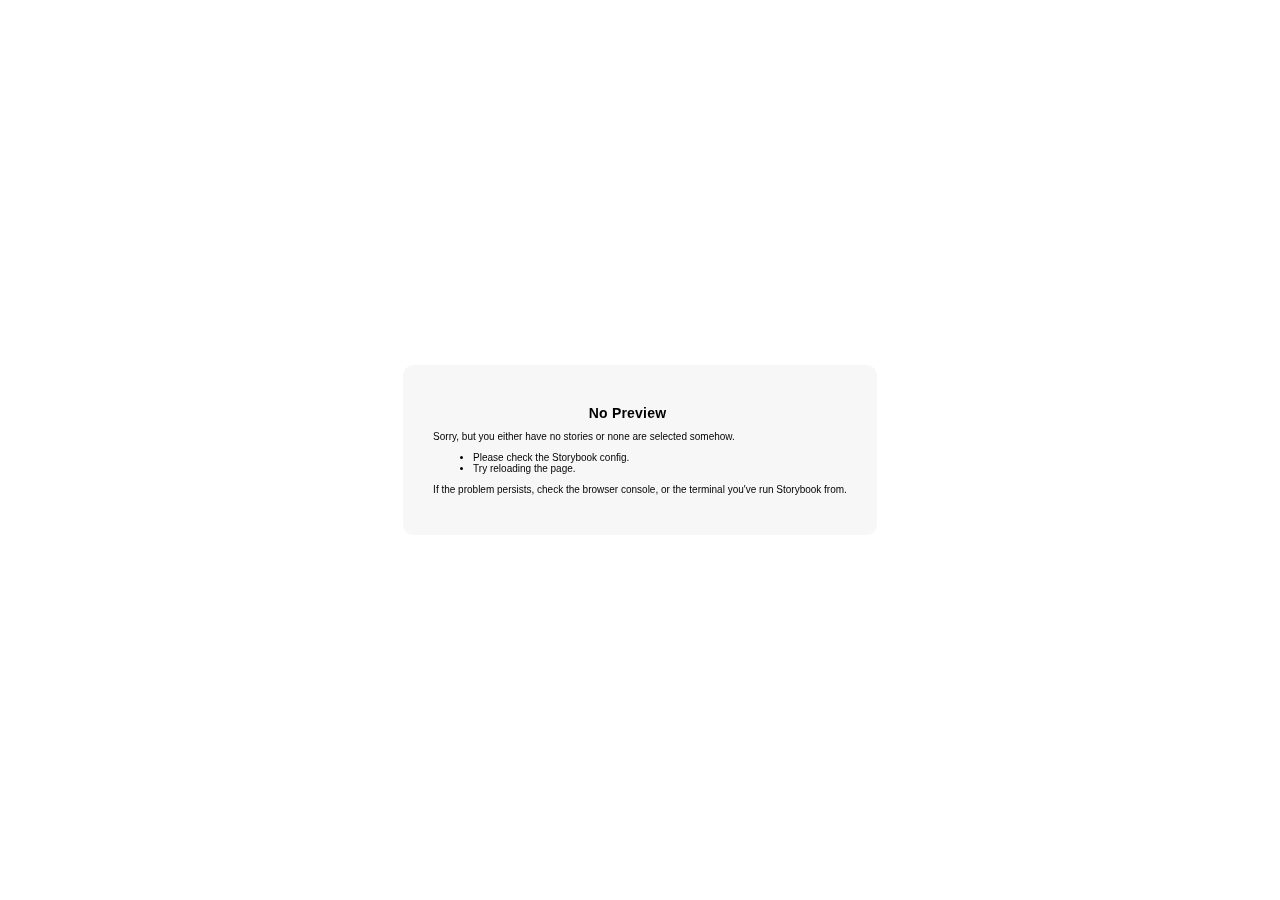
==== iframe.html @ 91baf4d6 "Deploying to gh-pages from @ world-visitors/storybook@1b6831dfc1de803e8acb5fc965755db60bae2a3e 🚀" ====
<!doctype html><html lang="en"><head><meta charset="utf-8"><title>Webpack App</title><meta name="viewport" content="width=device-width,initial-scale=1"><base target="_parent"><style>/* While we aren't showing the main block yet, but still preparing, we want everything the user
     has rendered, which may or may not be in #root, to be display none */
  .sb-show-preparing-story:not(.sb-show-main) > :not(.sb-preparing-story) {
    display: none;
  }

  .sb-show-preparing-docs:not(.sb-show-main) > :not(.sb-preparing-docs) {
    display: none;
  }

  /* Hide our own blocks when we aren't supposed to be showing them */
  :not(.sb-show-preparing-story) > .sb-preparing-story,
  :not(.sb-show-preparing-docs) > .sb-preparing-docs,
  :not(.sb-show-nopreview) > .sb-nopreview,
  :not(.sb-show-errordisplay) > .sb-errordisplay {
    display: none;
  }

  .sb-show-main.sb-main-centered {
    margin: 0;
    display: flex;
    align-items: center;
    min-height: 100vh;
  }

  .sb-show-main.sb-main-centered #root {
    box-sizing: border-box;
    margin: auto;
    padding: 1rem;
    max-height: 100%; /* Hack for centering correctly in IE11 */
  }

  /* Vertical centering fix for IE11 */
  @media screen and (-ms-high-contrast: none), (-ms-high-contrast: active) {
    .sb-show-main.sb-main-centered:after {
      content: '';
      min-height: inherit;
      font-size: 0;
    }
  }

  .sb-show-main.sb-main-fullscreen {
    margin: 0;
    padding: 0;
    display: block;
  }

  .sb-show-main.sb-main-padded {
    margin: 0;
    padding: 1rem;
    display: block;
    box-sizing: border-box;
  }

  .sb-wrapper {
    position: fixed;
    top: 0;
    bottom: 0;
    left: 0;
    right: 0;
    padding: 20px;
    font-family: 'Nunito Sans', -apple-system, '.SFNSText-Regular', 'San Francisco',
      BlinkMacSystemFont, 'Segoe UI', 'Helvetica Neue', Helvetica, Arial, sans-serif;
    -webkit-font-smoothing: antialiased;
    overflow: auto;
  }

  .sb-heading {
    font-size: 14px;
    font-weight: 600;
    letter-spacing: 0.2px;
    margin: 10px 0;
    padding-right: 25px;
  }

  .sb-nopreview {
    display: flex;
    align-content: center;
    justify-content: center;
  }

  .sb-nopreview_main {
    margin: auto;
    padding: 30px;
    border-radius: 10px;
    background: rgba(0, 0, 0, 0.03);
  }

  .sb-nopreview_heading {
    text-align: center;
  }

  .sb-errordisplay {
    border: 20px solid rgb(187, 49, 49);
    background: #222;
    color: #fff;
    z-index: 999999;
  }

  .sb-errordisplay_code {
    padding: 10px;
    background: #000;
    color: #eee;
    font-family: 'Operator Mono', 'Fira Code Retina', 'Fira Code', 'FiraCode-Retina', 'Andale Mono',
      'Lucida Console', Consolas, Monaco, monospace;
  }

  .sb-errordisplay pre {
    white-space: pre-wrap;
  }

  @-webkit-keyframes sb-rotate360 {
    from {
      transform: rotate(0deg);
    }
    to {
      transform: rotate(360deg);
    }
  }
  @keyframes sb-rotate360 {
    from {
      transform: rotate(0deg);
    }
    to {
      transform: rotate(360deg);
    }
  }
  @-webkit-keyframes sb-glow {
    0%,
    100% {
      opacity: 1;
    }
    50% {
      opacity: 0.4;
    }
  }
  @keyframes sb-glow {
    0%,
    100% {
      opacity: 1;
    }
    50% {
      opacity: 0.4;
    }
  }

  /* We display the preparing loaders *over* the rendering story */
  .sb-preparing-story,
  .sb-preparing-docs {
    background-color: white;
    /* Maximum possible z-index. It would be better to use stacking contexts to ensure it's always
    on top, but this isn't possible as it would require making CSS changes that could affect user code */
    z-index: 2147483647;
  }

  .sb-loader {
    -webkit-animation: sb-rotate360 0.7s linear infinite;
    animation: sb-rotate360 0.7s linear infinite;
    border-color: rgba(97, 97, 97, 0.29);
    border-radius: 50%;
    border-style: solid;
    border-top-color: #646464;
    border-width: 2px;
    display: inline-block;
    height: 32px;
    left: 50%;
    margin-left: -16px;
    margin-top: -16px;
    mix-blend-mode: difference;
    overflow: hidden;
    position: absolute;
    top: 50%;
    transition: all 200ms ease-out;
    vertical-align: top;
    width: 32px;
    z-index: 4;
  }

  .sb-previewBlock {
    background: #fff;
    border: 1px solid rgba(0, 0, 0, 0.1);
    border-radius: 4px;
    box-shadow: rgba(0, 0, 0, 0.1) 0 1px 3px 0;
    margin: 25px auto 40px;
    max-width: 600px;
  }

  .sb-previewBlock_header {
    align-items: center;
    box-shadow: rgba(0, 0, 0, 0.1) 0 -1px 0 0 inset;
    display: flex;
    gap: 14px;
    height: 40px;
    padding: 0 12px;
  }

  .sb-previewBlock_icon {
    -webkit-animation: sb-glow 1.5s ease-in-out infinite;
    animation: sb-glow 1.5s ease-in-out infinite;
    background: #e6e6e6;
    height: 14px;
    width: 14px;
  }
  .sb-previewBlock_icon:last-child {
    margin-left: auto;
  }

  .sb-previewBlock_body {
    -webkit-animation: sb-glow 1.5s ease-in-out infinite;
    animation: sb-glow 1.5s ease-in-out infinite;
    height: 182px;
    position: relative;
  }

  .sb-argstableBlock {
    border-collapse: collapse;
    border-spacing: 0;
    font-size: 13px;
    line-height: 20px;
    margin: 25px auto 40px;
    max-width: 600px;
    text-align: left;
    width: 100%;
  }
  .sb-argstableBlock th:first-of-type,
  .sb-argstableBlock td:first-of-type {
    padding-left: 20px;
  }
  .sb-argstableBlock th:nth-of-type(2),
  .sb-argstableBlock td:nth-of-type(2) {
    width: 35%;
  }
  .sb-argstableBlock th:nth-of-type(3),
  .sb-argstableBlock td:nth-of-type(3) {
    width: 15%;
  }
  .sb-argstableBlock th:last-of-type,
  .sb-argstableBlock td:last-of-type {
    width: 25%;
    padding-right: 20px;
  }
  .sb-argstableBlock th span,
  .sb-argstableBlock td span {
    -webkit-animation: sb-glow 1.5s ease-in-out infinite;
    animation: sb-glow 1.5s ease-in-out infinite;
    background-color: rgba(0, 0, 0, 0.1);
    border-radius: 0;
    box-shadow: none;
    color: transparent;
  }
  .sb-argstableBlock th {
    padding: 10px 15px;
  }

  .sb-argstableBlock-body {
    border-radius: 4px;
    box-shadow: rgba(0, 0, 0, 0.1) 0 1px 3px 1px, rgba(0, 0, 0, 0.065) 0 0 0 1px;
  }
  .sb-argstableBlock-body tr {
    background: transparent;
    overflow: hidden;
  }
  .sb-argstableBlock-body tr:not(:first-child) {
    border-top: 1px solid #e6e6e6;
  }
  .sb-argstableBlock-body tr:first-child td:first-child {
    border-top-left-radius: 4px;
  }
  .sb-argstableBlock-body tr:first-child td:last-child {
    border-top-right-radius: 4px;
  }
  .sb-argstableBlock-body tr:last-child td:first-child {
    border-bottom-left-radius: 4px;
  }
  .sb-argstableBlock-body tr:last-child td:last-child {
    border-bottom-right-radius: 4px;
  }
  .sb-argstableBlock-body td {
    background: #fff;
    padding-bottom: 10px;
    padding-top: 10px;
    vertical-align: top;
  }
  .sb-argstableBlock-body td:not(:first-of-type) {
    padding-left: 15px;
    padding-right: 15px;
  }
  .sb-argstableBlock-body button {
    -webkit-animation: sb-glow 1.5s ease-in-out infinite;
    animation: sb-glow 1.5s ease-in-out infinite;
    background-color: rgba(0, 0, 0, 0.1);
    border: 0;
    border-radius: 0;
    box-shadow: none;
    color: transparent;
    display: inline;
    font-size: 12px;
    line-height: 1;
    padding: 10px 16px;
  }

  .sb-argstableBlock-summary {
    margin-top: 4px;
  }

  .sb-argstableBlock-code {
    margin-right: 4px;
    margin-bottom: 4px;
    padding: 2px 5px;
  }</style><script>/* globals window */
  /* eslint-disable no-underscore-dangle */
  try {
    if (window.top !== window) {
      window.__REACT_DEVTOOLS_GLOBAL_HOOK__ = window.top.__REACT_DEVTOOLS_GLOBAL_HOOK__;
      window.__VUE_DEVTOOLS_GLOBAL_HOOK__ = window.top.__VUE_DEVTOOLS_GLOBAL_HOOK__;
      window.top.__VUE_DEVTOOLS_CONTEXT__ = window.document;
    }
  } catch (e) {
    // eslint-disable-next-line no-console
    console.warn('unable to connect to top frame for connecting dev tools');
  }

  window.onerror = function onerror(message, source, line, column, err) {
    if (window.CONFIG_TYPE !== 'DEVELOPMENT') return;
    // eslint-disable-next-line no-var, vars-on-top
    var xhr = new window.XMLHttpRequest();
    xhr.open('POST', '/runtime-error');
    xhr.setRequestHeader('Content-Type', 'application/json;charset=UTF-8');
    xhr.send(
      JSON.stringify({
        /* eslint-disable object-shorthand */
        message: message,
        source: source,
        line: line,
        column: column,
        error: err && { message: err.message, name: err.name, stack: err.stack },
        origin: 'preview',
        /* eslint-enable object-shorthand */
      })
    );
  };</script><link rel="preconnect" href="https://fonts.googleapis.com"><link rel="preconnect" href="https://fonts.gstatic.com" crossorigin><link href="https://fonts.googleapis.com/css2?family=Roboto:ital,wght@0,100;0,300;0,400;0,500;0,700;0,900;1,100;1,300;1,400;1,500;1,700;1,900&display=swap" rel="stylesheet"><link rel="stylesheet" href="https://necolas.github.io/normalize.css/8.0.1/normalize.css"><style>a[title="Open canvas in new tab"] {
        padding: 0px 7px !important;
    }
    .sbdocs-preview {
        box-shadow: none !important;
    }
    .sbdocs-preview:hover {
        box-shadow: rgb(0 0 0 / 10%) 0 1px 3px 0;
    }</style><link href="static/css/main.f0135138.css" rel="stylesheet"><style>#root[hidden],
      #docs-root[hidden] {
        display: none !important;
      }</style></head><body><div id="custom-root"></div><style>html {
        font-size: 10px !important;
    }</style><div class="sb-preparing-story sb-wrapper"><div class="sb-loader"></div></div><div class="sb-preparing-docs sb-wrapper"><div class="sb-previewBlock"><div class="sb-previewBlock_header"><div class="sb-previewBlock_icon"></div><div class="sb-previewBlock_icon"></div><div class="sb-previewBlock_icon"></div><div class="sb-previewBlock_icon"></div></div><div class="sb-previewBlock_body"><div class="sb-loader"></div></div></div><table aria-hidden="true" class="sb-argstableBlock"><thead class="sb-argstableBlock-head"><tr><th><span>Name</span></th><th><span>Description</span></th><th><span>Default</span></th><th><span>Control</span></th></tr></thead><tbody class="sb-argstableBlock-body"><tr><td><span>propertyName</span><span title="Required">*</span></td><td><div><span>This is a short description</span></div><div class="sb-argstableBlock-summary"><div><span class="sb-argstableBlock-code">summary</span></div></div></td><td><div><span class="sb-argstableBlock-code">defaultValue</span></div></td><td><button>Set string</button></td></tr><tr><td><span>propertyName</span><span>*</span></td><td><div><span>This is a short description</span></div><div class="sb-argstableBlock-summary"><div><span class="sb-argstableBlock-code">summary</span></div></div></td><td><div><span class="sb-argstableBlock-code">defaultValue</span></div></td><td><button>Set string</button></td></tr><tr><td><span>propertyName</span><span>*</span></td><td><div><span>This is a short description</span></div><div class="sb-argstableBlock-summary"><div><span class="sb-argstableBlock-code">summary</span></div></div></td><td><div><span class="sb-argstableBlock-code">defaultValue</span></div></td><td><button>Set string</button></td></tr></tbody></table></div><div class="sb-nopreview sb-wrapper"><div class="sb-nopreview_main"><h1 class="sb-nopreview_heading sb-heading">No Preview</h1><p>Sorry, but you either have no stories or none are selected somehow.</p><ul><li>Please check the Storybook config.</li><li>Try reloading the page.</li></ul><p>If the problem persists, check the browser console, or the terminal you've run Storybook from.</p></div></div><div class="sb-errordisplay sb-wrapper"><pre id="error-message" class="sb-heading"></pre><pre class="sb-errordisplay_code"><code id="error-stack"></code></pre></div><div id="root"></div><div id="docs-root"></div><script>window['CONFIG_TYPE'] = "PRODUCTION";
          
      
          
            window['LOGLEVEL'] = "info";
          
      
          
            window['FRAMEWORK_OPTIONS'] = {"strictMode":true};
          
      
          
      
          
            window['FEATURES'] = {"postcss":true,"emotionAlias":false,"warnOnLegacyHierarchySeparator":true,"buildStoriesJson":false,"storyStoreV7":false,"modernInlineRender":false,"breakingChangesV7":false,"interactionsDebugger":false,"babelModeV7":true,"argTypeTargetsV7":false,"previewMdx2":true};
          
      
          
      
          
            window['STORIES'] = [{"titlePrefix":"","directory":"./src","files":"**/*.stories.mdx","importPathMatcher":"^\\.[\\\\/](?:src(?:\\/(?!\\.)(?:(?:(?!(?:^|\\/)\\.).)*?)\\/|\\/|$)(?!\\.)(?=.)[^/]*?\\.stories\\.mdx)$"},{"titlePrefix":"","directory":"./src","files":"**/*.stories.@(js|jsx|ts|tsx)","importPathMatcher":"^\\.[\\\\/](?:src(?:\\/(?!\\.)(?:(?:(?!(?:^|\\/)\\.).)*?)\\/|\\/|$)(?!\\.)(?=.)[^/]*?\\.stories\\.(js|jsx|ts|tsx))$"}];</script><script src="runtime~main.6c4a9b1d.iframe.bundle.js"></script><script src="582.defb3327.iframe.bundle.js"></script><script src="main.d4daf7bc.iframe.bundle.js"></script></body></html>
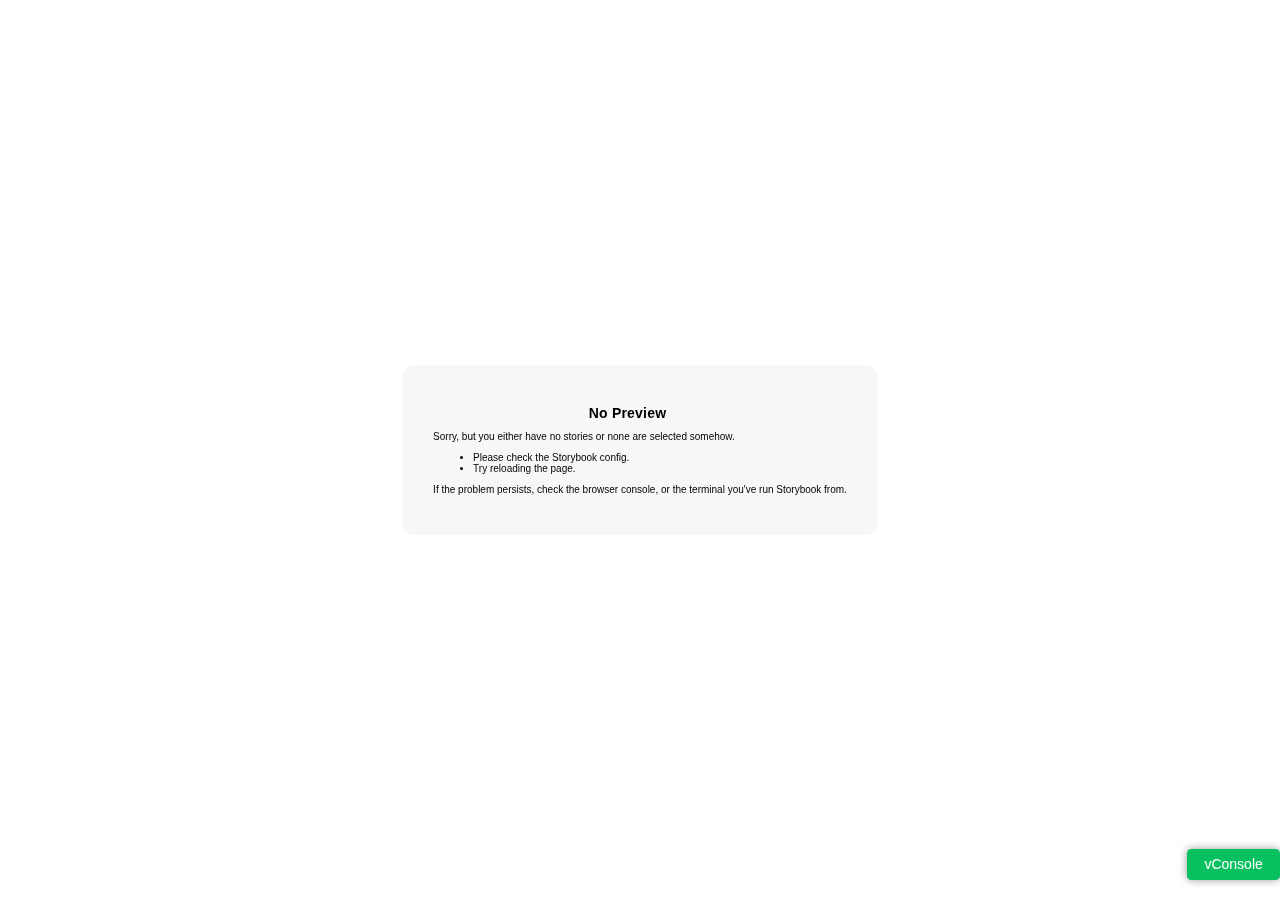
==== commit 27da3438: "Deploying to gh-pages from @ world-visitors/storybook@1b6831dfc1de803e8acb5fc965755db60bae2a3e 🚀" ====
--- a/iframe.html
+++ b/iframe.html
@@ -346,11 +346,15 @@
     }
     .sbdocs-preview:hover {
         box-shadow: rgb(0 0 0 / 10%) 0 1px 3px 0;
-    }</style><link href="static/css/main.f0135138.css" rel="stylesheet"><style>#root[hidden],
+    }</style><link href="static/css/main.0ed9872f.css" rel="stylesheet"><style>#root[hidden],
       #docs-root[hidden] {
         display: none !important;
       }</style></head><body><div id="custom-root"></div><style>html {
         font-size: 10px !important;
+    }
+
+    .abc input[class*="input_main"] {
+        padding-left: 3rem;
     }</style><div class="sb-preparing-story sb-wrapper"><div class="sb-loader"></div></div><div class="sb-preparing-docs sb-wrapper"><div class="sb-previewBlock"><div class="sb-previewBlock_header"><div class="sb-previewBlock_icon"></div><div class="sb-previewBlock_icon"></div><div class="sb-previewBlock_icon"></div><div class="sb-previewBlock_icon"></div></div><div class="sb-previewBlock_body"><div class="sb-loader"></div></div></div><table aria-hidden="true" class="sb-argstableBlock"><thead class="sb-argstableBlock-head"><tr><th><span>Name</span></th><th><span>Description</span></th><th><span>Default</span></th><th><span>Control</span></th></tr></thead><tbody class="sb-argstableBlock-body"><tr><td><span>propertyName</span><span title="Required">*</span></td><td><div><span>This is a short description</span></div><div class="sb-argstableBlock-summary"><div><span class="sb-argstableBlock-code">summary</span></div></div></td><td><div><span class="sb-argstableBlock-code">defaultValue</span></div></td><td><button>Set string</button></td></tr><tr><td><span>propertyName</span><span>*</span></td><td><div><span>This is a short description</span></div><div class="sb-argstableBlock-summary"><div><span class="sb-argstableBlock-code">summary</span></div></div></td><td><div><span class="sb-argstableBlock-code">defaultValue</span></div></td><td><button>Set string</button></td></tr><tr><td><span>propertyName</span><span>*</span></td><td><div><span>This is a short description</span></div><div class="sb-argstableBlock-summary"><div><span class="sb-argstableBlock-code">summary</span></div></div></td><td><div><span class="sb-argstableBlock-code">defaultValue</span></div></td><td><button>Set string</button></td></tr></tbody></table></div><div class="sb-nopreview sb-wrapper"><div class="sb-nopreview_main"><h1 class="sb-nopreview_heading sb-heading">No Preview</h1><p>Sorry, but you either have no stories or none are selected somehow.</p><ul><li>Please check the Storybook config.</li><li>Try reloading the page.</li></ul><p>If the problem persists, check the browser console, or the terminal you've run Storybook from.</p></div></div><div class="sb-errordisplay sb-wrapper"><pre id="error-message" class="sb-heading"></pre><pre class="sb-errordisplay_code"><code id="error-stack"></code></pre></div><div id="root"></div><div id="docs-root"></div><script>window['CONFIG_TYPE'] = "PRODUCTION";
           
       
@@ -371,4 +375,4 @@
           
       
           
-            window['STORIES'] = [{"titlePrefix":"","directory":"./src","files":"**/*.stories.mdx","importPathMatcher":"^\\.[\\\\/](?:src(?:\\/(?!\\.)(?:(?:(?!(?:^|\\/)\\.).)*?)\\/|\\/|$)(?!\\.)(?=.)[^/]*?\\.stories\\.mdx)$"},{"titlePrefix":"","directory":"./src","files":"**/*.stories.@(js|jsx|ts|tsx)","importPathMatcher":"^\\.[\\\\/](?:src(?:\\/(?!\\.)(?:(?:(?!(?:^|\\/)\\.).)*?)\\/|\\/|$)(?!\\.)(?=.)[^/]*?\\.stories\\.(js|jsx|ts|tsx))$"}];</script><script src="runtime~main.6c4a9b1d.iframe.bundle.js"></script><script src="582.defb3327.iframe.bundle.js"></script><script src="main.d4daf7bc.iframe.bundle.js"></script></body></html>+            window['STORIES'] = [{"titlePrefix":"","directory":"./src","files":"**/*.stories.mdx","importPathMatcher":"^\\.[\\\\/](?:src(?:\\/(?!\\.)(?:(?:(?!(?:^|\\/)\\.).)*?)\\/|\\/|$)(?!\\.)(?=.)[^/]*?\\.stories\\.mdx)$"},{"titlePrefix":"","directory":"./src","files":"**/*.stories.@(js|jsx|ts|tsx)","importPathMatcher":"^\\.[\\\\/](?:src(?:\\/(?!\\.)(?:(?:(?!(?:^|\\/)\\.).)*?)\\/|\\/|$)(?!\\.)(?=.)[^/]*?\\.stories\\.(js|jsx|ts|tsx))$"}];</script><script src="runtime~main.6c4a9b1d.iframe.bundle.js"></script><script src="853.b310d303.iframe.bundle.js"></script><script src="main.2c8afef8.iframe.bundle.js"></script></body></html>--- a/static/css/main.0ed9872f.css
+++ b/static/css/main.0ed9872f.css
@@ -0,0 +1,363 @@
+/*
+ * puhui font
+ */
+
+@font-face {
+    font-family: "alipuhui";
+    src: url(../../0c5432031c45b95fe079.ttf);
+    font-weight: 300;
+    font-display: swap;
+    font-stretch: normal;
+}
+
+@font-face {
+    font-family: "alipuhui";
+    src: url(../../5a49861b645cd23ce502.ttf);
+    font-weight: 400;
+    font-display: swap;
+    font-stretch: normal;
+}
+
+@font-face {
+    font-family: "alipuhui";
+    src: url(../../11cbd0471c204d977833.ttf);
+    font-weight: 500;
+    font-display: swap;
+    font-stretch: normal;
+}
+
+@font-face {
+    font-family: "alipuhui";
+    src: url(../../c978fb586877bf9c6f7a.ttf);
+    font-weight: 700;
+    font-display: swap;
+    font-stretch: normal;
+}
+
+@font-face {
+    font-family: "alipuhui";
+    src: url(../../402cadb1fa847cf788d7.ttf);
+    font-weight: 900;
+    font-display: swap;
+    font-stretch: normal;
+}
+
+.font-puhui {
+    font-family: "alipuhui", sans-serif;
+}
+
+/*
+ * Roboto font
+ */
+
+@font-face {
+    font-family: "Roboto";
+    src: url(../../b4406591aab9e645cc8d.woff2) format("woff2"),
+        url(../../998c0f3035b836f0b6a6.woff) format("woff"),
+        url(../../6df492a597b9ca4fe584.opentype) format("opentype");
+    font-display: swap;
+    font-style: normal;
+    font-weight: 900;
+    font-stretch: normal;
+}
+
+@font-face {
+    font-family: "Roboto";
+    src: url(../../953c79bc7cd4f4c436f0.woff2) format("woff2"),
+        url(../../3e4cfc1c0f8f3997b06f.woff) format("woff"),
+        url(../../6c2ec8a3b335afae6677.opentype) format("opentype");
+    font-display: swap;
+    font-style: italic;
+    font-weight: 900;
+    font-stretch: normal;
+}
+
+@font-face {
+    font-family: "Roboto";
+    src: url(../../17d8ecab10509943ce25.woff2) format("woff2"),
+        url(../../9472d22ca273b0b4c432.woff) format("woff"),
+        url(../../4aa6615aa86e8985c122.opentype) format("opentype");
+    font-display: swap;
+    font-style: normal;
+    font-weight: 700;
+    font-stretch: normal;
+}
+
+@font-face {
+    font-family: "Roboto";
+    src: url(../../2f42b5d7cfd4b96e04ea.woff2) format("woff2"),
+        url(../../739819ee3d9ae01c8d63.woff) format("woff"),
+        url(../../079880b12b57c8681720.opentype) format("opentype");
+    font-display: swap;
+    font-style: italic;
+    font-weight: 700;
+    font-stretch: normal;
+}
+
+@font-face {
+    font-family: "Roboto";
+    src: url(../../6652612e84efcca7dc6a.woff2) format("woff2"),
+        url(../../63c66dd9b8618f0389b3.woff) format("woff"),
+        url(../../5c2d5287f0946e90d99d.opentype) format("opentype");
+    font-display: swap;
+    font-style: italic;
+    font-weight: 400;
+    font-stretch: normal;
+}
+
+@font-face {
+    font-family: "Roboto";
+    src: url(../../d24780014f7128293b3c.woff2) format("woff2"),
+        url(../../68bbcdfd8113934d101f.woff) format("woff"),
+        url(../../73b5d34114f7ad4157c0.opentype) format("opentype");
+    font-display: swap;
+    font-style: normal;
+    font-weight: 300;
+    font-stretch: normal;
+}
+
+@font-face {
+    font-family: "Roboto";
+    src: url(../../d223f9caa227e9e284ae.woff2) format("woff2"),
+        url(../../a7bde3d95755a9b7912c.woff) format("woff"),
+        url(../../8a1230ce74842583c3fb.opentype) format("opentype");
+    font-display: swap;
+    font-style: italic;
+    font-weight: 300;
+    font-stretch: normal;
+}
+
+@font-face {
+    font-family: "Roboto";
+    src: url(../../62716ae8a24fce949c52.woff2) format("woff2"),
+        url(../../1bec2a2d34899567d39f.woff) format("woff"),
+        url(../../07fbe53cc058fdc75cf6.opentype) format("opentype");
+    font-display: swap;
+    font-style: normal;
+    font-weight: 500;
+    font-stretch: normal;
+}
+
+@font-face {
+    font-family: "Roboto";
+    src: url(../../abbf289f402941ba3120.woff2) format("woff2"),
+        url(../../b1b18b90aaac07e8b8bd.woff) format("woff"),
+        url(../../dc3f64ac48996dac54f8.opentype) format("opentype");
+    font-display: swap;
+    font-style: italic;
+    font-weight: 500;
+    font-stretch: normal;
+}
+
+@font-face {
+    font-family: "Roboto";
+    src: url(../../93bf55ccc1498c7bb258.woff2) format("woff2"),
+        url(../../7c51adeda2308b035de7.woff) format("woff"),
+        url(../../09bcc5991e1c82f64bb3.opentype) format("opentype");
+    font-display: swap;
+    font-style: normal;
+    font-weight: 400;
+    font-stretch: normal;
+}
+
+@font-face {
+    font-family: "Roboto";
+    src: url(../../f7be8d396ab6a3e4be7e.woff2) format("woff2"),
+        url(../../055f467f64c9f982e6f4.woff) format("woff"),
+        url(../../085f8549bbbb4a5fceea.opentype) format("opentype");
+    font-display: swap;
+    font-style: normal;
+    font-weight: 200;
+    font-stretch: normal;
+}
+
+@font-face {
+    font-family: "Roboto";
+    src: url(../../af0429864e213d4df3ce.woff2) format("woff2"),
+        url(../../c5f1088c9afcc4458cf0.woff) format("woff"),
+        url(../../7534590ced980190aa1a.opentype) format("opentype");
+    font-display: swap;
+    font-style: italic;
+    font-weight: 200;
+    font-stretch: normal;
+}
+
+.font-roboto {
+    font-family: "Roboto", sans-serif;
+}
+
+.style_button_button__normal__aHvzu{font:500 1.4rem "Roboto","alipuhui",-apple-system,BlinkMacSystemFont,"Helvetica","Arial","Calibri","Segoe UI","Ping Fang SC","Microsoft Yahei"}.style_button_button__small__fYCiW{font:400 1.2rem "Roboto","alipuhui",-apple-system,BlinkMacSystemFont,"Helvetica","Arial","Calibri","Segoe UI","Ping Fang SC","Microsoft Yahei"}.style_button_button__big__ZN1rc{font:400 1.2rem "Roboto","alipuhui",-apple-system,BlinkMacSystemFont,"Helvetica","Arial","Calibri","Segoe UI","Ping Fang SC","Microsoft Yahei";color:#22a6b3 !important;background:#fff !important}.style_button_secondaryButton__big__82mVv{font:400 1.2rem "Roboto","alipuhui",-apple-system,BlinkMacSystemFont,"Helvetica","Arial","Calibri","Segoe UI","Ping Fang SC","Microsoft Yahei" !important;color:#fff !important;border:.1rem solid #fff !important;background:none !important}.style_button_secondaryButton__big__82mVv:hover{color:#fff !important;border:.1rem solid #fff !important}.style_button_button__primary__LBeBQ{text-align:center;letter-spacing:.0105rem;line-height:2.2rem;border-radius:.4rem;cursor:pointer;-webkit-user-select:none;-moz-user-select:none;user-select:none;display:table-cell;vertical-align:middle;outline:none;transition:.2s linear;color:#fff;background:#22a6b3;border:.05rem solid rgba(0,0,0,0)}.style_button_button__primary__LBeBQ>span{margin-left:.5rem}.style_button_button__primary__LBeBQ>span:first-child{margin-left:0}.style_button_button__primary__LBeBQ .style_button_loadingDot__zbbrF{border-color:#fff rgba(0,0,0,0) rgba(0,0,0,0) rgba(0,0,0,0)}.style_button_button__secondary__mM4q1{text-align:center;letter-spacing:.0105rem;line-height:2.2rem;border-radius:.4rem;cursor:pointer;-webkit-user-select:none;-moz-user-select:none;user-select:none;display:table-cell;vertical-align:middle;outline:none;transition:.2s linear;color:#22a6b3;border:.05rem solid #22a6b3;background:none}.style_button_button__secondary__mM4q1>span{margin-left:.5rem}.style_button_button__secondary__mM4q1>span:first-child{margin-left:0}.style_button_button__secondary__mM4q1 .style_button_loadingDot__zbbrF{border-color:#22a6b3 rgba(0,0,0,0) rgba(0,0,0,0) rgba(0,0,0,0)}.style_button_button__secondary__disabled__CIo7w{background:none !important;border:.1rem solid #ebebeb !important;color:#bdbdbd !important}.style_button__primaryButton__hover__MXrpG:hover{opacity:.75}.style_button__secondaryButton__hover__K9hLx:hover{background-color:rgba(255,255,255,.5)}.style_button__button__pressed__01VgY{box-shadow:0px 2px 8px rgba(26,26,26,.08),0px 2px 4px rgba(26,26,26,.03)}.style_button_button__danger__JcFVZ{text-align:center;letter-spacing:.0105rem;line-height:2.2rem;border-radius:.4rem;cursor:pointer;-webkit-user-select:none;-moz-user-select:none;user-select:none;display:table-cell;vertical-align:middle;outline:none;transition:.2s linear;color:#fff;background:#b00020;border:.05rem solid #b00020}.style_button_button__danger__JcFVZ>span{margin-left:.5rem}.style_button_button__danger__JcFVZ>span:first-child{margin-left:0}.style_button_button__danger__JcFVZ .style_button_loadingDot__zbbrF{border-color:#fff rgba(0,0,0,0) rgba(0,0,0,0) rgba(0,0,0,0)}.style_button_button__danger__JcFVZ:hover{background-color:#fff;color:#b00020}.style_button_button__danger__JcFVZ:hover .style_button_loadingDot__zbbrF{border-color:#b00020 rgba(0,0,0,0) rgba(0,0,0,0) rgba(0,0,0,0)}@keyframes style_loading__R6KQb{from{transform:rotate(0deg)}to{transform:rotate(360deg)}}.style_button_loadingDot__zbbrF{display:inline-block;height:1rem;width:1rem;border-radius:50%;border:.2rem solid;animation:style_loading__R6KQb 1s infinite linear;margin-right:.5rem}
+.style_accordion_wrap__BjKxA{display:inline-flex}.style_accordion_wrap__BjKxA ul,.style_accordion_wrap__BjKxA li{list-style:none;margin:0;padding:0}.style_accordion_container__DPfb4{width:100%}.style_accordion_item__GxQys{width:100%}.style_accordion_itemContent__tz9jj{width:100%;display:flex;align-items:center;justify-content:space-between;flex-flow:row nowrap;height:3.6rem;-webkit-user-select:none;-moz-user-select:none;user-select:none;cursor:pointer;padding-right:1.5rem;box-sizing:border-box}.style_accordion_itemContent__active__9pdu6{background-color:rgba(34,166,179,.1)}.style_accordion_itemContent__active__9pdu6 .style_accordion_itemIcon__3ibI5{transform:rotate(90deg)}.style_accordion_itemContent__hasChild__Z8XWH .style_accordion_itemContext__TnrIQ{width:calc(100% - 1.5rem)}.style_accordion_itemIcon__3ibI5{font-size:1rem;color:#4f4f4f;transition:all .2s ease}.style_accordion_subContainer__Kt9\+j{list-style:none;margin:0;padding:0}
+.style_alert_wrap__7t4us{position:fixed;top:0;left:0;z-index:99;width:0;height:0}.style_alert_bg__KDkDW{position:absolute;width:100vw;height:100vh;top:0;left:0;z-index:0;background:rgba(0,0,0,.25)}.style_alert_body__MAt\+r{z-index:1;position:absolute;top:50vh;left:50vw;box-sizing:border-box;max-width:90vw;max-height:90vh;transform:translate(-50%, -50%);pointer-events:none}.style_alert_container__0jF-m{border-radius:4px;background:#fff;box-shadow:0px 4px 5px rgba(0,0,0,.14),0px 1px 10px rgba(0,0,0,.12),0px 2px 4px rgba(0,0,0,.2);width:100%;height:100%;pointer-events:auto}.style_alert_closeIcon__j8jW9{position:absolute;top:1.2rem;right:1.2rem;color:#828282;cursor:pointer;transition:all .2s ease;font-size:1.2rem;z-index:1}.style_alert_closeIcon__j8jW9:hover{transform:scale(1.3)}.style_alert_top__CWAMk{display:flex;align-items:center;justify-content:flex-start;margin:2rem 0 0 1.5rem;font:500 1.4rem "Roboto","alipuhui",-apple-system,BlinkMacSystemFont,"Helvetica","Arial","Calibri","Segoe UI","Ping Fang SC","Microsoft Yahei"}.style_alert_titleIcon__d\+FHk{margin-right:1rem;width:2.3rem;height:2.3rem;font-size:2.3rem}.style_alert_content__Jhu2P{padding:1rem 2.5rem 1rem 4.8rem;font:400 1.2rem "Roboto","alipuhui",-apple-system,BlinkMacSystemFont,"Helvetica","Arial","Calibri","Segoe UI","Ping Fang SC","Microsoft Yahei";line-height:2rem}.style_alert_btns__Yq4\+Q{display:flex;align-items:center;justify-content:flex-end;padding:.7rem 2rem}.style_alert_cancel__Tcbea{margin-left:1.2rem}.style_model-enter-active__jzfsI,.style_model-leave-active__QXAKO{transition:all .3s ease}.style_model-enter-to__bd6WA,.style_model-leave-from__UKdRj{opacity:1;transform:scale(1)}.style_model-enter-from__Zum6j,.style_model-leave-to__xuAQa{opacity:0;transform:scale(0)}.style_r_portal__hmrNu{height:0;position:absolute;top:0;left:0}
+.style_cascade_questionContainer__\+L\+8c{border:1px solid rgba(0,0,0,.32);box-sizing:border-box;border-radius:.5rem;background:#fff;-webkit-user-select:none;-moz-user-select:none;user-select:none}.style_cascade_dotContainer__CJ52l{box-shadow:0px 1px 1px rgba(0,0,0,.14),0px 2px 1px rgba(0,0,0,.12),0px 1px 3px rgba(0,0,0,.2);border-radius:.5rem;background:#fff;-webkit-user-select:none;-moz-user-select:none;user-select:none}.style_cascade_divider__tQcPp{height:.1rem;width:100%;background:rgba(0,0,0,.05)}.style_cascade_itemContainer__oca\+1{width:100%;cursor:pointer;padding:1.45rem 1rem 1.45rem 2.4rem;box-sizing:border-box}.style_cascade_content__1lXKK{font:400 1.2rem "Roboto","alipuhui",-apple-system,BlinkMacSystemFont,"Helvetica","Arial","Calibri","Segoe UI","Ping Fang SC","Microsoft Yahei";display:inline-block;color:rgba(0,0,0,.89)}.style_cascade_itemContainer__oca\+1:hover>.style_cascade_content__1lXKK{color:#22a6b3;transition:.1s linear}.style_cascade_contentDelete__2ww6x{font:400 1.2rem "Roboto","alipuhui",-apple-system,BlinkMacSystemFont,"Helvetica","Arial","Calibri","Segoe UI","Ping Fang SC","Microsoft Yahei";display:inline-block;color:rgba(176,0,32,.89)}.style_cascade_contentConvert__kXfio{font:400 1.2rem "Roboto","alipuhui",-apple-system,BlinkMacSystemFont,"Helvetica","Arial","Calibri","Segoe UI","Ping Fang SC","Microsoft Yahei";display:inline-flex;align-items:center;justify-content:space-between;width:100%;color:rgba(0,0,0,.89);position:relative}.style_cascade_itemContainer__oca\+1:hover>.style_cascade_contentConvert__kXfio{color:#22a6b3;transition:.1s linear}.style_cascade_contentIcon__SY037{font-size:1rem;color:#828282;flex:0 0 auto}.style_cascade_contentAddition__peBeI{position:absolute;top:0;left:13rem}
+.style_colorPicker_wrap__gMqPI{width:17.2rem;height:22.3rem;border-radius:.5rem;box-shadow:0px 4px 5px rgba(0,0,0,.14),0px 1px 10px rgba(0,0,0,.12),0px 2px 4px rgba(0,0,0,.2);padding-top:.5rem}.style_colorPicker_colorAttr__DF8MC{width:calc(100% - 1rem);margin:0 auto 1.2rem auto;position:relative;height:2.2rem}.style_colorPicker_colorBlank__wCkCH{position:absolute;width:2.2rem;border-radius:2px;height:2.2rem;top:0;left:0}.style_colorPicker_colorAttrValue__qcFjy{width:100%;border-radius:2px;height:100%;padding-left:3.2rem;display:flex;align-items:center;justify-content:flex-start;font:400 1.2rem "Roboto","alipuhui",-apple-system,BlinkMacSystemFont,"Helvetica","Arial","Calibri","Segoe UI","Ping Fang SC","Microsoft Yahei";color:#4f4f4f;border:1px solid #e8e8e8;box-sizing:border-box}.style_colorPicker_colorCafeteria__haAEb{display:flex;flex-flow:row wrap;justify-content:center;align-items:flex-start}.style_colorPicker_colorCafeteriaItem__D-v6H{width:2.8rem;height:2.8rem;border:1px solid rgba(0,0,0,0);box-sizing:border-box;border-radius:3px;display:inline-flex;align-items:center;justify-content:center;margin-right:1.5rem}.style_colorPicker_colorCafeteriaItem__D-v6H:nth-child(4n){margin-right:0}.style_colorPicker_colorCafeteriaItem__D-v6H:nth-child(n+5){margin-top:.5rem}.style_colorPicker_colorCafeteriaItem__D-v6H.style_colorPicker_colorCafeteriaItem__active__wgINP{border-color:#e0e0e0}.style_colorPicker_colorCafeteriaItem__container__1ZZpt{width:2.2rem;height:2.2rem;border-radius:2px;cursor:pointer}
+.style_colorSlider_colorContainer__ju2oH{width:calc(100% - 1rem);margin:.5rem auto;height:1.1rem;position:relative;display:flex;align-items:center;justify-content:center}.style_colorSlider_colorContent__ljiJ7{background:linear-gradient(to right, hsl(0deg, 100%, 50%), hsl(60deg, 100%, 50%), hsl(120deg, 100%, 50%), hsl(180deg, 100%, 50%), hsl(240deg, 100%, 50%), hsl(300deg, 100%, 50%), hsl(0deg, 100%, 50%));width:100%;height:.5rem;border-radius:2.5px}.style_colorSlider_colorBar__PVADi{border:1px solid #e8e8e8;box-sizing:border-box;border-radius:2px;position:absolute;width:.4rem;height:1.1rem;top:0;transform:translateX(-50%);-webkit-user-select:none;-moz-user-select:none;user-select:none;cursor:pointer}
+.style_subColor_wrap__oIYAR{flex-flow:row nowrap;width:calc(100% - 1rem);height:9rem;margin:0 auto;position:relative;-webkit-user-select:none;-moz-user-select:none;user-select:none}.style_subColor_white__hoVQu{width:100%;height:100%;position:absolute;top:0;left:0;-webkit-user-select:none;-moz-user-select:none;user-select:none;z-index:0;background-image:linear-gradient(to right, rgb(255, 255, 255), rgba(255, 255, 255, 0))}.style_subColor_black__0qRqa{width:100%;height:100%;position:absolute;top:0;left:0;-webkit-user-select:none;-moz-user-select:none;user-select:none;z-index:1;background-image:linear-gradient(to bottom, rgba(0, 0, 0, 0), rgb(0, 0, 0))}.style_subColor_bar__zYMDg{width:.8rem;height:.8rem;border-radius:50%;box-sizing:border-box;border:1px solid #fff;position:absolute;box-shadow:0 0px 1px 1px #000;top:-0.4rem;left:-0.4rem;-webkit-user-select:none;-moz-user-select:none;user-select:none;cursor:pointer;z-index:2}
+.style_drag_wrap__L933V{position:absolute}.style_drag_topBar__hMAoi{cursor:n-resize;position:absolute;z-index:99;outline:none;width:100%;height:3px;left:0;top:0}.style_drag_topBar__hMAoi:hover{background-color:rgba(34,166,179,.25)}.style_drag_rightBar__G9x-D{cursor:e-resize;position:absolute;z-index:99;outline:none;width:3px;height:100%;right:0;top:0}.style_drag_rightBar__G9x-D:hover{background-color:rgba(34,166,179,.25)}.style_drag_bottomBar__dO07G{cursor:s-resize;position:absolute;z-index:99;outline:none;width:100%;height:3px;left:0;bottom:0}.style_drag_bottomBar__dO07G:hover{background-color:rgba(34,166,179,.25)}.style_drag_leftBar__fENjE{cursor:w-resize;position:absolute;z-index:99;outline:none;width:3px;height:100%;left:0;top:0}.style_drag_leftBar__fENjE:hover{background-color:rgba(34,166,179,.25)}.style_drag_tlBar__cdf4B{cursor:nw-resize;position:absolute;z-index:99;outline:none;width:6px;height:6px;top:0;left:0}.style_drag_tlBar__cdf4B:hover{background-color:rgba(34,166,179,.25)}.style_drag_trBar__ZKkBe{cursor:ne-resize;position:absolute;z-index:99;outline:none;width:6px;height:6px;top:0;right:0}.style_drag_trBar__ZKkBe:hover{background-color:rgba(34,166,179,.25)}.style_drag_brBar__S3j-w{cursor:se-resize;position:absolute;z-index:99;outline:none;width:6px;height:6px;bottom:0;right:0}.style_drag_brBar__S3j-w:hover{background-color:rgba(34,166,179,.25)}.style_drag_blBar__iY34G{cursor:sw-resize;position:absolute;z-index:99;outline:none;width:6px;height:6px;bottom:0;left:0}.style_drag_blBar__iY34G:hover{background-color:rgba(34,166,179,.25)}
+.style_fixedSizeText_wrap__B8lXj{overflow:hidden;word-wrap:break-word;overflow-wrap:anywhere}
+.style_foldingCard_container__0Farq{position:relative;box-shadow:0px 4px 5px rgba(0,0,0,.14),0px 1px 10px rgba(0,0,0,.12),0px 2px 4px rgba(0,0,0,.2);border-radius:.4rem;background:#fff;overflow:hidden}.style_foldingCard_titleContainer__8h7M0{position:relative;height:8rem;line-height:8rem;width:100%;background:#fff;z-index:1;display:flex;align-items:center;justify-content:flex-start}.style_foldingCard_titleText__ASw0J{font:400 2rem "Roboto","alipuhui",-apple-system,BlinkMacSystemFont,"Helvetica","Arial","Calibri","Segoe UI","Ping Fang SC","Microsoft Yahei";display:inline-block;-webkit-user-select:none;-moz-user-select:none;user-select:none}.style_foldingCard_titleIcon__gI5cH{font:400 1.6rem "Roboto","alipuhui",-apple-system,BlinkMacSystemFont,"Helvetica","Arial","Calibri","Segoe UI","Ping Fang SC","Microsoft Yahei";display:inline-block;margin-right:1rem;margin-left:5rem;transition:.1s linear}@media screen and (max-width: 575px){.style_foldingCard_titleIcon__gI5cH{margin-left:2.3rem}}.style_foldingCard_contentContainer__Zgjan{transition:.1s linear;position:relative}
+.style_hideList_questionContainer__bH4UU{box-sizing:border-box;border-radius:.4rem;background:#fff;-webkit-user-select:none;-moz-user-select:none;user-select:none;box-shadow:0px 6px 10px rgba(0,0,0,.14),0px 1px 18px rgba(0,0,0,.12),0px 3px 5px rgba(0,0,0,.2);padding-top:.7rem;padding-bottom:.7rem;padding-right:1.9rem;padding-left:1.9rem}.style_hideList_dotContainer__nr0s9{box-shadow:0px 1px 1px rgba(0,0,0,.14),0px 2px 1px rgba(0,0,0,.12),0px 1px 3px rgba(0,0,0,.2);border-radius:.5rem;background:#fff;-webkit-user-select:none;-moz-user-select:none;user-select:none}.style_hideList_content__selected__Df-Gc{height:2rem;line-height:2rem;color:#22a6b3}.style_hideList_check__wLheO{position:absolute;height:3.4rem;line-height:3.4rem;top:0;right:0}.style_hideList_signOut__gsBEk{display:inline-block;margin-left:2rem;color:#bdbdbd}.style_hideList_content__F55GA{height:2rem;line-height:2rem}.style_hideList_delete__eE\+b0{height:2rem;line-height:2rem;color:#22a6b3}.style_hideList_divider__KomP6{height:.1rem;width:100%;background:#e8e8e8}.style_hideList_itemContainer__5-5Av{font:500 1.4rem "Roboto","alipuhui",-apple-system,BlinkMacSystemFont,"Helvetica","Arial","Calibri","Segoe UI","Ping Fang SC","Microsoft Yahei";display:block;color:#000;padding-bottom:.7rem;padding-top:.7rem;position:relative}.style_hideList_itemContainer__5-5Av:hover>.style_hideList_content__F55GA{color:#22a6b3;transition:.1s linear}.style_hideList_contentDelete__FNuqu{font:400 1.2rem "Roboto","alipuhui",-apple-system,BlinkMacSystemFont,"Helvetica","Arial","Calibri","Segoe UI","Ping Fang SC","Microsoft Yahei";display:inline-block;height:4.5rem;line-height:4.5rem;color:rgba(176,0,32,.89);margin-left:2.4rem}.style_hideList_contentConvert__c584e{font:400 1.2rem "Roboto","alipuhui",-apple-system,BlinkMacSystemFont,"Helvetica","Arial","Calibri","Segoe UI","Ping Fang SC","Microsoft Yahei";display:inline-block;height:4.5rem;line-height:4.5rem;color:rgba(0,0,0,.89);margin-left:2.4rem;position:relative}.style_hideList_itemContainer__5-5Av:hover>.style_hideList_contentConvert__c584e{color:#22a6b3;transition:.1s linear}.style_hideList_contentIcon__CTUAh{display:inline-block;position:absolute;right:-5rem;font-size:1.4rem;color:#000}.style_hideList_contentAddition__UuKkX{position:absolute;top:0;left:13rem}
+.style_labels_container__-7umj{display:inline-block;text-align:center;-webkit-user-select:none;-moz-user-select:none;user-select:none;font:400 1rem "Roboto","alipuhui",-apple-system,BlinkMacSystemFont,"Helvetica","Arial","Calibri","Segoe UI","Ping Fang SC","Microsoft Yahei";color:#fff;border-radius:1.4rem;border:.1rem solid rgba(0,0,0,0);overflow:hidden;text-overflow:ellipsis;white-space:nowrap}.style_labels_container__transparent__hDAkH{border:.1rem solid #22a6b3;color:#264c59}.style_labels_container__green__ysUko{background:#30b876}.style_labels_container__orange__3lB55{background:#ff944e}.style_labels_container__blue__umsFS{background:#09f}.style_labels_container__red__WGLTT{background:#eb5757}.style_labels_container__yellow__NMLlr{background:#f2c94c}
+.style_pagination_container__OScP2{-webkit-user-select:none;-moz-user-select:none;user-select:none}.style_pagination_container__OScP2 .style_pagination_content__zduOZ>div{display:inline-block;background:rgba(0,0,0,0);border:.1rem solid #bdbdbd;box-sizing:border-box;border-radius:.2rem;cursor:pointer;margin-right:.8rem;color:#000;width:3.2rem;height:3.2rem;text-align:center;line-height:3.2rem}.style_pagination_container__OScP2 .style_pagination_content__zduOZ>div>button{border:none;background-color:inherit;outline:none}.style_pagination_container__OScP2 .style_pagination_content__zduOZ>span{margin-right:.8rem}.style_electedPageNumber__mnDqo{background-color:#22a6b3;color:#22a6b3}.style_pagination_button__active__DKRJN>button{cursor:pointer}.style_pagination_button__inactive__OAvfR{cursor:default !important}.style_pagination_button__active__DKRJN:hover{border-color:#22a6b3 !important}.style_pagination_button__active__DKRJN:hover button svg{color:#22a6b3}
+.style_paginationV2_container__Z\+GQP{display:flex;align-items:center;justify-content:center;flex-flow:row nowrap}.style_paginationV2_preColumnBtn__ziUQ-{width:2.2rem;height:2.2rem;display:inline-flex;align-items:center;justify-content:center;background-color:rgba(0,0,0,0);cursor:pointer;-webkit-user-select:none;-moz-user-select:none;user-select:none;transition:box-shadow .2s;border-radius:.2rem;margin-right:1rem}.style_paginationV2_preColumnBtn__ziUQ-:not([class*=paginationV2_preColumnBtn__gray]):hover{box-shadow:0 0 3px rgba(0,0,0,.3)}.style_paginationV2_preColumnBtn__ziUQ-.style_paginationV2_preColumnBtn__gray__Uri2F{cursor:context-menu}.style_paginationV2_preColumnBtn__ziUQ-.style_paginationV2_preColumnBtn__gray__Uri2F .style_paginationV2_icon__bXvMg{color:#bdbdbd}.style_paginationV2_preColumnBtn__ziUQ- .style_paginationV2_icon__bXvMg{font-size:1.4rem}.style_paginationV2_preBtn__oSA8P{width:2.2rem;height:2.2rem;display:inline-flex;align-items:center;justify-content:center;background-color:rgba(0,0,0,0);cursor:pointer;-webkit-user-select:none;-moz-user-select:none;user-select:none;transition:box-shadow .2s;border-radius:.2rem;margin-right:1rem}.style_paginationV2_preBtn__oSA8P:not([class*=paginationV2_preBtn__gray]):hover{box-shadow:0 0 3px rgba(0,0,0,.3)}.style_paginationV2_preBtn__oSA8P.style_paginationV2_preBtn__gray__tIB4w{cursor:context-menu}.style_paginationV2_preBtn__oSA8P.style_paginationV2_preBtn__gray__tIB4w .style_paginationV2_icon__bXvMg{color:#bdbdbd}.style_paginationV2_preBtn__oSA8P .style_paginationV2_icon__bXvMg{font-size:1.15rem;transform:rotate(180deg)}.style_paginationV2_nextBtn__OP-c2{width:2.2rem;height:2.2rem;display:inline-flex;align-items:center;justify-content:center;background-color:rgba(0,0,0,0);cursor:pointer;-webkit-user-select:none;-moz-user-select:none;user-select:none;transition:box-shadow .2s;border-radius:.2rem;margin-left:1rem}.style_paginationV2_nextBtn__OP-c2:not([class*=paginationV2_nextBtn__gray]):hover{box-shadow:0 0 3px rgba(0,0,0,.3)}.style_paginationV2_nextBtn__OP-c2.style_paginationV2_nextBtn__gray__w1VrN{cursor:context-menu}.style_paginationV2_nextBtn__OP-c2.style_paginationV2_nextBtn__gray__w1VrN .style_paginationV2_icon__bXvMg{color:#bdbdbd}.style_paginationV2_nextBtn__OP-c2 .style_paginationV2_icon__bXvMg{font-size:1.15rem}.style_paginationV2_nextColumnBtn__EBK4j{width:2.2rem;height:2.2rem;display:inline-flex;align-items:center;justify-content:center;background-color:rgba(0,0,0,0);cursor:pointer;-webkit-user-select:none;-moz-user-select:none;user-select:none;transition:box-shadow .2s;border-radius:.2rem;margin-left:1rem}.style_paginationV2_nextColumnBtn__EBK4j:not([class*=paginationV2_nextColumnBtn__gray]):hover{box-shadow:0 0 3px rgba(0,0,0,.3)}.style_paginationV2_nextColumnBtn__EBK4j.style_paginationV2_nextColumnBtn__gray__jl1LR{cursor:context-menu}.style_paginationV2_nextColumnBtn__EBK4j.style_paginationV2_nextColumnBtn__gray__jl1LR .style_paginationV2_icon__bXvMg{color:#bdbdbd}.style_paginationV2_nextColumnBtn__EBK4j .style_paginationV2_icon__bXvMg{font-size:1.4rem}.style_paginationV2_listContainer__CPMDr{display:inline-flex;align-items:center;justify-content:flex-start;flex-flow:row nowrap;margin:0;padding:0}.style_paginationV2_itemContainer__CfgWp{color:#4f4f4f;font:400 1.4rem "Roboto","alipuhui",-apple-system,BlinkMacSystemFont,"Helvetica","Arial","Calibri","Segoe UI","Ping Fang SC","Microsoft Yahei";height:2.2rem;padding:0 .5rem;min-width:2.2rem;border:1px solid rgba(0,0,0,0);margin:0 .5rem;box-sizing:border-box;border-radius:6px;list-style:none;display:inline-flex;align-items:center;justify-content:center;cursor:pointer;-webkit-user-select:none;-moz-user-select:none;user-select:none;transition:box-shadow .2s}.style_paginationV2_itemContainer__CfgWp:hover{box-shadow:0 0 3px rgba(0,0,0,.3)}.style_paginationV2_itemActive__yNmR8{border-color:#22a6b3;color:#22a6b3}.style_paginationV2_icon__bXvMg{color:#22a6b3}
+.style_popover_vertical__fmClZ{z-index:150 !important}.style_popover_horizontal__xKSpm{z-index:150 !important}.style_popover_body__DQOpN{width:10.8rem;height:7.5rem;border-radius:4px;background-color:rgba(0,0,0,.7);box-shadow:0px 6px 10px rgba(0,0,0,.14),0px 1px 18px rgba(0,0,0,.12),0px 3px 5px rgba(0,0,0,.2);color:#fff;font:400 1.2rem "Roboto","alipuhui",-apple-system,BlinkMacSystemFont,"Helvetica","Arial","Calibri","Segoe UI","Ping Fang SC","Microsoft Yahei";line-height:2rem;padding:.7rem 1rem}
+.style_questionIcon_container__9ew8R{position:relative;display:inline-block}.style_questionIcon_hintContainer__jOEmE{font:400 1.4rem "Roboto","alipuhui",-apple-system,BlinkMacSystemFont,"Helvetica","Arial","Calibri","Segoe UI","Ping Fang SC","Microsoft Yahei";color:#000;border-radius:.6rem;box-shadow:0px 4px 5px rgba(0,0,0,.14),0px 1px 10px rgba(0,0,0,.12),0px 2px 4px rgba(0,0,0,.2);line-height:2rem;padding:1.5rem 0;background:#fff}.style_questionIcon_icon__JxdmY{font-size:2rem;color:#bdbdbd}.style_questionIcon_hintContent__M8WNv{position:relative;background:#fff;padding:0 1.5rem;z-index:3}
+.style_rate_wrapper__btxpj{display:inline-flex;align-items:center;justify-content:flex-start;flex-flow:row nowrap}.style_rate_wrapper__disabled__pX\+9b .style_rate_hoverContainer__allowHalf__j5PuD,.style_rate_wrapper__disabled__pX\+9b .style_rate_hoverContainer__6ZSFn{cursor:auto}.style_rate_star__n9S7r{position:relative;z-index:0;width:2rem;height:2rem;margin-left:1rem}.style_rate_star__n9S7r:first-of-type{margin-left:0}.style_rate_hoverContainer__allowHalf__j5PuD{position:absolute;z-index:1;width:100%;height:100%;display:flex;align-items:center;justify-content:flex-start;flex-flow:row nowrap;cursor:pointer}.style_rate_hoverContainer__6ZSFn{position:absolute;z-index:1;width:100%;height:100%;cursor:pointer}.style_rate_halfHover__z1T5c{width:50%;height:100%}.style_rate_fillStar__active__h9JW\+{color:#f2c94c;font-size:2rem;transition:all .2s linear;flex:0 0 auto}.style_rate_stokeStar__active__I5P5x{font-size:2rem;transition:all .2s linear;flex:0 0 auto;color:#f2c94c}.style_rate_star__gray__Lz5pj{color:#bdbdbd;font-size:2rem;transition:all .2s linear;flex:0 0 auto}.style_rate_halfStar__yuN2A{overflow:hidden;width:50%;height:100%;display:inline-flex}.style_rate_halfStar__yuN2A .style_rate_stokeStar__active__I5P5x{transform:translateX(-50%)}
+.style_scroll_scrollContainer__33AZC{position:relative;box-sizing:border-box;width:100%;height:100%;overflow:hidden}.style_scroll_scrollBar__vertical__-ta9X{background-color:#d5d5d5;border-radius:7px;width:7px;position:absolute;cursor:pointer;right:0;top:0;z-index:50;transition:opacity .5s linear,pointer-events .5s linear,visibility .5s linear;opacity:0;pointer-events:none;visibility:hidden}.style_scroll_scrollBar__vertical__-ta9X.style_scroll_scrollBar__active__dR6EW{opacity:1;pointer-events:initial;visibility:visible}.style_scroll_scrollBar__horizontal__BEAf1{background-color:#d5d5d5;border-radius:7px;position:absolute;cursor:pointer;left:0;bottom:0;z-index:50;height:7px;transition:opacity .5s linear,pointer-events .5s linear,visibility .5s linear;opacity:0;pointer-events:none;visibility:hidden}.style_scroll_scrollBar__horizontal__BEAf1.style_scroll_scrollBar__active__dR6EW{opacity:1;pointer-events:initial;visibility:visible}.style_scroll_scrollBarContainer__fnO1q{position:absolute;z-index:-1;overflow:auto;width:5rem;height:5rem;pointer-events:none}.style_scroll_scrollBody__qtWR0{overflow:auto;width:100%;height:100%;-ms-overflow-style:none;scrollbar-width:none;box-sizing:border-box}.style_scroll_scrollBody__qtWR0::-webkit-scrollbar{display:none}
+.style_tagCard_tagWrapper__MAiv1{display:flex;justify-content:space-between}.style_tagCard_tag__selected__Aje7C{font:500 1.4rem "Roboto","alipuhui",-apple-system,BlinkMacSystemFont,"Helvetica","Arial","Calibri","Segoe UI","Ping Fang SC","Microsoft Yahei";display:inline-block;flex:1 1;height:3.8rem;line-height:3.8rem;text-align:center;-webkit-user-select:none;-moz-user-select:none;user-select:none;cursor:pointer;border-right:.1rem solid #bdbdbd;color:#000}.style_tagCard_tag__notSelected__QblDH{font:500 1.4rem "Roboto","alipuhui",-apple-system,BlinkMacSystemFont,"Helvetica","Arial","Calibri","Segoe UI","Ping Fang SC","Microsoft Yahei";display:inline-block;flex:1 1;height:3.8rem;line-height:3.8rem;text-align:center;-webkit-user-select:none;-moz-user-select:none;user-select:none;cursor:pointer;border-right:.1rem solid #bdbdbd;color:#bdbdbd;border-bottom:.1rem solid #bdbdbd}.style_tagCard_tag2__selected__N-igZ{font:500 1.4rem "Roboto","alipuhui",-apple-system,BlinkMacSystemFont,"Helvetica","Arial","Calibri","Segoe UI","Ping Fang SC","Microsoft Yahei";display:inline-block;width:11.6rem;height:2.7rem;line-height:2.7rem;text-align:center;-webkit-user-select:none;-moz-user-select:none;user-select:none;cursor:pointer;border-radius:11px 11px 0px 0px;transition:.1s;color:#fff;background:#22a6b3}.style_tagCard_tag2__notSelected__G7E7o{font:500 1.4rem "Roboto","alipuhui",-apple-system,BlinkMacSystemFont,"Helvetica","Arial","Calibri","Segoe UI","Ping Fang SC","Microsoft Yahei";display:inline-block;width:11.6rem;height:2.7rem;line-height:2.7rem;text-align:center;-webkit-user-select:none;-moz-user-select:none;user-select:none;cursor:pointer;border-radius:11px 11px 0px 0px;transition:.1s;color:#000;background:#e8e8e8}
+.style_ToolTips_container__hgofl{border-radius:.4rem;font:400 1.2rem "Roboto","alipuhui",-apple-system,BlinkMacSystemFont,"Helvetica","Arial","Calibri","Segoe UI","Ping Fang SC","Microsoft Yahei";position:relative;padding:1rem;box-shadow:0px 6px 10px rgba(0,0,0,.14),0px 1px 18px rgba(0,0,0,.12),0px 3px 5px rgba(0,0,0,.2);z-index:1}.style_ToolTips_container__hgofl>span{line-height:2rem !important}.style_ToolTips_buttonContainer__oBb0P{padding-bottom:5rem}.style_ToolTips_container__black__5ja6X{background:rgba(0,0,0,.7);color:#fff}.style_ToolTips_container__white__Dv4WH{background:#fff;color:#000}.style_ToolTips_arrow__4CjFd{position:absolute;border:.5rem solid;z-index:2}.style_ToolTips_arrow__black__\+MzaT{border-color:rgba(0,0,0,.7)}.style_ToolTips_arrow__white__7AADQ{border-color:#fff}.style_ToolTips_arrow__LT__5wWo7{top:1.2rem;border-top-color:rgba(0,0,0,0);border-bottom-color:rgba(0,0,0,0);border-right-color:rgba(0,0,0,0);right:-1rem}.style_ToolTips_arrow__LM__lJPUL{top:50%;transform:translateY(-50%);border-top-color:rgba(0,0,0,0);border-bottom-color:rgba(0,0,0,0);border-right-color:rgba(0,0,0,0);right:-1rem}.style_ToolTips_arrow__LB__kSX2k{bottom:1.2rem;border-top-color:rgba(0,0,0,0);border-bottom-color:rgba(0,0,0,0);border-right-color:rgba(0,0,0,0);right:-1rem}.style_ToolTips_arrow__TL__m7t99{right:1.2rem;border-bottom-color:rgba(0,0,0,0);border-left-color:rgba(0,0,0,0);border-right-color:rgba(0,0,0,0);bottom:-1rem}.style_ToolTips_arrow__TM__9WShb{left:50%;transform:translateX(-50%);border-bottom-color:rgba(0,0,0,0);border-left-color:rgba(0,0,0,0);border-right-color:rgba(0,0,0,0);bottom:-1rem}.style_ToolTips_arrow__TR__TYRJo{left:1.2rem;border-bottom-color:rgba(0,0,0,0);border-left-color:rgba(0,0,0,0);border-right-color:rgba(0,0,0,0);bottom:-1rem}.style_ToolTips_arrow__RT__ibFxV{top:1.2rem;border-bottom-color:rgba(0,0,0,0);border-top-color:rgba(0,0,0,0);border-left-color:rgba(0,0,0,0);left:-1rem}.style_ToolTips_arrow__RM__v9bB7{top:50%;transform:translateY(-50%);border-bottom-color:rgba(0,0,0,0);border-top-color:rgba(0,0,0,0);border-left-color:rgba(0,0,0,0);left:-1rem}.style_ToolTips_arrow__RB__MmCxf{bottom:1.2rem;border-bottom-color:rgba(0,0,0,0);border-top-color:rgba(0,0,0,0);border-left-color:rgba(0,0,0,0);left:-1rem}.style_ToolTips_arrow__BL__I0Klp{right:1.2rem;border-right-color:rgba(0,0,0,0);border-top-color:rgba(0,0,0,0);border-left-color:rgba(0,0,0,0);top:-1rem}.style_ToolTips_arrow__BM__SdH2U{left:50%;transform:translateX(-50%);border-right-color:rgba(0,0,0,0);border-top-color:rgba(0,0,0,0);border-left-color:rgba(0,0,0,0);top:-1rem}.style_ToolTips_arrow__BR__fCuyl{left:1.2rem;border-right-color:rgba(0,0,0,0);border-top-color:rgba(0,0,0,0);border-left-color:rgba(0,0,0,0);top:-1rem}.style_ToolTips_button__5nHWu{position:absolute;bottom:1rem;right:1rem}
+.style_tableBody_loading__eNXb1{width:100%;height:100%}.style_tableBody_defaultLoading__nvdHY{width:100%;height:100%;display:flex;align-items:center;justify-content:center;min-width:6.4rem;min-height:6.4rem}.style_tableBody_loadingIcon__aH6\+9{flex:0 0 auto}.style_tableBody_null__aOK6E{width:100%;height:100%}.style_tableBody_defaultNull__Zvk5u{font:400 1.4rem "Roboto","alipuhui",-apple-system,BlinkMacSystemFont,"Helvetica","Arial","Calibri","Segoe UI","Ping Fang SC","Microsoft Yahei";color:#828282;padding:2.1rem 0 0 4rem}.style_tableComponent_nullIcon__EuiSJ{color:#ff8b03;font-size:2rem;margin-right:2rem}.style_tableBody_rowItem__tvMcX{-webkit-margin-before:0;margin-block-start:0;-webkit-margin-after:0;margin-block-end:0;list-style-type:none;-webkit-padding-start:0;padding-inline-start:0;display:flex;align-items:stretch;justify-content:flex-start;flex-flow:row nowrap}.style_tableBody_col__dsHFh{list-style:none;box-sizing:border-box;display:inline-flex;align-items:center;justify-content:center;flex-flow:row nowrap;height:100%;flex:0 0 auto;background-color:#fff}.style_tableBody_colContainer__cTJC0{display:flex;align-items:center;justify-content:center;flex-flow:row wrap;width:100%;box-sizing:border-box;height:100%}.style_tableBody_sticky__Dw7yB{position:sticky !important;z-index:2}.style_tableBody_border__01BTo{position:relative}.style_tableBody_border__01BTo::after{content:"";position:absolute;top:0;left:0;width:100%;height:100%;border-width:1px;border-style:solid;border-color:#e8e8e8;z-index:3;box-sizing:border-box;pointer-events:none}.style_tableBody_border__01BTo .style_tableBody_col__dsHFh .style_tableBody_colContainer__cTJC0{border-width:1px;border-style:solid;border-color:#e8e8e8 rgba(0,0,0,0) rgba(0,0,0,0) #e8e8e8}.style_tableBody_border__01BTo .style_tableBody_col__dsHFh:first-child .style_tableBody_colContainer__cTJC0{border-left-color:rgba(0,0,0,0)}.style_tableBody_border__01BTo .style_tableBody_rowItem__tvMcX:first-of-type .style_tableBody_colContainer__cTJC0{border-top-color:rgba(0,0,0,0)}
+.style_tableHeader_list__dmjga{-webkit-margin-before:0;margin-block-start:0;-webkit-margin-after:0;margin-block-end:0;list-style-type:none;-webkit-padding-start:0;padding-inline-start:0;display:flex;align-items:center;justify-content:flex-start;flex-flow:row nowrap;height:100%;position:relative}.style_tableHeader_item__uu8Ys{margin:0;padding:0;list-style:none;height:100%;display:inline-flex;align-items:center;justify-content:center;flex:0 0 auto;box-sizing:border-box;font:400 1.6rem "Roboto","alipuhui",-apple-system,BlinkMacSystemFont,"Helvetica","Arial","Calibri","Segoe UI","Ping Fang SC","Microsoft Yahei";color:#333;background-color:#f8fafa;position:relative}.style_tableHeader_item__uu8Ys:hover .style_tableHeader_moveIcon__R-KUZ{opacity:1}.style_tableHeader_name__17AGl{white-space:nowrap;overflow:hidden;text-overflow:ellipsis;max-width:100%;padding:0 1.5rem;box-sizing:border-box}.style_tableHeader_moveIcon__R-KUZ{position:absolute;left:0;right:0;margin:0 auto;top:0;font-size:2.2rem;color:#bdbdbd;transform:rotate(90deg);z-index:0;-webkit-user-select:none;-moz-user-select:none;user-select:none;opacity:0;transition:all .5s ease}.style_tableHeader_drag__sTauI{cursor:move}.style_tableHeader_itemContainer__p9oWM{width:100%;height:100%;display:flex;align-items:center;justify-content:center;position:relative;box-sizing:border-box}.style_tableHeader_sortContainer__vJmqJ{display:inline-flex;align-items:center;justify-content:center;flex-flow:column nowrap;cursor:pointer;-webkit-user-select:none;-moz-user-select:none;user-select:none;width:0;transform:translateX(-0.5rem)}.style_tableHeader_upIcon__active__DRtwe,.style_tableHeader_downIcon__active__ipUi7{color:#22a6b3 !important}.style_tableHeader_upIcon__m3dWF{font-size:.8rem;transform:rotate(180deg);color:#e0e0e0}.style_tableHeader_downIcon__Krw6j{font-size:.8rem;color:#e0e0e0}.style_tableHeader_sticky__rWbXC{position:sticky;z-index:2}.style_table_toRight__Yzy-W::after{content:"";width:5px;position:absolute;z-index:2;right:-5px;height:100%;background-image:linear-gradient(to right, rgba(0, 0, 0, 0.1), rgba(0, 0, 0, 0))}.style_table_toLeft__cDVAD::after{content:"";z-index:2;width:5px;position:absolute;left:-5px;height:100%;background-image:linear-gradient(to left, rgba(0, 0, 0, 0.1), rgba(0, 0, 0, 0))}.style_tableHeader_border__SNyJd{box-sizing:border-box;position:relative}.style_tableHeader_border__SNyJd::after{content:"";position:absolute;top:0;left:0;width:100%;height:100%;border-width:1px;border-style:solid;border-color:#e8e8e8 #e8e8e8 rgba(0,0,0,0) #e8e8e8;z-index:3;box-sizing:border-box;pointer-events:none}.style_tableHeader_border__SNyJd .style_tableHeader_itemContainer__p9oWM{border-width:1px;border-style:solid;border-color:rgba(0,0,0,0) rgba(0,0,0,0) rgba(0,0,0,0) #e8e8e8}.style_tableHeader_border__SNyJd .style_tableHeader_item__uu8Ys:first-of-type .style_tableHeader_itemContainer__p9oWM{border-left-color:rgba(0,0,0,0)}.style_tableHeader_dragContext__Cn\+y2{position:absolute;z-index:1;background-color:#f8fafa;color:#333;font:400 1.4rem "Roboto","alipuhui",-apple-system,BlinkMacSystemFont,"Helvetica","Arial","Calibri","Segoe UI","Ping Fang SC","Microsoft Yahei";display:flex;align-items:center;justify-content:center;flex-flow:row nowrap;top:0;left:0;box-sizing:border-box;pointer-events:none;box-sizing:border-box;border:1px solid #e8e8e8}.style_tableHeader_dragContext_text__1N6Lh{display:inline-block;max-width:100%;overflow:hidden;text-overflow:ellipsis;white-space:nowrap;padding:0 1.5rem}.style_tableHeader_active__plc3B::after{content:"";display:block;position:absolute;top:0;left:0;width:100%;height:100%;border:1px dotted #22a6b3;z-index:10;box-sizing:border-box;pointer-events:none}
+.style_avatarCrop_container__U4luR{-webkit-user-select:none;-moz-user-select:none;user-select:none;position:relative;width:31.5rem;height:41.5rem;box-shadow:0px 4px 5px rgba(0,0,0,.14),0px 1px 10px rgba(0,0,0,.12),0px 2px 4px rgba(0,0,0,.2);border-radius:.5rem;overflow:hidden}.style_avatarCrop_title__jkV6G{font:400 2.4rem "Roboto","alipuhui",-apple-system,BlinkMacSystemFont,"Helvetica","Arial","Calibri","Segoe UI","Ping Fang SC","Microsoft Yahei";line-height:2.4rem;color:#0a0a0a;text-align:center;margin-top:3.2rem;margin-bottom:2.4rem}.style_avatarCrop_loading__qWBic{position:absolute;top:0;left:0;width:100%;height:100%;background-color:#fff;display:flex;align-items:center;justify-content:center}
+.style_slider_container__26Q-J{height:.4rem;position:relative;display:inline-block;width:22rem}.style_slider_track__ZVNHJ{height:100%;background-color:#e0e0e0;border-radius:1.2rem;overflow:hidden;position:absolute;left:0;right:0;margin:auto;top:0;cursor:pointer}.style_slider_walked__Rqg2V{background-color:#09f;height:100%}.style_slider_bar__g01U6{position:absolute;top:0;bottom:0;margin:auto;border-radius:50%;cursor:pointer;background-color:#4f4f4f;transition:box-shadow .2s ease}.style_slider_bar__g01U6:hover{box-shadow:0px 0px 7px #22a6b3}
+.style_cropper_wrapper__h8aq2{width:100%;height:100%;position:relative;overflow:hidden;display:flex;align-items:center;justify-content:center}.style_cropper_rect__60RK3{position:absolute;top:0;bottom:0;left:0;right:0;margin:auto;z-index:1;box-shadow:0 0 100em #fff,0 0 100em #000;pointer-events:none;border:1px solid rgba(0,0,0,.2)}.style_cropper_round__iUVkd{position:absolute;top:0;bottom:0;left:0;right:0;margin:auto;z-index:1;box-shadow:0 0 100em #fff,0 0 100em #000;pointer-events:none;border:1px solid rgba(0,0,0,.2);border-radius:50%}.style_cropper_img__-52aY{top:0;left:0;max-width:100%;max-height:100%;cursor:move;-webkit-user-select:none;-moz-user-select:none;user-select:none;position:absolute;z-index:0;transform-origin:0 0;touch-action:none}.style_cropper_imgContainer__1KqoD{position:absolute;top:0;bottom:0;left:0;right:0;margin:auto}
+.style_cutImg_sliderContainer__UHtbS{display:flex;align-items:center;justify-content:space-between;width:26rem;margin:2.4rem auto 0 auto;height:2rem}.style_cutImg_zoomIn__J-R0x,.style_cutImg_zoomOut__3HzMt{font:400 1.6rem "Roboto","alipuhui",-apple-system,BlinkMacSystemFont,"Helvetica","Arial","Calibri","Segoe UI","Ping Fang SC","Microsoft Yahei";color:#000;background-color:rgba(0,0,0,0);border:0;padding:0;margin:0;padding:0 .5rem;display:inline-flex;align-items:center;justify-content:center;cursor:pointer;height:2.4rem}.style_cutImg_sliderContent__jdR6W{height:2.4rem;width:21rem;display:inline-flex;align-items:center;justify-content:center}.style_cutImg_btnList__nniTN{display:flex;align-items:center;justify-content:center;margin-top:3.2rem}.style_cutImg_confirmBtn__BcKYx{margin-right:2rem}.style_cutImg_wrapper__Dr97s{box-sizing:border-box;position:relative}.style_cutImg_content__89UVJ{position:relative;width:26rem;height:18rem;margin:0 auto}.style_cutImg_resetBtn__i12rK{font:400 1.4rem "Roboto","alipuhui",-apple-system,BlinkMacSystemFont,"Helvetica","Arial","Calibri","Segoe UI","Ping Fang SC","Microsoft Yahei";color:#22a6b3;height:3.2rem;width:7.6rem;margin-right:.8rem;outline:none;line-height:2rem;display:inline-flex;align-items:center;justify-content:center;cursor:pointer}
+.style_selectImage_uploadWrapper__Wd717{height:25.6rem;display:flex;flex-direction:column;justify-content:center;-webkit-user-select:none;-moz-user-select:none;user-select:none}.style_selectImage_uploadWrapper__Wd717>label{display:inline-block;font:400 1.2rem "Roboto","alipuhui",-apple-system,BlinkMacSystemFont,"Helvetica","Arial","Calibri","Segoe UI","Ping Fang SC","Microsoft Yahei";color:#22a6b3;text-align:center;margin-top:1rem;cursor:pointer}.style_selectImage_tips__u-z47{color:#828282;font:400 1.2rem "Roboto","alipuhui",-apple-system,BlinkMacSystemFont,"Helvetica","Arial","Calibri","Segoe UI","Ping Fang SC","Microsoft Yahei";text-align:center}.style_selectImage_tips__u-z47 span{color:#eb5757}
+.style_contacts_wrap__qlvNn{display:inline-table}.style_contacts_openIcon__EKhSb{font-size:1.5rem;color:#828282;transition:all .5s ease;-webkit-user-select:none;-moz-user-select:none;user-select:none}.style_contacts_toggleBtn__sQZZs{display:inline-flex;align-items:center;justify-content:center;cursor:pointer}.style_contacts_toggleBtn__sQZZs:hover .style_contacts_openIcon__EKhSb{color:rgba(34,166,179,.5)}.style_contacts_toggleBtn__active__gL7EC.style_contacts_toggleBtn__sQZZs .style_contacts_openIcon__EKhSb{color:#22a6b3}.style_contacts_floatingWrap__Br0FQ{width:65rem;height:41.5rem;background-color:#fff;border-radius:5px;box-shadow:0px 4px 5px rgba(0,0,0,.14),0px 1px 10px rgba(0,0,0,.12),0px 2px 4px rgba(0,0,0,.2);display:flex;align-items:flex-start;justify-content:flex-start;flex-flow:row nowrap}.style_contacts_listContainer__e1uDU{width:50%;height:100%}.style_contacts_listTop__MN28r{height:9.6rem;display:flex;align-items:center;justify-content:center}.style_contacts_listTopName__nEuxc{position:relative;font:400 2.4rem "Roboto","alipuhui",-apple-system,BlinkMacSystemFont,"Helvetica","Arial","Calibri","Segoe UI","Ping Fang SC","Microsoft Yahei";color:#000}.style_contacts_listTopHr__pwOe-{width:4rem;height:.4rem;background-color:#22a6b3;position:absolute;left:0;right:0;top:calc(100% + 1rem);margin:0 auto}.style_contacts_listAdd__WVNBw{display:flex;align-items:center;justify-content:center;width:100%;height:5.9rem}.style_contacts_listAddBtn__ZsEfz{cursor:pointer;display:inline-flex;align-items:center;justify-content:center;font:400 1.4rem "Roboto","alipuhui",-apple-system,BlinkMacSystemFont,"Helvetica","Arial","Calibri","Segoe UI","Ping Fang SC","Microsoft Yahei";color:#22a6b3;transition:all .5s ease}.style_contacts_listAddIcon__dtKZ5{font-size:1.4rem;color:#22a6b3;margin-right:.65rem;transform:all .5s ease}.style_contacts_closeIcon__aiBV6{position:absolute;right:2rem;top:2rem;cursor:pointer;color:#bdbdbd;transition:all .3s ease}.style_contacts_closeIcon__aiBV6:hover{transform:scale(1.3)}.style_contacts_listAddBtn__ZsEfz.style_contacts_listAddBtn_gray__aJt-L{cursor:context-menu;color:#e8e8e8}.style_contacts_listAddBtn__ZsEfz.style_contacts_listAddBtn_gray__aJt-L .style_contacts_listAddIcon__dtKZ5{color:#e8e8e8}.style_contacts_listContent__CN-H7{margin:0;padding:0}.style_contacts_contactItem__PsioR{list-style:none;margin:0;width:100%;height:6rem;display:flex;align-items:center;justify-content:center}.style_contacts_contactItem__PsioR:not(.style_contacts_contactItem__disabled__KuiHf):hover .style_contacts_contactPersonal__DyNKp{opacity:0;z-index:-1}.style_contacts_contactItem__PsioR:not(.style_contacts_contactItem__disabled__KuiHf):hover .style_contacts_removeIcon__b\+Uuk{z-index:1;opacity:1}.style_contacts_contactIcon__5aJT2{width:6rem;height:100%;position:relative}.style_contacts_contactPersonal__DyNKp{width:2rem;height:2rem;background-color:#bdbdbd;display:inline-flex;align-items:center;justify-content:center;opacity:1;position:absolute;top:0;bottom:0;left:0;right:0;margin:auto;transition:all .5s ease;z-index:1;border-radius:50%}.style_contacts_contactPersonalIcon__rqPEO{font-size:1.2rem;color:#fff}.style_contacts_removeIcon__b\+Uuk{color:#eb5757;font-size:2rem;z-index:-1;opacity:0;position:absolute;top:0;bottom:0;left:0;right:0;margin:auto;transition:all .5s ease;cursor:pointer}.style_contacts_contactData__XnuRa{display:flex;width:calc(100% - 6rem);height:100%;align-items:flex-start;justify-content:center;flex-flow:column nowrap}.style_contacts_contactName__QbEHA{font:400 1.4rem "Roboto","alipuhui",-apple-system,BlinkMacSystemFont,"Helvetica","Arial","Calibri","Segoe UI","Ping Fang SC","Microsoft Yahei";color:#333;line-height:2.2rem;overflow:hidden;text-overflow:ellipsis;white-space:nowrap}.style_contacts_contactEmail__\+dGxE{font:400 1.2rem "Roboto","alipuhui",-apple-system,BlinkMacSystemFont,"Helvetica","Arial","Calibri","Segoe UI","Ping Fang SC","Microsoft Yahei";color:#828282;line-height:2rem}.style_contacts_contactItem__active__WluWR{background-color:rgba(242,242,242,.5)}
+.style_contactEmail_wrapper__M2r9q{margin-bottom:3rem}.style_contactEmail_name__93AoM{font:400 1.2rem "Roboto","alipuhui",-apple-system,BlinkMacSystemFont,"Helvetica","Arial","Calibri","Segoe UI","Ping Fang SC","Microsoft Yahei";color:#333;line-height:2rem;margin-bottom:.5rem}.style_contactEmail_ipt__RUKl8{box-sizing:border-box}.style_contactEmail_iptContent__u5SZt{box-sizing:border-box}.style_contactEmail_iptContent__u5SZt input[class*=resetInput_input]{font:400 1.4rem "Roboto","alipuhui",-apple-system,BlinkMacSystemFont,"Helvetica","Arial","Calibri","Segoe UI","Ping Fang SC","Microsoft Yahei";color:#4f4f4f;line-height:2.2rem}.style_contactEmail_iptContent__error__-3MZq{border-color:#b00020 !important}
+.style_contactName_wrapper__pdR5e{margin-bottom:3rem}.style_contactName_name__WRwmx{font:400 1.2rem "Roboto","alipuhui",-apple-system,BlinkMacSystemFont,"Helvetica","Arial","Calibri","Segoe UI","Ping Fang SC","Microsoft Yahei";color:#333;line-height:2rem;margin-bottom:.5rem}.style_contactName_ipt__JoBtD{box-sizing:border-box}.style_contactName_iptContent__ObWYu{box-sizing:border-box}.style_contactName_iptContent__ObWYu input[class*=resetInput_input]{font:400 1.4rem "Roboto","alipuhui",-apple-system,BlinkMacSystemFont,"Helvetica","Arial","Calibri","Segoe UI","Ping Fang SC","Microsoft Yahei";color:#4f4f4f;line-height:2.2rem}.style_contactName_iptContent__error__wQ5Uz{border-color:#b00020 !important}
+.style_mobileInputV2_wrapper__9c7Aj{width:100%;height:4rem;border:1px solid #ebebeb;box-sizing:border-box;border-radius:.6rem;display:flex;align-items:center;justify-content:flex-start;flex-flow:row nowrap;overflow:hidden;transition:all .5s ease}.style_mobileInputV2_wrapper__9c7Aj:hover:not(.style_mobileInputV2_wrapper__disabled__eWGmH){border-color:#3cbbc7}.style_mobileInputV2_wrapper__9c7Aj.style_mobileInputV2_wrapper__active__tqMJh:not(.style_mobileInputV2_wrapper__disabled__eWGmH){border-color:#22a6b3}.style_mobileInputV2_wrapper__9c7Aj.style_mobileInputV2_wrapper__error__si\+rB{border-color:#ff525d !important}.style_mobileInputV2_wrapper__9c7Aj.style_mobileInputV2_wrapper__disabled__eWGmH .style_mobileInputV2_areaContainer__fMgl5{cursor:auto}.style_mobileInputV2_areaContainer__fMgl5{width:9.2rem;height:100%;display:inline-flex;align-items:center;justify-content:flex-start;flex-flow:row nowrap;padding-right:.3rem;box-sizing:border-box;outline:none;cursor:pointer}.style_mobileInputV2_areaCodeContent__0wJHh{padding-left:1rem;display:inline-flex;align-items:center;justify-content:flex-start;flex-flow:row nowrap;font:400 1.4rem "Roboto","alipuhui",-apple-system,BlinkMacSystemFont,"Helvetica","Arial","Calibri","Segoe UI","Ping Fang SC","Microsoft Yahei";color:#4f4f4f;width:calc(100% - 2.2rem);box-sizing:border-box;-webkit-user-select:none;-moz-user-select:none;user-select:none}.style_mobileInputV2_areaImg__Cwinr{width:2rem;margin-right:.5rem}.style_mobileInputV2_dropDownIconContainer__jHYaa{width:2.2rem;height:1.8rem;display:inline-flex;align-items:center;justify-content:center}.style_mobileInputV2_dropDownIcon__l0I5T{color:#ebebeb;font-size:.8rem}.style_mobileInputV2_splitLine__V2B3u{width:1px;height:2.2rem;background-color:#ebebeb}.style_mobileInputV2_phoneNumber__JjePE{width:calc(100% - 9.2rem - 1px);position:relative;height:100%}.style_mobileInputV2_ipt__FwtuY{border:0;outline:none;width:100%;height:100%;padding-left:1rem;padding-right:3rem;font:400 1.4rem "Roboto","alipuhui",-apple-system,BlinkMacSystemFont,"Helvetica","Arial","Calibri","Segoe UI","Ping Fang SC","Microsoft Yahei";color:#4f4f4f;box-sizing:border-box;background-color:rgba(0,0,0,0)}.style_mobileInputV2_reset__Wh2fL{cursor:pointer;right:1rem;font-size:1.8rem;color:#ebebeb;position:absolute;top:0;bottom:0;margin:auto 0}.style_mobileInputV2_areaCodeList__Sx1WZ{background-color:#fdfdfd;box-shadow:0px 2px 5px 1px rgba(0,0,0,.2);border-radius:0 0 4px 4px}.style_mobileInputV2_areaCodeList__Sx1WZ div[class*=scroll_scrollBody]{max-height:25rem}.style_mobileInputV2_areaCodeItem__VzC4l{font:400 1.4rem "Roboto","alipuhui",-apple-system,BlinkMacSystemFont,"Helvetica","Arial","Calibri","Segoe UI","Ping Fang SC","Microsoft Yahei";height:2.4rem;color:#4f4f4f;padding:.7rem;cursor:pointer;display:flex;align-items:center;justify-content:flex-start}.style_mobileInputV2_areaCodeItem__VzC4l:last-of-type{margin-bottom:0}.style_mobileInputV2_areaCodeItem__VzC4l:hover{background-color:rgba(212,212,212,.3)}.style_mobileInputV2_areaCodeItemImg__W7iDw{width:2rem;margin-right:.5rem}
+.style_contactPhone_wrapper__N-\+lb{margin-bottom:3rem}.style_contactPhone_name__TB2Il{font:400 1.2rem "Roboto","alipuhui",-apple-system,BlinkMacSystemFont,"Helvetica","Arial","Calibri","Segoe UI","Ping Fang SC","Microsoft Yahei";color:#333;line-height:2rem;margin-bottom:.5rem}
+.style_contactForm_wrap__l28Ob{width:50%;height:100%;background-color:rgba(242,242,242,.5);padding:4rem 3rem 0 3rem;box-sizing:border-box}.style_contactForm_title__99iRD{font:400 1.6rem "Roboto","alipuhui",-apple-system,BlinkMacSystemFont,"Helvetica","Arial","Calibri","Segoe UI","Ping Fang SC","Microsoft Yahei";color:#333;line-height:2.4rem;margin-bottom:1.5rem}.style_contactForm_saveBtn__ArTX6{margin-right:1.2rem}.style_contactForm_saveBtn__ArTX6[disabled]{background-color:#bdbdbd !important}.style_contactForm_btn__RbPLQ{margin-top:3.8rem;display:flex;align-items:center;justify-content:center}.style_contactForm_cancelBtn__FcESr[disabled]{background-color:rgba(0,0,0,0) !important;color:#bdbdbd !important;border:1px solid #bdbdbd !important;font:500 1.4rem "Roboto","alipuhui",-apple-system,BlinkMacSystemFont,"Helvetica","Arial","Calibri","Segoe UI","Ping Fang SC","Microsoft Yahei";line-height:2.2rem}
+.style_counter_outerContainer__XzHSA{position:relative;-webkit-user-select:none;-moz-user-select:none;user-select:none}.style_counter_container__algYQ{font:400 1.4rem "Roboto","alipuhui",-apple-system,BlinkMacSystemFont,"Helvetica","Arial","Calibri","Segoe UI","Ping Fang SC","Microsoft Yahei";display:inline-flex;border:.1rem solid #828282;border-radius:.4rem;box-sizing:border-box;justify-content:space-between}.style_counter_container__disabled__sd-bG{border:1px solid #bdbdbd !important}.style_counter_container__disabled__sd-bG>div{color:#bdbdbd !important}.style_counter_container__noBorder__r70At{font:400 1.4rem "Roboto","alipuhui",-apple-system,BlinkMacSystemFont,"Helvetica","Arial","Calibri","Segoe UI","Ping Fang SC","Microsoft Yahei";display:inline-flex;box-sizing:border-box;justify-content:space-between}.style_counter_selectedItem__j9s10{display:inline-block;margin-left:1.2rem;overflow:hidden;white-space:nowrap;text-overflow:ellipsis;color:#000}.style_counter_openButton__F6vm4{display:inline-block;margin-right:1.2rem;color:#bdbdbd;transition:.1s linear}.style_counter_actionButton__3W1ru{cursor:pointer;height:50%;display:flex;align-items:center}.style_counter_actionButton__disabled__2sWFW{color:#bdbdbd !important;cursor:default}.style_counter_actionButton__3W1ru:hover{color:#22a6b3}
+.style_counterV2_container__XhtcX{border:1px solid #e8e8e8;box-sizing:border-box;border-radius:.5rem;display:flex;align-items:center;justify-content:space-between;padding:.8rem 1.6rem}.style_counterV2_container__XhtcX.style_counterV2_container_vertical__uKIwa .style_counterV2_inputContainer__AJm3z{text-align:left}.style_counterV2_container__XhtcX.style_counterV2_container_vertical__uKIwa .style_counterV2_operation_button__vv\+3X{display:flex;flex-direction:column}.style_counterV2_container__XhtcX.style_counterV2_container_vertical__uKIwa .style_counterV2_operation_button__vv\+3X .style_counterV2_subtractBtnIcon__l6TKr,.style_counterV2_container__XhtcX.style_counterV2_container_vertical__uKIwa .style_counterV2_operation_button__vv\+3X .style_counterV2_addBtnIcon__q-ziF{font-size:1rem}.style_counterV2_container__XhtcX.style_counterV2_container_vertical__uKIwa .style_counterV2_operation_button__vv\+3X .style_counterV2_subtractBtnIcon__l6TKr{transform:rotate(-90deg)}.style_counterV2_container__XhtcX.style_counterV2_container_vertical__uKIwa .style_counterV2_operation_button__vv\+3X .style_counterV2_addBtnIcon__q-ziF{transform:rotate(90deg)}.style_counterV2_inputContainer__AJm3z{font:400 1.6rem/2.4rem "Roboto","alipuhui",-apple-system,BlinkMacSystemFont,"Helvetica","Arial","Calibri","Segoe UI","Ping Fang SC","Microsoft Yahei";letter-spacing:.05rem;outline:none;color:#4f4f4f;border:0;margin:0;padding:0;width:calc(100% - 3rem);text-align:center;display:inline-block}.style_counterV2_inputContainer__disabled__fRiCE{color:#bdbdbd;background:rgba(0,0,0,0);pointer-events:none}.style_counterV2_addBtn__k9Ub9,.style_counterV2_subtractBtn__5sv3h{width:1.3rem;height:1.3rem;display:inline-flex;align-items:center;justify-content:center;cursor:pointer;-webkit-user-select:none;-moz-user-select:none;user-select:none}.style_counterV2_addBtn__disabled__Yr\+Dk,.style_counterV2_subtractBtn__disabled__rrSGD{cursor:not-allowed}.style_counterV2_addBtn__k9Ub9>svg,.style_counterV2_subtractBtn__5sv3h>svg{font-size:1.6rem}.style_counterV2_subtractBtnIcon__l6TKr,.style_counterV2_addBtnIcon__q-ziF{color:#757575}.style_counterV2_subtractBtnIcon__l6TKr:hover,.style_counterV2_addBtnIcon__q-ziF:hover{color:#67cdd6}.style_counterV2_addBtn__disabled__Yr\+Dk .style_counterV2_addBtnIcon__q-ziF,.style_counterV2_subtractBtn__disabled__rrSGD .style_counterV2_subtractBtnIcon__l6TKr{color:#bdbdbd}
+.style_dropDownInput_container__M9LYi{border:.1rem solid #bdbdbd;border-radius:.4rem;height:3rem;display:flex;align-items:center;-webkit-user-select:none;-moz-user-select:none;user-select:none;position:relative;background:#fff}.style_dropDownInput_container__M9LYi>span{display:inline-flex;height:2.2rem;border-right:.1rem solid rgba(189,189,189,.7);padding:0 1rem;font-size:1.5rem;color:#bdbdbd;align-items:center;cursor:pointer}.style_dropDownInput_container__M9LYi>span>span{display:inline-block;font:400 1.4rem "Roboto","alipuhui",-apple-system,BlinkMacSystemFont,"Helvetica","Arial","Calibri","Segoe UI","Ping Fang SC","Microsoft Yahei";max-width:10rem;text-overflow:ellipsis;white-space:nowrap;vertical-align:top;overflow:hidden;line-height:2.2rem;color:#22a6b3;margin-right:1rem}.style_dropDownInput_container__M9LYi>span:focus{outline:none}.style_dropDownInput_container__M9LYi>input{width:100%;border:none}.style_dropDownInput_container__M9LYi>input:focus{outline:none}.style_dropDownInput_dropDownContainer__NAETI{background:#fff;box-shadow:0px 4px 5px rgba(0,0,0,.14),0px 1px 10px rgba(0,0,0,.12),0px 2px 4px rgba(0,0,0,.2);padding:1.5rem 1rem;font:400 1.4rem "Roboto","alipuhui",-apple-system,BlinkMacSystemFont,"Helvetica","Arial","Calibri","Segoe UI","Ping Fang SC","Microsoft Yahei";color:#000;border-radius:.4rem}.style_dropDownInput_dropDownContainer__NAETI>div{margin-top:1rem}.style_dropDownInput_dropDownContainer__NAETI>div>span{color:#bdbdbd;margin-left:.8rem;font-size:1.5rem;position:relative}.style_dropDownInput_dropDownContainer__NAETI>div>span>div{position:absolute;display:none;left:50%;top:2.5rem;z-index:2;transform:translateX(-50%)}.style_dropDownInput_dropDownContainer__NAETI>div>span:hover>div{display:block}.style_dropDownInput_dropDownContainer__NAETI>div:hover{color:#22a6b3;transition:.2s;cursor:pointer}.style_dropDownInput_dropDownContainer__NAETI>div:first-of-type{margin-top:0rem}.style_dropDownInput_dropDownItem__aMJuN{display:flex;align-items:center;justify-content:flex-start}.style_dropDownInput_icon__OdmHL{font-size:1.2rem}
+.style_dropDownListV2_floatingWrap__small__PNwwM{background-color:#fff;border-radius:4px;box-shadow:0px 6px 10px rgba(0,0,0,.14),0px 1px 18px rgba(0,0,0,.12),0px 3px 5px rgba(0,0,0,.2);box-sizing:border-box}.style_dropDownListV2_floatingWrap__small__PNwwM [class*=scroll_scrollBody]{max-height:30rem}.style_dropDownListV2_floatingWrap__small__PNwwM [class*=scroll_scrollBar__vertical]{right:1.5px}.style_dropDownListV2_floatingWrap__small__PNwwM ul{margin:0;padding:0;list-style:none}.style_dropDownListV2_floatingWrap__small__PNwwM li{margin:0;padding:0;list-style:none}.style_dropDownListV2_floatingWrap__small__PNwwM .style_dropDownListV2_labelContainer__goDzc{padding:0 1.2rem}.style_dropDownListV2_floatingWrap__small__PNwwM .style_dropDownListV2_labelContent__gPbzY{font:400 1.2rem "Roboto","alipuhui",-apple-system,BlinkMacSystemFont,"Helvetica","Arial","Calibri","Segoe UI","Ping Fang SC","Microsoft Yahei";color:#333;line-height:3.2rem}.style_dropDownListV2_floatingWrap__small__PNwwM .style_dropDownListV2_floatingLabels__HXdVF .style_dropDownListV2_labelHr__rF\+zh{margin:0}.style_dropDownListV2_floatingWrap__normal__xhSmB{background-color:#fff;border-radius:4px;box-shadow:0px 6px 10px rgba(0,0,0,.14),0px 1px 18px rgba(0,0,0,.12),0px 3px 5px rgba(0,0,0,.2);box-sizing:border-box}.style_dropDownListV2_floatingWrap__normal__xhSmB [class*=scroll_scrollBody]{max-height:30rem}.style_dropDownListV2_floatingWrap__normal__xhSmB [class*=scroll_scrollBar__vertical]{right:1.5px}.style_dropDownListV2_floatingWrap__normal__xhSmB ul{margin:0;padding:0;list-style:none}.style_dropDownListV2_floatingWrap__normal__xhSmB li{margin:0;padding:0;list-style:none}.style_dropDownListV2_floatingWrap__normal__xhSmB .style_dropDownListV2_labelContainer__goDzc{padding:0 1rem}.style_dropDownListV2_floatingWrap__normal__xhSmB .style_dropDownListV2_floatingLabels__HXdVF .style_dropDownListV2_labelHr__rF\+zh{margin:0}.style_dropDownListV2_floatingWrap__normal__xhSmB .style_dropDownListV2_labelContent__gPbzY{font:400 1.4rem "Roboto","alipuhui",-apple-system,BlinkMacSystemFont,"Helvetica","Arial","Calibri","Segoe UI","Ping Fang SC","Microsoft Yahei";color:#333;line-height:3.2rem}.style_dropDownListV2_floatingWrap__large__GiXcZ{background-color:#fff;border-radius:4px;box-shadow:0px 6px 10px rgba(0,0,0,.14),0px 1px 18px rgba(0,0,0,.12),0px 3px 5px rgba(0,0,0,.2);box-sizing:border-box}.style_dropDownListV2_floatingWrap__large__GiXcZ [class*=scroll_scrollBody]{max-height:30rem}.style_dropDownListV2_floatingWrap__large__GiXcZ [class*=scroll_scrollBar__vertical]{right:1.5px}.style_dropDownListV2_floatingWrap__large__GiXcZ ul{margin:0;padding:0;list-style:none}.style_dropDownListV2_floatingWrap__large__GiXcZ li{margin:0;padding:0;list-style:none}.style_dropDownListV2_floatingWrap__large__GiXcZ [class*=scroll_scrollBody]{padding:.5rem 0}.style_dropDownListV2_floatingWrap__large__GiXcZ .style_dropDownListV2_labelContainer__goDzc{padding:0 1rem}.style_dropDownListV2_floatingWrap__large__GiXcZ .style_dropDownListV2_labelContent__gPbzY{font:400 1.4rem "Roboto","alipuhui",-apple-system,BlinkMacSystemFont,"Helvetica","Arial","Calibri","Segoe UI","Ping Fang SC","Microsoft Yahei";color:#333;line-height:3.2rem}.style_dropDownListV2_floatingWrap__extraLarge__k1rHY{background-color:#fff;border-radius:4px;box-shadow:0px 6px 10px rgba(0,0,0,.14),0px 1px 18px rgba(0,0,0,.12),0px 3px 5px rgba(0,0,0,.2);box-sizing:border-box}.style_dropDownListV2_floatingWrap__extraLarge__k1rHY [class*=scroll_scrollBody]{padding:1rem 0}.style_dropDownListV2_floatingWrap__extraLarge__k1rHY [class*=scroll_scrollBody]{max-height:30rem}.style_dropDownListV2_floatingWrap__extraLarge__k1rHY [class*=scroll_scrollBar__vertical]{right:1.5px}.style_dropDownListV2_floatingWrap__extraLarge__k1rHY ul{margin:0;padding:0;list-style:none}.style_dropDownListV2_floatingWrap__extraLarge__k1rHY li{margin:0;padding:0;list-style:none}.style_dropDownListV2_floatingWrap__extraLarge__k1rHY .style_dropDownListV2_floatingLabel__vd854{margin-bottom:.6rem}.style_dropDownListV2_floatingWrap__extraLarge__k1rHY .style_dropDownListV2_labelContainer__goDzc{padding:0 2rem}.style_dropDownListV2_floatingWrap__extraLarge__k1rHY .style_dropDownListV2_labelContent__gPbzY{font:300 1.8rem "Roboto","alipuhui",-apple-system,BlinkMacSystemFont,"Helvetica","Arial","Calibri","Segoe UI","Ping Fang SC","Microsoft Yahei";color:#4f4f4f;line-height:3.2rem}.style_dropDownListV2_floatingWrap__extraLarge__k1rHY .style_dropDownListV2_floatingLabelLast__W6LPf{margin-bottom:0}.style_dropDownListV2_labelContent__gPbzY{width:100%;height:3.2rem;white-space:nowrap;overflow:hidden;text-overflow:ellipsis}.style_dropDownListV2_labelContent__gPbzY.style_dropDownListV2_labelSibling__0hCQv{width:calc(100% - 1.1rem)}.style_dropDownListV2_floatingLabel__error__jbQYL .style_dropDownListV2_labelContent__gPbzY{color:#b00020}.style_dropDownListV2_floatingLabels__HXdVF .style_dropDownListV2_labelHr__rF\+zh{width:100%;height:1px;margin:.5rem 0;background-color:#e8e8e8}.style_dropDownListV2_labelContainer__goDzc{display:flex;align-items:center;justify-content:space-between;flex-flow:row nowrap;cursor:pointer}.style_dropDownListV2_labelIcon__dku\+o{font-size:1rem;color:#4f4f4f}.style_dropDownListV2_container__Qtj1p{display:flex;align-items:center;justify-content:space-between;flex-flow:row nowrap;width:100%;height:100%;box-sizing:border-box;border:1px solid #bdbdbd;border-radius:4px;transition:all .2s linear;padding:0 1rem;outline:none}.style_dropDownListV2_container__Qtj1p:hover{border-color:rgba(34,166,179,.5)}.style_dropDownListV2_container__Qtj1p:focus{border-color:#264c59}.style_dropDownListV2_wrap__Nae57{display:inline-flex}.style_dropDownListV2_wrap__disabled__afgfC{border:1px solid #bdbdbd !important}.style_dropDownListV2_placeholder__6JpUd{color:#bdbdbd}.style_dropDownListV2_content__-N1vU{white-space:nowrap;overflow:hidden;text-overflow:ellipsis;box-sizing:border-box;color:#333;width:calc(100% - 1.5rem);display:flex;align-items:center;justify-content:flex-start}.style_dropDownListV2_placeholder__6JpUd,.style_dropDownListV2_content__-N1vU{font:400 1.4rem "Roboto","alipuhui",-apple-system,BlinkMacSystemFont,"Helvetica","Arial","Calibri","Segoe UI","Ping Fang SC","Microsoft Yahei"}.style_dropDownListV2_subFloatingWrap__AYnQr{background-color:#fff;border-radius:4px;box-shadow:0px 6px 10px rgba(0,0,0,.14),0px 1px 18px rgba(0,0,0,.12),0px 3px 5px rgba(0,0,0,.2);box-sizing:border-box}.style_dropDownListV2_subFloatingWrap__AYnQr [class*=scroll_scrollBody]{max-height:30rem}.style_dropDownListV2_subFloatingWrap__AYnQr [class*=scroll_scrollBar__vertical]{right:1.5px}.style_dropDownListV2_subFloatingWrap__AYnQr ul{margin:0;padding:0;list-style:none}.style_dropDownListV2_subFloatingWrap__AYnQr li{margin:0;padding:0;list-style:none}.style_dropDownListV2_subFloatingWrap__AYnQr .style_dropDownListV2_subFloatingLabel__Oxuwp{padding:0 1rem}.style_dropDownListV2_subFloatingLabel__Oxuwp{width:100%;height:3.2rem;line-height:3.2rem;box-sizing:border-box;cursor:pointer;display:flex;align-items:center;justify-content:flex-start}.style_dropDownListV2_subFloatingLabel__Oxuwp:hover{background-color:rgba(34,166,179,.15)}.style_dropDownListV2_subFloatingIcon__IBbw8{color:#22a6b3;font-size:.8rem;margin-right:.85rem;opacity:0;transition:all .2s ease}.style_dropDownListV2_subFloatingLabel__active__cnKQd .style_dropDownListV2_subFloatingIcon__IBbw8{opacity:1}.style_dropDownListV2_subFloatingContent__Wm-g5{width:calc(100% - 2rem);white-space:nowrap;overflow:hidden;text-overflow:ellipsis;font:400 1.4rem "Roboto","alipuhui",-apple-system,BlinkMacSystemFont,"Helvetica","Arial","Calibri","Segoe UI","Ping Fang SC","Microsoft Yahei";color:#333}.style_dropDownListV2_floatingLabel__vd854:hover,.style_dropDownListV2_floatingLabelLast__W6LPf:hover{background-color:rgba(34,166,179,.15)}.style_dropDownListV2_floatingLabelActive__e5dKs .style_dropDownListV2_labelContent__gPbzY{color:#22a6b3}.style_dropDownListV2_floatingLabel__hoverActive__VmxQO{background-color:rgba(34,166,179,.15)}.style_dropDownListV2_dropdownIcon__9PV\+B{font-size:.67rem;color:rgba(0,0,0,.85);transition:all .2s ease}.style_dropDownListV2_cutLine__UedZf{margin:0 .5rem}
+.style_multiDropDown_container__WhoBT{border:1px solid #bdbdbd;border-radius:4px;position:relative;display:inline-block}.style_multiDropDown_container__WhoBT:hover{border-color:rgba(34,166,179,.5)}.style_multiDropDown_drop__YhL0d{flex:0 0 auto;position:absolute;right:1.1rem;top:0;bottom:0;margin:auto 0;transition:all .2s ease;color:#bdbdbd;font-size:.8rem}.style_multiDropDown_input__xi7qz{padding:1rem 3rem 1rem 1.5rem}.style_multiDropDown_placeholder__CaFrw{color:#e8e8e8;font:400 1.4rem "Roboto","alipuhui",-apple-system,BlinkMacSystemFont,"Helvetica","Arial","Calibri","Segoe UI","Ping Fang SC","Microsoft Yahei"}.style_multiDropDown_selectList__AWGWM{display:flex;list-style:none;margin:0;padding:0;align-items:center;justify-content:flex-start;flex:0 0 auto}.style_multiDropDown_selectListItem__JLLui{color:#4f4f4f;list-style:none;font:400 1.4rem "Roboto","alipuhui",-apple-system,BlinkMacSystemFont,"Helvetica","Arial","Calibri","Segoe UI","Ping Fang SC","Microsoft Yahei"}.style_multiDropDown_list__lqwXr{list-style:none;margin:0;padding:0;background-color:#fff;box-shadow:0px 6px 10px rgba(0,0,0,.14),0px 1px 18px rgba(0,0,0,.12),0px 3px 5px rgba(0,0,0,.2);border-radius:4px;max-height:25.6rem}.style_multiDropDown_Item__VePQP{list-style:none;padding:1.5rem 1rem;color:#828282;font:400 1.4rem "Roboto","alipuhui",-apple-system,BlinkMacSystemFont,"Helvetica","Arial","Calibri","Segoe UI","Ping Fang SC","Microsoft Yahei";cursor:pointer}.style_multiDropDown_Item__VePQP:hover{background-color:#d4d4d4}.style_multiDropDown_check__wl-Ma{margin-right:1rem;font-size:1.6rem;-webkit-user-select:none;-moz-user-select:none;user-select:none;color:#bdbdbd}.style_multiDropDown_ItemActive__6ptxD{color:#22a6b3}.style_multiDropDown_nowrap__2\+1ca .style_multiDropDown_selectListItem__JLLui,.style_multiDropDown_nowrap__2\+1ca .style_multiDropDown_Item__VePQP{white-space:nowrap}.style_multiDropDown_placeholder__CaFrw{overflow:hidden;text-overflow:ellipsis;white-space:nowrap;color:rgba(255,255,255,.7)}.style_buttonDropDown_container__Wxs2r{background-color:#22a6b3;border:0}.style_buttonDropDown_container__Wxs2r .style_multiDropDown_selectListItem__JLLui{color:#fff}
+.style_generalInput_inputContainer__x0fK0{font:400 1.4rem "Roboto","alipuhui",-apple-system,BlinkMacSystemFont,"Helvetica","Arial","Calibri","Segoe UI","Ping Fang SC","Microsoft Yahei";display:inline-block;border-radius:.4rem;border:.1rem solid #bdbdbd;box-sizing:border-box;text-indent:1rem;padding-right:1rem;transition:border .5s ease}.style_generalInput_inputContainer__x0fK0::-moz-placeholder{font:400 1.4rem "Roboto","alipuhui",-apple-system,BlinkMacSystemFont,"Helvetica","Arial","Calibri","Segoe UI","Ping Fang SC","Microsoft Yahei";color:#e8e8e8}.style_generalInput_inputContainer__x0fK0::placeholder{font:400 1.4rem "Roboto","alipuhui",-apple-system,BlinkMacSystemFont,"Helvetica","Arial","Calibri","Segoe UI","Ping Fang SC","Microsoft Yahei";color:#e8e8e8}.style_generalInput_inputContainer__x0fK0:hover{border-color:rgba(34,166,179,.5)}.style_generalInput_inputContainer__x0fK0[disabled]:hover{border-color:#bdbdbd}.style_generalInput_inputContainer__x0fK0:focus{outline:none;border-color:#22a6b3}
+.styles_keywords_wrapper__O1yQW{display:flex;align-items:flex-start;justify-content:space-between;flex-flow:row nowrap;box-sizing:border-box;margin-left:-1rem;margin-top:-0.6rem}.styles_keywords_btnList__-JuEr{display:inline-flex;align-items:center;justify-content:flex-start;height:2.1rem;padding-top:.6rem}.styles_keywords_addBtnIcon__j06XU{font-size:1.4rem;margin-right:1.5rem;cursor:pointer;-webkit-user-select:none;-moz-user-select:none;user-select:none;transition:all .3s ease;color:#e8e8e8}.styles_keywords_addBtnIcon__j06XU.styles_keywords_addBtnIcon__active__XJsk2{color:#22a6b3}.styles_keywords_removeBtnIcon__HDVML{font-size:1.38rem;cursor:pointer;-webkit-user-select:none;-moz-user-select:none;user-select:none;color:#e8e8e8;transition:all .3s ease}.styles_keywords_removeBtnIcon__HDVML.styles_keywords_removeBtnIcon__active__YuGLf{color:#eb5757}.styles_keywords_item__KU4YT{position:relative;display:inline-flex;align-items:center;font:400 1.2rem "Roboto","alipuhui",-apple-system,BlinkMacSystemFont,"Helvetica","Arial","Calibri","Segoe UI","Ping Fang SC","Microsoft Yahei";color:#828282;padding:0 1rem;border-radius:10.5px;border:1px solid #828282;height:2.1rem;box-sizing:border-box;line-height:2rem;margin-left:1rem;margin-top:.6rem}.styles_keywords_iptContainer__xKVRv{display:inline-flex;align-items:center;justify-content:flex-start;position:relative;opacity:0;pointer-events:none;transition:all .3s ease;margin-left:1rem;margin-top:.6rem}.styles_keywords_iptContainer__xKVRv.styles_keywords_iptContainer__active__yDPCd{opacity:1;pointer-events:auto}.styles_keywords_iptContainer__xKVRv:hover .styles_keywords_rightIcon__bc5D9.styles_keywords_rightIcon__active__Iu4Ki{color:#22a6b3}.styles_keywords_iptContainer__xKVRv:hover .styles_keywords_closeIcon__PiERy.styles_keywords_closeIcon__active__beL2W{color:#22a6b3}.styles_keywords_iptElement__Q60Pp{width:12.8rem;height:2.1rem;border-radius:10.5px;border:1px solid #828282;transition:all .3s ease;box-sizing:border-box;padding-left:1rem;outline:none;padding-right:4rem;font:400 1.2rem "Roboto","alipuhui",-apple-system,BlinkMacSystemFont,"Helvetica","Arial","Calibri","Segoe UI","Ping Fang SC","Microsoft Yahei";color:#828282;line-height:2rem}.styles_keywords_iptElement__Q60Pp:focus{border-color:#22a6b3}.styles_keywords_iptElement__Q60Pp:hover{border-color:rgba(34,166,179,.5)}.styles_keywords_iptBtnList__SBw3x{position:absolute;display:inline-flex;align-items:center;justify-content:flex-start;top:50%;right:1rem;transform:translate(0, -50%);pointer-events:none}.styles_keywords_rightIcon__bc5D9{cursor:pointer;-webkit-user-select:none;-moz-user-select:none;user-select:none;margin-right:1.2rem;font-size:.76rem;color:#bdbdbd;opacity:0;pointer-events:none;transition:all .3s ease}.styles_keywords_rightIcon__bc5D9.styles_keywords_rightIcon__active__Iu4Ki{opacity:1;pointer-events:auto}.styles_keywords_closeIcon__PiERy{cursor:pointer;-webkit-user-select:none;-moz-user-select:none;user-select:none;font-size:.7rem;color:#bdbdbd;opacity:0;pointer-events:none;transition:all .3s ease}.styles_keywords_closeIcon__PiERy.styles_keywords_closeIcon__active__beL2W{opacity:1;pointer-events:auto}.styles_keywords_removeIcon__VpSYO{position:absolute;top:0;right:0;transform-origin:0% 0%;transform:translate(45%, -45%);font-size:1.24rem;cursor:pointer;pointer-events:none;opacity:0}.styles_keywords_removeIcon__VpSYO.styles_keywords_removeIcon__active__KPBMG{color:#22a6b3;pointer-events:auto;opacity:1}.styles_keywords_main__nouJr{pointer-events:none;outline:none}
+.style_listRetrieval_wrap__3M\+\+d{width:18.5rem;height:3.5rem;display:inline-block}.style_listRetrieval_inputWrap__w2jMi{display:inline-block;border:1px solid #bdbdbd;width:100%;box-sizing:border-box;height:100%;border-radius:.4rem;transition:border-color .3s ease;position:relative}.style_listRetrieval_inputWrap__w2jMi:hover{border-color:rgba(34,166,179,.5)}.style_listRetrieval_container__CHdaL{border:0;background-color:rgba(0,0,0,0);outline:none;height:100%;padding:0 3rem 0 1rem;width:100%;box-sizing:border-box}.style_listRetrieval_clearIcon__PY\+C1{color:#bdbdbd;font-size:1.6rem;cursor:pointer;transition:all .2s ease;opacity:0;position:absolute;top:0;bottom:0;margin:auto;right:1rem;z-index:-1}.style_listRetrieval_clearIcon__active__NduNc{opacity:1;z-index:auto}.style_listRetrieval_listWrap__eFzfh{background-color:#fff;border-radius:4px;box-shadow:0px 6px 10px rgba(0,0,0,.14),0px 1px 18px rgba(0,0,0,.12),0px 3px 5px rgba(0,0,0,.2);overflow:hidden}.style_listRetrieval_listBody__7YbDy{width:18.5rem;padding:1.2rem 0;box-sizing:border-box;box-shadow:0px 6px 10px rgba(0,0,0,.14),0px 1px 18px rgba(0,0,0,.12),0px 3px 5px rgba(0,0,0,.2);max-height:25rem}.style_listRetrieval_item__5vwLS{cursor:pointer;height:2.6rem;display:flex;align-items:center;justify-content:flex-start}.style_listRetrieval_item__5vwLS:hover{background-color:rgba(34,166,179,.15)}.style_listRetrieval_item__5vwLS:last-child{margin-bottom:0}.style_listRetrieval_itemContent__WZdNA{padding-left:2rem;font:400 1.4rem "Roboto","alipuhui",-apple-system,BlinkMacSystemFont,"Helvetica","Arial","Calibri","Segoe UI","Ping Fang SC","Microsoft Yahei";color:#333}.style_listRetrieval_itemContent__WZdNA em{color:#22a6b3;font-style:normal}.style_listRetrieval_listNull__i06QE{width:18.5rem;background-color:#fff;border-radius:4px;padding:1.2rem 0;box-sizing:border-box;box-shadow:0px 6px 10px rgba(0,0,0,.14),0px 1px 18px rgba(0,0,0,.12),0px 3px 5px rgba(0,0,0,.2);font:400 1.4rem "Roboto","alipuhui",-apple-system,BlinkMacSystemFont,"Helvetica","Arial","Calibri","Segoe UI","Ping Fang SC","Microsoft Yahei";padding-left:2rem}
+.style_MergeInput_container__Ggzah{border-radius:.4rem;border:1px solid #bdbdbd;display:flex;align-items:center;justify-content:flex-start;box-sizing:border-box}.style_MergeInput_container__Ggzah:hover{border-color:rgba(34,166,179,.5)}.style_MergeInput_container__disabled__y9512:hover{border-color:#bdbdbd}.style_MergeInput_selectContainer__23vUv{flex:0 0 auto;position:relative;width:7.2rem;padding-right:1.5rem;height:100%}.style_MergeInput_select__0PQ1H{color:#22a6b3;font:300 1.2rem "Roboto","alipuhui",-apple-system,BlinkMacSystemFont,"Helvetica","Arial","Calibri","Segoe UI","Ping Fang SC","Microsoft Yahei";width:calc(100% - 1.5rem);height:100%;padding:0 0 0 1.5rem;display:flex;align-items:center;justify-content:flex-start}.style_MergeInput_text__uRI5Q{width:100%;text-align:left;overflow:hidden;text-overflow:ellipsis;white-space:nowrap}.style_MergeInput_dataList__ynedW{background-color:#fff;box-shadow:0 2px 5px rgba(0,0,0,.2)}.style_MergeInput_dataItem__0G6PD{text-align:left;padding:.5rem 1.5rem;cursor:pointer}.style_MergeInput_dataItem__0G6PD:hover{background-color:#d4d4d4}.style_MergeInput_dragIcon__n5wwH{position:absolute;right:0;top:0;bottom:0;margin:auto 0;font-size:1.45rem;pointer-events:none;transform:rotate(0);transition:transform .5s ease;color:#828282;font-size:.8rem}.style_MergeInput_line__Testg{display:block;width:1px;height:1.8rem;background-color:#e8e8e8;margin:0 1.5rem;flex:0 0 auto}.style_MergeInput_input__WNpl4{flex:0 0 auto;width:calc(100% - 1px - 8.7rem + 1.5rem - 3rem - 3rem);border:0;outline:none;background-color:rgba(0,0,0,0);font:300 1.2rem "Roboto","alipuhui",-apple-system,BlinkMacSystemFont,"Helvetica","Arial","Calibri","Segoe UI","Ping Fang SC","Microsoft Yahei";padding-right:1.5rem}.style_MergeInput_dataItem__active__u-i-9{color:#22a6b3}
+.style_mobileInput_container__Bs5Vc{border:.1rem solid #bdbdbd;border-radius:.4rem;-webkit-user-select:none;-moz-user-select:none;user-select:none;font:400 1.4rem "Roboto","alipuhui",-apple-system,BlinkMacSystemFont,"Helvetica","Arial","Calibri","Segoe UI","Ping Fang SC","Microsoft Yahei"}.style_mobileInput_container__Bs5Vc:hover{border-color:rgba(34,166,179,.5)}.style_mobileInput_container__disabled__dQjBx:hover{border-color:#bdbdbd}.style_mobileInput_country__\+n4Iq{display:inline-block;overflow:hidden;text-overflow:ellipsis;white-space:nowrap;padding-left:1rem;box-sizing:border-box;position:relative;padding-right:3rem;vertical-align:top;cursor:pointer}.style_mobileInput_country__\+n4Iq:focus{outline:none}.style_mobileInput_down__-ERj\+{position:absolute;top:50%;transform:translateY(-50%);right:0rem;width:2rem;border-right:.1rem solid #bdbdbd;font-size:1.8rem;color:#bdbdbd}.style_mobileInput_countryValue__G7GM9{overflow:hidden;text-overflow:ellipsis;white-space:nowrap}.style_mobileInput_downContainer__okHpP{position:absolute;color:#000;left:0rem;border-radius:.4rem;border:.1rem solid #bdbdbd;overflow-x:hidden;overflow-y:scroll;box-sizing:border-box;background:#fff}.style_mobileInput_downItem__3pWqH{overflow:hidden;text-overflow:ellipsis;white-space:nowrap;margin-left:1rem;transition:.1s}.style_mobileInput_downItem__3pWqH:hover{color:#22a6b3;transition:.1s}.style_mobileInput_input__QtkTv{display:inline-block;border:none;padding:0 1rem;box-sizing:border-box;font:400 1.4rem "Roboto","alipuhui",-apple-system,BlinkMacSystemFont,"Helvetica","Arial","Calibri","Segoe UI","Ping Fang SC","Microsoft Yahei";color:#000;-webkit-appearance:none;-moz-appearance:none;appearance:none}.style_mobileInput_input__QtkTv::-webkit-outer-spin-button,.style_mobileInput_input__QtkTv::-webkit-inner-spin-button{-webkit-appearance:none !important;appearance:none !important;margin:0}.style_mobileInput_input__QtkTv:focus{outline:none}.style_mobileInput_input__QtkTv::-moz-placeholder{color:#e8e8e8}.style_mobileInput_input__QtkTv::placeholder{color:#e8e8e8}.style_mobileInput_downIcon__TRxvq{color:#bdbdbd;font-size:.8rem;position:absolute;top:0;bottom:0;margin:auto;transition:all .2s ease;right:.5rem}
+.style_passwordInput_inputContainer__Ib1oq{border:1px solid #bdbdbd;border-radius:.4rem;display:inline-flex;align-items:center;justify-content:space-between;overflow:hidden;box-sizing:border-box;padding:0 1.1rem;transition:all .2s linear}.style_passwordInput_inputContainer__Ib1oq:hover{border-color:rgba(34,166,179,.5)}.style_passwordInput_input__mn3BQ{font:400 1.4rem "Roboto","alipuhui",-apple-system,BlinkMacSystemFont,"Helvetica","Arial","Calibri","Segoe UI","Ping Fang SC","Microsoft Yahei";border:0;border-radius:.4rem;box-sizing:border-box;width:calc(100% - 2.4rem - 1rem);height:100%;outline:none}.style_passwordInput_input__mn3BQ::-moz-placeholder{color:#e8e8e8}.style_passwordInput_input__mn3BQ::placeholder{color:#e8e8e8}.style_passwordInput_input__mn3BQ[disabled]:hover{border-color:#bdbdbd}.style_passwordInput_inputShowPwdIcon__c9qKP{font-size:1.6rem;cursor:pointer;color:#bdbdbd}
+.style_resetInput_container__RBJji{border:.1rem solid #ebebeb;border-radius:.6rem;-webkit-user-select:none;-moz-user-select:none;user-select:none;display:flex;align-items:center;justify-content:space-between;padding:0 1.1rem;transition:all .5s ease}.style_resetInput_container__RBJji:hover{border-color:#3cbbc7}.style_resetInput_container__disabled__moHra{border-color:#ebebeb !important;background-color:#f9fbfb !important}.style_resetInput_container__disabled__moHra>input{pointer-events:none;color:#ebebeb}.style_resetInput_input__-03E2{width:calc(100% - 2.8rem);outline:none;font:400 1.4rem "Roboto","alipuhui",-apple-system,BlinkMacSystemFont,"Helvetica","Arial","Calibri","Segoe UI","Ping Fang SC","Microsoft Yahei";display:inline-block;text-overflow:ellipsis;border:0;background-color:rgba(0,0,0,0);transition:border .5s ease}.style_resetInput_input__-03E2:focus{outline:none}.style_resetInput_input__-03E2::-moz-placeholder{font:400 1.4rem "Roboto","alipuhui",-apple-system,BlinkMacSystemFont,"Helvetica","Arial","Calibri","Segoe UI","Ping Fang SC","Microsoft Yahei";color:#e8e8e8}.style_resetInput_input__-03E2::placeholder{font:400 1.4rem "Roboto","alipuhui",-apple-system,BlinkMacSystemFont,"Helvetica","Arial","Calibri","Segoe UI","Ping Fang SC","Microsoft Yahei";color:#e8e8e8}.style_resetInput_reset__3AS4A{cursor:pointer;margin-left:1rem;font-size:1.8rem;color:#ebebeb}
+.style_searchInput_container__g-Wf7{position:relative;display:flex;align-items:center;justify-content:flex-start;box-sizing:border-box;transition:width .5s ease}.style_searchInput_container__g-Wf7:not(.style_searchInput_containerOpen__qh-GO){width:1.6rem !important}.style_searchInput_input__zPXgz{font:500 1.4rem "Roboto","alipuhui",-apple-system,BlinkMacSystemFont,"Helvetica","Arial","Calibri","Segoe UI","Ping Fang SC","Microsoft Yahei";border-radius:.4rem;display:inline-block;box-sizing:border-box;background-color:rgba(0,0,0,0);border-width:1px;border-style:solid;border-color:rgba(0,0,0,0);outline:none;width:100%;height:100%;color:rgba(0,0,0,0);transition:all .2s ease}.style_searchInput_input__zPXgz::-moz-placeholder{color:#e8e8e8}.style_searchInput_input__zPXgz::placeholder{color:#e8e8e8}.style_searchInput_icon__bIqhh{font-size:1.6rem;color:#bdbdbd;transition:color .5s ease;position:absolute;left:0;top:0;bottom:0;margin:auto 0;pointer-events:none;transition:all .2s ease;fill-rule:evenodd;clip-rule:evenodd}.style_searchInput_containerOpen__qh-GO .style_searchInput_icon__bIqhh{left:.5rem}.style_searchInput_containerOpen__qh-GO .style_searchInput_input__zPXgz{padding:0 .5rem 0 2.6rem;border-color:#bdbdbd;color:#333}.style_searchInput_containerOpen__qh-GO .style_searchInput_input__zPXgz:hover{border-color:rgba(34,166,179,.5)}.style_searchInput_containerOpen__qh-GO .style_searchInput_input__zPXgz:focus{border-color:#22a6b3}
+.style_selectInput_container__Zkh4c{padding:0;margin:0}.style_selectInput_item__5N1-V{display:flex;align-items:center;justify-content:flex-start;margin:1rem 0;cursor:pointer}.style_selectInput_icon__Wl\+Ve{margin-right:1rem;flex:0 0 auto;font-size:1.8rem;transition:color .2s ease;color:#bdbdbd;-webkit-user-select:none;-moz-user-select:none;user-select:none}.style_selectInput_itemActive__UOsL\+{color:#22a6b3}.style_selectInput_itemActive__UOsL\+ .style_selectInput_icon__Wl\+Ve{color:#22a6b3}
+.styles_switch_container__yEkgg{display:inline-block;background-color:#bdbdbd;border-radius:.8rem;position:relative;overflow:hidden;cursor:pointer;box-shadow:0px 3px 4px rgba(0,0,0,.14),0px 3px 3px rgba(0,0,0,.12),0px 1px 8px rgba(0,0,0,.2)}.styles_switch_bar__fbuDV{height:100%;border-radius:50%;background-color:#fff;position:absolute;top:0;left:0;transform:translateX(0%);bottom:0;margin:auto 0;z-index:2;transition:left .2s ease,transform .2s linear}.styles_switch_box__pRITt{width:0;height:100%;position:absolute;z-index:0;transition:width .2s ease,background-color .2s ease}.styles_switch_container__active__EfPCf .styles_switch_box__pRITt{width:100%;background-color:#22a6b3}.styles_switch_container__active__EfPCf .styles_switch_bar__fbuDV{left:100%;transform:translateX(-100%)}.styles_switch_container__active__EfPCf .styles_switch_subContent__2aEdr{left:0;right:auto}.styles_switch_subContent__2aEdr{position:absolute;top:0;right:0;height:100%;display:flex;align-items:center;justify-content:flex-start;z-index:1}
+.style_textArea_textarea__xmxJW{font:400 1.4rem "Roboto","alipuhui",-apple-system,BlinkMacSystemFont,"Helvetica","Arial","Calibri","Segoe UI","Ping Fang SC","Microsoft Yahei";padding:1rem;border:0;box-sizing:border-box;color:#000;width:100%;height:100%;background-color:rgba(0,0,0,0)}.style_textArea_textarea__xmxJW::-moz-placeholder{color:#e8e8e8}.style_textArea_textarea__xmxJW::placeholder{color:#e8e8e8}.style_textArea_textarea__xmxJW:focus{outline:none}.style_textArea_container__bCnIn{position:relative;display:inline-block;transition:border .2s;border-radius:.4rem;border-width:1px;border-style:solid;border-color:#828282}.style_textArea_container__bCnIn:hover{border-color:rgba(34,166,179,.5)}.style_textArea_container__bCnIn[disabled]:hover{border-color:#828282}.style_textArea_puppet__DaDq-{position:absolute;top:0;left:0;width:100%;z-index:1;pointer-events:none;padding:1rem 1rem 0 1rem;box-sizing:border-box;word-wrap:break-word;word-break:break-all;height:calc(100% - 1rem);font:400 1.4rem "Roboto","alipuhui",-apple-system,BlinkMacSystemFont,"Helvetica","Arial","Calibri","Segoe UI","Ping Fang SC","Microsoft Yahei";text-align:left}
+.style_textAreaV2_wrap__qiC5o{border:1px solid #e8e8e8;transition:all .2s ease;padding:.5rem 1rem;border-radius:.3rem;box-sizing:border-box;display:inline-flex;align-items:flex-start;justify-content:flex-start;flex-flow:column nowrap;position:relative}.style_textAreaV2_wrap__qiC5o:hover{border-color:rgba(34,166,179,.5)}.style_textAreaV2_wrap__disabled__bdg0g{border:1px solid #bdbdbd !important}.style_textAreaV2_wrap__disabled__bdg0g>textarea{pointer-events:none;color:#bdbdbd}.style_textAreaV2_textarea__jyWjM{width:100%;height:100%;resize:none;border:0;padding:0;outline:none;font:400 1.4rem "Roboto","alipuhui",-apple-system,BlinkMacSystemFont,"Helvetica","Arial","Calibri","Segoe UI","Ping Fang SC","Microsoft Yahei";color:#4f4f4f;background-color:rgba(0,0,0,0);flex:1 1 auto}.style_textAreaV2_tips__yRQJC{color:#bdbdbd;display:inline-flex;align-items:center;justify-content:flex-end;width:100%;flex:0 0 auto}.style_textAreaV2_text__SI2ss{z-index:-1;position:absolute;pointer-events:none;opacity:0;visibility:hidden;font:400 1.4rem "Roboto","alipuhui",-apple-system,BlinkMacSystemFont,"Helvetica","Arial","Calibri","Segoe UI","Ping Fang SC","Microsoft Yahei";color:#4f4f4f;overflow:hidden;padding:0;border:0}.style_textAreaV2_overflow__0iTxY{overflow:hidden !important}
+.style_upload_container__H8zlj{display:inline-block;position:relative;border:1px dashed #bdbdbd;border-radius:.4rem;box-sizing:border-box;color:#828282}.style_upload_input__lpSE1{display:inline-block;position:absolute;top:0;left:0;opacity:0;cursor:pointer;font-size:0rem;width:100%;height:100%}.style_upload_cover__g\+1xu{font:400 1.2rem "Roboto","alipuhui",-apple-system,BlinkMacSystemFont,"Helvetica","Arial","Calibri","Segoe UI","Ping Fang SC","Microsoft Yahei";display:flex;align-items:center;text-align:center}.style_upload_icon__u6UE\+{text-align:center;font-size:2rem;width:100%}.style_upload_text__rUqan{display:flex;flex-direction:column;margin-top:.5rem;line-height:2rem;text-align:center}.style_upload_coverContainer__Rqzui{width:100%}.style_upload_linkMsg__jkb6C{border:0;padding:0;color:#22a6b3;background-color:rgba(0,0,0,0);text-decoration:underline;line-height:2rem;display:inline-flex;align-items:center;justify-content:center;cursor:pointer}.style_upload_input_hidden__kc96B{display:none}.style_upload_defaultIcon__sLv4c{color:#bdbdbd}
+.style_input_wrapper__kKZ5x{border:1px solid #ebebeb;border-radius:6px;transition:all .15s linear;position:relative}.style_input_wrapper__kKZ5x:not(.style_input_disabled__eue\+O):not(.style_input_active__6Iq5r):not(.style_input_error__O9YcU):hover{border-color:#67cdd6}.style_input_wrapper__kKZ5x.style_input_active__6Iq5r{border-color:#22a6b3;box-shadow:0 0 0 2px rgba(60,187,199,.3)}.style_input_wrapper__kKZ5x.style_input_error__O9YcU{border-color:red}.style_input_wrapper__kKZ5x.style_input_noClear__AwT-2 .style_input_main__NQGwC{padding-right:1.2rem}.style_input_main__NQGwC{outline:none;-webkit-appearance:none;-moz-appearance:none;appearance:none;padding:0 3.3rem 0 1.2rem;font:400 1.4rem/2rem "Roboto","alipuhui",-apple-system,BlinkMacSystemFont,"Helvetica","Arial","Calibri","Segoe UI","Ping Fang SC","Microsoft Yahei";letter-spacing:.025rem;color:#4d4d4d;border:0;width:100%;box-sizing:border-box;height:100%;background-color:rgba(0,0,0,0)}.style_input_main__NQGwC::-moz-placeholder{color:#bdbdbd}.style_input_main__NQGwC::placeholder{color:#bdbdbd}.style_input_clearIcon__GQCgm{cursor:pointer;font-size:0;color:#bdbdbd;opacity:0;transition:opacity .15s linear;position:absolute;top:0;bottom:0;margin:auto 0;right:1.2rem}.style_input_clearIcon__GQCgm.style_input_active__6Iq5r{font-size:1.6rem;opacity:1}.style_input_disabled__eue\+O{border-color:#ebebeb;background-color:#fafafa;cursor:not-allowed}
+.style_loadingWrapper__Zmz8E{height:100vh;display:flex;align-items:center}.style_loadingFormCol__vgdnj{width:100%}.style_loadingPageWrapper__JWMiD{margin:auto;width:90%;text-align:center}.style_loadingPageTitle__-ZmcY{font:normal normal normal 50px poppins-semibold,poppins,sans-serif;letter-spacing:1rem;margin-top:.5rem;color:#fd6b0b;font-size:42px}@media screen and (max-width: 767px){.style_loadingPageTitle__-ZmcY{font-size:19px}}.style_loadingAnimation__PQghH{font-family:Helvatica,lato,sans-serif;font-size:14px;margin:auto;font-weight:bold;margin-top:3rem}.style_cubeGrid__TqOcd{width:40px;height:40px;margin:10px auto}.style_loadingCube1__VHRAs{width:33%;height:33%;background-color:#fd6b0b;float:left;animation:style_loadingCubeGridScaleDelay__smGdU 1.3s infinite ease-in-out;animation-delay:.2s}.style_loadingCube2__M5XCF{width:33%;height:33%;background-color:#fd6b0b;float:left;animation:style_loadingCubeGridScaleDelay__smGdU 1.3s infinite ease-in-out;animation-delay:.3s}.style_loadingCube3__yqbRE{width:33%;height:33%;background-color:#fd6b0b;float:left;animation:style_loadingCubeGridScaleDelay__smGdU 1.3s infinite ease-in-out;animation-delay:.4s}.style_loadingCube4__15HGo{width:33%;height:33%;background-color:#fd6b0b;float:left;animation:style_loadingCubeGridScaleDelay__smGdU 1.3s infinite ease-in-out;animation-delay:.1s}.style_loadingCube5__9V81n{width:33%;height:33%;background-color:#fd6b0b;float:left;animation:style_loadingCubeGridScaleDelay__smGdU 1.3s infinite ease-in-out;animation-delay:.2s}.style_loadingCube6__Y-Yb\+{width:33%;height:33%;background-color:#fd6b0b;float:left;animation:style_loadingCubeGridScaleDelay__smGdU 1.3s infinite ease-in-out;animation-delay:.3s}.style_loadingCube7__i9Qqh{width:33%;height:33%;background-color:#fd6b0b;float:left;animation:style_loadingCubeGridScaleDelay__smGdU 1.3s infinite ease-in-out;animation-delay:0s}.style_loadingCube8__DAblD{width:33%;height:33%;background-color:#fd6b0b;float:left;animation:style_loadingCubeGridScaleDelay__smGdU 1.3s infinite ease-in-out;animation-delay:.1s}.style_loadingCube9__p81bA{width:33%;height:33%;background-color:#fd6b0b;float:left;animation:style_loadingCubeGridScaleDelay__smGdU 1.3s infinite ease-in-out;animation-delay:.2s}@keyframes style_loadingCubeGridScaleDelay__smGdU{0%,70%,100%{transform:scale3D(1, 1, 1)}35%{transform:scale3D(0, 0, 1)}}
+.style_loading_bars__Tbs0F{display:inline-flex;align-items:center;justify-content:center;flex-flow:row nowrap;box-sizing:border-box}.style_loading_barItem__OZmMI{width:12.5%;margin-right:6%;height:25%;animation-name:style_bars__xdBrj;animation-duration:1.2s;animation-timing-function:cubic-bezier(0.2, 0.2, 0.4, 0.8),cubic-bezier(0.2, 0.6, 0.4, 0.8),cubic-bezier(0.2, 0.8, 0.4, 0.8);animation-iteration-count:infinite;transform-origin:center}.style_loading_barItem__OZmMI:nth-child(1){animation-delay:0s}.style_loading_barItem__OZmMI:nth-child(2){animation-delay:.2s}.style_loading_barItem__OZmMI:nth-child(3){animation-delay:.4s}.style_loading_barItem__OZmMI:nth-child(4){animation-delay:.6s}.style_loading_barItem__OZmMI:nth-child(5){animation-delay:.8s;margin-right:0}@keyframes style_bars__xdBrj{0%{transform:scaleY(1)}20%{transform:scaleY(2.5)}50%{transform:scaleY(1)}100%{transform:scaleY(1)}}.style_loading_bubbles__ixWEr{display:inline-flex;align-items:center;justify-content:center;flex-flow:row nowrap;box-sizing:border-box}.style_loading_bubblesItem__DmcFG{width:15%;padding-bottom:15%;border-radius:50%;animation-name:style_bubbles__poQmV;animation-duration:1s;animation-timing-function:cubic-bezier(0.3, 0, 0.7, 1),cubic-bezier(0.3, 0, 0.7, 1);animation-iteration-count:infinite;transform-origin:center;margin-right:5%}.style_loading_bubblesItem__DmcFG:nth-child(1){animation-delay:-0.375s}.style_loading_bubblesItem__DmcFG:nth-child(2){animation-delay:-0.25s}.style_loading_bubblesItem__DmcFG:nth-child(3){animation-delay:-0.125s}.style_loading_bubblesItem__DmcFG:nth-child(4){animation-delay:0s;margin-right:0}@keyframes style_bubbles__poQmV{0%{transform:scale(0.2)}50%{transform:scale(1)}100%{transform:scale(0.2)}}.style_loading_cubes__xmnMF{box-sizing:border-box;position:relative;z-index:0;overflow:hidden}.style_loading_cubesItem__wLRwe{position:absolute;z-index:1;width:25.02%;height:25.02%;animation-duration:.8s;animation-timing-function:cubic-bezier(0.2, 0.2, 0.4, 0.8),cubic-bezier(0.2, 0.6, 0.4, 0.8);animation-iteration-count:infinite;transform-origin:center;margin-right:5%;top:0;bottom:0;margin:auto;left:0}.style_loading_cubesItem__wLRwe:nth-child(1){transform:translateX(-100%);animation-name:style_cubes1__l9W7X}.style_loading_cubesItem__wLRwe:nth-child(2){transform:translateX(25%);animation-name:style_cubes2__FINGa}.style_loading_cubesItem__wLRwe:nth-child(3){transform:translateX(150%);animation-name:style_cubes3__WPSiJ}.style_loading_cubesItem__wLRwe:nth-child(4){transform:translateX(275%);animation-name:style_cubes4__LsTDi}@keyframes style_cubes1__l9W7X{0%{transform:translateX(-100%)}25%{transform:translateX(25%)}100%{transform:translateX(25%)}}@keyframes style_cubes2__FINGa{0%{transform:translateX(25%)}35%{transform:translateX(150%)}100%{transform:translateX(150%)}}@keyframes style_cubes3__WPSiJ{0%{transform:translateX(150%)}45%{transform:translateX(275%)}100%{transform:translateX(275%)}}@keyframes style_cubes4__LsTDi{0%{transform:translateX(275%)}55%{transform:translateX(400%)}100%{transform:translateX(400%)}}.style_loading_cylon__WLyH3{box-sizing:border-box;position:relative;z-index:0;overflow:hidden}.style_loading_cylonItem__QpFvq{position:absolute;top:0;left:0;bottom:0;margin:auto 0;width:12.5%;height:25%;animation-duration:1.5s;animation-timing-function:cubic-bezier(0.2, 0.2, 0.4, 0.8);animation-iteration-count:infinite;transform-origin:center;animation-name:style_cylon__Vl2n1}.style_loading_cylonItem__QpFvq:nth-child(1){opacity:1;animation-delay:0s}.style_loading_cylonItem__QpFvq:nth-child(2){opacity:.5;animation-delay:.1s}.style_loading_cylonItem__QpFvq:nth-child(3){opacity:.25;animation-delay:.2s}@keyframes style_cylon__Vl2n1{0%{transform:translateX(0)}30%{transform:translateX(700%)}60%{transform:translateX(0)}100%{transform:translateX(0)}}.style_loading_spin__Q8mZt{border-radius:50%;border-style:solid;box-sizing:border-box;position:relative;z-index:0}.style_loading_spinCircle__V0pTZ{position:absolute;box-sizing:border-box;overflow:hidden;transform-origin:right bottom;transform:rotate(90deg);animation-duration:.8s;animation-timing-function:linear;animation-iteration-count:infinite;animation-name:style_spin__sbP2I}.style_loading_spinCircleBar__tROPY{position:absolute;z-index:1;border-radius:50%;border-style:solid;box-sizing:border-box}@keyframes style_spin__sbP2I{0%{transform:rotate(90deg)}100%{transform:rotate(450deg)}}.style_loading_spinningBubbles__wrpU0{position:relative;z-index:0;overflow:hidden}.style_loading_spinningBubblesItem__zj4Ps{width:15%;padding-bottom:15%;border-radius:50%;position:absolute;box-sizing:border-box;z-index:1;transform:translate(-50%, -50%);transform-origin:center;animation-duration:1s;animation-timing-function:linear;animation-iteration-count:infinite;animation-name:style_spinningBubbles__ynzTk}.style_loading_spinningBubblesItem__zj4Ps:nth-child(1){top:50%;left:85%;animation-delay:-0.875s}.style_loading_spinningBubblesItem__zj4Ps:nth-child(2){top:74.7487373415%;left:74.7487373415%;animation-delay:-0.75s}.style_loading_spinningBubblesItem__zj4Ps:nth-child(3){top:85%;left:50%;animation-delay:-0.625s}.style_loading_spinningBubblesItem__zj4Ps:nth-child(4){top:74.7487373415%;left:25.2512626585%;animation-delay:-0.5s}.style_loading_spinningBubblesItem__zj4Ps:nth-child(5){top:50%;left:15%;animation-delay:-0.375s}.style_loading_spinningBubblesItem__zj4Ps:nth-child(6){top:25.2512626585%;left:25.2512626585%;animation-delay:-0.25s}.style_loading_spinningBubblesItem__zj4Ps:nth-child(7){top:15%;left:50%;animation-delay:-0.125s}.style_loading_spinningBubblesItem__zj4Ps:nth-child(8){top:25.2512626585%;left:74.7487373415%}@keyframes style_spinningBubbles__ynzTk{from{transform:translate(-50%, -50%) scale(1.3);opacity:1}to{transform:translate(-50%, -50%) scale(0.5);opacity:0}}.style_loading_rice__oGSg8{position:relative;z-index:0}.style_loading_riceItem__p475B{position:absolute;width:100%;height:100%;top:0;left:0;z-index:1;transform-origin:center;animation-duration:1s;animation-timing-function:linear;animation-iteration-count:infinite;animation-name:style_rice__ZhhZk}.style_loading_riceItem__p475B:nth-child(1){transform:rotate(0deg);animation-delay:-.9166666667s}.style_loading_riceItem__p475B:nth-child(2){transform:rotate(30deg);animation-delay:-.8333333333s}.style_loading_riceItem__p475B:nth-child(3){transform:rotate(60deg);animation-delay:-0.75s}.style_loading_riceItem__p475B:nth-child(4){transform:rotate(90deg);animation-delay:-.6666666667s}.style_loading_riceItem__p475B:nth-child(5){transform:rotate(120deg);animation-delay:-.5833333333s}.style_loading_riceItem__p475B:nth-child(6){transform:rotate(150deg);animation-delay:-0.5s}.style_loading_riceItem__p475B:nth-child(7){transform:rotate(180deg);animation-delay:-.4166666667s}.style_loading_riceItem__p475B:nth-child(8){transform:rotate(210deg);animation-delay:-.3333333333s}.style_loading_riceItem__p475B:nth-child(9){transform:rotate(240deg);animation-delay:-0.25s}.style_loading_riceItem__p475B:nth-child(10){transform:rotate(270deg);animation-delay:-.1666666667s}.style_loading_riceItem__p475B:nth-child(11){transform:rotate(300deg);animation-delay:-.0833333333s}.style_loading_riceItem__p475B:nth-child(12){transform:rotate(330deg)}.style_loading_riceItemContent__PJrEc{position:absolute;width:9%;height:15%;border-radius:100%;top:10%;left:50%;z-index:0;transform:translate(-50%, -50%)}@keyframes style_rice__ZhhZk{from{opacity:1}to{opacity:0}}.style_loading_roller__EjyPr{position:relative;z-index:0}.style_loading_rollerItem__igvQJ{position:absolute;z-index:1;top:0;left:0;width:100%;height:100%;transform-origin:center;animation-duration:1.2s;animation-timing-function:cubic-bezier(0, 0, 0.7, 1);animation-iteration-count:infinite;animation-name:style_roller__PpyS9}.style_loading_rollerItem__igvQJ:nth-child(1){animation-delay:-0.288s}.style_loading_rollerItem__igvQJ:nth-child(1) .style_loading_rollerItemContent__7AKoW{top:calc(11.6468570296% + 50%);left:calc(-43.466662183% + 50%)}.style_loading_rollerItem__igvQJ:nth-child(2){animation-delay:-0.252s}.style_loading_rollerItem__igvQJ:nth-child(2) .style_loading_rollerItemContent__7AKoW{top:calc(22.5% + 50%);left:calc(-38.9711431703% + 50%)}.style_loading_rollerItem__igvQJ:nth-child(3){animation-delay:-0.216s}.style_loading_rollerItem__igvQJ:nth-child(3) .style_loading_rollerItemContent__7AKoW{top:calc(31.8198051534% + 50%);left:calc(-31.8198051534% + 50%)}.style_loading_rollerItem__igvQJ:nth-child(4){animation-delay:-0.18s}.style_loading_rollerItem__igvQJ:nth-child(4) .style_loading_rollerItemContent__7AKoW{top:calc(38.9711431703% + 50%);left:calc(-22.5% + 50%)}.style_loading_rollerItem__igvQJ:nth-child(5){animation-delay:-0.144s}.style_loading_rollerItem__igvQJ:nth-child(5) .style_loading_rollerItemContent__7AKoW{top:calc(43.466662183% + 50%);left:calc(-11.6468570296% + 50%)}.style_loading_rollerItem__igvQJ:nth-child(6){animation-delay:-0.108s}.style_loading_rollerItem__igvQJ:nth-child(6) .style_loading_rollerItemContent__7AKoW{top:calc(45% + 50%);left:calc(0% + 50%)}.style_loading_rollerItem__igvQJ:nth-child(7){animation-delay:-0.072s}.style_loading_rollerItem__igvQJ:nth-child(7) .style_loading_rollerItemContent__7AKoW{top:calc(43.466662183% + 50%);left:calc(11.6468570296% + 50%)}.style_loading_rollerItem__igvQJ:nth-child(8){animation-delay:-0.036s}.style_loading_rollerItem__igvQJ:nth-child(8) .style_loading_rollerItemContent__7AKoW{top:calc(38.9711431703% + 50%);left:calc(22.5% + 50%)}.style_loading_rollerItemContent__7AKoW{width:10%;padding-bottom:10%;border-radius:50%;box-sizing:content-box;position:absolute;z-index:0;transform:translate(-50%, -50%)}@keyframes style_roller__PpyS9{from{transform:rotate(0deg)}to{transform:rotate(360deg)}}.style_loading_spokes__2Dnk6{position:relative;z-index:0}.style_loading_spokesItem__bFSba{width:100%;height:100%;top:0;left:0;opacity:.1;position:absolute;transform-origin:center;animation-duration:1s;animation-timing-function:linear;animation-iteration-count:infinite;animation-name:style_spokes__s5PWZ}.style_loading_spokesItem__bFSba:nth-child(1){transform:rotate(0deg)}.style_loading_spokesItem__bFSba:nth-child(2){transform:rotate(45deg);animation-delay:.125s}.style_loading_spokesItem__bFSba:nth-child(3){transform:rotate(90deg);animation-delay:.25s}.style_loading_spokesItem__bFSba:nth-child(4){transform:rotate(135deg);animation-delay:.375s}.style_loading_spokesItem__bFSba:nth-child(5){transform:rotate(180deg);animation-delay:.5s}.style_loading_spokesItem__bFSba:nth-child(6){transform:rotate(225deg);animation-delay:.675s}.style_loading_spokesItem__bFSba:nth-child(7){transform:rotate(270deg);animation-delay:.75s}.style_loading_spokesItem__bFSba:nth-child(8){transform:rotate(315deg);animation-delay:.875s}.style_loading_spokesItemContent__fzFkY{width:12.5%;height:25%;position:absolute;left:50%;top:0;transform:translateX(-50%)}@keyframes style_spokes__s5PWZ{from{opacity:1}to{opacity:.1}}
+.style_skeleton_imgWrapper__loading__C5wop{display:flex;align-items:center;justify-content:center;position:relative;z-index:0;background-color:#f2f2f2;overflow:hidden}.style_skeleton_imgWrapper__loading__C5wop::after{content:"";position:absolute;width:400%;height:100%;background:linear-gradient(90deg, rgba(242, 242, 242, 0) 0%, rgba(242, 242, 242, 0.5) 25%, rgba(230, 230, 230, 0.8) 37%, rgba(242, 242, 242, 0.5) 63%, rgba(242, 242, 242, 0) 100%);animation:style_skeleton_loading__q2QIl 2.4s linear infinite;top:0;left:0;pointer-events:none;z-index:0}.style_skeleton_imgIcon__7iL4M{font-size:2.2rem;color:#dcdde0}.style_skeleton_circleWrapper__loading__8BkPZ{position:relative;z-index:0;background-color:#f2f2f2;overflow:hidden;border-radius:50%}.style_skeleton_circleWrapper__loading__8BkPZ::after{content:"";position:absolute;width:400%;height:100%;background:linear-gradient(90deg, rgba(242, 242, 242, 0) 0%, rgba(242, 242, 242, 0.5) 25%, rgba(230, 230, 230, 0.8) 37%, rgba(242, 242, 242, 0.5) 63%, rgba(242, 242, 242, 0) 100%);animation:style_skeleton_loading__q2QIl 2.4s linear infinite;top:0;left:0;pointer-events:none;z-index:0}.style_skeleton_rectWrapper__loading__D-LyK{position:relative;z-index:0;background-color:#f2f2f2;overflow:hidden}.style_skeleton_rectWrapper__loading__D-LyK::after{content:"";position:absolute;width:400%;height:100%;background:linear-gradient(90deg, rgba(242, 242, 242, 0) 0%, rgba(242, 242, 242, 0.5) 25%, rgba(230, 230, 230, 0.8) 37%, rgba(242, 242, 242, 0.5) 63%, rgba(242, 242, 242, 0) 100%);animation:style_skeleton_loading__q2QIl 2.4s linear infinite;top:0;left:0;pointer-events:none;z-index:0}@keyframes style_skeleton_loading__q2QIl{0%{transform:translateX(-100%)}100%{transform:translateX(100%)}}
+.style_navigationBar_menuBtn__cyhUp{width:1.6rem;height:1.6rem;display:inline-flex;align-items:center;justify-content:space-around;flex-flow:column nowrap}.style_navigationBar_menuBtn__cyhUp i{width:calc(100% - .4rem);margin:0;height:2px;border-radius:2px;background-color:#000}.style_navigationBar_container__G1uGp{display:flex;justify-content:space-between}.style_navigationBar_leftContainer__vR9Ic{display:none}@media screen and (min-width: 1024px){.style_navigationBar_leftContainer__vR9Ic{display:block}}.style_navigationBar_headerItem__zDCFJ{display:inline-block;font:500 1.4rem "Roboto","alipuhui",-apple-system,BlinkMacSystemFont,"Helvetica","Arial","Calibri","Segoe UI","Ping Fang SC","Microsoft Yahei";color:#fff;height:4rem;line-height:4rem;padding-left:2.5rem;padding-right:2.5rem;-webkit-user-select:none;-moz-user-select:none;user-select:none;cursor:pointer}.style_navigationBar_headerItem__zDCFJ:hover{color:#fd6b0b;transition:.2s}.style_navigationBar_headerRight__P688f{height:4rem;padding-right:3.8rem;text-align:right}.style_navigationBar_headerAvatar__lUzc7{display:inline-block;font:400 1.6rem "Roboto","alipuhui",-apple-system,BlinkMacSystemFont,"Helvetica","Arial","Calibri","Segoe UI","Ping Fang SC","Microsoft Yahei";color:#fff;text-align:center;background:#22a6b3;-webkit-user-select:none;-moz-user-select:none;user-select:none;cursor:pointer;vertical-align:top;height:2.2rem;width:2.2rem;border-radius:2.2rem;line-height:2.2rem;margin-top:.9rem;font-size:1.4rem}.style_navigationBar_headerShare__03XqG{display:inline-block;background:#fd6b0b;color:#fff;font:500 1.4rem "Roboto","alipuhui",-apple-system,BlinkMacSystemFont,"Helvetica","Arial","Calibri","Segoe UI","Ping Fang SC","Microsoft Yahei";border-radius:.4rem;text-align:center;margin-left:1.7rem;-webkit-user-select:none;-moz-user-select:none;user-select:none;cursor:pointer;vertical-align:top;width:7.5rem;height:2.6rem;line-height:2.6rem;margin-top:.7rem}.style_navigationBar_headerShare__03XqG:hover{background:#ff944e}.style_navigationBar_headerBars__yHyt5{font:400 1.6rem "Roboto","alipuhui",-apple-system,BlinkMacSystemFont,"Helvetica","Arial","Calibri","Segoe UI","Ping Fang SC","Microsoft Yahei";height:4rem;width:4rem;text-align:center;line-height:4rem;margin-left:6rem;color:#fff;cursor:pointer;transition:.2s;position:relative;display:block}@media screen and (min-width: 1024px){.style_navigationBar_headerBars__yHyt5{display:none}}.style_navigationBar_headerMenuContainer__bdl4E{position:absolute;background:#264c59;top:4rem;left:-4rem;opacity:0;visibility:hidden;z-index:25}.style_navigationBar_headerMenuItem__szXzL{font:500 1.4rem "Roboto","alipuhui",-apple-system,BlinkMacSystemFont,"Helvetica","Arial","Calibri","Segoe UI","Ping Fang SC","Microsoft Yahei";height:5rem;width:12rem;line-height:5rem;text-align:center;-webkit-user-select:none;-moz-user-select:none;user-select:none}.style_navigationBar_headerBars__yHyt5:hover{transition:.2s}.style_navigationBar_headerBars__yHyt5:hover .style_navigationBar_headerMenuContainer__bdl4E{opacity:1;visibility:visible;transition:.2s}.style_navigationBar_headerMenuItem__szXzL:hover{background:#264c59;color:#fd6b0b;transition:.2s}
+.style_steps_container__uKe4z{background:#fff;display:inline-flex;align-items:flex-start;justify-content:center}.style_steps_itemContainer__PUDpa{display:inline-block;height:9rem;position:relative}.style_steps_circle__gAoiG{height:.8rem;width:.8rem;border-radius:50%;margin:0 auto;margin-top:2.8rem;background:#bdbdbd;cursor:pointer}.style_steps_itemContainer__line__V-5cL{position:absolute;content:"";height:.2rem;width:16.5rem;top:3.1rem;background:#d4d4d4}.style_steps_label__reached__6dovy{height:2.4rem;padding-top:1rem;width:8rem;-webkit-user-select:none;-moz-user-select:none;user-select:none;cursor:pointer;position:relative}.style_steps_label__reached__6dovy .style_steps_text__Ze7op{color:#000}.style_steps_label__unreached__Dw2mJ{height:2.4rem;padding-top:1rem;width:8rem;-webkit-user-select:none;-moz-user-select:none;user-select:none;cursor:pointer;position:relative}.style_steps_label__unreached__Dw2mJ .style_steps_text__Ze7op{color:#828282}.style_steps_text__Ze7op{position:absolute;font:400 1.4rem "Roboto","alipuhui",-apple-system,BlinkMacSystemFont,"Helvetica","Arial","Calibri","Segoe UI","Ping Fang SC","Microsoft Yahei";white-space:nowrap;top:1rem;left:50%;transform:translateX(-50%)}
+.style_introduction_wrap__BMoJ7{background:#f9fbfb;display:flex;align-items:flex-start;flex-flow:row nowrap;height:100%;box-sizing:border-box;width:100%}.style_introduction_split__iAreU{flex:0 0 auto;width:1px;height:calc(100% - 4rem - 2rem);margin-top:4rem;background-color:#ebebeb;box-sizing:border-box}.style_introduction_main__f-GNM{width:56.6rem;padding:4rem 6rem;box-sizing:border-box}.style_introduction_des__I7yxr{width:43.4rem;width:calc(100% - 56.6rem - 1px);padding:4rem 3.2rem;box-sizing:border-box}.style_introduction_banner__HVygp{width:22rem;height:10rem;box-sizing:border-box;flex:0 0 auto}.style_introduction_header__6gK4k{font-family:"Roboto","alipuhui",-apple-system,BlinkMacSystemFont,"alipuhui","Helvetica","Arial","Calibri","Segoe UI","Ping Fang SC","Microsoft Yahei";line-height:3.6rem;letter-spacing:.18px;font-size:2.8rem;font-weight:400;color:#0a0a0a;margin:2.4rem 0;box-sizing:border-box}.style_introduction_subHeader__CjsMw{font:400 1.4rem "Roboto","alipuhui",-apple-system,BlinkMacSystemFont,"Helvetica","Arial","Calibri","Segoe UI","Ping Fang SC","Microsoft Yahei";color:#757575;line-height:2rem;letter-spacing:.25px;margin-bottom:6rem;box-sizing:border-box}.style_introduction_btnMemo__iEYUC{letter-spacing:.25px;font:400 1.4rem "Roboto","alipuhui",-apple-system,BlinkMacSystemFont,"Helvetica","Arial","Calibri","Segoe UI","Ping Fang SC","Microsoft Yahei";color:#bdbdbd;line-height:2rem;box-sizing:border-box}.style_introduction_btn__3PyDH{cursor:pointer;width:8.5rem;height:3.2rem;border-radius:12px 1px;border:1px solid #3cbbc7;box-sizing:border-box;margin-top:.8rem;display:inline-flex;align-items:center;justify-content:center;font:400 1.6rem "Roboto","alipuhui",-apple-system,BlinkMacSystemFont,"Helvetica","Arial","Calibri","Segoe UI","Ping Fang SC","Microsoft Yahei";line-height:2.4rem;letter-spacing:.5px;color:#22a6b3}.style_introduction_text__3WA9W{display:inline-flex;font:400 1.4rem "Roboto","alipuhui",-apple-system,BlinkMacSystemFont,"Helvetica","Arial","Calibri","Segoe UI","Ping Fang SC","Microsoft Yahei";line-height:2rem;letter-spacing:.25px;color:#757575;margin:0 0 2.5rem 0;box-sizing:border-box}.style_introduction_tip__3mJcE{margin-right:.8rem}.style_introduction_indent__x5U1X{opacity:0;pointer-events:none;visibility:hidden}@media screen and (max-width: 1441px)and (min-width: 1024px){.style_introduction_main__f-GNM{width:44.1rem}.style_introduction_des__I7yxr{width:calc(36.9rem - 1px);padding:4rem 3.2rem}}@media screen and (max-width: 1024px){.style_introduction_split__iAreU{display:none}.style_introduction_des__I7yxr{display:none}.style_introduction_main__f-GNM{display:flex;align-items:center;justify-content:space-between;flex-flow:row nowrap;padding:0;width:100%}.style_introduction_mainContext__xXcYJ{margin-left:11.2rem;flex:0 0 auto;overflow:hidden;width:calc(100% - 11.2rem - 22rem)}.style_introduction_wrap__BMoJ7{background-color:rgba(0,0,0,0)}.style_introduction_header__6gK4k{display:none}.style_introduction_subHeader__CjsMw{margin-bottom:3rem}}@media screen and (max-width: 768px){.style_introduction_main__f-GNM{display:block}.style_introduction_banner__HVygp{display:inline-block;margin:0 0 2rem 0}.style_introduction_mainContext__xXcYJ{margin:0;width:100%}.style_introduction_subHeader__CjsMw{margin-bottom:2.4rem}}
+.style_navigationDashboard_wrap__cyart{display:inline-flex;align-items:center;margin-left:5rem;margin-right:1.2rem;justify-content:center;font:500 1.6rem "Roboto","alipuhui",-apple-system,BlinkMacSystemFont,"Helvetica","Arial","Calibri","Segoe UI","Ping Fang SC","Microsoft Yahei";letter-spacing:.15px;color:#1394a1;cursor:pointer}
+.style_navigationMobile_wrap__XdDc8{position:absolute;width:100%;height:100%;left:0;top:0;background-color:#fff;z-index:2;box-sizing:border-box;padding:2.4rem 0}.style_navigationMobile_back__EQsBi{cursor:pointer;display:flex;align-items:center;justify-content:flex-start;flex-flow:row nowrap;color:#212121;font:400 1.6rem "Roboto","alipuhui",-apple-system,BlinkMacSystemFont,"Helvetica","Arial","Calibri","Segoe UI","Ping Fang SC","Microsoft Yahei";letter-spacing:.5px;line-height:2.4rem;margin-bottom:2.4rem;padding:0 4.8rem;box-sizing:border-box}@media screen and (max-width: 1024px){.style_navigationMobile_back__EQsBi{padding:0 2rem}}.style_navigationMobile_backIcon__ewvke{color:#212121;margin-right:1.1rem;transform:rotate(180deg)}.style_navigationMobile_header__6brvr{font:500 2rem "Roboto","alipuhui",-apple-system,BlinkMacSystemFont,"Helvetica","Arial","Calibri","Segoe UI","Ping Fang SC","Microsoft Yahei";line-height:2.8rem;letter-spacing:.15px;margin-bottom:2rem;padding:0 4.8rem;box-sizing:border-box}@media screen and (max-width: 1024px){.style_navigationMobile_header__6brvr{padding:0 2rem}}.style_navigationMobile_container__v3o-i{padding:0 4.8rem;box-sizing:border-box}@media screen and (max-width: 1024px){.style_navigationMobile_container__v3o-i{padding:0 2rem}}
+.style_navigationLanguageMobile_wrap__wrObf{display:flex;align-items:center;justify-content:space-between;flex-flow:row nowrap;font:400 1.6rem "Roboto","alipuhui",-apple-system,BlinkMacSystemFont,"Helvetica","Arial","Calibri","Segoe UI","Ping Fang SC","Microsoft Yahei";line-height:2.4rem;letter-spacing:.5px;color:#212121;cursor:pointer;box-sizing:border-box}.style_navigationLanguageMobile_content__ihimF{display:inline-flex;align-items:center;justify-content:flex-start;flex-flow:row nowrap;color:#212121;font:400 1.4rem "Roboto","alipuhui",-apple-system,BlinkMacSystemFont,"Helvetica","Arial","Calibri","Segoe UI","Ping Fang SC","Microsoft Yahei";letter-spacing:.25px}.style_navigationLanguageMobile_icon__-hPXD{width:2rem;margin-right:.8rem;flex:0 0 auto}.style_navigationLanguageMobile_dropdownIcon__7iBZz{font-size:1.2rem;color:#212121;margin-left:1.5rem;flex:0 0 auto}.style_navigationLanguageMobile_subItem__MP0dM{margin-bottom:1.6rem;display:flex;align-items:center;justify-content:space-between;flex-flow:row nowrap;width:100%;list-style:none;cursor:pointer}.style_navigationLanguageMobile_subItem__MP0dM:last-child{margin-bottom:0}.style_navigationLanguageMobile_subItemName__eiQzz{display:inline-flex;align-items:center;justify-content:flex-start;flex-flow:row nowrap;font:400 1.6rem "Roboto","alipuhui",-apple-system,BlinkMacSystemFont,"Helvetica","Arial","Calibri","Segoe UI","Ping Fang SC","Microsoft Yahei";letter-spacing:.5px;line-height:2.4rem}.style_navigationLanguageMobile_type__qPgEY{margin-left:.8rem}.style_navigationLanguageMobile_rightIcon__pe64D{font-size:1.43rem;color:#22a6b3;display:none}.style_navigationLanguageMobile_subItemActive__EBwxD .style_navigationLanguageMobile_rightIcon__pe64D{display:inline-block}.style_navigationLanguageMobile_subItemActive__EBwxD .style_navigationLanguageMobile_subItemName__eiQzz{color:#22a6b3}.style_navigationLanguageMobile_list__is1kJ{-webkit-margin-before:0;margin-block-start:0;-webkit-margin-after:0;margin-block-end:0;list-style-type:none;-webkit-padding-start:0;padding-inline-start:0}
+.style_navigationLanguage_wrapper__nOoyS{display:inline-flex;align-items:center;justify-content:flex-start;flex:0 0 auto;flex-flow:row nowrap;position:relative;z-index:0;outline:none;margin-left:-1.2rem}.style_navigationLanguage_content__9-992{display:inline-flex;align-items:center;justify-content:flex-start;flex:0 0 auto;flex-flow:row nowrap;cursor:pointer;padding:.6rem 1.2rem;border-radius:6px;transition:all .1s linear}.style_navigationLanguage_name__-mBQD{flex:0 0 auto;color:#212121;font:400 1.4rem/2rem "Roboto","alipuhui",-apple-system,BlinkMacSystemFont,"Helvetica","Arial","Calibri","Segoe UI","Ping Fang SC","Microsoft Yahei";letter-spacing:.025rem}.style_navigationLanguage_icon__DZ6eg{width:2rem;flex:0 0 auto;margin-right:.8rem}.style_navigationLanguage_dropdownIcon__rivr\+{font-size:.9rem;color:#212121;margin-left:.9rem;transition:all .1s linear}.style_navigationLanguage_list__U5VCo{-webkit-margin-before:0;margin-block-start:0;-webkit-margin-after:0;margin-block-end:0;list-style-type:none;-webkit-padding-start:0;padding-inline-start:0;position:absolute;top:calc(100% + 1px);right:0;box-shadow:0px 2px 8px rgba(26,26,26,.08),0px 2px 4px rgba(26,26,26,.03);border-radius:6px;width:12rem;padding:.8rem .4rem;box-sizing:border-box;background-color:#fff;opacity:0;z-index:-999;pointer-events:none;visibility:hidden;transition:all .1s linear}.style_navigationLanguage_item__4b2qf{height:2.4rem;width:100%;border-radius:6px;display:flex;align-items:center;justify-content:flex-start;flex-flow:row nowrap;margin-bottom:1.2rem;padding-left:.8rem;box-sizing:border-box;cursor:pointer;color:#757575;list-style:none;font:400 1.2rem/1.6rem "Roboto","alipuhui",-apple-system,BlinkMacSystemFont,"Helvetica","Arial","Calibri","Segoe UI","Ping Fang SC","Microsoft Yahei";letter-spacing:.04rem}.style_navigationLanguage_item__4b2qf:last-child{margin-bottom:0}.style_navigationLanguage_itemIcon__GnpfB{width:2rem;margin-right:.8rem}.style_navigationLanguage_itemActive__wBQVy{background:#f7feff;color:#22a6b3}.style_navigationLanguage_contentActive__0FXgE{background-color:#fafafa;-webkit-user-select:none;-moz-user-select:none;user-select:none}.style_navigationLanguage_contentActive__0FXgE .style_navigationLanguage_dropdownIcon__rivr\+{transform:rotate(180deg)}.style_navigationLanguage_listActive__jy6M3{opacity:1;z-index:1;pointer-events:auto;visibility:visible}
+.style_navigationLogin_wrapper__Uh549{width:7.2rem;height:2.8rem;border-radius:6px;background-color:#1394a1;display:inline-flex;align-items:center;justify-content:center;cursor:pointer;color:#fff;font:400 1.4rem/2rem "Roboto","alipuhui",-apple-system,BlinkMacSystemFont,"Helvetica","Arial","Calibri","Segoe UI","Ping Fang SC","Microsoft Yahei";letter-spacing:.025rem}@media screen and (max-width: 1024px){.style_navigationLogin_wrapper__Uh549{width:100%;height:auto;margin-top:2.4rem;font:400 1.6rem "Roboto","alipuhui",-apple-system,BlinkMacSystemFont,"Helvetica","Arial","Calibri","Segoe UI","Ping Fang SC","Microsoft Yahei";letter-spacing:.5px;line-height:2.4rem;text-align:left;color:#22a6b3;background-color:rgba(0,0,0,0);display:block}}
+.style_navigationLogo_wrap__yCfg2{font:900 2.5rem "Roboto","alipuhui",-apple-system,BlinkMacSystemFont,"alipuhui","Helvetica","Arial","Calibri","Segoe UI","Ping Fang SC","Microsoft Yahei";color:#1394a1;cursor:pointer;line-height:2.2rem;display:inline-flex;align-items:center;justify-content:center;flex:0 0 auto;box-sizing:border-box}
+.style_navigationLinkMobile_item__zBG9T{margin-bottom:2.4rem;display:flex;align-items:center;justify-content:space-between;flex-flow:row nowrap;font:400 1.6rem "Roboto","alipuhui",-apple-system,BlinkMacSystemFont,"Helvetica","Arial","Calibri","Segoe UI","Ping Fang SC","Microsoft Yahei";letter-spacing:.5px;color:#212121;line-height:2.4rem;cursor:pointer;box-sizing:border-box}.style_navigationLinkMobile_item__zBG9T:last-child{margin-bottom:0}.style_navigationLinkMobile_dropdownIcon__BX1zA{font-size:1.2rem;color:#212121}.style_navigationLinkMobile_list__nfO7c{height:calc(100% - 2.4rem - 2.4rem - 2.8rem - 2rem);overflow:auto;width:100%;-webkit-margin-before:0;margin-block-start:0;-webkit-margin-after:0;margin-block-end:0;list-style-type:none;-webkit-padding-start:0;padding-inline-start:0}.style_navigationLinkMobile_subItem__kpCtd{list-style:none;border-bottom:1px solid #ebebeb;padding-bottom:1.6rem;margin-bottom:1.6rem;width:100%}.style_navigationLinkMobile_subItemName__43YSr{display:flex;align-items:center;justify-content:space-between;flex-flow:row nowrap;width:100%;font:400 1.6rem "Roboto","alipuhui",-apple-system,BlinkMacSystemFont,"Helvetica","Arial","Calibri","Segoe UI","Ping Fang SC","Microsoft Yahei";line-height:2.4rem;letter-spacing:.5px;color:#212121;cursor:pointer;transition:all .2s linear;box-sizing:border-box}.style_navigationLinkMobile_subItemIcon__NcklK{font-size:1.2rem;color:#212121;transition:all .2s linear;box-sizing:border-box}.style_navigationLinkMobile_subItemContent__qFrNC{margin-top:1.6rem}.style_navigationLinkMobile_subItemNameActive__K9j8E{letter-spacing:.15px;font-weight:500}.style_navigationLinkMobile_subItemNameActive__K9j8E .style_navigationLinkMobile_subItemIcon__NcklK{transform:rotate(90deg)}
+.style_navigationLink_subNavBody__wBeca{position:relative;width:100%;height:100%;display:flex;align-items:flex-start;justify-content:flex-start;flex-flow:row nowrap}.style_navigationLink_subNavBg__1eNdq{position:absolute;width:calc(100% + 16px);height:calc(100% + 18px);top:0;left:50%;transform:translate(-50%);pointer-events:none;z-index:0;overflow:hidden;box-sizing:border-box}.style_navigationLink_subNavBg__1eNdq::after{content:"";top:0;left:8px;pointer-events:none;position:absolute;width:calc(100% - 16px);height:calc(100% - 18px);z-index:1;box-shadow:0px 2px 6px rgba(26,26,26,.06),0px 3px 15px rgba(26,26,26,.1)}.style_navigationLink_subNavList__-nYMr{width:26rem;height:100%;background-color:#fff;display:flex;align-items:flex-end;flex-flow:column nowrap;justify-items:flex-start;padding-top:2.4rem;box-sizing:border-box;flex:0 0 auto}.style_navigationLink_subNavContainer__ZDr\+j{height:100%;width:calc(100% - 26rem);box-sizing:border-box;overflow:hidden}.style_navigationLink_subNav__item__DyRw\+{width:21.3rem;height:4rem;text-align:left;display:inline-flex;align-items:center;justify-content:flex-start;flex-flow:row nowrap;margin-bottom:.8rem;cursor:pointer;color:#4d4d4d;border-radius:10px 0px 0px 10px;padding-left:2.3rem;box-sizing:border-box;font:500 1.6rem/2.4rem "Roboto","alipuhui",-apple-system,BlinkMacSystemFont,"Helvetica","Arial","Calibri","Segoe UI","Ping Fang SC","Microsoft Yahei";letter-spacing:.015rem;transition:all .1s linear}.style_navigationLink_subNav__item__DyRw\+:last-child{margin-bottom:0}.style_navigationLink_subNav__item__DyRw\+:hover{background:#f9fbfb}.style_navigationLink_subNav__itemActive__0M4MM{background:#f9fbfb;color:#22a6b3;box-sizing:border-box}@media screen and (max-width: 1441px)and (min-width: 1024px){.style_navigationLink_subNavWrap__KvEj4{width:100%}.style_navigationLink_subNavList__-nYMr{width:21.4rem}.style_navigationLink_subNavContainer__ZDr\+j{width:calc(100% - 21.4rem)}.style_navigationLink_subNavBg__1eNdq{width:100%}.style_navigationLink_subNavBg__1eNdq::after{width:100%;left:0}.style_navigationLink_subNav__item__DyRw\+{width:19.8rem}}
+.style_navigationLink_subNavWrapper__O8lhk{top:6.4rem;position:absolute;width:126rem;height:46rem;background:#f9fbfb;border-radius:0px 0px 10px 10px;box-sizing:border-box;display:flex;align-items:flex-start;justify-content:flex-start;flex-flow:row nowrap;overflow:hidden;left:0;right:0;margin:0 auto;filter:drop-shadow(0px 2px 6px rgba(26, 26, 26, 0.06)) drop-shadow(0px 3px 15px rgba(26, 26, 26, 0.1))}.style_navigationLink_item__TiE4e{flex:0 0 auto;display:inline-flex;align-items:center;justify-content:center;flex-flow:row nowrap;position:relative;margin-left:4.8rem;height:100%;box-sizing:border-box;width:7rem}.style_navigationLink_item__TiE4e:first-of-type{margin-left:0}.style_navigationLink_dropdownIcon__zs1Vp{font-size:.9rem;color:#212121;margin-left:.9rem;flex:0 0 auto;box-sizing:border-box;transition:all .1s linear}.style_navigationLink_itemContent__\+ldD6{display:flex;align-items:center;justify-content:center;flex-flow:row nowrap;flex:0 0 auto;box-sizing:border-box;cursor:pointer;color:#212121;font:400 1.4rem/2rem "Roboto","alipuhui",-apple-system,BlinkMacSystemFont,"Helvetica","Arial","Calibri","Segoe UI","Ping Fang SC","Microsoft Yahei";letter-spacing:.025rem;transform:translate3d(0, 0, 0);backface-visibility:hidden;transition:color .1s linear,font-size .1s ease}.style_navigationLink_itemActive__Cj3X8{position:relative}.style_navigationLink_itemActive__Cj3X8 .style_navigationLink_itemContent__\+ldD6{font:500 1.6rem/2.4rem "Roboto","alipuhui",-apple-system,BlinkMacSystemFont,"Helvetica","Arial","Calibri","Segoe UI","Ping Fang SC","Microsoft Yahei";letter-spacing:.015rem;color:#1394a1}.style_navigationLink_itemActive__Cj3X8::after{content:"";width:1.4rem;height:.3rem;border-radius:5px;background-color:#1394a1;position:absolute;left:0;right:0;margin:0 auto;bottom:1.4rem}.style_navigationLink_itemHover__5KaOv .style_navigationLink_itemContent__\+ldD6{font:500 1.6rem/2.4rem "Roboto","alipuhui",-apple-system,BlinkMacSystemFont,"Helvetica","Arial","Calibri","Segoe UI","Ping Fang SC","Microsoft Yahei";letter-spacing:.015rem;color:#1394a1}.style_navigationLink_itemHover__5KaOv .style_navigationLink_itemContent__\+ldD6 .style_navigationLink_dropdownIcon__zs1Vp{transform:rotate(180deg)}.style_navigationLink_split__oVG9A{width:1px;height:1.6rem;background-color:#ebebeb;margin-left:3.2rem;margin-right:.2rem}@media screen and (max-width: 1440px){.style_navigationLink_subNavWrapper__O8lhk{width:102.4rem}}
+.style_navigationUserMob_wrap__b9ACC{width:100%}.style_navigationUserMob_userContainer__ktQgQ{width:100%;border-bottom:1px solid #ebebeb;padding-bottom:2.4rem;margin-bottom:2.4rem;display:flex;align-items:center;justify-content:flex-start;flex-flow:row nowrap;box-sizing:border-box}.style_navigationUserMob_userAvatar__D0JAI{margin-right:1.2rem}.style_navigationUserMob_userName__xFnnv{font:400 1.6rem "Roboto","alipuhui",-apple-system,BlinkMacSystemFont,"Helvetica","Arial","Calibri","Segoe UI","Ping Fang SC","Microsoft Yahei";line-height:2.4rem;letter-spacing:.5px;color:#212121}.style_navigationUserMob_userEmail__ZL4uh{font:400 1.4rem "Roboto","alipuhui",-apple-system,BlinkMacSystemFont,"Helvetica","Arial","Calibri","Segoe UI","Ping Fang SC","Microsoft Yahei";line-height:2rem;letter-spacing:.25px;color:#757575}.style_navigationUserMob_menuItem__qxFeb{cursor:pointer;display:flex;align-items:center;justify-content:space-between;flex-flow:row nowrap;font:400 1.6rem "Roboto","alipuhui",-apple-system,BlinkMacSystemFont,"Helvetica","Arial","Calibri","Segoe UI","Ping Fang SC","Microsoft Yahei";line-height:2.4rem;letter-spacing:.5px;color:#212121}.style_navigationUserMob_profileContainer__aM9vy{padding-bottom:2.4rem;border-bottom:1px solid #ebebeb;box-sizing:border-box;margin-bottom:2.4rem}.style_navigationUserMob_openIcon__odYWv{font-size:1.2rem;color:#212121}.style_navigationUserMob_subItem__qDE9V{display:flex;list-style:none;align-items:center;justify-content:flex-start;font:400 1.6rem "Roboto","alipuhui",-apple-system,BlinkMacSystemFont,"Helvetica","Arial","Calibri","Segoe UI","Ping Fang SC","Microsoft Yahei";line-height:2.4rem;letter-spacing:.5px;color:#212121;padding-bottom:1.6rem;margin-bottom:1.6rem;border-bottom:1px solid #ebebeb;box-sizing:border-box}.style_navigationUserMob_subItem__qDE9V:last-child{margin-bottom:0}.style_navigationUserMob_orgItem__G6Dn2{display:flex;align-items:center;justify-content:space-between;flex-flow:row nowrap;padding-bottom:1.6rem;margin-bottom:1.6rem;border-bottom:1px solid #ebebeb;box-sizing:border-box;cursor:pointer}.style_navigationUserMob_orgItem__G6Dn2:last-child{margin-bottom:0}.style_navigationUserMob_orgItemInfo__AD2Ek{display:inline-flex;align-items:center;flex-flow:row nowrap;justify-content:flex-start;width:calc(100% - 2.4rem);overflow:hidden}.style_navigationUserMob_orgAvatar__Wp7LU{margin-right:.8rem;flex:0 0 auto}.style_navigationUserMob_orgAvatar__Wp7LU [class*=avatar_msgContent]{font-size:1.2rem;border-radius:4px}.style_navigationUserMob_orgName__ulx6q{overflow:hidden;white-space:nowrap;text-overflow:ellipsis;font:400 1.6rem "Roboto","alipuhui",-apple-system,BlinkMacSystemFont,"Helvetica","Arial","Calibri","Segoe UI","Ping Fang SC","Microsoft Yahei";letter-spacing:.5px;line-height:2.4rem;margin-right:.8rem}.style_navigationUserMob_orgRole__zKLDe{flex:0 0 auto;padding:0 .4rem;display:inline-flex;border-radius:15px;letter-spacing:1px;font:400 1.2rem "Roboto","alipuhui",-apple-system,BlinkMacSystemFont,"Helvetica","Arial","Calibri","Segoe UI","Ping Fang SC","Microsoft Yahei";transform:scale(0.83);line-height:1.8rem}.style_navigationUserMob_icon__jCy27{font-size:1.4rem;color:#22a6b3}.style_navigationUserMob_row__9M-T4{display:flex;align-items:center;justify-content:space-between;flex-flow:row nowrap;margin-bottom:1.2rem}.style_navigationUserMob_des__6Y4A8{font:400 1.6rem "Roboto","alipuhui",-apple-system,BlinkMacSystemFont,"Helvetica","Arial","Calibri","Segoe UI","Ping Fang SC","Microsoft Yahei";line-height:2.4rem;letter-spacing:.5px;color:#212121}.style_navigationUserMob_selectedOrg__jnViu{display:flex;align-items:center;justify-content:flex-start;flex-flow:row nowrap;margin-bottom:4rem}.style_navigationUserMob_switch__OKgit{cursor:pointer;display:inline-flex;align-items:center;justify-content:flex-start;flex-flow:row nowrap;font:500 1.4rem "Roboto","alipuhui",-apple-system,BlinkMacSystemFont,"Helvetica","Arial","Calibri","Segoe UI","Ping Fang SC","Microsoft Yahei";letter-spacing:.1px;line-height:2.4rem;color:#212121}.style_navigationUserMob_switch__OKgit .style_navigationUserMob_openIcon__odYWv{margin-left:1.5rem}.style_navigationUserMob_list__AuoRB{-webkit-margin-before:0;margin-block-start:0;-webkit-margin-after:0;margin-block-end:0;list-style-type:none;-webkit-padding-start:0;padding-inline-start:0}
+.style_navigationUser_wrapper__rHsOk{width:3rem;height:3rem;border-radius:50%;position:relative}.style_navigationUser_kite__sFoIu{position:absolute;top:100%;right:-3rem;visibility:hidden;opacity:0;z-index:99;pointer-events:none;transition:all .2s linear;width:31.7rem}.style_navigationUser_kiteActive__bjYyV{opacity:1;pointer-events:inherit;visibility:visible}.style_navigationUser_triangle__dBcky{border-left:.8rem solid rgba(0,0,0,0);border-right:.8rem solid rgba(0,0,0,0);border-bottom:.8rem solid #fff;width:0;height:0;display:block;margin-left:calc(100% - 3rem - 1.6rem - .8rem);filter:drop-shadow(0px -2px 1px rgba(26, 26, 26, 0.06))}.style_navigationUser_main__qGV3n{background-color:#fff;border-radius:10px;box-shadow:0px 2px 6px rgba(26,26,26,.06),0px 3px 15px rgba(26,26,26,.1);padding-bottom:2.4rem;box-sizing:border-box}.style_navigationUser_userContainer__zwCla{display:flex;align-items:center;justify-content:flex-start;padding-left:2.4rem;padding-right:2.4rem;box-sizing:border-box;padding-top:2.4rem;padding-bottom:2rem;border-bottom:1px solid #ebebeb;margin-bottom:3.2rem}.style_navigationUser_userData__5167U{margin-left:1.2rem;width:calc(100% - 3.6rem - 1.2rem);overflow:hidden}.style_navigationUser_userName__VjuOz{font:400 1.6rem "Roboto","alipuhui",-apple-system,BlinkMacSystemFont,"Helvetica","Arial","Calibri","Segoe UI","Ping Fang SC","Microsoft Yahei";letter-spacing:.5px;line-height:2.4rem;color:#212121}.style_navigationUser_userEmail__ANR6H{font:400 1.4rem "Roboto","alipuhui",-apple-system,BlinkMacSystemFont,"Helvetica","Arial","Calibri","Segoe UI","Ping Fang SC","Microsoft Yahei";line-height:2rem;letter-spacing:.25px;color:#757575}.style_navigationUser_menuItem__F4hSC{padding-left:2.4rem;padding-right:2.4rem;box-sizing:border-box}.style_navigationUser_menuItemName__aRCDf{display:flex;align-items:center;justify-content:space-between;flex-flow:row nowrap;font:500 1.6rem "Roboto","alipuhui",-apple-system,BlinkMacSystemFont,"Helvetica","Arial","Calibri","Segoe UI","Ping Fang SC","Microsoft Yahei";line-height:2.4rem;letter-spacing:.15px;color:#212121;width:100%;cursor:pointer}.style_navigationUser_subList__aRA7b{margin-top:1.6rem}.style_navigationUser_subItemContent__\+bF2Y{position:relative;z-index:1}.style_navigationUser_subItem__AGosC{height:3.4rem;width:100%;margin-bottom:1rem;font:400 1.6rem "Roboto","alipuhui",-apple-system,BlinkMacSystemFont,"Helvetica","Arial","Calibri","Segoe UI","Ping Fang SC","Microsoft Yahei";letter-spacing:.5px;line-height:2.4rem;color:#4d4d4d;position:relative;cursor:pointer;display:flex;align-items:center;justify-content:flex-start;flex-flow:row nowrap}.style_navigationUser_subItem__AGosC:hover::after{content:"";height:100%;position:absolute;width:calc(100% + 2rem + 2rem);left:-2rem;background-color:#e9f7f8;top:0;z-index:0}.style_navigationUser_openIcon__5\+3ky{font-size:1.2rem;color:#212121;transition:all .2s linear}.style_navigationUser_menuItemNameActive__kfjTT .style_navigationUser_openIcon__5\+3ky{transform:rotate(90deg)}
+.style_navigationBar_wrapper__G2Czy{width:100%;height:6.4rem;background-color:#fff;border-radius:1px 1px 0px 0px;border-bottom:1px solid #ebebeb;box-sizing:border-box;display:flex;align-items:center;justify-content:space-between;flex-flow:row nowrap;padding:0 3rem;position:relative;z-index:99}.style_navigationBar_main__y5t-r,.style_navigationBar_managementMain__lL\+4K{display:inline-flex;align-items:center;justify-content:flex-start;flex-flow:row nowrap;height:100%;box-sizing:border-box}.style_navigationBar_managementMain__lL\+4K [class*=navigationDashboard_wrap]{margin-left:4rem}.style_navigationBar_toggleBtn__L7ukj{display:none;width:2rem;height:2rem;cursor:pointer;position:relative}.style_navigationBar_openIcon__jMmyV{font-size:1.6rem;color:#1394a1;position:absolute;top:50%;left:50%;transform:translate(-50%, -50%)}.style_navigationBar_cloneIcon__V-8D9{font-size:1.4rem;color:#1394a1;top:50%;position:absolute;left:50%;transform:translate(-50%, -50%)}.style_navigationBar_menu__WO6Ze{z-index:2;position:absolute;top:calc(6.4rem - 1px);left:0;width:100%;height:calc(100vh - 6.4rem);background-color:rgba(0,0,0,.3);overflow:hidden;display:none}.style_navigationBar_menuMain__LcVyM{background-color:#fff;box-shadow:0px 2px 6px rgba(26,26,26,.06),0px 3px 15px rgba(26,26,26,.1);border-radius:0 0 1px 1px;height:54rem;position:relative;box-sizing:border-box;max-height:calc(100vh - 6.4rem);overflow-x:hidden;overflow-y:auto}.style_navigationBar_menuContainer__n-8t0{padding:2.4rem 4.8rem;box-sizing:border-box;display:flex;align-items:flex-start;justify-content:space-between;flex-flow:column nowrap;height:100%;width:100%}.style_navigationBar_menuTop__f7sIX{width:100%}.style_navigationBar_hr__wDTTR{width:100%;height:1px;background-color:#ebebeb;margin:4.8rem 0 2.4rem 0}.style_navigationBar_logout__loYNl{padding-left:2.4rem;padding-right:2.4rem;box-sizing:border-box;font:400 1.6rem "Roboto","alipuhui",-apple-system,BlinkMacSystemFont,"Helvetica","Arial","Calibri","Segoe UI","Ping Fang SC","Microsoft Yahei";line-height:2.4rem;letter-spacing:.5px;color:#ff7745;cursor:pointer;margin-top:2.4rem}.style_navigationBar_menuTop__f7sIX .style_navigationBar_logout__loYNl{padding:0}.style_navigationBar_on__LPGtt .style_navigationBar_menuMain__LcVyM{height:60rem}.style_navigationBar_on__LPGtt .style_navigationBar_hr__wDTTR{margin-top:2.4rem}@media screen and (max-width: 1024px){.style_navigationBar_main__y5t-r{display:none}.style_navigationBar_toggleBtn__L7ukj{display:block}.style_navigationBar_menu__WO6Ze{display:block;visibility:hidden;opacity:0;pointer-events:none;transition:all .2s linear}.style_navigationBar_menuActive__VEzbh{opacity:1;pointer-events:inherit;visibility:visible}.style_navigationBar_menuContainer__n-8t0{padding:2rem}.style_navigationBar_wrapper__G2Czy{padding:0 1rem}}
+.style_navigationSignUp_wrapper__zkquX{display:inline-flex;align-items:center;justify-content:center;cursor:pointer;color:#1394a1;box-sizing:border-box;margin-right:2.4rem;margin-left:1.7rem;font:400 1.4rem/2rem "Roboto","alipuhui",-apple-system,BlinkMacSystemFont,"Helvetica","Arial","Calibri","Segoe UI","Ping Fang SC","Microsoft Yahei";letter-spacing:.025rem}@media screen and (max-width: 1441px)and (min-width: 1024px){.style_navigationSignUp_wrapper__zkquX{margin-left:3rem}}@media screen and (max-width: 1024px){.style_navigationSignUp_wrapper__zkquX{width:15.8rem;height:3.6rem;border-radius:6px;background-color:#22a6b3;font:400 1.6rem "Roboto","alipuhui",-apple-system,BlinkMacSystemFont,"Helvetica","Arial","Calibri","Segoe UI","Ping Fang SC","Microsoft Yahei";line-height:2.4rem;letter-spacing:.5px;color:#fff;margin:0 auto;display:flex}}
+.style_fullImage_wrap__60PwE{position:fixed;top:0;left:0;width:100%;height:100%;z-index:100;background-color:rgba(10,10,10,.5)}.style_fullImage_image__qb\+UR{max-width:100%;max-height:100%;position:absolute;left:0;right:0;top:0;bottom:0;margin:auto;transition:transform .2s linear}.style_fullImage_loading__J2Ol5{position:absolute;top:50%;left:50%;transform:translate(-50%, -50%)}.style_fullImage_downloadContainer__3X4QT{background-color:#22a6b3;width:100%;position:absolute;top:0;left:0;height:6.4rem;padding:0 4rem;display:flex;align-items:center;justify-content:space-between;flex-flow:row nowrap;box-sizing:border-box}.style_fullImage_fileName__RFZmu{font:500 1.6rem "Roboto","alipuhui",-apple-system,BlinkMacSystemFont,"Helvetica","Arial","Calibri","Segoe UI","Ping Fang SC","Microsoft Yahei";color:#fff}.style_fullImage_downloadBtn__8ohon{cursor:pointer;color:#fff;font:400 1.4rem "Roboto","alipuhui",-apple-system,BlinkMacSystemFont,"Helvetica","Arial","Calibri","Segoe UI","Ping Fang SC","Microsoft Yahei";display:inline-flex;align-items:center;justify-content:flex-start;flex-flow:row nowrap;text-decoration:none}.style_fullImage_downloadIcon__Ya9Nw{font-size:1.6rem;color:#fff;margin-right:1rem}.style_fullImage_closeBtn__Js0to{position:absolute;top:8.8rem;right:2.4rem;cursor:pointer;display:inline-flex;align-items:center;justify-content:center;z-index:1}.style_fullImage_closeBtn__Js0to:hover .style_fullImage_closeIcon__VCzFS{transform:scale(1.2)}.style_fullImage_closeIcon__VCzFS{color:#fff;font-size:1.8rem;transition:all .2s linear}
+.style_previewDisplay_iconContainer__DqxKc{width:100%;text-align:center;font-size:2rem}.style_previewDisplay_iconButton__-tsJj{display:inline-block;height:5rem;width:5rem;margin-right:1rem;margin-left:1rem;line-height:5rem;cursor:pointer;background:#fff;color:#bdbdbd}.style_previewDisplay_iconButton__selected__LiJn9{display:inline-block;height:5rem;width:5rem;margin-right:1rem;margin-left:1rem;line-height:5rem;cursor:pointer;background:#bdbdbd;color:#828282}.style_previewDisplay_iconButton__-tsJj:hover{color:#22a6b3}.style_previewDisplay_frameContainer__phone__PVZlq{position:relative;text-align:center;border:.1rem solid #bdbdbd;background:#fff;padding-top:6rem;padding-bottom:6rem;border-radius:5rem;margin:0 auto;margin-top:2rem;box-shadow:0px 1px 1px rgba(0,0,0,.14),0px 2px 1px rgba(0,0,0,.12),0px 1px 3px rgba(0,0,0,.2);transition:.8s}.style_previewDisplay_frameContainer__pad__2JMep{position:relative;text-align:center;border:.1rem solid #bdbdbd;background:#fff;padding-top:6rem;padding-bottom:6rem;border-radius:5rem;margin:0 auto;margin-top:2rem;box-shadow:0px 1px 1px rgba(0,0,0,.14),0px 2px 1px rgba(0,0,0,.12),0px 1px 3px rgba(0,0,0,.2);transition:.8s;padding-right:3rem;padding-left:3rem}.style_previewDisplay_frameContainer__desktop__gApeZ{position:relative;text-align:center;border:.1rem solid #bdbdbd;background:#fff;padding-top:6rem;padding-bottom:6rem;border-radius:5rem;margin:0 auto;margin-top:2rem;box-shadow:0px 1px 1px rgba(0,0,0,.14),0px 2px 1px rgba(0,0,0,.12),0px 1px 3px rgba(0,0,0,.2);transition:.8s;padding-right:3rem;padding-left:3rem;padding-top:4rem;padding-bottom:4rem}.style_previewDisplay_frameContainer__phone__PVZlq::before{content:"";position:absolute;background:#bdbdbd;border:.1rem solid #bdbdbd;left:50%;border-radius:4rem;transform:translateX(-50%);top:2.5rem;width:5rem;height:.5rem}.style_previewDisplay_frameContainer__phone__PVZlq::after{content:"";position:absolute;background:#bdbdbd;border:.1rem solid #bdbdbd;left:50%;border-radius:4rem;transform:translateX(-50%);width:4rem;height:4rem;bottom:1rem;background:#fff}.style_previewDisplay_frameContainer__pad__2JMep::before{content:"";position:absolute;background:#bdbdbd;border:.1rem solid #bdbdbd;left:50%;border-radius:4rem;transform:translateX(-50%);top:2.5rem;width:5rem;height:.5rem}.style_previewDisplay_frameContainer__pad__2JMep::after{content:"";position:absolute;background:#bdbdbd;border:.1rem solid #bdbdbd;left:50%;border-radius:4rem;transform:translateX(-50%);width:4rem;height:4rem;bottom:1rem;background:#fff}.style_previewDisplay_errMsg__FYDGO{font:400 2.4rem "Roboto","alipuhui",-apple-system,BlinkMacSystemFont,"Helvetica","Arial","Calibri","Segoe UI","Ping Fang SC","Microsoft Yahei"}
+.style_previewImage_wrap__5hHEf{border-radius:4px;overflow:hidden;position:relative;border:1px solid #e8e8e8;display:inline-block;box-sizing:border-box}.style_previewImage_wrap__5hHEf:not(.style_previewImage_wrap__loading__tqS13):hover .style_previewImage_previewBtn__4-OdB{opacity:1;pointer-events:initial}.style_previewImage_wrap__5hHEf:not(.style_previewImage_wrap__loading__tqS13):hover .style_previewImage_removeBtn__9j2Rx{opacity:1;pointer-events:initial}.style_previewImage_img__i9Prt{width:6rem;height:5rem;-o-object-fit:contain;object-fit:contain;-o-object-position:50% 50%;object-position:50% 50%}.style_previewImage_previewBtn__4-OdB{top:0;left:0;width:100%;opacity:0;position:absolute;background-color:rgba(0,0,0,.5);height:100%;cursor:pointer;display:flex;align-items:center;justify-content:center;transition:all .2s linear;pointer-events:none}.style_previewImage_previewIcon__Hwfl8{font-size:1.2rem;color:#fff}.style_previewImage_removeBtn__9j2Rx{position:absolute;width:0;height:0;border-width:1rem;border-color:#ff525d #ff525d rgba(0,0,0,0) rgba(0,0,0,0);border-style:solid;top:0;right:0;opacity:0;transition:all .2s linear;pointer-events:none;cursor:pointer}.style_previewImage_removeBtn__9j2Rx:hover .style_previewImage_removeIcon__BatZp{transform:scale(1.5)}.style_previewImage_removeIcon__BatZp{color:#fff;transition:all .2s linear;font-size:.6rem;position:absolute;top:-0.7rem;right:-0.7rem}.style_previewImage_loading__RYuOD{position:absolute;top:0;left:0;width:100%;height:100%;display:flex;align-items:center;justify-content:center;background-color:rgba(0,0,0,.5)}
+.style_pop_wrap__top__P\+QMa{position:fixed;z-index:101;width:100%;box-sizing:border-box;margin:0;padding:0;list-style:none;pointer-events:none;left:0;display:flex;flex-flow:column nowrap;top:6.5rem;align-items:flex-start;justify-content:flex-start}.style_pop_wrap__top__P\+QMa .style_pop_container__v7t0k{display:block;width:100%;margin-bottom:2rem}.style_pop_wrap__right__j4GH9{position:fixed;z-index:101;width:100%;box-sizing:border-box;margin:0;padding:0;list-style:none;pointer-events:none;left:0;display:flex;flex-flow:column nowrap;top:6.5rem;align-items:flex-end;justify-content:flex-start}.style_pop_wrap__right__j4GH9 .style_pop_container__v7t0k{display:inline-block;margin-bottom:2rem}.style_pop_wrap__bottom__xPQcm{position:fixed;z-index:101;width:100%;box-sizing:border-box;margin:0;padding:0;list-style:none;pointer-events:none;left:0;display:flex;flex-flow:column nowrap;bottom:3rem;align-items:center;justify-content:flex-end}.style_pop_wrap__bottom__xPQcm .style_pop_container__v7t0k{display:inline-block;margin-top:2rem}
+.style_topMessage_wrap__gWJG2{width:100%;height:auto;padding:.8rem 1.2rem;display:flex;align-items:flex-start;justify-content:flex-start;flex-flow:row nowrap;pointer-events:auto;box-sizing:border-box;box-shadow:0px 2px 8px rgba(26,26,26,.08),0px 2px 4px rgba(26,26,26,.03)}.style_topMessage_icon__Kg2Na{min-height:2.4rem;display:inline-flex;align-items:center;justify-content:center;flex-flow:row nowrap;margin-right:.8rem;flex:0 0 auto}.style_topMessage_content__Mu\+yn{font:400 1.6rem "Roboto","alipuhui",-apple-system,BlinkMacSystemFont,"Helvetica","Arial","Calibri","Segoe UI","Ping Fang SC","Microsoft Yahei";color:#757575;line-height:2.4rem;text-align:left;word-wrap:break-word;word-break:break-all;flex:1 1 auto;overflow:hidden;letter-spacing:.05rem}.style_topMessage_countContainer__82A8T{height:2.4rem;display:flex;align-items:center;justify-content:center;flex-flow:row nowrap;flex:0 0 auto;margin-left:.8rem}.style_topMessage_count__TA0Lw{border-radius:40%;padding:0 .5rem;border:1px solid rgba(0,0,0,.1);font:500 1.4rem "Roboto","alipuhui",-apple-system,BlinkMacSystemFont,"Helvetica","Arial","Calibri","Segoe UI","Ping Fang SC","Microsoft Yahei";color:#333;box-sizing:border-box}.style_topMessage_errorWrap__sHvpe{background-color:#fef4f5}.style_topMessage_errorWrap__sHvpe .style_topMessage_count__TA0Lw{background-color:#ff525d;color:#fff}.style_topMessage_errorIcon__EEJPB{color:#ff525d;font-size:1.6rem}.style_topMessage_infoWrap__5axx5{background-color:#f2faff}.style_topMessage_infoWrap__5axx5 .style_topMessage_count__TA0Lw{background-color:#09f;color:#fff}.style_topMessage_infoIcon__dBzrn{font-size:1.6rem;color:#09f}.style_topMessage_successWrap__ZcZ-n{background-color:#ebfaf3}.style_topMessage_successWrap__ZcZ-n .style_topMessage_count__TA0Lw{background-color:#30b876;color:#fff}.style_topMessage_successIcon__pYpWZ{font-size:1.6rem;color:#30b876}.style_topMessage_warnWrap__SS0-P{background-color:#fff4f0}.style_topMessage_warnWrap__SS0-P .style_topMessage_count__TA0Lw{background-color:#ff7745;color:#fff}.style_topMessage_warnIcon__xTQym{color:#ff7745;font-size:1.6rem}.style_topMessage_closeIcon__ReVsS{display:inline-flex;align-self:center;margin-left:1rem;cursor:pointer}
+.style_rightMessage_wrap__BcFGE{position:relative;width:40rem;border-radius:6px;background-color:#fff;height:auto;padding:.8rem 1.2rem;display:flex;align-items:flex-start;justify-content:flex-start;flex-flow:row nowrap;pointer-events:auto;box-sizing:border-box;text-align:left;right:1rem;filter:drop-shadow(0px 2px 8px rgba(26, 26, 26, 0.08)) drop-shadow(0px 2px 4px rgba(26, 26, 26, 0.03))}.style_rightMessage_icon__-DXBD{min-height:2.4rem;display:inline-flex;align-items:center;justify-content:center;flex-flow:row nowrap;margin-right:.8rem;flex:0 0 auto}.style_rightMessage_errorIcon__\+b6Hg{font-size:1.6rem;color:#ff525d}.style_rightMessage_infoIcon__oRbmH{font-size:1.6rem;color:#ff525d}.style_rightMessage_successIcon__FSR95{font-size:1.6rem;color:#30b876}.style_rightMessage_warnIcon__0JqCM{color:#ff7745;font-size:1.6rem}.style_rightMessage_container__NXxtS{flex:1 1 auto;overflow:hidden}.style_rightMessage_top__WfttT{width:100%;overflow:hidden;display:flex;align-items:center;justify-content:space-between;flex-flow:row nowrap}.style_rightMessage_name__7YdV0{flex:1 1 auto;color:#757575;font:400 1.6rem "Roboto","alipuhui",-apple-system,BlinkMacSystemFont,"Helvetica","Arial","Calibri","Segoe UI","Ping Fang SC","Microsoft Yahei";line-height:2.4rem;overflow:hidden;text-overflow:ellipsis;white-space:nowrap}.style_rightMessage_closeBtn__GFuM8{flex:0 0 auto;cursor:pointer}.style_rightMessage_closeBtn__GFuM8:hover .style_rightMessage_closeIcon__BFVLY{color:#828282}.style_rightMessage_closeIcon__BFVLY{font-size:1rem;color:#bdbdbd;transition:color .2s ease}.style_rightMessage_content__soiU0{width:100%;color:#757575;font:400 1.6rem "Roboto","alipuhui",-apple-system,BlinkMacSystemFont,"Helvetica","Arial","Calibri","Segoe UI","Ping Fang SC","Microsoft Yahei";line-height:2.4rem;word-wrap:break-word;letter-spacing:.05rem;overflow-wrap:anywhere;margin-top:.4rem}.style_rightMessage_count__45tqT{position:absolute;top:0;right:0;border-radius:40%;transform:translate(30%, -50%);padding:0 .5rem;border:1px solid rgba(0,0,0,.1);font:500 1.4rem "Roboto","alipuhui",-apple-system,BlinkMacSystemFont,"Helvetica","Arial","Calibri","Segoe UI","Ping Fang SC","Microsoft Yahei";color:#333;box-sizing:border-box}.style_rightMessage_errorWrap__dQpTn .style_rightMessage_count__45tqT{color:#fff;background-color:#ff525d}.style_rightMessage_infoWrap__9w09q .style_rightMessage_count__45tqT{color:#fff;background-color:#09f}.style_rightMessage_successWrap__AVOST .style_rightMessage_count__45tqT{color:#fff;background-color:#30b876}.style_rightMessage_warnWrap__CZapa .style_rightMessage_count__45tqT{color:#fff;background-color:#ff7745}.style_rightMessage_noneWrap__z3lNM{width:100%;display:flex;justify-content:space-between;align-items:center}
+.style_bottomMessage_wrap__OrJgq{height:auto;padding:.8rem 1.6rem;display:inline-flex;align-items:center;justify-content:flex-start;flex-flow:row nowrap;pointer-events:auto;box-sizing:content-box;max-width:90%;width:auto;background-color:rgba(0,0,0,.7);filter:drop-shadow(0px 2px 6px rgba(26, 26, 26, 0.06)) drop-shadow(0px 3px 15px rgba(26, 26, 26, 0.1));font:400 1.4rem "Roboto","alipuhui",-apple-system,BlinkMacSystemFont,"Helvetica","Arial","Calibri","Segoe UI","Ping Fang SC","Microsoft Yahei";color:#fff;line-height:2rem;word-wrap:break-word;overflow-wrap:anywhere;border-radius:4px;position:relative;letter-spacing:.025rem}.style_bottomMessage_count__WrCYB{border-radius:40%;padding:0 .5rem;font:500 1.4rem "Roboto","alipuhui",-apple-system,BlinkMacSystemFont,"Helvetica","Arial","Calibri","Segoe UI","Ping Fang SC","Microsoft Yahei";color:#4f4f4f;box-sizing:border-box;position:absolute;border:1px solid rgba(0,0,0,.1);top:0;right:0;transform:translate(50%, -50%);background-color:#fefaee}
+.style_notice_container__successLeft__QCHb7{padding:1.5rem;background-color:#fff;border-radius:4px;box-shadow:0px 4px 5px rgba(0,0,0,.14),0px 1px 10px rgba(0,0,0,.12),0px 2px 4px rgba(0,0,0,.2);position:relative;min-height:9.2rem;width:33.1rem;display:inline-block;pointer-events:auto;margin-bottom:1.5rem;box-sizing:border-box}.style_notice_container__successRight__P3Yaa{padding:1.5rem;background-color:#fff;border-radius:4px;box-shadow:0px 4px 5px rgba(0,0,0,.14),0px 1px 10px rgba(0,0,0,.12),0px 2px 4px rgba(0,0,0,.2);position:relative;min-height:9.2rem;width:33.1rem;display:inline-block;pointer-events:auto;margin-bottom:1.5rem;box-sizing:border-box}.style_notice_container__infoLeft__qWdxQ{padding:1.5rem;background-color:#fff;border-radius:4px;box-shadow:0px 4px 5px rgba(0,0,0,.14),0px 1px 10px rgba(0,0,0,.12),0px 2px 4px rgba(0,0,0,.2);position:relative;min-height:9.2rem;width:33.1rem;display:inline-block;pointer-events:auto;margin-bottom:1.5rem;box-sizing:border-box}.style_notice_container__infoRight__FA1E5{padding:1.5rem;background-color:#fff;border-radius:4px;box-shadow:0px 4px 5px rgba(0,0,0,.14),0px 1px 10px rgba(0,0,0,.12),0px 2px 4px rgba(0,0,0,.2);position:relative;min-height:9.2rem;width:33.1rem;display:inline-block;pointer-events:auto;margin-bottom:1.5rem;box-sizing:border-box}.style_notice_container__warningLeft__A4XfF{padding:1.5rem;background-color:#fff;border-radius:4px;box-shadow:0px 4px 5px rgba(0,0,0,.14),0px 1px 10px rgba(0,0,0,.12),0px 2px 4px rgba(0,0,0,.2);position:relative;min-height:9.2rem;width:33.1rem;display:inline-block;pointer-events:auto;margin-bottom:1.5rem;box-sizing:border-box}.style_notice_container__warningRight__cjv9J{padding:1.5rem;background-color:#fff;border-radius:4px;box-shadow:0px 4px 5px rgba(0,0,0,.14),0px 1px 10px rgba(0,0,0,.12),0px 2px 4px rgba(0,0,0,.2);position:relative;min-height:9.2rem;width:33.1rem;display:inline-block;pointer-events:auto;margin-bottom:1.5rem;box-sizing:border-box}.style_notice_container__errorLeft__\+s3g5{padding:1.5rem;background-color:#fff;border-radius:4px;box-shadow:0px 4px 5px rgba(0,0,0,.14),0px 1px 10px rgba(0,0,0,.12),0px 2px 4px rgba(0,0,0,.2);position:relative;min-height:9.2rem;width:33.1rem;display:inline-block;pointer-events:auto;margin-bottom:1.5rem;box-sizing:border-box}.style_notice_container__errorRight__SOugC{padding:1.5rem;background-color:#fff;border-radius:4px;box-shadow:0px 4px 5px rgba(0,0,0,.14),0px 1px 10px rgba(0,0,0,.12),0px 2px 4px rgba(0,0,0,.2);position:relative;min-height:9.2rem;width:33.1rem;display:inline-block;pointer-events:auto;margin-bottom:1.5rem;box-sizing:border-box}.style_notice_closeIcon__PnAp7{font-size:1.2rem;color:#828282;position:absolute;top:1.1rem;right:1.2rem;transition:transform .2s ease;cursor:pointer}.style_notice_closeIcon__PnAp7:hover{transform:scale(1.2)}.style_notice_title__eLWag{display:flex;align-items:center;justify-content:flex-start}.style_notice_titleIcon__ujPWZ{margin-right:.8rem;flex:0 0 auto;font-size:2.3rem}.style_notice_titleContent__ll6UV{color:#333;font:400 1.4rem "Roboto","alipuhui",-apple-system,BlinkMacSystemFont,"Helvetica","Arial","Calibri","Segoe UI","Ping Fang SC","Microsoft Yahei";flex:1 1 auto;display:inline-flex;align-items:center;justify-content:flex-start;text-align:left;word-wrap:break-word;overflow-wrap:anywhere}.style_notice_context__2aiHP{display:flex;align-items:center;justify-content:flex-start;margin-top:.5rem}.style_notice_contextIcon__xviIm{margin-right:.8rem;flex:0 0 auto;font-size:2.3rem;visibility:hidden;opacity:0}.style_notice_contextContent__Jvzup{flex:1 1 auto;color:#4f4f4f;font:400 1.2rem "Roboto","alipuhui",-apple-system,BlinkMacSystemFont,"Helvetica","Arial","Calibri","Segoe UI","Ping Fang SC","Microsoft Yahei";display:inline-flex;align-items:flex-start;justify-content:flex-start;text-align:left;word-wrap:break-word;overflow-wrap:anywhere}.style_notice_btnList__w7nR1{margin-top:.5rem}.style_pop_container__left__pW2fs{text-align:left;position:fixed;top:1rem;right:0;z-index:101;width:100%;height:0;pointer-events:none}.style_pop_container__right__N\+zz3{text-align:right;position:fixed;top:1rem;right:0;z-index:101;width:100%;height:0;pointer-events:none}.style_notice_container__errorLeft__\+s3g5 .style_notice_titleIcon__ujPWZ{color:#dc0000}.style_notice_container__errorRight__SOugC .style_notice_titleIcon__ujPWZ{color:#dc0000}.style_notice_container__successLeft__QCHb7 .style_notice_titleIcon__ujPWZ{color:#52c41a}.style_notice_container__successRight__P3Yaa .style_notice_titleIcon__ujPWZ{color:#52c41a}.style_notice_container__infoLeft__qWdxQ .style_notice_titleIcon__ujPWZ{color:#1890ff}.style_notice_container__infoRight__FA1E5 .style_notice_titleIcon__ujPWZ{color:#1890ff}.style_notice_container__warningLeft__A4XfF .style_notice_titleIcon__ujPWZ{color:#ff8b03}.style_notice_container__warningRight__cjv9J .style_notice_titleIcon__ujPWZ{color:#ff8b03}
+.style_divider_container__ZNN34{font:400 1.4rem "Roboto","alipuhui",-apple-system,BlinkMacSystemFont,"Helvetica","Arial","Calibri","Segoe UI","Ping Fang SC","Microsoft Yahei";color:#bdbdbd;display:flex;align-items:center}.style_divider_container__ZNN34>span{margin:0;padding:0 1.6rem}.style_divider_container__ZNN34>div{flex:1 1;height:.1rem;background:#bdbdbd}.style_divider_textPosition__M5h2Z{flex:none !important;flex-basis:2rem !important}
+h2,body{margin:0;padding:0 !important}.style_error_container__spN0L .style_error_serverError__PxvCY{display:flex;flex-direction:column;justify-content:flex-start;align-items:center;width:100%;padding-top:10.8rem;min-height:calc(100vh - 8.5rem);box-sizing:border-box}@media screen and (min-width: 768px){.style_error_container__spN0L .style_error_serverError__PxvCY{padding-top:23rem}}@media screen and (min-width: 1024px){.style_error_container__spN0L .style_error_serverError__PxvCY{padding-top:2.5rem}}.style_error_container__spN0L .style_error_notFond__bkIvr{display:flex;flex-direction:column;justify-content:center;align-items:center;width:100%;min-height:calc(100vh - 2rem);box-sizing:border-box}.style_error_container__spN0L>div:last-child>img{width:32.5rem;height:24rem;margin-bottom:2.995rem}@media screen and (min-width: 768px){.style_error_container__spN0L>div:last-child>img{width:46rem;height:34rem}}@media screen and (min-width: 1024px){.style_error_container__spN0L>div:last-child>img{width:31.8rem;height:23.5rem}}.style_error_container__spN0L>div:last-child>h2{margin-bottom:1rem;font:400 3rem "Roboto","alipuhui",-apple-system,BlinkMacSystemFont,"Helvetica","Arial","Calibri","Segoe UI","Ping Fang SC","Microsoft Yahei";color:#333}@media screen and (min-width: 768px){.style_error_container__spN0L>div:last-child>h2{font:400 4.8rem "Roboto","alipuhui",-apple-system,BlinkMacSystemFont,"Helvetica","Arial","Calibri","Segoe UI","Ping Fang SC","Microsoft Yahei"}}@media screen and (min-width: 1024px){.style_error_container__spN0L>div:last-child>h2{margin-bottom:.691rem;font-size:3.31826rem}}.style_error_container__spN0L>div:last-child>span{width:27.8rem;margin-bottom:3rem;text-align:center;font:400 1.4rem "Roboto","alipuhui",-apple-system,BlinkMacSystemFont,"Helvetica","Arial","Calibri","Segoe UI","Ping Fang SC","Microsoft Yahei";line-height:2.2rem;color:#828282}@media screen and (min-width: 768px){.style_error_container__spN0L>div:last-child>span{width:30.5rem;font:400 1.6rem "Roboto","alipuhui",-apple-system,BlinkMacSystemFont,"Helvetica","Arial","Calibri","Segoe UI","Ping Fang SC","Microsoft Yahei";line-height:2.4rem}}@media screen and (min-width: 1024px){.style_error_container__spN0L>div:last-child>span{width:21.085rem;font-size:1.10609rem;line-height:1.7rem}}.style_error_container__spN0L>div:last-child>button{margin-bottom:2.1rem}
+.style_underConstruction_wrapper__q52gF{width:100%;height:100%;display:flex;align-items:center;justify-content:center;flex-flow:column nowrap}.style_underConstruction_img__VGhxJ{margin-bottom:2rem;width:34.9rem;height:28.9rem}.style_underConstruction_title__-04Fx{font:400 3.4rem "Roboto","alipuhui",-apple-system,BlinkMacSystemFont,"Helvetica","Arial","Calibri","Segoe UI","Ping Fang SC","Microsoft Yahei";color:#333;line-height:4.2rem;margin-bottom:.5rem}.style_underConstruction_des__Qcmg6{font:400 1.6rem "Roboto","alipuhui",-apple-system,BlinkMacSystemFont,"Helvetica","Arial","Calibri","Segoe UI","Ping Fang SC","Microsoft Yahei";color:#828282;line-height:2.4rem;margin-bottom:2rem}@media(max-width: 1023px)and (min-width: 376px){.style_underConstruction_img__VGhxJ{width:51.5rem;height:41.9rem;margin-bottom:5.5rem}.style_underConstruction_title__-04Fx{font:400 4rem "Roboto","alipuhui",-apple-system,BlinkMacSystemFont,"Helvetica","Arial","Calibri","Segoe UI","Ping Fang SC","Microsoft Yahei";line-height:4.8rem;margin-bottom:2rem}.style_underConstruction_des__Qcmg6{font:400 1.8rem "Roboto","alipuhui",-apple-system,BlinkMacSystemFont,"Helvetica","Arial","Calibri","Segoe UI","Ping Fang SC","Microsoft Yahei";line-height:2.6rem}}@media(max-width: 375px){.style_underConstruction_img__VGhxJ{width:31.8rem;height:26.3rem;margin-bottom:4rem}.style_underConstruction_title__-04Fx{font:400 2rem "Roboto","alipuhui",-apple-system,BlinkMacSystemFont,"Helvetica","Arial","Calibri","Segoe UI","Ping Fang SC","Microsoft Yahei";line-height:2.8rem}.style_underConstruction_des__Qcmg6{font:400 1.4rem "Roboto","alipuhui",-apple-system,BlinkMacSystemFont,"Helvetica","Arial","Calibri","Segoe UI","Ping Fang SC","Microsoft Yahei";line-height:2.6rem}}.style_underConstruction_bigBtn__89ZYi{font:500 1.6rem "Roboto","alipuhui",-apple-system,BlinkMacSystemFont,"Helvetica","Arial","Calibri","Segoe UI","Ping Fang SC","Microsoft Yahei";flex:0 0 auto}
+.style_transition_hidden__Hm8QX{display:none !important}.style_transition_fadeEnterActive__Jtr0I,.style_transition_fadeLeaveActive__am\+Ws{transition:opacity .2s ease;backface-visibility:hidden;transform:translateZ(0)}.style_transition_fadeToEnter__YLU2i,.style_transition_fadeFromLeave__7I141{opacity:1}.style_transition_fadeFromEnter__q\+\+FY,.style_transition_fadeToLeave__XYteA{opacity:0}.style_transition_zoomEnterActive__aev1g,.style_transition_zoomLeaveActive__fS1zQ{transition:transform .15s ease,opacity .2s ease;backface-visibility:hidden;transform:translateZ(0)}.style_transition_zoomToEnter__Ru18S,.style_transition_zoomFromLeave__-rxr\+{transform:scale3d(1, 1, 1);opacity:1}.style_transition_zoomFromEnter__6ISyY,.style_transition_zoomToLeave__a9Rzu{transform:scale3d(0, 0, 0);opacity:0}.style_transition_tallerEnterActive__s2nYd,.style_transition_tallerLeaveActive__ZYMhV{box-sizing:border-box;transition:opacity .2s ease,height .2s ease,padding-top .2s ease,padding-bottom .2s ease,margin-top .2s ease,margin-bottom .2s ease;backface-visibility:hidden;transform:translateZ(0)}.style_transition_tallerToEnter__H\+7rl,.style_transition_tallerFromLeave__HQBrE{opacity:1;overflow:hidden}.style_transition_tallerFromEnter__TO4sx,.style_transition_tallerToLeave__zDYUx{opacity:0 !important;height:0 !important;overflow:hidden;margin-top:0 !important;margin-bottom:0 !important;padding-top:0 !important;padding-bottom:0 !important}.style_transition_widerEnterActive__G7Fd\+,.style_transition_widerLeaveActive__sqhbi{box-sizing:border-box;transition:opacity .2s ease,width .2s ease,padding-left .2s ease,padding-right .2s ease,margin-left .2s ease,margin-right .2s ease;backface-visibility:hidden;transform:translateZ(0)}.style_transition_widerToEnter__jIklX,.style_transition_widerFromLeave__6QH9n{opacity:1;overflow:hidden}.style_transition_widerFromEnter__wNnYT,.style_transition_widerToLeave__RNiow{opacity:0 !important;width:0 !important;overflow:hidden;margin-left:0 !important;margin-right:0 !important;padding-left:0 !important;padding-right:0 !important}.style_transition_inLeftEnterActive__sOnpz,.style_transition_inLeftLeaveActive__JW-hq{transition:transform .15s ease,opacity .2s ease;backface-visibility:hidden;transform:translateZ(0)}.style_transition_inLeftToEnter__\+XVjU,.style_transition_inLeftFromLeave__\+4UGk{transform:translate3d(0%, 0, 0);opacity:1}.style_transition_inLeftFromEnter__yLtY7,.style_transition_inLeftToLeave__iB-O\+{transform:translate3d(-100%, 0, 0);opacity:0}.style_transition_inRightEnterActive__3egRR,.style_transition_inRightLeaveActive__nm\+xd{transition:transform .15s ease,opacity .2s ease;backface-visibility:hidden;transform:translateZ(0)}.style_transition_inRightToEnter__\+YNrI,.style_transition_inRightFromLeave__cV50o{transform:translate3d(0%, 0, 0) rotate3d(0);opacity:1}.style_transition_inRightFromEnter__NkcGX,.style_transition_inRightToLeave__E373I{transform:translate3d(100%, 0, 0);opacity:0}.style_transition_inTopEnterActive__54qxu,.style_transition_inTopLeaveActive__aslOE{transition:transform .15s ease,opacity .2s ease;backface-visibility:hidden;transform:translateZ(0)}.style_transition_inTopToEnter__vZeap,.style_transition_inTopFromLeave__ju3\+b{transform:translate3d(0, 0%, 0);opacity:1}.style_transition_inTopFromEnter__6uDKa,.style_transition_inTopToLeave__\+NKvq{transform:translate3d(0, -100%, 0);opacity:0}.style_transition_inBottomEnterActive__DUykx,.style_transition_inBottomLeaveActive__VK1Cw{transition:transform .15s ease,opacity .2s ease;backface-visibility:hidden;transform:translateZ(0)}.style_transition_inBottomToEnter__XAAKU,.style_transition_inBottomFromLeave__kBEin{transform:translate3d(0, 0%, 0);opacity:1}.style_transition_inBottomFromEnter__Sv9WB,.style_transition_inBottomToLeave__L-qDI{transform:translate3d(0, 100%, 0);opacity:0}.style_transition_slideDownEnterActive__BpbzT,.style_transition_slideDownLeaveActive__WJ1D5{transition:transform .15s ease,opacity .2s ease;transform-origin:center top;backface-visibility:hidden;transform:translateZ(0)}.style_transition_slideDownToEnter__Q1Vjg,.style_transition_slideDownFromLeave__VEeqM{transform:scale3d(1, 1, 1);opacity:1}.style_transition_slideDownFromEnter__OhoP1,.style_transition_slideDownToLeave__Kweh3{transform:scale3d(1, 0, 1);opacity:0}.style_transition_slideUpEnterActive__8wuIF,.style_transition_slideUpLeaveActive__708ug{transition:transform .15s ease,opacity .2s ease;transform-origin:center bottom;backface-visibility:hidden;transform:translateZ(0)}.style_transition_slideUpToEnter__6WHwj,.style_transition_slideUpFromLeave__7jYTr{transform:scale3d(1, 1, 1);opacity:1}.style_transition_slideUpFromEnter__hG5yf,.style_transition_slideUpToLeave__xpyO6{transform:scale3d(1, 0, 1);opacity:0}.style_transition_slideLeftEnterActive__mntpV,.style_transition_slideLeftLeaveActive__PelJr{transition:transform .15s ease,opacity .2s ease;transform-origin:left center;backface-visibility:hidden;transform:translateZ(0)}.style_transition_slideLeftToEnter__6Q01G,.style_transition_slideLeftFromLeave__ctZaS{transform:scale3d(1, 1, 1);opacity:1}.style_transition_slideLeftFromEnter__sP-FV,.style_transition_slideLeftToLeave__Yexpt{transform:scale3d(0, 1, 1);opacity:0}.style_transition_slideRightEnterActive__E\+bxk,.style_transition_slideRightLeaveActive__IdmBr{transition:transform .15s ease,opacity .2s ease;transform-origin:right center;backface-visibility:hidden;transform:translateZ(0)}.style_transition_slideRightToEnter__CWleO,.style_transition_slideRightFromLeave__sOJfy{transform:scale3d(1, 1, 1);opacity:1}.style_transition_slideRightFromEnter__vgj25,.style_transition_slideRightToLeave__MqTyF{transform:scale3d(0, 1, 1);opacity:0}.style_transition_r__hidden__OiwFL{visibility:hidden !important;pointer-events:none !important;position:absolute !important;opacity:0 !important;z-index:-9999 !important}
+.style_icon_wrap__w9Xn3{height:1em;line-height:1em;vertical-align:text-top}
+.style_kite_verticalLb__zb5al{position:absolute;display:flex;align-items:flex-start;justify-content:flex-start;-webkit-font-smoothing:antialiased;-moz-osx-font-smoothing:grayscale;font-synthesis:none;text-rendering:optimizeLegibility;z-index:99;flex-flow:column nowrap}.style_kite_verticalLb__zb5al .style_kite_body__U4nkV{box-sizing:border-box;transform:translate3d(0, 0, 0) scale(1, 1)}.style_kite_verticalLb__zb5al .style_kite_triangle__v-Kfd{box-sizing:border-box}.style_kite_verticalLb__zb5al .style_kite_body__U4nkV{order:1}.style_kite_verticalLb__zb5al .style_kite_triangle__v-Kfd{order:0}.style_kite_verticalRb__OepLC{position:absolute;display:flex;align-items:flex-start;justify-content:flex-start;-webkit-font-smoothing:antialiased;-moz-osx-font-smoothing:grayscale;font-synthesis:none;text-rendering:optimizeLegibility;z-index:99;flex-flow:column nowrap}.style_kite_verticalRb__OepLC .style_kite_body__U4nkV{box-sizing:border-box;transform:translate3d(0, 0, 0) scale(1, 1)}.style_kite_verticalRb__OepLC .style_kite_triangle__v-Kfd{box-sizing:border-box}.style_kite_verticalRb__OepLC .style_kite_body__U4nkV{order:1}.style_kite_verticalRb__OepLC .style_kite_triangle__v-Kfd{order:0}.style_kite_verticalCb__uaeNr{position:absolute;display:flex;align-items:flex-start;justify-content:flex-start;-webkit-font-smoothing:antialiased;-moz-osx-font-smoothing:grayscale;font-synthesis:none;text-rendering:optimizeLegibility;z-index:99;flex-flow:column nowrap}.style_kite_verticalCb__uaeNr .style_kite_body__U4nkV{box-sizing:border-box;transform:translate3d(0, 0, 0) scale(1, 1)}.style_kite_verticalCb__uaeNr .style_kite_triangle__v-Kfd{box-sizing:border-box}.style_kite_verticalCb__uaeNr .style_kite_body__U4nkV{order:1}.style_kite_verticalCb__uaeNr .style_kite_triangle__v-Kfd{order:0}.style_kite_verticalLt__Q1q4n{position:absolute;display:flex;align-items:flex-start;justify-content:flex-start;-webkit-font-smoothing:antialiased;-moz-osx-font-smoothing:grayscale;font-synthesis:none;text-rendering:optimizeLegibility;z-index:99;flex-flow:column nowrap}.style_kite_verticalLt__Q1q4n .style_kite_body__U4nkV{box-sizing:border-box;transform:translate3d(0, 0, 0) scale(1, 1)}.style_kite_verticalLt__Q1q4n .style_kite_triangle__v-Kfd{box-sizing:border-box}.style_kite_verticalLt__Q1q4n .style_kite_body__U4nkV{order:0}.style_kite_verticalLt__Q1q4n .style_kite_triangle__v-Kfd{order:1}.style_kite_verticalRt__Kw13C{position:absolute;display:flex;align-items:flex-start;justify-content:flex-start;-webkit-font-smoothing:antialiased;-moz-osx-font-smoothing:grayscale;font-synthesis:none;text-rendering:optimizeLegibility;z-index:99;flex-flow:column nowrap}.style_kite_verticalRt__Kw13C .style_kite_body__U4nkV{box-sizing:border-box;transform:translate3d(0, 0, 0) scale(1, 1)}.style_kite_verticalRt__Kw13C .style_kite_triangle__v-Kfd{box-sizing:border-box}.style_kite_verticalRt__Kw13C .style_kite_body__U4nkV{order:0}.style_kite_verticalRt__Kw13C .style_kite_triangle__v-Kfd{order:1}.style_kite_verticalCt__waqK4{position:absolute;display:flex;align-items:flex-start;justify-content:flex-start;-webkit-font-smoothing:antialiased;-moz-osx-font-smoothing:grayscale;font-synthesis:none;text-rendering:optimizeLegibility;z-index:99;flex-flow:column nowrap}.style_kite_verticalCt__waqK4 .style_kite_body__U4nkV{box-sizing:border-box;transform:translate3d(0, 0, 0) scale(1, 1)}.style_kite_verticalCt__waqK4 .style_kite_triangle__v-Kfd{box-sizing:border-box}.style_kite_verticalCt__waqK4 .style_kite_body__U4nkV{order:0}.style_kite_verticalCt__waqK4 .style_kite_triangle__v-Kfd{order:1}.style_kite_horizontalLb__5npRO{position:absolute;display:flex;align-items:flex-start;justify-content:flex-start;-webkit-font-smoothing:antialiased;-moz-osx-font-smoothing:grayscale;font-synthesis:none;text-rendering:optimizeLegibility;z-index:99;flex-flow:row nowrap}.style_kite_horizontalLb__5npRO .style_kite_body__U4nkV{box-sizing:border-box;transform:translate3d(0, 0, 0) scale(1, 1)}.style_kite_horizontalLb__5npRO .style_kite_triangle__v-Kfd{box-sizing:border-box}.style_kite_horizontalLb__5npRO .style_kite_body__U4nkV{order:0}.style_kite_horizontalLb__5npRO .style_kite_triangle__v-Kfd{order:1}.style_kite_horizontalRb__iPqwm{position:absolute;display:flex;align-items:flex-start;justify-content:flex-start;-webkit-font-smoothing:antialiased;-moz-osx-font-smoothing:grayscale;font-synthesis:none;text-rendering:optimizeLegibility;z-index:99;flex-flow:row nowrap}.style_kite_horizontalRb__iPqwm .style_kite_body__U4nkV{box-sizing:border-box;transform:translate3d(0, 0, 0) scale(1, 1)}.style_kite_horizontalRb__iPqwm .style_kite_triangle__v-Kfd{box-sizing:border-box}.style_kite_horizontalRb__iPqwm .style_kite_body__U4nkV{order:1}.style_kite_horizontalRb__iPqwm .style_kite_triangle__v-Kfd{order:0}.style_kite_horizontalLt__GUz5p{position:absolute;display:flex;align-items:flex-start;justify-content:flex-start;-webkit-font-smoothing:antialiased;-moz-osx-font-smoothing:grayscale;font-synthesis:none;text-rendering:optimizeLegibility;z-index:99;flex-flow:row nowrap}.style_kite_horizontalLt__GUz5p .style_kite_body__U4nkV{box-sizing:border-box;transform:translate3d(0, 0, 0) scale(1, 1)}.style_kite_horizontalLt__GUz5p .style_kite_triangle__v-Kfd{box-sizing:border-box}.style_kite_horizontalLt__GUz5p .style_kite_body__U4nkV{order:0}.style_kite_horizontalLt__GUz5p .style_kite_triangle__v-Kfd{order:1}.style_kite_horizontalRt__vE2dg{position:absolute;display:flex;align-items:flex-start;justify-content:flex-start;-webkit-font-smoothing:antialiased;-moz-osx-font-smoothing:grayscale;font-synthesis:none;text-rendering:optimizeLegibility;z-index:99;flex-flow:row nowrap}.style_kite_horizontalRt__vE2dg .style_kite_body__U4nkV{box-sizing:border-box;transform:translate3d(0, 0, 0) scale(1, 1)}.style_kite_horizontalRt__vE2dg .style_kite_triangle__v-Kfd{box-sizing:border-box}.style_kite_horizontalRt__vE2dg .style_kite_body__U4nkV{order:1}.style_kite_horizontalRt__vE2dg .style_kite_triangle__v-Kfd{order:0}.style_kite_horizontalRc__AQ-IR{position:absolute;display:flex;align-items:flex-start;justify-content:flex-start;-webkit-font-smoothing:antialiased;-moz-osx-font-smoothing:grayscale;font-synthesis:none;text-rendering:optimizeLegibility;z-index:99;flex-flow:row nowrap}.style_kite_horizontalRc__AQ-IR .style_kite_body__U4nkV{box-sizing:border-box;transform:translate3d(0, 0, 0) scale(1, 1)}.style_kite_horizontalRc__AQ-IR .style_kite_triangle__v-Kfd{box-sizing:border-box}.style_kite_horizontalRc__AQ-IR .style_kite_body__U4nkV{order:1}.style_kite_horizontalRc__AQ-IR .style_kite_triangle__v-Kfd{order:0}.style_kite_horizontalLc__dTR6a{position:absolute;display:flex;align-items:flex-start;justify-content:flex-start;-webkit-font-smoothing:antialiased;-moz-osx-font-smoothing:grayscale;font-synthesis:none;text-rendering:optimizeLegibility;z-index:99;flex-flow:row nowrap}.style_kite_horizontalLc__dTR6a .style_kite_body__U4nkV{box-sizing:border-box;transform:translate3d(0, 0, 0) scale(1, 1)}.style_kite_horizontalLc__dTR6a .style_kite_triangle__v-Kfd{box-sizing:border-box}.style_kite_horizontalLc__dTR6a .style_kite_body__U4nkV{order:0}.style_kite_horizontalLc__dTR6a .style_kite_triangle__v-Kfd{order:1}.style_kite_reverse__ZJevC.style_kite_verticalLb__zb5al{position:absolute;display:flex;align-items:flex-start;justify-content:flex-start;-webkit-font-smoothing:antialiased;-moz-osx-font-smoothing:grayscale;font-synthesis:none;text-rendering:optimizeLegibility;z-index:99;flex-flow:column nowrap}.style_kite_reverse__ZJevC.style_kite_verticalLb__zb5al .style_kite_body__U4nkV{box-sizing:border-box;transform:translate3d(0, 0, 0) scale(1, 1)}.style_kite_reverse__ZJevC.style_kite_verticalLb__zb5al .style_kite_triangle__v-Kfd{box-sizing:border-box}.style_kite_reverse__ZJevC.style_kite_verticalLb__zb5al .style_kite_body__U4nkV{order:0}.style_kite_reverse__ZJevC.style_kite_verticalLb__zb5al .style_kite_triangle__v-Kfd{order:1}.style_kite_reverse__ZJevC.style_kite_verticalRb__OepLC{position:absolute;display:flex;align-items:flex-start;justify-content:flex-start;-webkit-font-smoothing:antialiased;-moz-osx-font-smoothing:grayscale;font-synthesis:none;text-rendering:optimizeLegibility;z-index:99;flex-flow:column nowrap}.style_kite_reverse__ZJevC.style_kite_verticalRb__OepLC .style_kite_body__U4nkV{box-sizing:border-box;transform:translate3d(0, 0, 0) scale(1, 1)}.style_kite_reverse__ZJevC.style_kite_verticalRb__OepLC .style_kite_triangle__v-Kfd{box-sizing:border-box}.style_kite_reverse__ZJevC.style_kite_verticalRb__OepLC .style_kite_body__U4nkV{order:0}.style_kite_reverse__ZJevC.style_kite_verticalRb__OepLC .style_kite_triangle__v-Kfd{order:1}.style_kite_reverse__ZJevC.style_kite_verticalCb__uaeNr{position:absolute;display:flex;align-items:flex-start;justify-content:flex-start;-webkit-font-smoothing:antialiased;-moz-osx-font-smoothing:grayscale;font-synthesis:none;text-rendering:optimizeLegibility;z-index:99;flex-flow:column nowrap}.style_kite_reverse__ZJevC.style_kite_verticalCb__uaeNr .style_kite_body__U4nkV{box-sizing:border-box;transform:translate3d(0, 0, 0) scale(1, 1)}.style_kite_reverse__ZJevC.style_kite_verticalCb__uaeNr .style_kite_triangle__v-Kfd{box-sizing:border-box}.style_kite_reverse__ZJevC.style_kite_verticalCb__uaeNr .style_kite_body__U4nkV{order:0}.style_kite_reverse__ZJevC.style_kite_verticalCb__uaeNr .style_kite_triangle__v-Kfd{order:1}.style_kite_reverse__ZJevC.style_kite_verticalLt__Q1q4n{position:absolute;display:flex;align-items:flex-start;justify-content:flex-start;-webkit-font-smoothing:antialiased;-moz-osx-font-smoothing:grayscale;font-synthesis:none;text-rendering:optimizeLegibility;z-index:99;flex-flow:column nowrap}.style_kite_reverse__ZJevC.style_kite_verticalLt__Q1q4n .style_kite_body__U4nkV{box-sizing:border-box;transform:translate3d(0, 0, 0) scale(1, 1)}.style_kite_reverse__ZJevC.style_kite_verticalLt__Q1q4n .style_kite_triangle__v-Kfd{box-sizing:border-box}.style_kite_reverse__ZJevC.style_kite_verticalLt__Q1q4n .style_kite_body__U4nkV{order:1}.style_kite_reverse__ZJevC.style_kite_verticalLt__Q1q4n .style_kite_triangle__v-Kfd{order:0}.style_kite_reverse__ZJevC.style_kite_verticalRt__Kw13C{position:absolute;display:flex;align-items:flex-start;justify-content:flex-start;-webkit-font-smoothing:antialiased;-moz-osx-font-smoothing:grayscale;font-synthesis:none;text-rendering:optimizeLegibility;z-index:99;flex-flow:column nowrap}.style_kite_reverse__ZJevC.style_kite_verticalRt__Kw13C .style_kite_body__U4nkV{box-sizing:border-box;transform:translate3d(0, 0, 0) scale(1, 1)}.style_kite_reverse__ZJevC.style_kite_verticalRt__Kw13C .style_kite_triangle__v-Kfd{box-sizing:border-box}.style_kite_reverse__ZJevC.style_kite_verticalRt__Kw13C .style_kite_body__U4nkV{order:1}.style_kite_reverse__ZJevC.style_kite_verticalRt__Kw13C .style_kite_triangle__v-Kfd{order:0}.style_kite_reverse__ZJevC.style_kite_verticalCt__waqK4{position:absolute;display:flex;align-items:flex-start;justify-content:flex-start;-webkit-font-smoothing:antialiased;-moz-osx-font-smoothing:grayscale;font-synthesis:none;text-rendering:optimizeLegibility;z-index:99;flex-flow:column nowrap}.style_kite_reverse__ZJevC.style_kite_verticalCt__waqK4 .style_kite_body__U4nkV{box-sizing:border-box;transform:translate3d(0, 0, 0) scale(1, 1)}.style_kite_reverse__ZJevC.style_kite_verticalCt__waqK4 .style_kite_triangle__v-Kfd{box-sizing:border-box}.style_kite_reverse__ZJevC.style_kite_verticalCt__waqK4 .style_kite_body__U4nkV{order:1}.style_kite_reverse__ZJevC.style_kite_verticalCt__waqK4 .style_kite_triangle__v-Kfd{order:0}.style_kite_reverse__ZJevC.style_kite_horizontalLb__5npRO{position:absolute;display:flex;align-items:flex-start;justify-content:flex-start;-webkit-font-smoothing:antialiased;-moz-osx-font-smoothing:grayscale;font-synthesis:none;text-rendering:optimizeLegibility;z-index:99;flex-flow:row nowrap}.style_kite_reverse__ZJevC.style_kite_horizontalLb__5npRO .style_kite_body__U4nkV{box-sizing:border-box;transform:translate3d(0, 0, 0) scale(1, 1)}.style_kite_reverse__ZJevC.style_kite_horizontalLb__5npRO .style_kite_triangle__v-Kfd{box-sizing:border-box}.style_kite_reverse__ZJevC.style_kite_horizontalLb__5npRO .style_kite_body__U4nkV{order:1}.style_kite_reverse__ZJevC.style_kite_horizontalLb__5npRO .style_kite_triangle__v-Kfd{order:0}.style_kite_reverse__ZJevC.style_kite_horizontalRb__iPqwm{position:absolute;display:flex;align-items:flex-start;justify-content:flex-start;-webkit-font-smoothing:antialiased;-moz-osx-font-smoothing:grayscale;font-synthesis:none;text-rendering:optimizeLegibility;z-index:99;flex-flow:row nowrap}.style_kite_reverse__ZJevC.style_kite_horizontalRb__iPqwm .style_kite_body__U4nkV{box-sizing:border-box;transform:translate3d(0, 0, 0) scale(1, 1)}.style_kite_reverse__ZJevC.style_kite_horizontalRb__iPqwm .style_kite_triangle__v-Kfd{box-sizing:border-box}.style_kite_reverse__ZJevC.style_kite_horizontalRb__iPqwm .style_kite_body__U4nkV{order:0}.style_kite_reverse__ZJevC.style_kite_horizontalRb__iPqwm .style_kite_triangle__v-Kfd{order:1}.style_kite_reverse__ZJevC.style_kite_horizontalLt__GUz5p{position:absolute;display:flex;align-items:flex-start;justify-content:flex-start;-webkit-font-smoothing:antialiased;-moz-osx-font-smoothing:grayscale;font-synthesis:none;text-rendering:optimizeLegibility;z-index:99;flex-flow:row nowrap}.style_kite_reverse__ZJevC.style_kite_horizontalLt__GUz5p .style_kite_body__U4nkV{box-sizing:border-box;transform:translate3d(0, 0, 0) scale(1, 1)}.style_kite_reverse__ZJevC.style_kite_horizontalLt__GUz5p .style_kite_triangle__v-Kfd{box-sizing:border-box}.style_kite_reverse__ZJevC.style_kite_horizontalLt__GUz5p .style_kite_body__U4nkV{order:1}.style_kite_reverse__ZJevC.style_kite_horizontalLt__GUz5p .style_kite_triangle__v-Kfd{order:0}.style_kite_reverse__ZJevC.style_kite_horizontalRt__vE2dg{position:absolute;display:flex;align-items:flex-start;justify-content:flex-start;-webkit-font-smoothing:antialiased;-moz-osx-font-smoothing:grayscale;font-synthesis:none;text-rendering:optimizeLegibility;z-index:99;flex-flow:row nowrap}.style_kite_reverse__ZJevC.style_kite_horizontalRt__vE2dg .style_kite_body__U4nkV{box-sizing:border-box;transform:translate3d(0, 0, 0) scale(1, 1)}.style_kite_reverse__ZJevC.style_kite_horizontalRt__vE2dg .style_kite_triangle__v-Kfd{box-sizing:border-box}.style_kite_reverse__ZJevC.style_kite_horizontalRt__vE2dg .style_kite_body__U4nkV{order:0}.style_kite_reverse__ZJevC.style_kite_horizontalRt__vE2dg .style_kite_triangle__v-Kfd{order:1}.style_kite_reverse__ZJevC.style_kite_horizontalRc__AQ-IR{position:absolute;display:flex;align-items:flex-start;justify-content:flex-start;-webkit-font-smoothing:antialiased;-moz-osx-font-smoothing:grayscale;font-synthesis:none;text-rendering:optimizeLegibility;z-index:99;flex-flow:row nowrap}.style_kite_reverse__ZJevC.style_kite_horizontalRc__AQ-IR .style_kite_body__U4nkV{box-sizing:border-box;transform:translate3d(0, 0, 0) scale(1, 1)}.style_kite_reverse__ZJevC.style_kite_horizontalRc__AQ-IR .style_kite_triangle__v-Kfd{box-sizing:border-box}.style_kite_reverse__ZJevC.style_kite_horizontalRc__AQ-IR .style_kite_body__U4nkV{order:0}.style_kite_reverse__ZJevC.style_kite_horizontalRc__AQ-IR .style_kite_triangle__v-Kfd{order:1}.style_kite_reverse__ZJevC.style_kite_horizontalLc__dTR6a{position:absolute;display:flex;align-items:flex-start;justify-content:flex-start;-webkit-font-smoothing:antialiased;-moz-osx-font-smoothing:grayscale;font-synthesis:none;text-rendering:optimizeLegibility;z-index:99;flex-flow:row nowrap}.style_kite_reverse__ZJevC.style_kite_horizontalLc__dTR6a .style_kite_body__U4nkV{box-sizing:border-box;transform:translate3d(0, 0, 0) scale(1, 1)}.style_kite_reverse__ZJevC.style_kite_horizontalLc__dTR6a .style_kite_triangle__v-Kfd{box-sizing:border-box}.style_kite_reverse__ZJevC.style_kite_horizontalLc__dTR6a .style_kite_body__U4nkV{order:1}.style_kite_reverse__ZJevC.style_kite_horizontalLc__dTR6a .style_kite_triangle__v-Kfd{order:0}.style_kite_triangle__v-Kfd{width:0;height:0;flex:0 0 auto;position:relative}.style_kite_hltEnterActive__EcOoo,.style_kite_hltLeaveActive__15UG0{transition:transform 300ms cubic-bezier(0.23, 1, 0.32, 1),opacity 300ms cubic-bezier(0.23, 1, 0.32, 1);transform-origin:right center}.style_kite_hltEnterTo__KHoCB,.style_kite_hltLeaveFrom__exv3o{opacity:1}.style_kite_hltEnterFrom__HwPX6,.style_kite_hltLeaveTo__9vZhQ{opacity:0}.style_kite_hltEnterTo__KHoCB,.style_kite_hltLeaveFrom__exv3o{transform:scaleX(1)}.style_kite_hltEnterFrom__HwPX6,.style_kite_hltLeaveTo__9vZhQ{transform:scaleX(0)}.style_kite_hlbEnterActive__zz9e4,.style_kite_hlbLeaveActive__LOLO\+{transition:transform 300ms cubic-bezier(0.23, 1, 0.32, 1),opacity 300ms cubic-bezier(0.23, 1, 0.32, 1);transform-origin:right center}.style_kite_hlbEnterTo__mxZ8e,.style_kite_hlbLeaveFrom__7eRwq{opacity:1}.style_kite_hlbEnterFrom__fmGj-,.style_kite_hlbLeaveTo__S4Myk{opacity:0}.style_kite_hlbEnterTo__mxZ8e,.style_kite_hlbLeaveFrom__7eRwq{transform:scaleX(1)}.style_kite_hlbEnterFrom__fmGj-,.style_kite_hlbLeaveTo__S4Myk{transform:scaleX(0)}.style_kite_hlcEnterActive__NHrTg,.style_kite_hlcLeaveActive__Pt0uW{transition:transform 300ms cubic-bezier(0.23, 1, 0.32, 1),opacity 300ms cubic-bezier(0.23, 1, 0.32, 1);transform-origin:right center}.style_kite_hlcEnterTo__F3zsp,.style_kite_hlcLeaveFrom__xWXLg{opacity:1}.style_kite_hlcEnterFrom__NZxi3,.style_kite_hlcLeaveTo__AB5Hu{opacity:0}.style_kite_hlcEnterTo__F3zsp,.style_kite_hlcLeaveFrom__xWXLg{transform:scaleX(1)}.style_kite_hlcEnterFrom__NZxi3,.style_kite_hlcLeaveTo__AB5Hu{transform:scaleX(0)}.style_kite_hrtEnterActive__O-aZU,.style_kite_hrtLeaveActive__imulF{transition:transform 300ms cubic-bezier(0.23, 1, 0.32, 1),opacity 300ms cubic-bezier(0.23, 1, 0.32, 1);transform-origin:left center}.style_kite_hrtEnterTo__MqEXP,.style_kite_hrtLeaveFrom__UVYjb{opacity:1}.style_kite_hrtEnterFrom__OpPZA,.style_kite_hrtLeaveTo__ULybP{opacity:0}.style_kite_hrtEnterTo__MqEXP,.style_kite_hrtLeaveFrom__UVYjb{transform:scaleX(1)}.style_kite_hrtEnterFrom__OpPZA,.style_kite_hrtLeaveTo__ULybP{transform:scaleX(0)}.style_kite_hrbEnterActive__53zTO,.style_kite_hrbLeaveActive__Y7ym\+{transition:transform 300ms cubic-bezier(0.23, 1, 0.32, 1),opacity 300ms cubic-bezier(0.23, 1, 0.32, 1);transform-origin:left center}.style_kite_hrbEnterTo__a9zAr,.style_kite_hrbLeaveFrom__bEpTE{opacity:1}.style_kite_hrbEnterFrom__9Mc2q,.style_kite_hrbLeaveTo__Ur78D{opacity:0}.style_kite_hrbEnterTo__a9zAr,.style_kite_hrbLeaveFrom__bEpTE{transform:scaleX(1)}.style_kite_hrbEnterFrom__9Mc2q,.style_kite_hrbLeaveTo__Ur78D{transform:scaleX(0)}.style_kite_hrcEnterActive__mOKQL,.style_kite_hrcLeaveActive__M5pW9{transition:transform 300ms cubic-bezier(0.23, 1, 0.32, 1),opacity 300ms cubic-bezier(0.23, 1, 0.32, 1);transform-origin:left center}.style_kite_hrcEnterTo__Xk9x7,.style_kite_hrcLeaveFrom__y7\+Bj{opacity:1}.style_kite_hrcEnterFrom__eaipg,.style_kite_hrcLeaveTo__gkVtx{opacity:0}.style_kite_hrcEnterTo__Xk9x7,.style_kite_hrcLeaveFrom__y7\+Bj{transform:scaleX(1)}.style_kite_hrcEnterFrom__eaipg,.style_kite_hrcLeaveTo__gkVtx{transform:scaleX(0)}.style_kite_vltEnterActive__H7QJL,.style_kite_vltLeaveActive__WKGQ6{transition:transform 300ms cubic-bezier(0.23, 1, 0.32, 1),opacity 300ms cubic-bezier(0.23, 1, 0.32, 1);transform-origin:center bottom}.style_kite_vltEnterTo__hy5L-,.style_kite_vltLeaveFrom__MhtdE{opacity:1}.style_kite_vltEnterFrom__mNILx,.style_kite_vltLeaveTo__af5Px{opacity:0}.style_kite_vltEnterTo__hy5L-,.style_kite_vltLeaveFrom__MhtdE{transform:scaleY(1)}.style_kite_vltEnterFrom__mNILx,.style_kite_vltLeaveTo__af5Px{transform:scaleY(0)}.style_kite_vlbEnterActive__kg0x-,.style_kite_vlbLeaveActive__l-D77{transition:transform 300ms cubic-bezier(0.23, 1, 0.32, 1),opacity 300ms cubic-bezier(0.23, 1, 0.32, 1);transform-origin:center top}.style_kite_vlbEnterTo__sayXz,.style_kite_vlbLeaveFrom__dZYr5{opacity:1}.style_kite_vlbEnterFrom__murMm,.style_kite_vlbLeaveTo__nfB4X{opacity:0}.style_kite_vlbEnterTo__sayXz,.style_kite_vlbLeaveFrom__dZYr5{transform:scaleY(1)}.style_kite_vlbEnterFrom__murMm,.style_kite_vlbLeaveTo__nfB4X{transform:scaleY(0)}.style_kite_vrtEnterActive__FJCGi,.style_kite_vrtLeaveActive__kwcdh{transition:transform 300ms cubic-bezier(0.23, 1, 0.32, 1),opacity 300ms cubic-bezier(0.23, 1, 0.32, 1);transform-origin:center bottom}.style_kite_vrtEnterTo__0fMCu,.style_kite_vrtLeaveFrom__-B\+J6{opacity:1}.style_kite_vrtEnterFrom__Rtu8i,.style_kite_vrtLeaveTo__GW1UH{opacity:0}.style_kite_vrtEnterTo__0fMCu,.style_kite_vrtLeaveFrom__-B\+J6{transform:scaleY(1)}.style_kite_vrtEnterFrom__Rtu8i,.style_kite_vrtLeaveTo__GW1UH{transform:scaleY(0)}.style_kite_vrbEnterActive__SJ6vY,.style_kite_vrbLeaveActive__GVTLv{transition:transform 300ms cubic-bezier(0.23, 1, 0.32, 1),opacity 300ms cubic-bezier(0.23, 1, 0.32, 1);transform-origin:center top}.style_kite_vrbEnterTo__cq4FC,.style_kite_vrbLeaveFrom__AP0-z{opacity:1}.style_kite_vrbEnterFrom__hjgIt,.style_kite_vrbLeaveTo__-fBpi{opacity:0}.style_kite_vrbEnterTo__cq4FC,.style_kite_vrbLeaveFrom__AP0-z{transform:scaleY(1)}.style_kite_vrbEnterFrom__hjgIt,.style_kite_vrbLeaveTo__-fBpi{transform:scaleY(0)}.style_kite_vctEnterActive__-UFoa,.style_kite_vctLeaveActive__h6skv{transition:transform 300ms cubic-bezier(0.23, 1, 0.32, 1),opacity 300ms cubic-bezier(0.23, 1, 0.32, 1);transform-origin:center bottom}.style_kite_vctEnterTo__AWRDV,.style_kite_vctLeaveFrom__y9YrL{opacity:1}.style_kite_vctEnterFrom__i-45z,.style_kite_vctLeaveTo__cz6E5{opacity:0}.style_kite_vctEnterTo__AWRDV,.style_kite_vctLeaveFrom__y9YrL{transform:scaleY(1)}.style_kite_vctEnterFrom__i-45z,.style_kite_vctLeaveTo__cz6E5{transform:scaleY(0)}.style_kite_vcbEnterActive__bLtP8,.style_kite_vcbLeaveActive__a09R2{transition:transform 300ms cubic-bezier(0.23, 1, 0.32, 1),opacity 300ms cubic-bezier(0.23, 1, 0.32, 1);transform-origin:center top}.style_kite_vcbEnterTo__x7dHh,.style_kite_vcbLeaveFrom__vWlO\+{opacity:1}.style_kite_vcbEnterFrom__TzPmt,.style_kite_vcbLeaveTo__kv5WJ{opacity:0}.style_kite_vcbEnterTo__x7dHh,.style_kite_vcbLeaveFrom__vWlO\+{transform:scaleY(1)}.style_kite_vcbEnterFrom__TzPmt,.style_kite_vcbLeaveTo__kv5WJ{transform:scaleY(0)}.style_kiteRoot_i__eQULG{position:absolute;z-index:-1;opacity:0;top:-100%;left:-100%;display:inline;width:0;height:0;visibility:hidden}
+.style_dropdownBtn_disable__yzK1\+{cursor:not-allowed}
+:root{--grid-mg-val: 2.4rem}@media screen and (max-width: 375px){:root{--grid-mg-val: 1.2rem}}.style_gridCol_wrap0__XIlWj{display:none}.style_gridCol_wrap1__ZQkVP{width:calc((100% - 2.4rem*11)/12*1 + 2.4rem*0);width:calc((100% - var(--grid-mg-val)*11)/12*1 + var(--grid-mg-val)*0);margin-left:2.4rem;margin-left:var(--grid-mg-val);flex:0 0 auto;box-sizing:border-box}.style_gridCol_wrap1__ZQkVP:first-of-type{margin-left:0}.style_gridCol_wrap1__ZQkVP.style_gridCol_left1__xxZhm{margin-left:calc((100% - 2.4rem*11)/12*1 + 2.4rem*0 + 2.4rem);margin-left:calc((100% - var(--grid-mg-val)*11)/12*1 + var(--grid-mg-val)*0 + var(--grid-mg-val))}.style_gridCol_wrap1__ZQkVP.style_gridCol_right1__azxrw{margin-right:calc((100% - 2.4rem*11)/12*1 + 2.4rem*0 + 2.4rem);margin-right:calc((100% - var(--grid-mg-val)*11)/12*1 + var(--grid-mg-val)*0 + var(--grid-mg-val))}.style_gridCol_wrap1__ZQkVP.style_gridCol_left2__Ri3rT{margin-left:calc((100% - 2.4rem*11)/12*2 + 2.4rem*1 + 2.4rem);margin-left:calc((100% - var(--grid-mg-val)*11)/12*2 + var(--grid-mg-val)*1 + var(--grid-mg-val))}.style_gridCol_wrap1__ZQkVP.style_gridCol_right2__10mZx{margin-right:calc((100% - 2.4rem*11)/12*2 + 2.4rem*1 + 2.4rem);margin-right:calc((100% - var(--grid-mg-val)*11)/12*2 + var(--grid-mg-val)*1 + var(--grid-mg-val))}.style_gridCol_wrap1__ZQkVP.style_gridCol_left3__oVJB7{margin-left:calc((100% - 2.4rem*11)/12*3 + 2.4rem*2 + 2.4rem);margin-left:calc((100% - var(--grid-mg-val)*11)/12*3 + var(--grid-mg-val)*2 + var(--grid-mg-val))}.style_gridCol_wrap1__ZQkVP.style_gridCol_right3__GXJUj{margin-right:calc((100% - 2.4rem*11)/12*3 + 2.4rem*2 + 2.4rem);margin-right:calc((100% - var(--grid-mg-val)*11)/12*3 + var(--grid-mg-val)*2 + var(--grid-mg-val))}.style_gridCol_wrap1__ZQkVP.style_gridCol_left4__4Dnhg{margin-left:calc((100% - 2.4rem*11)/12*4 + 2.4rem*3 + 2.4rem);margin-left:calc((100% - var(--grid-mg-val)*11)/12*4 + var(--grid-mg-val)*3 + var(--grid-mg-val))}.style_gridCol_wrap1__ZQkVP.style_gridCol_right4__MmzXc{margin-right:calc((100% - 2.4rem*11)/12*4 + 2.4rem*3 + 2.4rem);margin-right:calc((100% - var(--grid-mg-val)*11)/12*4 + var(--grid-mg-val)*3 + var(--grid-mg-val))}.style_gridCol_wrap1__ZQkVP.style_gridCol_left5__QEbbi{margin-left:calc((100% - 2.4rem*11)/12*5 + 2.4rem*4 + 2.4rem);margin-left:calc((100% - var(--grid-mg-val)*11)/12*5 + var(--grid-mg-val)*4 + var(--grid-mg-val))}.style_gridCol_wrap1__ZQkVP.style_gridCol_right5__V6-0h{margin-right:calc((100% - 2.4rem*11)/12*5 + 2.4rem*4 + 2.4rem);margin-right:calc((100% - var(--grid-mg-val)*11)/12*5 + var(--grid-mg-val)*4 + var(--grid-mg-val))}.style_gridCol_wrap1__ZQkVP.style_gridCol_left6__fN5XV{margin-left:calc((100% - 2.4rem*11)/12*6 + 2.4rem*5 + 2.4rem);margin-left:calc((100% - var(--grid-mg-val)*11)/12*6 + var(--grid-mg-val)*5 + var(--grid-mg-val))}.style_gridCol_wrap1__ZQkVP.style_gridCol_right6__Kse7r{margin-right:calc((100% - 2.4rem*11)/12*6 + 2.4rem*5 + 2.4rem);margin-right:calc((100% - var(--grid-mg-val)*11)/12*6 + var(--grid-mg-val)*5 + var(--grid-mg-val))}.style_gridCol_wrap1__ZQkVP.style_gridCol_left7__CL7rZ{margin-left:calc((100% - 2.4rem*11)/12*7 + 2.4rem*6 + 2.4rem);margin-left:calc((100% - var(--grid-mg-val)*11)/12*7 + var(--grid-mg-val)*6 + var(--grid-mg-val))}.style_gridCol_wrap1__ZQkVP.style_gridCol_right7__Mlt14{margin-right:calc((100% - 2.4rem*11)/12*7 + 2.4rem*6 + 2.4rem);margin-right:calc((100% - var(--grid-mg-val)*11)/12*7 + var(--grid-mg-val)*6 + var(--grid-mg-val))}.style_gridCol_wrap1__ZQkVP.style_gridCol_left8__a5Te3{margin-left:calc((100% - 2.4rem*11)/12*8 + 2.4rem*7 + 2.4rem);margin-left:calc((100% - var(--grid-mg-val)*11)/12*8 + var(--grid-mg-val)*7 + var(--grid-mg-val))}.style_gridCol_wrap1__ZQkVP.style_gridCol_right8__vHo3F{margin-right:calc((100% - 2.4rem*11)/12*8 + 2.4rem*7 + 2.4rem);margin-right:calc((100% - var(--grid-mg-val)*11)/12*8 + var(--grid-mg-val)*7 + var(--grid-mg-val))}.style_gridCol_wrap1__ZQkVP.style_gridCol_left9__GLJAJ{margin-left:calc((100% - 2.4rem*11)/12*9 + 2.4rem*8 + 2.4rem);margin-left:calc((100% - var(--grid-mg-val)*11)/12*9 + var(--grid-mg-val)*8 + var(--grid-mg-val))}.style_gridCol_wrap1__ZQkVP.style_gridCol_right9__Vn\+S7{margin-right:calc((100% - 2.4rem*11)/12*9 + 2.4rem*8 + 2.4rem);margin-right:calc((100% - var(--grid-mg-val)*11)/12*9 + var(--grid-mg-val)*8 + var(--grid-mg-val))}.style_gridCol_wrap1__ZQkVP.style_gridCol_left10__yn1qh{margin-left:calc((100% - 2.4rem*11)/12*10 + 2.4rem*9 + 2.4rem);margin-left:calc((100% - var(--grid-mg-val)*11)/12*10 + var(--grid-mg-val)*9 + var(--grid-mg-val))}.style_gridCol_wrap1__ZQkVP.style_gridCol_right10__v40Jh{margin-right:calc((100% - 2.4rem*11)/12*10 + 2.4rem*9 + 2.4rem);margin-right:calc((100% - var(--grid-mg-val)*11)/12*10 + var(--grid-mg-val)*9 + var(--grid-mg-val))}.style_gridCol_wrap1__ZQkVP.style_gridCol_left11__86ueu{margin-left:calc((100% - 2.4rem*11)/12*11 + 2.4rem*10 + 2.4rem);margin-left:calc((100% - var(--grid-mg-val)*11)/12*11 + var(--grid-mg-val)*10 + var(--grid-mg-val))}.style_gridCol_wrap1__ZQkVP.style_gridCol_right11__iOjI5{margin-right:calc((100% - 2.4rem*11)/12*11 + 2.4rem*10 + 2.4rem);margin-right:calc((100% - var(--grid-mg-val)*11)/12*11 + var(--grid-mg-val)*10 + var(--grid-mg-val))}.style_gridCol_wrap2__hkPgf{width:calc((100% - 2.4rem*11)/12*2 + 2.4rem*1);width:calc((100% - var(--grid-mg-val)*11)/12*2 + var(--grid-mg-val)*1);margin-left:2.4rem;margin-left:var(--grid-mg-val);flex:0 0 auto;box-sizing:border-box}.style_gridCol_wrap2__hkPgf:first-of-type{margin-left:0}.style_gridCol_wrap2__hkPgf.style_gridCol_left1__xxZhm{margin-left:calc((100% - 2.4rem*11)/12*1 + 2.4rem*0 + 2.4rem);margin-left:calc((100% - var(--grid-mg-val)*11)/12*1 + var(--grid-mg-val)*0 + var(--grid-mg-val))}.style_gridCol_wrap2__hkPgf.style_gridCol_right1__azxrw{margin-right:calc((100% - 2.4rem*11)/12*1 + 2.4rem*0 + 2.4rem);margin-right:calc((100% - var(--grid-mg-val)*11)/12*1 + var(--grid-mg-val)*0 + var(--grid-mg-val))}.style_gridCol_wrap2__hkPgf.style_gridCol_left2__Ri3rT{margin-left:calc((100% - 2.4rem*11)/12*2 + 2.4rem*1 + 2.4rem);margin-left:calc((100% - var(--grid-mg-val)*11)/12*2 + var(--grid-mg-val)*1 + var(--grid-mg-val))}.style_gridCol_wrap2__hkPgf.style_gridCol_right2__10mZx{margin-right:calc((100% - 2.4rem*11)/12*2 + 2.4rem*1 + 2.4rem);margin-right:calc((100% - var(--grid-mg-val)*11)/12*2 + var(--grid-mg-val)*1 + var(--grid-mg-val))}.style_gridCol_wrap2__hkPgf.style_gridCol_left3__oVJB7{margin-left:calc((100% - 2.4rem*11)/12*3 + 2.4rem*2 + 2.4rem);margin-left:calc((100% - var(--grid-mg-val)*11)/12*3 + var(--grid-mg-val)*2 + var(--grid-mg-val))}.style_gridCol_wrap2__hkPgf.style_gridCol_right3__GXJUj{margin-right:calc((100% - 2.4rem*11)/12*3 + 2.4rem*2 + 2.4rem);margin-right:calc((100% - var(--grid-mg-val)*11)/12*3 + var(--grid-mg-val)*2 + var(--grid-mg-val))}.style_gridCol_wrap2__hkPgf.style_gridCol_left4__4Dnhg{margin-left:calc((100% - 2.4rem*11)/12*4 + 2.4rem*3 + 2.4rem);margin-left:calc((100% - var(--grid-mg-val)*11)/12*4 + var(--grid-mg-val)*3 + var(--grid-mg-val))}.style_gridCol_wrap2__hkPgf.style_gridCol_right4__MmzXc{margin-right:calc((100% - 2.4rem*11)/12*4 + 2.4rem*3 + 2.4rem);margin-right:calc((100% - var(--grid-mg-val)*11)/12*4 + var(--grid-mg-val)*3 + var(--grid-mg-val))}.style_gridCol_wrap2__hkPgf.style_gridCol_left5__QEbbi{margin-left:calc((100% - 2.4rem*11)/12*5 + 2.4rem*4 + 2.4rem);margin-left:calc((100% - var(--grid-mg-val)*11)/12*5 + var(--grid-mg-val)*4 + var(--grid-mg-val))}.style_gridCol_wrap2__hkPgf.style_gridCol_right5__V6-0h{margin-right:calc((100% - 2.4rem*11)/12*5 + 2.4rem*4 + 2.4rem);margin-right:calc((100% - var(--grid-mg-val)*11)/12*5 + var(--grid-mg-val)*4 + var(--grid-mg-val))}.style_gridCol_wrap2__hkPgf.style_gridCol_left6__fN5XV{margin-left:calc((100% - 2.4rem*11)/12*6 + 2.4rem*5 + 2.4rem);margin-left:calc((100% - var(--grid-mg-val)*11)/12*6 + var(--grid-mg-val)*5 + var(--grid-mg-val))}.style_gridCol_wrap2__hkPgf.style_gridCol_right6__Kse7r{margin-right:calc((100% - 2.4rem*11)/12*6 + 2.4rem*5 + 2.4rem);margin-right:calc((100% - var(--grid-mg-val)*11)/12*6 + var(--grid-mg-val)*5 + var(--grid-mg-val))}.style_gridCol_wrap2__hkPgf.style_gridCol_left7__CL7rZ{margin-left:calc((100% - 2.4rem*11)/12*7 + 2.4rem*6 + 2.4rem);margin-left:calc((100% - var(--grid-mg-val)*11)/12*7 + var(--grid-mg-val)*6 + var(--grid-mg-val))}.style_gridCol_wrap2__hkPgf.style_gridCol_right7__Mlt14{margin-right:calc((100% - 2.4rem*11)/12*7 + 2.4rem*6 + 2.4rem);margin-right:calc((100% - var(--grid-mg-val)*11)/12*7 + var(--grid-mg-val)*6 + var(--grid-mg-val))}.style_gridCol_wrap2__hkPgf.style_gridCol_left8__a5Te3{margin-left:calc((100% - 2.4rem*11)/12*8 + 2.4rem*7 + 2.4rem);margin-left:calc((100% - var(--grid-mg-val)*11)/12*8 + var(--grid-mg-val)*7 + var(--grid-mg-val))}.style_gridCol_wrap2__hkPgf.style_gridCol_right8__vHo3F{margin-right:calc((100% - 2.4rem*11)/12*8 + 2.4rem*7 + 2.4rem);margin-right:calc((100% - var(--grid-mg-val)*11)/12*8 + var(--grid-mg-val)*7 + var(--grid-mg-val))}.style_gridCol_wrap2__hkPgf.style_gridCol_left9__GLJAJ{margin-left:calc((100% - 2.4rem*11)/12*9 + 2.4rem*8 + 2.4rem);margin-left:calc((100% - var(--grid-mg-val)*11)/12*9 + var(--grid-mg-val)*8 + var(--grid-mg-val))}.style_gridCol_wrap2__hkPgf.style_gridCol_right9__Vn\+S7{margin-right:calc((100% - 2.4rem*11)/12*9 + 2.4rem*8 + 2.4rem);margin-right:calc((100% - var(--grid-mg-val)*11)/12*9 + var(--grid-mg-val)*8 + var(--grid-mg-val))}.style_gridCol_wrap2__hkPgf.style_gridCol_left10__yn1qh{margin-left:calc((100% - 2.4rem*11)/12*10 + 2.4rem*9 + 2.4rem);margin-left:calc((100% - var(--grid-mg-val)*11)/12*10 + var(--grid-mg-val)*9 + var(--grid-mg-val))}.style_gridCol_wrap2__hkPgf.style_gridCol_right10__v40Jh{margin-right:calc((100% - 2.4rem*11)/12*10 + 2.4rem*9 + 2.4rem);margin-right:calc((100% - var(--grid-mg-val)*11)/12*10 + var(--grid-mg-val)*9 + var(--grid-mg-val))}.style_gridCol_wrap2__hkPgf.style_gridCol_left11__86ueu{margin-left:calc((100% - 2.4rem*11)/12*11 + 2.4rem*10 + 2.4rem);margin-left:calc((100% - var(--grid-mg-val)*11)/12*11 + var(--grid-mg-val)*10 + var(--grid-mg-val))}.style_gridCol_wrap2__hkPgf.style_gridCol_right11__iOjI5{margin-right:calc((100% - 2.4rem*11)/12*11 + 2.4rem*10 + 2.4rem);margin-right:calc((100% - var(--grid-mg-val)*11)/12*11 + var(--grid-mg-val)*10 + var(--grid-mg-val))}.style_gridCol_wrap3__-k1bJ{width:calc((100% - 2.4rem*11)/12*3 + 2.4rem*2);width:calc((100% - var(--grid-mg-val)*11)/12*3 + var(--grid-mg-val)*2);margin-left:2.4rem;margin-left:var(--grid-mg-val);flex:0 0 auto;box-sizing:border-box}.style_gridCol_wrap3__-k1bJ:first-of-type{margin-left:0}.style_gridCol_wrap3__-k1bJ.style_gridCol_left1__xxZhm{margin-left:calc((100% - 2.4rem*11)/12*1 + 2.4rem*0 + 2.4rem);margin-left:calc((100% - var(--grid-mg-val)*11)/12*1 + var(--grid-mg-val)*0 + var(--grid-mg-val))}.style_gridCol_wrap3__-k1bJ.style_gridCol_right1__azxrw{margin-right:calc((100% - 2.4rem*11)/12*1 + 2.4rem*0 + 2.4rem);margin-right:calc((100% - var(--grid-mg-val)*11)/12*1 + var(--grid-mg-val)*0 + var(--grid-mg-val))}.style_gridCol_wrap3__-k1bJ.style_gridCol_left2__Ri3rT{margin-left:calc((100% - 2.4rem*11)/12*2 + 2.4rem*1 + 2.4rem);margin-left:calc((100% - var(--grid-mg-val)*11)/12*2 + var(--grid-mg-val)*1 + var(--grid-mg-val))}.style_gridCol_wrap3__-k1bJ.style_gridCol_right2__10mZx{margin-right:calc((100% - 2.4rem*11)/12*2 + 2.4rem*1 + 2.4rem);margin-right:calc((100% - var(--grid-mg-val)*11)/12*2 + var(--grid-mg-val)*1 + var(--grid-mg-val))}.style_gridCol_wrap3__-k1bJ.style_gridCol_left3__oVJB7{margin-left:calc((100% - 2.4rem*11)/12*3 + 2.4rem*2 + 2.4rem);margin-left:calc((100% - var(--grid-mg-val)*11)/12*3 + var(--grid-mg-val)*2 + var(--grid-mg-val))}.style_gridCol_wrap3__-k1bJ.style_gridCol_right3__GXJUj{margin-right:calc((100% - 2.4rem*11)/12*3 + 2.4rem*2 + 2.4rem);margin-right:calc((100% - var(--grid-mg-val)*11)/12*3 + var(--grid-mg-val)*2 + var(--grid-mg-val))}.style_gridCol_wrap3__-k1bJ.style_gridCol_left4__4Dnhg{margin-left:calc((100% - 2.4rem*11)/12*4 + 2.4rem*3 + 2.4rem);margin-left:calc((100% - var(--grid-mg-val)*11)/12*4 + var(--grid-mg-val)*3 + var(--grid-mg-val))}.style_gridCol_wrap3__-k1bJ.style_gridCol_right4__MmzXc{margin-right:calc((100% - 2.4rem*11)/12*4 + 2.4rem*3 + 2.4rem);margin-right:calc((100% - var(--grid-mg-val)*11)/12*4 + var(--grid-mg-val)*3 + var(--grid-mg-val))}.style_gridCol_wrap3__-k1bJ.style_gridCol_left5__QEbbi{margin-left:calc((100% - 2.4rem*11)/12*5 + 2.4rem*4 + 2.4rem);margin-left:calc((100% - var(--grid-mg-val)*11)/12*5 + var(--grid-mg-val)*4 + var(--grid-mg-val))}.style_gridCol_wrap3__-k1bJ.style_gridCol_right5__V6-0h{margin-right:calc((100% - 2.4rem*11)/12*5 + 2.4rem*4 + 2.4rem);margin-right:calc((100% - var(--grid-mg-val)*11)/12*5 + var(--grid-mg-val)*4 + var(--grid-mg-val))}.style_gridCol_wrap3__-k1bJ.style_gridCol_left6__fN5XV{margin-left:calc((100% - 2.4rem*11)/12*6 + 2.4rem*5 + 2.4rem);margin-left:calc((100% - var(--grid-mg-val)*11)/12*6 + var(--grid-mg-val)*5 + var(--grid-mg-val))}.style_gridCol_wrap3__-k1bJ.style_gridCol_right6__Kse7r{margin-right:calc((100% - 2.4rem*11)/12*6 + 2.4rem*5 + 2.4rem);margin-right:calc((100% - var(--grid-mg-val)*11)/12*6 + var(--grid-mg-val)*5 + var(--grid-mg-val))}.style_gridCol_wrap3__-k1bJ.style_gridCol_left7__CL7rZ{margin-left:calc((100% - 2.4rem*11)/12*7 + 2.4rem*6 + 2.4rem);margin-left:calc((100% - var(--grid-mg-val)*11)/12*7 + var(--grid-mg-val)*6 + var(--grid-mg-val))}.style_gridCol_wrap3__-k1bJ.style_gridCol_right7__Mlt14{margin-right:calc((100% - 2.4rem*11)/12*7 + 2.4rem*6 + 2.4rem);margin-right:calc((100% - var(--grid-mg-val)*11)/12*7 + var(--grid-mg-val)*6 + var(--grid-mg-val))}.style_gridCol_wrap3__-k1bJ.style_gridCol_left8__a5Te3{margin-left:calc((100% - 2.4rem*11)/12*8 + 2.4rem*7 + 2.4rem);margin-left:calc((100% - var(--grid-mg-val)*11)/12*8 + var(--grid-mg-val)*7 + var(--grid-mg-val))}.style_gridCol_wrap3__-k1bJ.style_gridCol_right8__vHo3F{margin-right:calc((100% - 2.4rem*11)/12*8 + 2.4rem*7 + 2.4rem);margin-right:calc((100% - var(--grid-mg-val)*11)/12*8 + var(--grid-mg-val)*7 + var(--grid-mg-val))}.style_gridCol_wrap3__-k1bJ.style_gridCol_left9__GLJAJ{margin-left:calc((100% - 2.4rem*11)/12*9 + 2.4rem*8 + 2.4rem);margin-left:calc((100% - var(--grid-mg-val)*11)/12*9 + var(--grid-mg-val)*8 + var(--grid-mg-val))}.style_gridCol_wrap3__-k1bJ.style_gridCol_right9__Vn\+S7{margin-right:calc((100% - 2.4rem*11)/12*9 + 2.4rem*8 + 2.4rem);margin-right:calc((100% - var(--grid-mg-val)*11)/12*9 + var(--grid-mg-val)*8 + var(--grid-mg-val))}.style_gridCol_wrap3__-k1bJ.style_gridCol_left10__yn1qh{margin-left:calc((100% - 2.4rem*11)/12*10 + 2.4rem*9 + 2.4rem);margin-left:calc((100% - var(--grid-mg-val)*11)/12*10 + var(--grid-mg-val)*9 + var(--grid-mg-val))}.style_gridCol_wrap3__-k1bJ.style_gridCol_right10__v40Jh{margin-right:calc((100% - 2.4rem*11)/12*10 + 2.4rem*9 + 2.4rem);margin-right:calc((100% - var(--grid-mg-val)*11)/12*10 + var(--grid-mg-val)*9 + var(--grid-mg-val))}.style_gridCol_wrap3__-k1bJ.style_gridCol_left11__86ueu{margin-left:calc((100% - 2.4rem*11)/12*11 + 2.4rem*10 + 2.4rem);margin-left:calc((100% - var(--grid-mg-val)*11)/12*11 + var(--grid-mg-val)*10 + var(--grid-mg-val))}.style_gridCol_wrap3__-k1bJ.style_gridCol_right11__iOjI5{margin-right:calc((100% - 2.4rem*11)/12*11 + 2.4rem*10 + 2.4rem);margin-right:calc((100% - var(--grid-mg-val)*11)/12*11 + var(--grid-mg-val)*10 + var(--grid-mg-val))}.style_gridCol_wrap4__0g1vv{width:calc((100% - 2.4rem*11)/12*4 + 2.4rem*3);width:calc((100% - var(--grid-mg-val)*11)/12*4 + var(--grid-mg-val)*3);margin-left:2.4rem;margin-left:var(--grid-mg-val);flex:0 0 auto;box-sizing:border-box}.style_gridCol_wrap4__0g1vv:first-of-type{margin-left:0}.style_gridCol_wrap4__0g1vv.style_gridCol_left1__xxZhm{margin-left:calc((100% - 2.4rem*11)/12*1 + 2.4rem*0 + 2.4rem);margin-left:calc((100% - var(--grid-mg-val)*11)/12*1 + var(--grid-mg-val)*0 + var(--grid-mg-val))}.style_gridCol_wrap4__0g1vv.style_gridCol_right1__azxrw{margin-right:calc((100% - 2.4rem*11)/12*1 + 2.4rem*0 + 2.4rem);margin-right:calc((100% - var(--grid-mg-val)*11)/12*1 + var(--grid-mg-val)*0 + var(--grid-mg-val))}.style_gridCol_wrap4__0g1vv.style_gridCol_left2__Ri3rT{margin-left:calc((100% - 2.4rem*11)/12*2 + 2.4rem*1 + 2.4rem);margin-left:calc((100% - var(--grid-mg-val)*11)/12*2 + var(--grid-mg-val)*1 + var(--grid-mg-val))}.style_gridCol_wrap4__0g1vv.style_gridCol_right2__10mZx{margin-right:calc((100% - 2.4rem*11)/12*2 + 2.4rem*1 + 2.4rem);margin-right:calc((100% - var(--grid-mg-val)*11)/12*2 + var(--grid-mg-val)*1 + var(--grid-mg-val))}.style_gridCol_wrap4__0g1vv.style_gridCol_left3__oVJB7{margin-left:calc((100% - 2.4rem*11)/12*3 + 2.4rem*2 + 2.4rem);margin-left:calc((100% - var(--grid-mg-val)*11)/12*3 + var(--grid-mg-val)*2 + var(--grid-mg-val))}.style_gridCol_wrap4__0g1vv.style_gridCol_right3__GXJUj{margin-right:calc((100% - 2.4rem*11)/12*3 + 2.4rem*2 + 2.4rem);margin-right:calc((100% - var(--grid-mg-val)*11)/12*3 + var(--grid-mg-val)*2 + var(--grid-mg-val))}.style_gridCol_wrap4__0g1vv.style_gridCol_left4__4Dnhg{margin-left:calc((100% - 2.4rem*11)/12*4 + 2.4rem*3 + 2.4rem);margin-left:calc((100% - var(--grid-mg-val)*11)/12*4 + var(--grid-mg-val)*3 + var(--grid-mg-val))}.style_gridCol_wrap4__0g1vv.style_gridCol_right4__MmzXc{margin-right:calc((100% - 2.4rem*11)/12*4 + 2.4rem*3 + 2.4rem);margin-right:calc((100% - var(--grid-mg-val)*11)/12*4 + var(--grid-mg-val)*3 + var(--grid-mg-val))}.style_gridCol_wrap4__0g1vv.style_gridCol_left5__QEbbi{margin-left:calc((100% - 2.4rem*11)/12*5 + 2.4rem*4 + 2.4rem);margin-left:calc((100% - var(--grid-mg-val)*11)/12*5 + var(--grid-mg-val)*4 + var(--grid-mg-val))}.style_gridCol_wrap4__0g1vv.style_gridCol_right5__V6-0h{margin-right:calc((100% - 2.4rem*11)/12*5 + 2.4rem*4 + 2.4rem);margin-right:calc((100% - var(--grid-mg-val)*11)/12*5 + var(--grid-mg-val)*4 + var(--grid-mg-val))}.style_gridCol_wrap4__0g1vv.style_gridCol_left6__fN5XV{margin-left:calc((100% - 2.4rem*11)/12*6 + 2.4rem*5 + 2.4rem);margin-left:calc((100% - var(--grid-mg-val)*11)/12*6 + var(--grid-mg-val)*5 + var(--grid-mg-val))}.style_gridCol_wrap4__0g1vv.style_gridCol_right6__Kse7r{margin-right:calc((100% - 2.4rem*11)/12*6 + 2.4rem*5 + 2.4rem);margin-right:calc((100% - var(--grid-mg-val)*11)/12*6 + var(--grid-mg-val)*5 + var(--grid-mg-val))}.style_gridCol_wrap4__0g1vv.style_gridCol_left7__CL7rZ{margin-left:calc((100% - 2.4rem*11)/12*7 + 2.4rem*6 + 2.4rem);margin-left:calc((100% - var(--grid-mg-val)*11)/12*7 + var(--grid-mg-val)*6 + var(--grid-mg-val))}.style_gridCol_wrap4__0g1vv.style_gridCol_right7__Mlt14{margin-right:calc((100% - 2.4rem*11)/12*7 + 2.4rem*6 + 2.4rem);margin-right:calc((100% - var(--grid-mg-val)*11)/12*7 + var(--grid-mg-val)*6 + var(--grid-mg-val))}.style_gridCol_wrap4__0g1vv.style_gridCol_left8__a5Te3{margin-left:calc((100% - 2.4rem*11)/12*8 + 2.4rem*7 + 2.4rem);margin-left:calc((100% - var(--grid-mg-val)*11)/12*8 + var(--grid-mg-val)*7 + var(--grid-mg-val))}.style_gridCol_wrap4__0g1vv.style_gridCol_right8__vHo3F{margin-right:calc((100% - 2.4rem*11)/12*8 + 2.4rem*7 + 2.4rem);margin-right:calc((100% - var(--grid-mg-val)*11)/12*8 + var(--grid-mg-val)*7 + var(--grid-mg-val))}.style_gridCol_wrap4__0g1vv.style_gridCol_left9__GLJAJ{margin-left:calc((100% - 2.4rem*11)/12*9 + 2.4rem*8 + 2.4rem);margin-left:calc((100% - var(--grid-mg-val)*11)/12*9 + var(--grid-mg-val)*8 + var(--grid-mg-val))}.style_gridCol_wrap4__0g1vv.style_gridCol_right9__Vn\+S7{margin-right:calc((100% - 2.4rem*11)/12*9 + 2.4rem*8 + 2.4rem);margin-right:calc((100% - var(--grid-mg-val)*11)/12*9 + var(--grid-mg-val)*8 + var(--grid-mg-val))}.style_gridCol_wrap4__0g1vv.style_gridCol_left10__yn1qh{margin-left:calc((100% - 2.4rem*11)/12*10 + 2.4rem*9 + 2.4rem);margin-left:calc((100% - var(--grid-mg-val)*11)/12*10 + var(--grid-mg-val)*9 + var(--grid-mg-val))}.style_gridCol_wrap4__0g1vv.style_gridCol_right10__v40Jh{margin-right:calc((100% - 2.4rem*11)/12*10 + 2.4rem*9 + 2.4rem);margin-right:calc((100% - var(--grid-mg-val)*11)/12*10 + var(--grid-mg-val)*9 + var(--grid-mg-val))}.style_gridCol_wrap4__0g1vv.style_gridCol_left11__86ueu{margin-left:calc((100% - 2.4rem*11)/12*11 + 2.4rem*10 + 2.4rem);margin-left:calc((100% - var(--grid-mg-val)*11)/12*11 + var(--grid-mg-val)*10 + var(--grid-mg-val))}.style_gridCol_wrap4__0g1vv.style_gridCol_right11__iOjI5{margin-right:calc((100% - 2.4rem*11)/12*11 + 2.4rem*10 + 2.4rem);margin-right:calc((100% - var(--grid-mg-val)*11)/12*11 + var(--grid-mg-val)*10 + var(--grid-mg-val))}.style_gridCol_wrap5__r5Zg3{width:calc((100% - 2.4rem*11)/12*5 + 2.4rem*4);width:calc((100% - var(--grid-mg-val)*11)/12*5 + var(--grid-mg-val)*4);margin-left:2.4rem;margin-left:var(--grid-mg-val);flex:0 0 auto;box-sizing:border-box}.style_gridCol_wrap5__r5Zg3:first-of-type{margin-left:0}.style_gridCol_wrap5__r5Zg3.style_gridCol_left1__xxZhm{margin-left:calc((100% - 2.4rem*11)/12*1 + 2.4rem*0 + 2.4rem);margin-left:calc((100% - var(--grid-mg-val)*11)/12*1 + var(--grid-mg-val)*0 + var(--grid-mg-val))}.style_gridCol_wrap5__r5Zg3.style_gridCol_right1__azxrw{margin-right:calc((100% - 2.4rem*11)/12*1 + 2.4rem*0 + 2.4rem);margin-right:calc((100% - var(--grid-mg-val)*11)/12*1 + var(--grid-mg-val)*0 + var(--grid-mg-val))}.style_gridCol_wrap5__r5Zg3.style_gridCol_left2__Ri3rT{margin-left:calc((100% - 2.4rem*11)/12*2 + 2.4rem*1 + 2.4rem);margin-left:calc((100% - var(--grid-mg-val)*11)/12*2 + var(--grid-mg-val)*1 + var(--grid-mg-val))}.style_gridCol_wrap5__r5Zg3.style_gridCol_right2__10mZx{margin-right:calc((100% - 2.4rem*11)/12*2 + 2.4rem*1 + 2.4rem);margin-right:calc((100% - var(--grid-mg-val)*11)/12*2 + var(--grid-mg-val)*1 + var(--grid-mg-val))}.style_gridCol_wrap5__r5Zg3.style_gridCol_left3__oVJB7{margin-left:calc((100% - 2.4rem*11)/12*3 + 2.4rem*2 + 2.4rem);margin-left:calc((100% - var(--grid-mg-val)*11)/12*3 + var(--grid-mg-val)*2 + var(--grid-mg-val))}.style_gridCol_wrap5__r5Zg3.style_gridCol_right3__GXJUj{margin-right:calc((100% - 2.4rem*11)/12*3 + 2.4rem*2 + 2.4rem);margin-right:calc((100% - var(--grid-mg-val)*11)/12*3 + var(--grid-mg-val)*2 + var(--grid-mg-val))}.style_gridCol_wrap5__r5Zg3.style_gridCol_left4__4Dnhg{margin-left:calc((100% - 2.4rem*11)/12*4 + 2.4rem*3 + 2.4rem);margin-left:calc((100% - var(--grid-mg-val)*11)/12*4 + var(--grid-mg-val)*3 + var(--grid-mg-val))}.style_gridCol_wrap5__r5Zg3.style_gridCol_right4__MmzXc{margin-right:calc((100% - 2.4rem*11)/12*4 + 2.4rem*3 + 2.4rem);margin-right:calc((100% - var(--grid-mg-val)*11)/12*4 + var(--grid-mg-val)*3 + var(--grid-mg-val))}.style_gridCol_wrap5__r5Zg3.style_gridCol_left5__QEbbi{margin-left:calc((100% - 2.4rem*11)/12*5 + 2.4rem*4 + 2.4rem);margin-left:calc((100% - var(--grid-mg-val)*11)/12*5 + var(--grid-mg-val)*4 + var(--grid-mg-val))}.style_gridCol_wrap5__r5Zg3.style_gridCol_right5__V6-0h{margin-right:calc((100% - 2.4rem*11)/12*5 + 2.4rem*4 + 2.4rem);margin-right:calc((100% - var(--grid-mg-val)*11)/12*5 + var(--grid-mg-val)*4 + var(--grid-mg-val))}.style_gridCol_wrap5__r5Zg3.style_gridCol_left6__fN5XV{margin-left:calc((100% - 2.4rem*11)/12*6 + 2.4rem*5 + 2.4rem);margin-left:calc((100% - var(--grid-mg-val)*11)/12*6 + var(--grid-mg-val)*5 + var(--grid-mg-val))}.style_gridCol_wrap5__r5Zg3.style_gridCol_right6__Kse7r{margin-right:calc((100% - 2.4rem*11)/12*6 + 2.4rem*5 + 2.4rem);margin-right:calc((100% - var(--grid-mg-val)*11)/12*6 + var(--grid-mg-val)*5 + var(--grid-mg-val))}.style_gridCol_wrap5__r5Zg3.style_gridCol_left7__CL7rZ{margin-left:calc((100% - 2.4rem*11)/12*7 + 2.4rem*6 + 2.4rem);margin-left:calc((100% - var(--grid-mg-val)*11)/12*7 + var(--grid-mg-val)*6 + var(--grid-mg-val))}.style_gridCol_wrap5__r5Zg3.style_gridCol_right7__Mlt14{margin-right:calc((100% - 2.4rem*11)/12*7 + 2.4rem*6 + 2.4rem);margin-right:calc((100% - var(--grid-mg-val)*11)/12*7 + var(--grid-mg-val)*6 + var(--grid-mg-val))}.style_gridCol_wrap5__r5Zg3.style_gridCol_left8__a5Te3{margin-left:calc((100% - 2.4rem*11)/12*8 + 2.4rem*7 + 2.4rem);margin-left:calc((100% - var(--grid-mg-val)*11)/12*8 + var(--grid-mg-val)*7 + var(--grid-mg-val))}.style_gridCol_wrap5__r5Zg3.style_gridCol_right8__vHo3F{margin-right:calc((100% - 2.4rem*11)/12*8 + 2.4rem*7 + 2.4rem);margin-right:calc((100% - var(--grid-mg-val)*11)/12*8 + var(--grid-mg-val)*7 + var(--grid-mg-val))}.style_gridCol_wrap5__r5Zg3.style_gridCol_left9__GLJAJ{margin-left:calc((100% - 2.4rem*11)/12*9 + 2.4rem*8 + 2.4rem);margin-left:calc((100% - var(--grid-mg-val)*11)/12*9 + var(--grid-mg-val)*8 + var(--grid-mg-val))}.style_gridCol_wrap5__r5Zg3.style_gridCol_right9__Vn\+S7{margin-right:calc((100% - 2.4rem*11)/12*9 + 2.4rem*8 + 2.4rem);margin-right:calc((100% - var(--grid-mg-val)*11)/12*9 + var(--grid-mg-val)*8 + var(--grid-mg-val))}.style_gridCol_wrap5__r5Zg3.style_gridCol_left10__yn1qh{margin-left:calc((100% - 2.4rem*11)/12*10 + 2.4rem*9 + 2.4rem);margin-left:calc((100% - var(--grid-mg-val)*11)/12*10 + var(--grid-mg-val)*9 + var(--grid-mg-val))}.style_gridCol_wrap5__r5Zg3.style_gridCol_right10__v40Jh{margin-right:calc((100% - 2.4rem*11)/12*10 + 2.4rem*9 + 2.4rem);margin-right:calc((100% - var(--grid-mg-val)*11)/12*10 + var(--grid-mg-val)*9 + var(--grid-mg-val))}.style_gridCol_wrap5__r5Zg3.style_gridCol_left11__86ueu{margin-left:calc((100% - 2.4rem*11)/12*11 + 2.4rem*10 + 2.4rem);margin-left:calc((100% - var(--grid-mg-val)*11)/12*11 + var(--grid-mg-val)*10 + var(--grid-mg-val))}.style_gridCol_wrap5__r5Zg3.style_gridCol_right11__iOjI5{margin-right:calc((100% - 2.4rem*11)/12*11 + 2.4rem*10 + 2.4rem);margin-right:calc((100% - var(--grid-mg-val)*11)/12*11 + var(--grid-mg-val)*10 + var(--grid-mg-val))}.style_gridCol_wrap6__e2ZPJ{width:calc((100% - 2.4rem*11)/12*6 + 2.4rem*5);width:calc((100% - var(--grid-mg-val)*11)/12*6 + var(--grid-mg-val)*5);margin-left:2.4rem;margin-left:var(--grid-mg-val);flex:0 0 auto;box-sizing:border-box}.style_gridCol_wrap6__e2ZPJ:first-of-type{margin-left:0}.style_gridCol_wrap6__e2ZPJ.style_gridCol_left1__xxZhm{margin-left:calc((100% - 2.4rem*11)/12*1 + 2.4rem*0 + 2.4rem);margin-left:calc((100% - var(--grid-mg-val)*11)/12*1 + var(--grid-mg-val)*0 + var(--grid-mg-val))}.style_gridCol_wrap6__e2ZPJ.style_gridCol_right1__azxrw{margin-right:calc((100% - 2.4rem*11)/12*1 + 2.4rem*0 + 2.4rem);margin-right:calc((100% - var(--grid-mg-val)*11)/12*1 + var(--grid-mg-val)*0 + var(--grid-mg-val))}.style_gridCol_wrap6__e2ZPJ.style_gridCol_left2__Ri3rT{margin-left:calc((100% - 2.4rem*11)/12*2 + 2.4rem*1 + 2.4rem);margin-left:calc((100% - var(--grid-mg-val)*11)/12*2 + var(--grid-mg-val)*1 + var(--grid-mg-val))}.style_gridCol_wrap6__e2ZPJ.style_gridCol_right2__10mZx{margin-right:calc((100% - 2.4rem*11)/12*2 + 2.4rem*1 + 2.4rem);margin-right:calc((100% - var(--grid-mg-val)*11)/12*2 + var(--grid-mg-val)*1 + var(--grid-mg-val))}.style_gridCol_wrap6__e2ZPJ.style_gridCol_left3__oVJB7{margin-left:calc((100% - 2.4rem*11)/12*3 + 2.4rem*2 + 2.4rem);margin-left:calc((100% - var(--grid-mg-val)*11)/12*3 + var(--grid-mg-val)*2 + var(--grid-mg-val))}.style_gridCol_wrap6__e2ZPJ.style_gridCol_right3__GXJUj{margin-right:calc((100% - 2.4rem*11)/12*3 + 2.4rem*2 + 2.4rem);margin-right:calc((100% - var(--grid-mg-val)*11)/12*3 + var(--grid-mg-val)*2 + var(--grid-mg-val))}.style_gridCol_wrap6__e2ZPJ.style_gridCol_left4__4Dnhg{margin-left:calc((100% - 2.4rem*11)/12*4 + 2.4rem*3 + 2.4rem);margin-left:calc((100% - var(--grid-mg-val)*11)/12*4 + var(--grid-mg-val)*3 + var(--grid-mg-val))}.style_gridCol_wrap6__e2ZPJ.style_gridCol_right4__MmzXc{margin-right:calc((100% - 2.4rem*11)/12*4 + 2.4rem*3 + 2.4rem);margin-right:calc((100% - var(--grid-mg-val)*11)/12*4 + var(--grid-mg-val)*3 + var(--grid-mg-val))}.style_gridCol_wrap6__e2ZPJ.style_gridCol_left5__QEbbi{margin-left:calc((100% - 2.4rem*11)/12*5 + 2.4rem*4 + 2.4rem);margin-left:calc((100% - var(--grid-mg-val)*11)/12*5 + var(--grid-mg-val)*4 + var(--grid-mg-val))}.style_gridCol_wrap6__e2ZPJ.style_gridCol_right5__V6-0h{margin-right:calc((100% - 2.4rem*11)/12*5 + 2.4rem*4 + 2.4rem);margin-right:calc((100% - var(--grid-mg-val)*11)/12*5 + var(--grid-mg-val)*4 + var(--grid-mg-val))}.style_gridCol_wrap6__e2ZPJ.style_gridCol_left6__fN5XV{margin-left:calc((100% - 2.4rem*11)/12*6 + 2.4rem*5 + 2.4rem);margin-left:calc((100% - var(--grid-mg-val)*11)/12*6 + var(--grid-mg-val)*5 + var(--grid-mg-val))}.style_gridCol_wrap6__e2ZPJ.style_gridCol_right6__Kse7r{margin-right:calc((100% - 2.4rem*11)/12*6 + 2.4rem*5 + 2.4rem);margin-right:calc((100% - var(--grid-mg-val)*11)/12*6 + var(--grid-mg-val)*5 + var(--grid-mg-val))}.style_gridCol_wrap6__e2ZPJ.style_gridCol_left7__CL7rZ{margin-left:calc((100% - 2.4rem*11)/12*7 + 2.4rem*6 + 2.4rem);margin-left:calc((100% - var(--grid-mg-val)*11)/12*7 + var(--grid-mg-val)*6 + var(--grid-mg-val))}.style_gridCol_wrap6__e2ZPJ.style_gridCol_right7__Mlt14{margin-right:calc((100% - 2.4rem*11)/12*7 + 2.4rem*6 + 2.4rem);margin-right:calc((100% - var(--grid-mg-val)*11)/12*7 + var(--grid-mg-val)*6 + var(--grid-mg-val))}.style_gridCol_wrap6__e2ZPJ.style_gridCol_left8__a5Te3{margin-left:calc((100% - 2.4rem*11)/12*8 + 2.4rem*7 + 2.4rem);margin-left:calc((100% - var(--grid-mg-val)*11)/12*8 + var(--grid-mg-val)*7 + var(--grid-mg-val))}.style_gridCol_wrap6__e2ZPJ.style_gridCol_right8__vHo3F{margin-right:calc((100% - 2.4rem*11)/12*8 + 2.4rem*7 + 2.4rem);margin-right:calc((100% - var(--grid-mg-val)*11)/12*8 + var(--grid-mg-val)*7 + var(--grid-mg-val))}.style_gridCol_wrap6__e2ZPJ.style_gridCol_left9__GLJAJ{margin-left:calc((100% - 2.4rem*11)/12*9 + 2.4rem*8 + 2.4rem);margin-left:calc((100% - var(--grid-mg-val)*11)/12*9 + var(--grid-mg-val)*8 + var(--grid-mg-val))}.style_gridCol_wrap6__e2ZPJ.style_gridCol_right9__Vn\+S7{margin-right:calc((100% - 2.4rem*11)/12*9 + 2.4rem*8 + 2.4rem);margin-right:calc((100% - var(--grid-mg-val)*11)/12*9 + var(--grid-mg-val)*8 + var(--grid-mg-val))}.style_gridCol_wrap6__e2ZPJ.style_gridCol_left10__yn1qh{margin-left:calc((100% - 2.4rem*11)/12*10 + 2.4rem*9 + 2.4rem);margin-left:calc((100% - var(--grid-mg-val)*11)/12*10 + var(--grid-mg-val)*9 + var(--grid-mg-val))}.style_gridCol_wrap6__e2ZPJ.style_gridCol_right10__v40Jh{margin-right:calc((100% - 2.4rem*11)/12*10 + 2.4rem*9 + 2.4rem);margin-right:calc((100% - var(--grid-mg-val)*11)/12*10 + var(--grid-mg-val)*9 + var(--grid-mg-val))}.style_gridCol_wrap6__e2ZPJ.style_gridCol_left11__86ueu{margin-left:calc((100% - 2.4rem*11)/12*11 + 2.4rem*10 + 2.4rem);margin-left:calc((100% - var(--grid-mg-val)*11)/12*11 + var(--grid-mg-val)*10 + var(--grid-mg-val))}.style_gridCol_wrap6__e2ZPJ.style_gridCol_right11__iOjI5{margin-right:calc((100% - 2.4rem*11)/12*11 + 2.4rem*10 + 2.4rem);margin-right:calc((100% - var(--grid-mg-val)*11)/12*11 + var(--grid-mg-val)*10 + var(--grid-mg-val))}.style_gridCol_wrap7__MQC3c{width:calc((100% - 2.4rem*11)/12*7 + 2.4rem*6);width:calc((100% - var(--grid-mg-val)*11)/12*7 + var(--grid-mg-val)*6);margin-left:2.4rem;margin-left:var(--grid-mg-val);flex:0 0 auto;box-sizing:border-box}.style_gridCol_wrap7__MQC3c:first-of-type{margin-left:0}.style_gridCol_wrap7__MQC3c.style_gridCol_left1__xxZhm{margin-left:calc((100% - 2.4rem*11)/12*1 + 2.4rem*0 + 2.4rem);margin-left:calc((100% - var(--grid-mg-val)*11)/12*1 + var(--grid-mg-val)*0 + var(--grid-mg-val))}.style_gridCol_wrap7__MQC3c.style_gridCol_right1__azxrw{margin-right:calc((100% - 2.4rem*11)/12*1 + 2.4rem*0 + 2.4rem);margin-right:calc((100% - var(--grid-mg-val)*11)/12*1 + var(--grid-mg-val)*0 + var(--grid-mg-val))}.style_gridCol_wrap7__MQC3c.style_gridCol_left2__Ri3rT{margin-left:calc((100% - 2.4rem*11)/12*2 + 2.4rem*1 + 2.4rem);margin-left:calc((100% - var(--grid-mg-val)*11)/12*2 + var(--grid-mg-val)*1 + var(--grid-mg-val))}.style_gridCol_wrap7__MQC3c.style_gridCol_right2__10mZx{margin-right:calc((100% - 2.4rem*11)/12*2 + 2.4rem*1 + 2.4rem);margin-right:calc((100% - var(--grid-mg-val)*11)/12*2 + var(--grid-mg-val)*1 + var(--grid-mg-val))}.style_gridCol_wrap7__MQC3c.style_gridCol_left3__oVJB7{margin-left:calc((100% - 2.4rem*11)/12*3 + 2.4rem*2 + 2.4rem);margin-left:calc((100% - var(--grid-mg-val)*11)/12*3 + var(--grid-mg-val)*2 + var(--grid-mg-val))}.style_gridCol_wrap7__MQC3c.style_gridCol_right3__GXJUj{margin-right:calc((100% - 2.4rem*11)/12*3 + 2.4rem*2 + 2.4rem);margin-right:calc((100% - var(--grid-mg-val)*11)/12*3 + var(--grid-mg-val)*2 + var(--grid-mg-val))}.style_gridCol_wrap7__MQC3c.style_gridCol_left4__4Dnhg{margin-left:calc((100% - 2.4rem*11)/12*4 + 2.4rem*3 + 2.4rem);margin-left:calc((100% - var(--grid-mg-val)*11)/12*4 + var(--grid-mg-val)*3 + var(--grid-mg-val))}.style_gridCol_wrap7__MQC3c.style_gridCol_right4__MmzXc{margin-right:calc((100% - 2.4rem*11)/12*4 + 2.4rem*3 + 2.4rem);margin-right:calc((100% - var(--grid-mg-val)*11)/12*4 + var(--grid-mg-val)*3 + var(--grid-mg-val))}.style_gridCol_wrap7__MQC3c.style_gridCol_left5__QEbbi{margin-left:calc((100% - 2.4rem*11)/12*5 + 2.4rem*4 + 2.4rem);margin-left:calc((100% - var(--grid-mg-val)*11)/12*5 + var(--grid-mg-val)*4 + var(--grid-mg-val))}.style_gridCol_wrap7__MQC3c.style_gridCol_right5__V6-0h{margin-right:calc((100% - 2.4rem*11)/12*5 + 2.4rem*4 + 2.4rem);margin-right:calc((100% - var(--grid-mg-val)*11)/12*5 + var(--grid-mg-val)*4 + var(--grid-mg-val))}.style_gridCol_wrap7__MQC3c.style_gridCol_left6__fN5XV{margin-left:calc((100% - 2.4rem*11)/12*6 + 2.4rem*5 + 2.4rem);margin-left:calc((100% - var(--grid-mg-val)*11)/12*6 + var(--grid-mg-val)*5 + var(--grid-mg-val))}.style_gridCol_wrap7__MQC3c.style_gridCol_right6__Kse7r{margin-right:calc((100% - 2.4rem*11)/12*6 + 2.4rem*5 + 2.4rem);margin-right:calc((100% - var(--grid-mg-val)*11)/12*6 + var(--grid-mg-val)*5 + var(--grid-mg-val))}.style_gridCol_wrap7__MQC3c.style_gridCol_left7__CL7rZ{margin-left:calc((100% - 2.4rem*11)/12*7 + 2.4rem*6 + 2.4rem);margin-left:calc((100% - var(--grid-mg-val)*11)/12*7 + var(--grid-mg-val)*6 + var(--grid-mg-val))}.style_gridCol_wrap7__MQC3c.style_gridCol_right7__Mlt14{margin-right:calc((100% - 2.4rem*11)/12*7 + 2.4rem*6 + 2.4rem);margin-right:calc((100% - var(--grid-mg-val)*11)/12*7 + var(--grid-mg-val)*6 + var(--grid-mg-val))}.style_gridCol_wrap7__MQC3c.style_gridCol_left8__a5Te3{margin-left:calc((100% - 2.4rem*11)/12*8 + 2.4rem*7 + 2.4rem);margin-left:calc((100% - var(--grid-mg-val)*11)/12*8 + var(--grid-mg-val)*7 + var(--grid-mg-val))}.style_gridCol_wrap7__MQC3c.style_gridCol_right8__vHo3F{margin-right:calc((100% - 2.4rem*11)/12*8 + 2.4rem*7 + 2.4rem);margin-right:calc((100% - var(--grid-mg-val)*11)/12*8 + var(--grid-mg-val)*7 + var(--grid-mg-val))}.style_gridCol_wrap7__MQC3c.style_gridCol_left9__GLJAJ{margin-left:calc((100% - 2.4rem*11)/12*9 + 2.4rem*8 + 2.4rem);margin-left:calc((100% - var(--grid-mg-val)*11)/12*9 + var(--grid-mg-val)*8 + var(--grid-mg-val))}.style_gridCol_wrap7__MQC3c.style_gridCol_right9__Vn\+S7{margin-right:calc((100% - 2.4rem*11)/12*9 + 2.4rem*8 + 2.4rem);margin-right:calc((100% - var(--grid-mg-val)*11)/12*9 + var(--grid-mg-val)*8 + var(--grid-mg-val))}.style_gridCol_wrap7__MQC3c.style_gridCol_left10__yn1qh{margin-left:calc((100% - 2.4rem*11)/12*10 + 2.4rem*9 + 2.4rem);margin-left:calc((100% - var(--grid-mg-val)*11)/12*10 + var(--grid-mg-val)*9 + var(--grid-mg-val))}.style_gridCol_wrap7__MQC3c.style_gridCol_right10__v40Jh{margin-right:calc((100% - 2.4rem*11)/12*10 + 2.4rem*9 + 2.4rem);margin-right:calc((100% - var(--grid-mg-val)*11)/12*10 + var(--grid-mg-val)*9 + var(--grid-mg-val))}.style_gridCol_wrap7__MQC3c.style_gridCol_left11__86ueu{margin-left:calc((100% - 2.4rem*11)/12*11 + 2.4rem*10 + 2.4rem);margin-left:calc((100% - var(--grid-mg-val)*11)/12*11 + var(--grid-mg-val)*10 + var(--grid-mg-val))}.style_gridCol_wrap7__MQC3c.style_gridCol_right11__iOjI5{margin-right:calc((100% - 2.4rem*11)/12*11 + 2.4rem*10 + 2.4rem);margin-right:calc((100% - var(--grid-mg-val)*11)/12*11 + var(--grid-mg-val)*10 + var(--grid-mg-val))}.style_gridCol_wrap8__asAPK{width:calc((100% - 2.4rem*11)/12*8 + 2.4rem*7);width:calc((100% - var(--grid-mg-val)*11)/12*8 + var(--grid-mg-val)*7);margin-left:2.4rem;margin-left:var(--grid-mg-val);flex:0 0 auto;box-sizing:border-box}.style_gridCol_wrap8__asAPK:first-of-type{margin-left:0}.style_gridCol_wrap8__asAPK.style_gridCol_left1__xxZhm{margin-left:calc((100% - 2.4rem*11)/12*1 + 2.4rem*0 + 2.4rem);margin-left:calc((100% - var(--grid-mg-val)*11)/12*1 + var(--grid-mg-val)*0 + var(--grid-mg-val))}.style_gridCol_wrap8__asAPK.style_gridCol_right1__azxrw{margin-right:calc((100% - 2.4rem*11)/12*1 + 2.4rem*0 + 2.4rem);margin-right:calc((100% - var(--grid-mg-val)*11)/12*1 + var(--grid-mg-val)*0 + var(--grid-mg-val))}.style_gridCol_wrap8__asAPK.style_gridCol_left2__Ri3rT{margin-left:calc((100% - 2.4rem*11)/12*2 + 2.4rem*1 + 2.4rem);margin-left:calc((100% - var(--grid-mg-val)*11)/12*2 + var(--grid-mg-val)*1 + var(--grid-mg-val))}.style_gridCol_wrap8__asAPK.style_gridCol_right2__10mZx{margin-right:calc((100% - 2.4rem*11)/12*2 + 2.4rem*1 + 2.4rem);margin-right:calc((100% - var(--grid-mg-val)*11)/12*2 + var(--grid-mg-val)*1 + var(--grid-mg-val))}.style_gridCol_wrap8__asAPK.style_gridCol_left3__oVJB7{margin-left:calc((100% - 2.4rem*11)/12*3 + 2.4rem*2 + 2.4rem);margin-left:calc((100% - var(--grid-mg-val)*11)/12*3 + var(--grid-mg-val)*2 + var(--grid-mg-val))}.style_gridCol_wrap8__asAPK.style_gridCol_right3__GXJUj{margin-right:calc((100% - 2.4rem*11)/12*3 + 2.4rem*2 + 2.4rem);margin-right:calc((100% - var(--grid-mg-val)*11)/12*3 + var(--grid-mg-val)*2 + var(--grid-mg-val))}.style_gridCol_wrap8__asAPK.style_gridCol_left4__4Dnhg{margin-left:calc((100% - 2.4rem*11)/12*4 + 2.4rem*3 + 2.4rem);margin-left:calc((100% - var(--grid-mg-val)*11)/12*4 + var(--grid-mg-val)*3 + var(--grid-mg-val))}.style_gridCol_wrap8__asAPK.style_gridCol_right4__MmzXc{margin-right:calc((100% - 2.4rem*11)/12*4 + 2.4rem*3 + 2.4rem);margin-right:calc((100% - var(--grid-mg-val)*11)/12*4 + var(--grid-mg-val)*3 + var(--grid-mg-val))}.style_gridCol_wrap8__asAPK.style_gridCol_left5__QEbbi{margin-left:calc((100% - 2.4rem*11)/12*5 + 2.4rem*4 + 2.4rem);margin-left:calc((100% - var(--grid-mg-val)*11)/12*5 + var(--grid-mg-val)*4 + var(--grid-mg-val))}.style_gridCol_wrap8__asAPK.style_gridCol_right5__V6-0h{margin-right:calc((100% - 2.4rem*11)/12*5 + 2.4rem*4 + 2.4rem);margin-right:calc((100% - var(--grid-mg-val)*11)/12*5 + var(--grid-mg-val)*4 + var(--grid-mg-val))}.style_gridCol_wrap8__asAPK.style_gridCol_left6__fN5XV{margin-left:calc((100% - 2.4rem*11)/12*6 + 2.4rem*5 + 2.4rem);margin-left:calc((100% - var(--grid-mg-val)*11)/12*6 + var(--grid-mg-val)*5 + var(--grid-mg-val))}.style_gridCol_wrap8__asAPK.style_gridCol_right6__Kse7r{margin-right:calc((100% - 2.4rem*11)/12*6 + 2.4rem*5 + 2.4rem);margin-right:calc((100% - var(--grid-mg-val)*11)/12*6 + var(--grid-mg-val)*5 + var(--grid-mg-val))}.style_gridCol_wrap8__asAPK.style_gridCol_left7__CL7rZ{margin-left:calc((100% - 2.4rem*11)/12*7 + 2.4rem*6 + 2.4rem);margin-left:calc((100% - var(--grid-mg-val)*11)/12*7 + var(--grid-mg-val)*6 + var(--grid-mg-val))}.style_gridCol_wrap8__asAPK.style_gridCol_right7__Mlt14{margin-right:calc((100% - 2.4rem*11)/12*7 + 2.4rem*6 + 2.4rem);margin-right:calc((100% - var(--grid-mg-val)*11)/12*7 + var(--grid-mg-val)*6 + var(--grid-mg-val))}.style_gridCol_wrap8__asAPK.style_gridCol_left8__a5Te3{margin-left:calc((100% - 2.4rem*11)/12*8 + 2.4rem*7 + 2.4rem);margin-left:calc((100% - var(--grid-mg-val)*11)/12*8 + var(--grid-mg-val)*7 + var(--grid-mg-val))}.style_gridCol_wrap8__asAPK.style_gridCol_right8__vHo3F{margin-right:calc((100% - 2.4rem*11)/12*8 + 2.4rem*7 + 2.4rem);margin-right:calc((100% - var(--grid-mg-val)*11)/12*8 + var(--grid-mg-val)*7 + var(--grid-mg-val))}.style_gridCol_wrap8__asAPK.style_gridCol_left9__GLJAJ{margin-left:calc((100% - 2.4rem*11)/12*9 + 2.4rem*8 + 2.4rem);margin-left:calc((100% - var(--grid-mg-val)*11)/12*9 + var(--grid-mg-val)*8 + var(--grid-mg-val))}.style_gridCol_wrap8__asAPK.style_gridCol_right9__Vn\+S7{margin-right:calc((100% - 2.4rem*11)/12*9 + 2.4rem*8 + 2.4rem);margin-right:calc((100% - var(--grid-mg-val)*11)/12*9 + var(--grid-mg-val)*8 + var(--grid-mg-val))}.style_gridCol_wrap8__asAPK.style_gridCol_left10__yn1qh{margin-left:calc((100% - 2.4rem*11)/12*10 + 2.4rem*9 + 2.4rem);margin-left:calc((100% - var(--grid-mg-val)*11)/12*10 + var(--grid-mg-val)*9 + var(--grid-mg-val))}.style_gridCol_wrap8__asAPK.style_gridCol_right10__v40Jh{margin-right:calc((100% - 2.4rem*11)/12*10 + 2.4rem*9 + 2.4rem);margin-right:calc((100% - var(--grid-mg-val)*11)/12*10 + var(--grid-mg-val)*9 + var(--grid-mg-val))}.style_gridCol_wrap8__asAPK.style_gridCol_left11__86ueu{margin-left:calc((100% - 2.4rem*11)/12*11 + 2.4rem*10 + 2.4rem);margin-left:calc((100% - var(--grid-mg-val)*11)/12*11 + var(--grid-mg-val)*10 + var(--grid-mg-val))}.style_gridCol_wrap8__asAPK.style_gridCol_right11__iOjI5{margin-right:calc((100% - 2.4rem*11)/12*11 + 2.4rem*10 + 2.4rem);margin-right:calc((100% - var(--grid-mg-val)*11)/12*11 + var(--grid-mg-val)*10 + var(--grid-mg-val))}.style_gridCol_wrap9__NhH7j{width:calc((100% - 2.4rem*11)/12*9 + 2.4rem*8);width:calc((100% - var(--grid-mg-val)*11)/12*9 + var(--grid-mg-val)*8);margin-left:2.4rem;margin-left:var(--grid-mg-val);flex:0 0 auto;box-sizing:border-box}.style_gridCol_wrap9__NhH7j:first-of-type{margin-left:0}.style_gridCol_wrap9__NhH7j.style_gridCol_left1__xxZhm{margin-left:calc((100% - 2.4rem*11)/12*1 + 2.4rem*0 + 2.4rem);margin-left:calc((100% - var(--grid-mg-val)*11)/12*1 + var(--grid-mg-val)*0 + var(--grid-mg-val))}.style_gridCol_wrap9__NhH7j.style_gridCol_right1__azxrw{margin-right:calc((100% - 2.4rem*11)/12*1 + 2.4rem*0 + 2.4rem);margin-right:calc((100% - var(--grid-mg-val)*11)/12*1 + var(--grid-mg-val)*0 + var(--grid-mg-val))}.style_gridCol_wrap9__NhH7j.style_gridCol_left2__Ri3rT{margin-left:calc((100% - 2.4rem*11)/12*2 + 2.4rem*1 + 2.4rem);margin-left:calc((100% - var(--grid-mg-val)*11)/12*2 + var(--grid-mg-val)*1 + var(--grid-mg-val))}.style_gridCol_wrap9__NhH7j.style_gridCol_right2__10mZx{margin-right:calc((100% - 2.4rem*11)/12*2 + 2.4rem*1 + 2.4rem);margin-right:calc((100% - var(--grid-mg-val)*11)/12*2 + var(--grid-mg-val)*1 + var(--grid-mg-val))}.style_gridCol_wrap9__NhH7j.style_gridCol_left3__oVJB7{margin-left:calc((100% - 2.4rem*11)/12*3 + 2.4rem*2 + 2.4rem);margin-left:calc((100% - var(--grid-mg-val)*11)/12*3 + var(--grid-mg-val)*2 + var(--grid-mg-val))}.style_gridCol_wrap9__NhH7j.style_gridCol_right3__GXJUj{margin-right:calc((100% - 2.4rem*11)/12*3 + 2.4rem*2 + 2.4rem);margin-right:calc((100% - var(--grid-mg-val)*11)/12*3 + var(--grid-mg-val)*2 + var(--grid-mg-val))}.style_gridCol_wrap9__NhH7j.style_gridCol_left4__4Dnhg{margin-left:calc((100% - 2.4rem*11)/12*4 + 2.4rem*3 + 2.4rem);margin-left:calc((100% - var(--grid-mg-val)*11)/12*4 + var(--grid-mg-val)*3 + var(--grid-mg-val))}.style_gridCol_wrap9__NhH7j.style_gridCol_right4__MmzXc{margin-right:calc((100% - 2.4rem*11)/12*4 + 2.4rem*3 + 2.4rem);margin-right:calc((100% - var(--grid-mg-val)*11)/12*4 + var(--grid-mg-val)*3 + var(--grid-mg-val))}.style_gridCol_wrap9__NhH7j.style_gridCol_left5__QEbbi{margin-left:calc((100% - 2.4rem*11)/12*5 + 2.4rem*4 + 2.4rem);margin-left:calc((100% - var(--grid-mg-val)*11)/12*5 + var(--grid-mg-val)*4 + var(--grid-mg-val))}.style_gridCol_wrap9__NhH7j.style_gridCol_right5__V6-0h{margin-right:calc((100% - 2.4rem*11)/12*5 + 2.4rem*4 + 2.4rem);margin-right:calc((100% - var(--grid-mg-val)*11)/12*5 + var(--grid-mg-val)*4 + var(--grid-mg-val))}.style_gridCol_wrap9__NhH7j.style_gridCol_left6__fN5XV{margin-left:calc((100% - 2.4rem*11)/12*6 + 2.4rem*5 + 2.4rem);margin-left:calc((100% - var(--grid-mg-val)*11)/12*6 + var(--grid-mg-val)*5 + var(--grid-mg-val))}.style_gridCol_wrap9__NhH7j.style_gridCol_right6__Kse7r{margin-right:calc((100% - 2.4rem*11)/12*6 + 2.4rem*5 + 2.4rem);margin-right:calc((100% - var(--grid-mg-val)*11)/12*6 + var(--grid-mg-val)*5 + var(--grid-mg-val))}.style_gridCol_wrap9__NhH7j.style_gridCol_left7__CL7rZ{margin-left:calc((100% - 2.4rem*11)/12*7 + 2.4rem*6 + 2.4rem);margin-left:calc((100% - var(--grid-mg-val)*11)/12*7 + var(--grid-mg-val)*6 + var(--grid-mg-val))}.style_gridCol_wrap9__NhH7j.style_gridCol_right7__Mlt14{margin-right:calc((100% - 2.4rem*11)/12*7 + 2.4rem*6 + 2.4rem);margin-right:calc((100% - var(--grid-mg-val)*11)/12*7 + var(--grid-mg-val)*6 + var(--grid-mg-val))}.style_gridCol_wrap9__NhH7j.style_gridCol_left8__a5Te3{margin-left:calc((100% - 2.4rem*11)/12*8 + 2.4rem*7 + 2.4rem);margin-left:calc((100% - var(--grid-mg-val)*11)/12*8 + var(--grid-mg-val)*7 + var(--grid-mg-val))}.style_gridCol_wrap9__NhH7j.style_gridCol_right8__vHo3F{margin-right:calc((100% - 2.4rem*11)/12*8 + 2.4rem*7 + 2.4rem);margin-right:calc((100% - var(--grid-mg-val)*11)/12*8 + var(--grid-mg-val)*7 + var(--grid-mg-val))}.style_gridCol_wrap9__NhH7j.style_gridCol_left9__GLJAJ{margin-left:calc((100% - 2.4rem*11)/12*9 + 2.4rem*8 + 2.4rem);margin-left:calc((100% - var(--grid-mg-val)*11)/12*9 + var(--grid-mg-val)*8 + var(--grid-mg-val))}.style_gridCol_wrap9__NhH7j.style_gridCol_right9__Vn\+S7{margin-right:calc((100% - 2.4rem*11)/12*9 + 2.4rem*8 + 2.4rem);margin-right:calc((100% - var(--grid-mg-val)*11)/12*9 + var(--grid-mg-val)*8 + var(--grid-mg-val))}.style_gridCol_wrap9__NhH7j.style_gridCol_left10__yn1qh{margin-left:calc((100% - 2.4rem*11)/12*10 + 2.4rem*9 + 2.4rem);margin-left:calc((100% - var(--grid-mg-val)*11)/12*10 + var(--grid-mg-val)*9 + var(--grid-mg-val))}.style_gridCol_wrap9__NhH7j.style_gridCol_right10__v40Jh{margin-right:calc((100% - 2.4rem*11)/12*10 + 2.4rem*9 + 2.4rem);margin-right:calc((100% - var(--grid-mg-val)*11)/12*10 + var(--grid-mg-val)*9 + var(--grid-mg-val))}.style_gridCol_wrap9__NhH7j.style_gridCol_left11__86ueu{margin-left:calc((100% - 2.4rem*11)/12*11 + 2.4rem*10 + 2.4rem);margin-left:calc((100% - var(--grid-mg-val)*11)/12*11 + var(--grid-mg-val)*10 + var(--grid-mg-val))}.style_gridCol_wrap9__NhH7j.style_gridCol_right11__iOjI5{margin-right:calc((100% - 2.4rem*11)/12*11 + 2.4rem*10 + 2.4rem);margin-right:calc((100% - var(--grid-mg-val)*11)/12*11 + var(--grid-mg-val)*10 + var(--grid-mg-val))}.style_gridCol_wrap10__8yoS\+{width:calc((100% - 2.4rem*11)/12*10 + 2.4rem*9);width:calc((100% - var(--grid-mg-val)*11)/12*10 + var(--grid-mg-val)*9);margin-left:2.4rem;margin-left:var(--grid-mg-val);flex:0 0 auto;box-sizing:border-box}.style_gridCol_wrap10__8yoS\+:first-of-type{margin-left:0}.style_gridCol_wrap10__8yoS\+.style_gridCol_left1__xxZhm{margin-left:calc((100% - 2.4rem*11)/12*1 + 2.4rem*0 + 2.4rem);margin-left:calc((100% - var(--grid-mg-val)*11)/12*1 + var(--grid-mg-val)*0 + var(--grid-mg-val))}.style_gridCol_wrap10__8yoS\+.style_gridCol_right1__azxrw{margin-right:calc((100% - 2.4rem*11)/12*1 + 2.4rem*0 + 2.4rem);margin-right:calc((100% - var(--grid-mg-val)*11)/12*1 + var(--grid-mg-val)*0 + var(--grid-mg-val))}.style_gridCol_wrap10__8yoS\+.style_gridCol_left2__Ri3rT{margin-left:calc((100% - 2.4rem*11)/12*2 + 2.4rem*1 + 2.4rem);margin-left:calc((100% - var(--grid-mg-val)*11)/12*2 + var(--grid-mg-val)*1 + var(--grid-mg-val))}.style_gridCol_wrap10__8yoS\+.style_gridCol_right2__10mZx{margin-right:calc((100% - 2.4rem*11)/12*2 + 2.4rem*1 + 2.4rem);margin-right:calc((100% - var(--grid-mg-val)*11)/12*2 + var(--grid-mg-val)*1 + var(--grid-mg-val))}.style_gridCol_wrap10__8yoS\+.style_gridCol_left3__oVJB7{margin-left:calc((100% - 2.4rem*11)/12*3 + 2.4rem*2 + 2.4rem);margin-left:calc((100% - var(--grid-mg-val)*11)/12*3 + var(--grid-mg-val)*2 + var(--grid-mg-val))}.style_gridCol_wrap10__8yoS\+.style_gridCol_right3__GXJUj{margin-right:calc((100% - 2.4rem*11)/12*3 + 2.4rem*2 + 2.4rem);margin-right:calc((100% - var(--grid-mg-val)*11)/12*3 + var(--grid-mg-val)*2 + var(--grid-mg-val))}.style_gridCol_wrap10__8yoS\+.style_gridCol_left4__4Dnhg{margin-left:calc((100% - 2.4rem*11)/12*4 + 2.4rem*3 + 2.4rem);margin-left:calc((100% - var(--grid-mg-val)*11)/12*4 + var(--grid-mg-val)*3 + var(--grid-mg-val))}.style_gridCol_wrap10__8yoS\+.style_gridCol_right4__MmzXc{margin-right:calc((100% - 2.4rem*11)/12*4 + 2.4rem*3 + 2.4rem);margin-right:calc((100% - var(--grid-mg-val)*11)/12*4 + var(--grid-mg-val)*3 + var(--grid-mg-val))}.style_gridCol_wrap10__8yoS\+.style_gridCol_left5__QEbbi{margin-left:calc((100% - 2.4rem*11)/12*5 + 2.4rem*4 + 2.4rem);margin-left:calc((100% - var(--grid-mg-val)*11)/12*5 + var(--grid-mg-val)*4 + var(--grid-mg-val))}.style_gridCol_wrap10__8yoS\+.style_gridCol_right5__V6-0h{margin-right:calc((100% - 2.4rem*11)/12*5 + 2.4rem*4 + 2.4rem);margin-right:calc((100% - var(--grid-mg-val)*11)/12*5 + var(--grid-mg-val)*4 + var(--grid-mg-val))}.style_gridCol_wrap10__8yoS\+.style_gridCol_left6__fN5XV{margin-left:calc((100% - 2.4rem*11)/12*6 + 2.4rem*5 + 2.4rem);margin-left:calc((100% - var(--grid-mg-val)*11)/12*6 + var(--grid-mg-val)*5 + var(--grid-mg-val))}.style_gridCol_wrap10__8yoS\+.style_gridCol_right6__Kse7r{margin-right:calc((100% - 2.4rem*11)/12*6 + 2.4rem*5 + 2.4rem);margin-right:calc((100% - var(--grid-mg-val)*11)/12*6 + var(--grid-mg-val)*5 + var(--grid-mg-val))}.style_gridCol_wrap10__8yoS\+.style_gridCol_left7__CL7rZ{margin-left:calc((100% - 2.4rem*11)/12*7 + 2.4rem*6 + 2.4rem);margin-left:calc((100% - var(--grid-mg-val)*11)/12*7 + var(--grid-mg-val)*6 + var(--grid-mg-val))}.style_gridCol_wrap10__8yoS\+.style_gridCol_right7__Mlt14{margin-right:calc((100% - 2.4rem*11)/12*7 + 2.4rem*6 + 2.4rem);margin-right:calc((100% - var(--grid-mg-val)*11)/12*7 + var(--grid-mg-val)*6 + var(--grid-mg-val))}.style_gridCol_wrap10__8yoS\+.style_gridCol_left8__a5Te3{margin-left:calc((100% - 2.4rem*11)/12*8 + 2.4rem*7 + 2.4rem);margin-left:calc((100% - var(--grid-mg-val)*11)/12*8 + var(--grid-mg-val)*7 + var(--grid-mg-val))}.style_gridCol_wrap10__8yoS\+.style_gridCol_right8__vHo3F{margin-right:calc((100% - 2.4rem*11)/12*8 + 2.4rem*7 + 2.4rem);margin-right:calc((100% - var(--grid-mg-val)*11)/12*8 + var(--grid-mg-val)*7 + var(--grid-mg-val))}.style_gridCol_wrap10__8yoS\+.style_gridCol_left9__GLJAJ{margin-left:calc((100% - 2.4rem*11)/12*9 + 2.4rem*8 + 2.4rem);margin-left:calc((100% - var(--grid-mg-val)*11)/12*9 + var(--grid-mg-val)*8 + var(--grid-mg-val))}.style_gridCol_wrap10__8yoS\+.style_gridCol_right9__Vn\+S7{margin-right:calc((100% - 2.4rem*11)/12*9 + 2.4rem*8 + 2.4rem);margin-right:calc((100% - var(--grid-mg-val)*11)/12*9 + var(--grid-mg-val)*8 + var(--grid-mg-val))}.style_gridCol_wrap10__8yoS\+.style_gridCol_left10__yn1qh{margin-left:calc((100% - 2.4rem*11)/12*10 + 2.4rem*9 + 2.4rem);margin-left:calc((100% - var(--grid-mg-val)*11)/12*10 + var(--grid-mg-val)*9 + var(--grid-mg-val))}.style_gridCol_wrap10__8yoS\+.style_gridCol_right10__v40Jh{margin-right:calc((100% - 2.4rem*11)/12*10 + 2.4rem*9 + 2.4rem);margin-right:calc((100% - var(--grid-mg-val)*11)/12*10 + var(--grid-mg-val)*9 + var(--grid-mg-val))}.style_gridCol_wrap10__8yoS\+.style_gridCol_left11__86ueu{margin-left:calc((100% - 2.4rem*11)/12*11 + 2.4rem*10 + 2.4rem);margin-left:calc((100% - var(--grid-mg-val)*11)/12*11 + var(--grid-mg-val)*10 + var(--grid-mg-val))}.style_gridCol_wrap10__8yoS\+.style_gridCol_right11__iOjI5{margin-right:calc((100% - 2.4rem*11)/12*11 + 2.4rem*10 + 2.4rem);margin-right:calc((100% - var(--grid-mg-val)*11)/12*11 + var(--grid-mg-val)*10 + var(--grid-mg-val))}.style_gridCol_wrap11__gWS8G{width:calc((100% - 2.4rem*11)/12*11 + 2.4rem*10);width:calc((100% - var(--grid-mg-val)*11)/12*11 + var(--grid-mg-val)*10);margin-left:2.4rem;margin-left:var(--grid-mg-val);flex:0 0 auto;box-sizing:border-box}.style_gridCol_wrap11__gWS8G:first-of-type{margin-left:0}.style_gridCol_wrap11__gWS8G.style_gridCol_left1__xxZhm{margin-left:calc((100% - 2.4rem*11)/12*1 + 2.4rem*0 + 2.4rem);margin-left:calc((100% - var(--grid-mg-val)*11)/12*1 + var(--grid-mg-val)*0 + var(--grid-mg-val))}.style_gridCol_wrap11__gWS8G.style_gridCol_right1__azxrw{margin-right:calc((100% - 2.4rem*11)/12*1 + 2.4rem*0 + 2.4rem);margin-right:calc((100% - var(--grid-mg-val)*11)/12*1 + var(--grid-mg-val)*0 + var(--grid-mg-val))}.style_gridCol_wrap11__gWS8G.style_gridCol_left2__Ri3rT{margin-left:calc((100% - 2.4rem*11)/12*2 + 2.4rem*1 + 2.4rem);margin-left:calc((100% - var(--grid-mg-val)*11)/12*2 + var(--grid-mg-val)*1 + var(--grid-mg-val))}.style_gridCol_wrap11__gWS8G.style_gridCol_right2__10mZx{margin-right:calc((100% - 2.4rem*11)/12*2 + 2.4rem*1 + 2.4rem);margin-right:calc((100% - var(--grid-mg-val)*11)/12*2 + var(--grid-mg-val)*1 + var(--grid-mg-val))}.style_gridCol_wrap11__gWS8G.style_gridCol_left3__oVJB7{margin-left:calc((100% - 2.4rem*11)/12*3 + 2.4rem*2 + 2.4rem);margin-left:calc((100% - var(--grid-mg-val)*11)/12*3 + var(--grid-mg-val)*2 + var(--grid-mg-val))}.style_gridCol_wrap11__gWS8G.style_gridCol_right3__GXJUj{margin-right:calc((100% - 2.4rem*11)/12*3 + 2.4rem*2 + 2.4rem);margin-right:calc((100% - var(--grid-mg-val)*11)/12*3 + var(--grid-mg-val)*2 + var(--grid-mg-val))}.style_gridCol_wrap11__gWS8G.style_gridCol_left4__4Dnhg{margin-left:calc((100% - 2.4rem*11)/12*4 + 2.4rem*3 + 2.4rem);margin-left:calc((100% - var(--grid-mg-val)*11)/12*4 + var(--grid-mg-val)*3 + var(--grid-mg-val))}.style_gridCol_wrap11__gWS8G.style_gridCol_right4__MmzXc{margin-right:calc((100% - 2.4rem*11)/12*4 + 2.4rem*3 + 2.4rem);margin-right:calc((100% - var(--grid-mg-val)*11)/12*4 + var(--grid-mg-val)*3 + var(--grid-mg-val))}.style_gridCol_wrap11__gWS8G.style_gridCol_left5__QEbbi{margin-left:calc((100% - 2.4rem*11)/12*5 + 2.4rem*4 + 2.4rem);margin-left:calc((100% - var(--grid-mg-val)*11)/12*5 + var(--grid-mg-val)*4 + var(--grid-mg-val))}.style_gridCol_wrap11__gWS8G.style_gridCol_right5__V6-0h{margin-right:calc((100% - 2.4rem*11)/12*5 + 2.4rem*4 + 2.4rem);margin-right:calc((100% - var(--grid-mg-val)*11)/12*5 + var(--grid-mg-val)*4 + var(--grid-mg-val))}.style_gridCol_wrap11__gWS8G.style_gridCol_left6__fN5XV{margin-left:calc((100% - 2.4rem*11)/12*6 + 2.4rem*5 + 2.4rem);margin-left:calc((100% - var(--grid-mg-val)*11)/12*6 + var(--grid-mg-val)*5 + var(--grid-mg-val))}.style_gridCol_wrap11__gWS8G.style_gridCol_right6__Kse7r{margin-right:calc((100% - 2.4rem*11)/12*6 + 2.4rem*5 + 2.4rem);margin-right:calc((100% - var(--grid-mg-val)*11)/12*6 + var(--grid-mg-val)*5 + var(--grid-mg-val))}.style_gridCol_wrap11__gWS8G.style_gridCol_left7__CL7rZ{margin-left:calc((100% - 2.4rem*11)/12*7 + 2.4rem*6 + 2.4rem);margin-left:calc((100% - var(--grid-mg-val)*11)/12*7 + var(--grid-mg-val)*6 + var(--grid-mg-val))}.style_gridCol_wrap11__gWS8G.style_gridCol_right7__Mlt14{margin-right:calc((100% - 2.4rem*11)/12*7 + 2.4rem*6 + 2.4rem);margin-right:calc((100% - var(--grid-mg-val)*11)/12*7 + var(--grid-mg-val)*6 + var(--grid-mg-val))}.style_gridCol_wrap11__gWS8G.style_gridCol_left8__a5Te3{margin-left:calc((100% - 2.4rem*11)/12*8 + 2.4rem*7 + 2.4rem);margin-left:calc((100% - var(--grid-mg-val)*11)/12*8 + var(--grid-mg-val)*7 + var(--grid-mg-val))}.style_gridCol_wrap11__gWS8G.style_gridCol_right8__vHo3F{margin-right:calc((100% - 2.4rem*11)/12*8 + 2.4rem*7 + 2.4rem);margin-right:calc((100% - var(--grid-mg-val)*11)/12*8 + var(--grid-mg-val)*7 + var(--grid-mg-val))}.style_gridCol_wrap11__gWS8G.style_gridCol_left9__GLJAJ{margin-left:calc((100% - 2.4rem*11)/12*9 + 2.4rem*8 + 2.4rem);margin-left:calc((100% - var(--grid-mg-val)*11)/12*9 + var(--grid-mg-val)*8 + var(--grid-mg-val))}.style_gridCol_wrap11__gWS8G.style_gridCol_right9__Vn\+S7{margin-right:calc((100% - 2.4rem*11)/12*9 + 2.4rem*8 + 2.4rem);margin-right:calc((100% - var(--grid-mg-val)*11)/12*9 + var(--grid-mg-val)*8 + var(--grid-mg-val))}.style_gridCol_wrap11__gWS8G.style_gridCol_left10__yn1qh{margin-left:calc((100% - 2.4rem*11)/12*10 + 2.4rem*9 + 2.4rem);margin-left:calc((100% - var(--grid-mg-val)*11)/12*10 + var(--grid-mg-val)*9 + var(--grid-mg-val))}.style_gridCol_wrap11__gWS8G.style_gridCol_right10__v40Jh{margin-right:calc((100% - 2.4rem*11)/12*10 + 2.4rem*9 + 2.4rem);margin-right:calc((100% - var(--grid-mg-val)*11)/12*10 + var(--grid-mg-val)*9 + var(--grid-mg-val))}.style_gridCol_wrap11__gWS8G.style_gridCol_left11__86ueu{margin-left:calc((100% - 2.4rem*11)/12*11 + 2.4rem*10 + 2.4rem);margin-left:calc((100% - var(--grid-mg-val)*11)/12*11 + var(--grid-mg-val)*10 + var(--grid-mg-val))}.style_gridCol_wrap11__gWS8G.style_gridCol_right11__iOjI5{margin-right:calc((100% - 2.4rem*11)/12*11 + 2.4rem*10 + 2.4rem);margin-right:calc((100% - var(--grid-mg-val)*11)/12*11 + var(--grid-mg-val)*10 + var(--grid-mg-val))}.style_gridCol_wrap12__Emp8j{width:100%}
+.style_gridRow_wrap__KxUY4{width:calc(100% - 6.4rem);margin:0 auto;display:flex;align-items:flex-start;box-sizing:border-box}@media screen and (max-width: 375px){.style_gridRow_wrap__KxUY4{width:calc(100% - 2.4rem)}}.style_gridRow_aligntop__ni2Me{align-items:flex-start}.style_gridRow_alignbottom__l6PVS{align-items:flex-end}.style_gridRow_alignmiddle__J13jB{align-items:center}.style_gridRow_alignstretch__rnYb6{align-items:stretch}.style_gridRow_justifyleft__Ghnr8{justify-content:flex-start}.style_gridRow_justifycenter__HdsDa{justify-content:center}.style_gridRow_justifyright__Zobcw{justify-content:flex-end}.style_gridRow_wrap_debug__HAFR3{position:relative;overflow:inherit !important}.style_gridRow_wrap_debug__HAFR3::after{content:"";border:1px dashed blue;position:absolute;top:0;left:-3.2rem;width:calc(100% + 3.2rem + 3.2rem - 2px);height:calc(100% - 2px);z-index:0}@media screen and (max-width: 375px){.style_gridRow_wrap_debug__HAFR3::after{left:-1.2rem;width:calc(100% + 1.2rem + 1.2rem - 2px)}}.style_gridRow_wrap_debug__HAFR3 [class*=gridCol_wrap]{position:relative;z-index:1}.style_gridRow_debugWrap__Xp5Qx{position:absolute;top:0;left:0;right:0;width:100%;display:flex;align-items:flex-start;box-sizing:border-box;height:100%;justify-content:flex-start;flex-flow:row nowrap;z-index:0}.style_gridRow_debugWrap__Xp5Qx{-webkit-margin-before:0;margin-block-start:0;-webkit-margin-after:0;margin-block-end:0;list-style-type:none;-webkit-padding-start:0;padding-inline-start:0}.style_gridRow_debugItem__69Nkf{background-color:rgba(100,255,255,.5);width:calc((100% - 26.4rem)/12);margin-right:2.4rem;height:100%;box-sizing:border-box;list-style:none}@media screen and (max-width: 375px){.style_gridRow_debugItem__69Nkf{width:calc((100% - 13.2rem)/12);margin-right:1.2rem}}.style_gridRow_debugItem__69Nkf:last-child{margin-right:0}
+.style_sidebar_wrap__ewBsz{width:26.6rem;height:29.8rem;background-color:#fff;border-radius:12px;border:1px solid #ebebeb;margin-left:3.2rem;flex:0 0 auto;box-sizing:border-box}@media screen and (max-width: 375px){.style_sidebar_wrap__ewBsz{margin-left:1.2rem}}
+.style_wrapper_wrap__fqhLB{width:100vw;height:100vh;overflow:hidden;background-color:#f9fbfb;font-family:"Roboto","alipuhui",-apple-system,BlinkMacSystemFont,"alipuhui","Helvetica","Arial","Calibri","Segoe UI","Ping Fang SC","Microsoft Yahei";min-width:1024px}.style_wrapper_main__BBWHR{display:flex;align-items:flex-start;justify-content:flex-start;flex-flow:row nowrap;margin-top:1.6rem;height:calc(100% - 6.334rem - 1.6rem - .5rem)}.style_wrapper_container__ildVp{width:calc(100% - 26.6rem - 3.2rem);flex:0 0 auto;height:100%}@media screen and (max-width: 375px){.style_wrapper_container__ildVp{width:calc(100% - 26.6rem - 1.2rem)}}
+.style_calendarInput_wrapper__EHlqe{position:relative;display:inline-flex}.style_calendarInput_content__IozJb{border:1px solid #bdbdbd;box-sizing:border-box;border-radius:4px;width:12.2rem;height:3.5rem;position:relative;z-index:0;color:#4f4f4f;line-height:3.5rem;padding:0 3rem 0 1rem;outline:none;transition:border-color .2s ease,color .2s ease}.style_calendarInput_content__IozJb:hover{border-color:rgba(34,166,179,.5)}.style_calendarInput_content__IozJb:hover .style_calendarInput_calendarIcon__pmjp-{color:rgba(34,166,179,.5)}.style_calendarInput_content__IozJb:focus{border-color:#22a6b3}.style_calendarInput_content__IozJb:focus .style_calendarInput_calendarIcon__pmjp-{color:#22a6b3}.style_calendarInput_content__disabled__YK\+jL{border:1px solid #bdbdbd !important;pointer-events:none}.style_calendarInput_icon__7cVVh{position:absolute;right:1rem;top:0;bottom:0;margin:auto 0;width:1.6rem;height:1.6rem;display:flex;align-items:center;justify-content:center;z-index:1}.style_calendarInput_calendarIcon__pmjp-{font-size:1.6rem;color:#828282}.style_calendarInput_clearIcon__kP3m8{font-size:1.6rem;color:#bdbdbd;cursor:pointer}
+.style_picker_time_column__-5uTe{box-sizing:border-box;list-style:none;padding:0;margin:0}.style_picker_time_column__-5uTe::after{display:block;height:19.6rem;content:"";box-sizing:border-box}.style_picker_time_cell__IomkI{box-sizing:border-box}.style_picker_time_cell__selected__zMtVu{color:#22a6b3}.style_picker_time_cell_inner__BEBMS{font:500 1.4rem/2.4rem "Roboto","alipuhui",-apple-system,BlinkMacSystemFont,"Helvetica","Arial","Calibri","Segoe UI","Ping Fang SC","Microsoft Yahei";letter-spacing:.01rem;text-align:center;display:block;margin:0 .8rem;height:2.8rem;line-height:2.8rem;font-weight:normal;cursor:pointer}.style_picker_time_cell_inner__BEBMS:hover{background-color:#e3fcfc;border-radius:.4rem}
+.style_picker_time_content__mXOn\+{display:flex;padding-top:.4rem;box-sizing:border-box}.style_picker_time_content__mXOn\+>div:not(:first-child) .style_picker_time_column_wrap__CL4Zl{border-left:.1rem solid #f5f5f5}
+.style_datePicker_wrapper__9czFZ{min-width:38rem;background-color:#fff;box-shadow:0px 6px 10px rgba(0,0,0,.14),0px 1px 18px rgba(0,0,0,.12),0px 3px 5px rgba(0,0,0,.2);border-radius:4px;outline:none}@media(max-width: 768px){.style_datePicker_wrapper__9czFZ{width:27.5rem}}.style_date_picker_panel__showtime__mwdjK{min-width:58.5rem}.style_dateTimePicker_wrapper__XY2m7{min-width:38rem;background-color:#fff;box-shadow:0px 6px 10px rgba(0,0,0,.14),0px 1px 18px rgba(0,0,0,.12),0px 3px 5px rgba(0,0,0,.2);border-radius:4px;outline:none}@media(max-width: 768px){.style_dateTimePicker_wrapper__XY2m7{width:27.5rem}}.style_date_picker_panel__cMBbu{display:flex;flex-direction:row}.style_date_picker_panel__fill__RyOKS{padding-bottom:1rem}.style_date_picker_panel__showtime__mwdjK{min-width:58.4rem}.style_date_picker_time_wrap__smdgR{display:flex;flex-direction:column;border-left:.1rem solid #f5f5f5}.style_date_picker_time_title__XBpV3{text-align:center;height:5.6rem;line-height:5.6rem;border-bottom:.1rem solid #f5f5f5;box-sizing:border-box}.style_date_picker_operation__j2gXX{display:flex;justify-content:space-between;align-items:center;padding:1.6rem 2.4rem;border-top:.1rem solid #f5f5f5}.style_date_picker_operation__current__NbQZK{color:#22a6b3;cursor:pointer}.style_date_picker_operation__confirm__TWORk{width:6rem;height:3.2rem;border-radius:.6rem;background-color:#22a6b3;border:none;color:#fff;cursor:pointer}.style_date_picker_operation__confirm__disabled__QgCIJ{background-color:#bdbdbd;cursor:not-allowed}
+.style_datePicker_dropdownWrapper__xxCTc{position:relative;border:1px solid #bdbdbd;box-sizing:border-box;border-radius:4px;display:inline-flex;transition:all .2s ease;width:7.4rem;height:3rem;z-index:0;outline:none}.style_datePicker_dropdownWrapper__xxCTc:hover{border-color:rgba(34,166,179,.5)}.style_datePicker_dropdownWrapper__xxCTc:focus{border-color:#22a6b3}.style_datePicker_dropdownWrapper__xxCTc:focus .style_datePicker_dropdownIcon__NjKay{transform:rotate(180deg)}.style_datePicker_dropdownIpt__GAHx2{width:100%;height:100%;display:inline-flex;align-items:center;justify-content:space-between;flex-flow:row nowrap;box-sizing:border-box;padding:0 1rem;-webkit-user-select:none;-moz-user-select:none;user-select:none;cursor:pointer;box-sizing:border-box;border-radius:4px}.style_datePicker_dropdownIptContent__IuCwu{font:400 1.2rem "Roboto","alipuhui",-apple-system,BlinkMacSystemFont,"Helvetica","Arial","Calibri","Segoe UI","Ping Fang SC","Microsoft Yahei";color:#4f4f4f;box-sizing:border-box;overflow:hidden;text-overflow:ellipsis;white-space:nowrap;flex:1 1 auto;position:relative;background-color:#fff}.style_datePicker_dropdownIcon__NjKay{transition:all .2s ease;color:#bdbdbd;font-size:1rem;flex:0 0 auto}.style_datePicker_dropdownListContainer__j80RE{width:100%;height:22.4rem;background-color:#fff;box-shadow:0px 6px 10px rgba(0,0,0,.14),0px 1px 18px rgba(0,0,0,.12),0px 3px 5px rgba(0,0,0,.2);border-radius:4px;position:absolute;top:calc(100% + 1px);left:0;z-index:0}.style_datePicker_dropdownList__XzS3e{background-color:#fff;box-shadow:0px 6px 10px rgba(0,0,0,.14),0px 1px 18px rgba(0,0,0,.12),0px 3px 5px rgba(0,0,0,.2);border-radius:4px;box-sizing:border-box}.style_datePicker_dropdownList__XzS3e [class*=scroll_scrollBody]{padding:1rem 1.2rem}.style_datePicker_dropdownList__XzS3e [class*=scroll_scrollBar__vertical]{right:1.5px}.style_datePicker_dropdownItem__NK8vZ{font:400 1.2rem "Roboto","alipuhui",-apple-system,BlinkMacSystemFont,"Helvetica","Arial","Calibri","Segoe UI","Ping Fang SC","Microsoft Yahei";color:#333;line-height:2rem;margin-bottom:.3rem;cursor:pointer}.style_datePicker_dropdownItem__NK8vZ:last-child{margin-bottom:0}.style_datePicker_dropdownItem__NK8vZ.style_datePicker_dropdownItem__active__GLpSp{color:#22a6b3}.style_datePicker_readonly__x0iNu .style_datePicker_dropdownItem__NK8vZ{cursor:auto}.style_datePicker_readonly__x0iNu .style_datePicker_dropdownIpt__GAHx2{cursor:auto}
+.style_dateTemp_top__UEZ1v{height:5.6rem;width:100%;padding:0 2.6rem;display:flex;align-items:center;justify-content:space-between;flex-flow:row nowrap;box-sizing:border-box;border-bottom:.1rem solid #f5f5f5}.style_dateTemp_pre__qtEm6{width:1.45rem;height:.8rem;display:inline-flex;align-items:center;justify-content:center;flex-flow:row nowrap;cursor:pointer;-webkit-user-select:none;-moz-user-select:none;user-select:none}.style_dateTemp_pre__qtEm6:hover .style_dateTemp_preIcon__9Ewpm{transition:all .2s ease;color:#22a6b3}.style_dateTemp_next__B7mtJ{width:1.45rem;height:.8rem;display:inline-flex;align-items:center;justify-content:center;flex-flow:row nowrap;cursor:pointer;-webkit-user-select:none;-moz-user-select:none;user-select:none}.style_dateTemp_next__B7mtJ:hover .style_dateTemp_nextIcon__XsMWz{transition:all .2s ease;color:#22a6b3}.style_dateTemp_preIcon__9Ewpm{font-size:1.4rem;color:#bdbdbd;transform:rotate(180deg)}.style_dateTemp_nextIcon__XsMWz{font-size:1.4rem;color:#bdbdbd}.style_dateTemp_monthAndYear__VU1jz{display:inline-flex;align-items:center;justify-content:space-between;flex-flow:row nowrap}.style_dateTemp_week__sB\+vN{display:flex;align-items:center;justify-content:space-between;flex-flow:row nowrap;width:100%;margin-top:1rem;margin-bottom:1.5rem}.style_dateTemp_weekItem__Ks2ND{font:400 1.2rem "Roboto","alipuhui",-apple-system,BlinkMacSystemFont,"Helvetica","Arial","Calibri","Segoe UI","Ping Fang SC","Microsoft Yahei";line-height:1.8rem;width:14.2857142857%;text-align:center;overflow:hidden;text-overflow:ellipsis}.style_dateTemp_row__Gpnqr{list-style:none;padding:0;margin:0;display:flex;align-items:center;justify-content:space-between;flex-flow:row nowrap;width:100%;margin-top:1rem}.style_dateTemp_col__I1fCg{list-style:none;padding:0;margin:0;line-height:2.2rem;width:14.2857142857%}.style_dateTemp_dayContainer__0b7cf{font:400 1.4rem "Roboto","alipuhui",-apple-system,BlinkMacSystemFont,"Helvetica","Arial","Calibri","Segoe UI","Ping Fang SC","Microsoft Yahei";width:2.2rem;line-height:2.2rem;text-align:center;margin:0 auto;cursor:pointer;color:#333;border-radius:50%;transition:all .2s ease}.style_dateTemp_dayContainer__0b7cf.style_dateTemp_daySelected__fGZFi{background-color:#22a6b3;color:#fff}.style_dateTemp_dayContainer__0b7cf.style_dateTemp_toDate__NFIf2{background-color:rgba(34,166,179,.2)}.style_dateTemp_dayContainer__0b7cf.style_dateTemp_dayGray__j68JR{color:#bdbdbd}.style_dateTemp_dayContainer__0b7cf.style_dateTemp_disabled__yorU5{cursor:not-allowed !important}.style_dateTemp_dayContainer__0b7cf.style_dateTemp_readonly__ndEON{cursor:auto !important}.style_dateTemp_yearContainer__5p\+71{margin-right:1.6rem}.style_dateTemp_dateTime__nJIUV{width:100%}.style_dateTemp_dateTime__nJIUV .style_dateTemp_row__Gpnqr{margin-top:.6rem}.style_dateTemp_dateTime__nJIUV .style_dateTemp_week__sB\+vN{margin-bottom:.7rem}.style_dateTemp_date__Vqisx{width:100%;display:flex;flex-direction:column}.style_dateTemp_table__QfzJl{line-height:22.4rem}@media(max-width: 768px){.style_dateTemp_table__QfzJl{width:calc(100% - 1.6rem);margin:0 auto}.style_dateTemp_top__UEZ1v{padding:0 1.3rem}.style_dateTemp_yearContainer__5p\+71{margin-right:.8rem}}
+.style_timePicker_content__JuHZT{margin:1.4rem 0;display:flex;align-items:center;justify-content:flex-start;flex-flow:row nowrap;font:400 1.4rem "Roboto","alipuhui",-apple-system,BlinkMacSystemFont,"Helvetica","Arial","Calibri","Segoe UI","Ping Fang SC","Microsoft Yahei";color:#333;box-sizing:border-box;padding-left:calc(7.1428571429% - 1.1rem);height:2.6rem}.style_timePicker_Btn__bDXN5{height:5.4rem;width:100%;display:flex;align-items:center;justify-content:flex-end;padding-right:2rem;box-sizing:border-box;border-top:1px solid #e8e8e8}.style_timePicker_apply__KHKY3{line-height:2.2rem;margin-right:.7rem;font:400 1.2rem "Roboto","alipuhui",-apple-system,BlinkMacSystemFont,"Helvetica","Arial","Calibri","Segoe UI","Ping Fang SC","Microsoft Yahei"}.style_timePicker_cancel__qvxmL{line-height:2.2rem}.style_timePicker_timeVal__hKzU1{height:2.6rem;border:1px solid #bdbdbd;box-sizing:border-box;padding:0 1rem;border-radius:4px;display:inline-flex;align-items:center;justify-content:flex-start;flex-flow:row nowrap;width:6rem;margin:0 1rem}.style_timePicker_unit__dapEs{height:2.6rem;border:1px solid #bdbdbd;box-sizing:border-box;padding:0 1rem;border-radius:4px;display:inline-flex;align-items:center;justify-content:flex-start;flex-flow:row nowrap;width:5.8rem}.style_timePicker_unit__dapEs .style_timePicker_unitContent__UkSMa{font:400 1.2rem "Roboto","alipuhui",-apple-system,BlinkMacSystemFont,"Helvetica","Arial","Calibri","Segoe UI","Ping Fang SC","Microsoft Yahei";color:#333;flex:1 1 auto}.style_timePicker_arrow__m-zA8{height:100%;display:flex;align-items:center;justify-content:center;flex-direction:column}.style_timePicker_upIcon__MzMMk{font-size:1.2rem;color:#4f4f4f;cursor:pointer;-webkit-user-select:none;-moz-user-select:none;user-select:none}.style_timePicker_upIcon__MzMMk path{transform:translate(0, 40rem)}.style_timePicker_downIcon__8gujW{font-size:1.2rem;color:#4f4f4f;cursor:pointer;-webkit-user-select:none;-moz-user-select:none;user-select:none}.style_timePicker_downIcon__8gujW path{transform:translate(0, -40rem)}.style_timePicker_timeIpt__JjIkq{outline:none;background-color:rgba(0,0,0,0);flex:1 1 auto;display:inline-flex;width:calc(100% - 1.2rem);border:0;padding:0}@media(max-width: 768px){.style_timePicker_content__JuHZT{padding-left:1.3rem}.style_timePicker_Btn__bDXN5{padding-right:1.3rem}}
+.style_r_portal__YKFU5{height:0;position:absolute;top:0;left:0}
+.style_mobileDialog_wrapper__o-3Qv{position:fixed;left:0;top:0;z-index:100;width:100vw;height:100vh}.style_mobileDialog_bg__fji3H{position:absolute;top:0;left:0;width:100vw;height:100vh;background-color:rgba(0,0,0,.4);z-index:0}.style_mobileDialog_body__-YijA{position:absolute;bottom:0;left:0;width:100vw;background-color:#fff;z-index:2;border-radius:12px 12px 0 0}
+.style_mobileDatePicker_body__CDpCK{height:30vh;min-height:33.2rem;overflow:hidden;display:flex;align-items:center;justify-content:flex-start;flex-flow:column nowrap}.style_mobileDatePicker_top__zZiA2{height:5.6rem;border-bottom:1px solid #ebebeb;width:calc(100% - 2.4rem);margin:0 auto;box-sizing:border-box;display:flex;align-items:flex-end;justify-content:space-between;flex-flow:row nowrap;flex:0 0 auto}.style_mobileDatePicker_date__E2A\+9{font:500 1.6rem/2.4rem "alipuhui","Roboto",-apple-system,BlinkMacSystemFont,"Helvetica","Arial","Calibri","Segoe UI","Ping Fang SC","Microsoft Yahei";letter-spacing:.02rem;color:#4d4d4d;padding:.8rem 1.2rem;position:relative}.style_mobileDatePicker_date__E2A\+9::after{content:"";position:absolute;left:0;bottom:0;width:100%;height:.4rem;border-radius:4px;background-color:#22a6b3;transform:translateY(2px)}.style_mobileDatePicker_main__TikjG{padding:2.4rem;position:relative;flex:1 1 auto;box-sizing:border-box;width:100%}.style_mobileDatePicker_flex__fUHFK{display:flex;flex-flow:row nowrap;justify-content:center;align-items:flex-start;height:100%}.style_mobileDatePicker_selectBlock__dPqUw{width:calc(100% - 4.8rem);margin:auto;position:absolute;top:0;bottom:0;left:0;right:0;background-color:#e9f7f8;border-radius:6px;height:3.2rem;z-index:0;pointer-events:none}
+.style_mobileDatePicker_confirmBtn__\+w8HG{font:500 1.6rem/2.4rem "alipuhui","Roboto",-apple-system,BlinkMacSystemFont,"Helvetica","Arial","Calibri","Segoe UI","Ping Fang SC","Microsoft Yahei";letter-spacing:.02rem;color:#22a6b3;padding:.8rem 0;cursor:pointer;outline:none;-webkit-appearance:none;-moz-appearance:none;appearance:none;transition:all .15s linear;background-color:rgba(0,0,0,0);border:0}.style_mobileDatePicker_confirmBtn__\+w8HG:hover{color:#67cdd6}.style_mobileDatePicker_confirmBtn__isPending__ihNTv{color:#67cdd6}
+.style_verticalScrollPicker_item__oX882{width:100%;color:#757575;text-align:center;display:inline-flex;align-items:center;justify-content:center;transition:all .15s linear;transform:scale(0.8);opacity:.6}.style_verticalScrollPicker_itemActive__Z6VNm.style_verticalScrollPicker_item__oX882{color:#22a6b3;transform:scale(1);opacity:1}
+.style_verticalScrollPicker_wrapper__8pU7i{width:100%;height:100%;overflow:hidden;position:relative}.style_verticalScrollPicker_content__LafTs{position:relative}.style_verticalScrollPicker_view__GZYlq{position:absolute;top:0;bottom:0;left:0;margin:auto 0}
+.style_mobileDatePicker_year__iwoEx{width:8.4rem}
+.style_mobileDatePicker_itemText__O0rQv{font:400 1.6rem/2.4rem "Roboto","alipuhui",-apple-system,BlinkMacSystemFont,"Helvetica","Arial","Calibri","Segoe UI","Ping Fang SC","Microsoft Yahei";letter-spacing:.05rem}.style_mobileDatePicker_itemUnit__9r\+dU{font:400 1.4rem/2rem "alipuhui","Roboto",-apple-system,BlinkMacSystemFont,"Helvetica","Arial","Calibri","Segoe UI","Ping Fang SC","Microsoft Yahei";letter-spacing:.02rem}
+.style_mobileDatePicker_month__5XYYy{width:8.4rem}
+.style_mobileDatePicker_day__DIEdm{width:8.4rem}
+.style_mobileDatePickerInput_wrapper__SfcfX{width:100%;height:4rem;background:#fff;border:1px solid #ebebeb;border-radius:6px;box-sizing:border-box;padding-left:1.6rem;padding-right:4rem;display:inline-flex;align-items:center;justify-content:flex-start;flex-flow:row nowrap;position:relative;cursor:pointer;outline:none;-webkit-appearance:none;-moz-appearance:none;appearance:none;transition:all .15s linear}.style_mobileDatePickerInput_placeholder__1D42n{flex:1 1 auto;color:#bdbdbd;font:400 1.4rem/2rem "alipuhui","Roboto",-apple-system,BlinkMacSystemFont,"Helvetica","Arial","Calibri","Segoe UI","Ping Fang SC","Microsoft Yahei";letter-spacing:.02rem}.style_mobileDatePickerInput_content__r7A7g{flex:1 1 auto;color:#212121;font:400 1.4rem/2rem "Roboto","alipuhui",-apple-system,BlinkMacSystemFont,"Helvetica","Arial","Calibri","Segoe UI","Ping Fang SC","Microsoft Yahei";letter-spacing:.025rem}.style_mobileDatePickerInput_calendarIcon__r7Fef{position:absolute;top:0;bottom:0;margin:auto 0;font-size:2rem;color:#757575;right:1.6rem;pointer-events:none}.style_mobileDatePickerInput_disabled__r0DeJ{background-color:#fafafa;cursor:not-allowed}.style_mobileDatePickerInput_disabled__r0DeJ .style_mobileDatePickerInput_calendarIcon__r7Fef{color:#bdbdbd}.style_mobileDatePickerInput_active__ARihX{border-color:#22a6b3;box-shadow:0 0 0 2px rgba(60,187,199,.3)}.style_mobileDatePickerInput_clearIcon__7-xtF{position:absolute;top:0;bottom:0;margin:auto 0;font-size:2rem;color:#bdbdbd;right:1.6rem}
+.style_check_wrap__s-E88{display:flex;align-items:center;justify-content:flex-start;flex-flow:row nowrap;height:3.2rem;margin-bottom:1.6rem}.style_check_wrap__s-E88:last-of-type{margin-bottom:0}.style_check_wrap__s-E88:not(.style_check_iconDisabled__v4fN\+) .style_check_iconBtn__3Kerc:hover .style_check_checkNoActiveIcon__MUTLL,.style_check_wrap__s-E88:not(.style_check_iconDisabled__v4fN\+) .style_check_iconSolidBtn__5H1\+H:hover .style_check_checkNoActiveIcon__MUTLL{color:#67cdd6}.style_check_wrap__solid__QU725{display:inline-flex;align-items:center;justify-content:flex-start;padding:.7rem .8rem;border:.06rem solid #ebebeb;border-radius:.6rem}.style_check_iconBtn__3Kerc{display:inline-flex;align-items:center;justify-content:center;width:1.6rem;height:1.6rem;cursor:pointer;overflow:hidden;flex:0 0 auto;box-sizing:border-box;margin-right:1rem;position:relative}.style_check_iconBtn__3Kerc .style_check_checkActiveIcon__OWjAK{color:#22a6b3;opacity:0;font-size:1.6rem;position:absolute;left:0;top:0}.style_check_iconBtn__3Kerc .style_check_checkNoActiveIcon__MUTLL{color:#bdbdbd;opacity:1;font-size:1.6rem;position:absolute;left:0;top:0}.style_check_iconBtn__3Kerc.style_check_iconBtnActive__yJHiq .style_check_checkActiveIcon__OWjAK{opacity:1}.style_check_iconBtn__3Kerc.style_check_iconBtnActive__yJHiq .style_check_checkNoActiveIcon__MUTLL{opacity:0}.style_check_iconSolidBtn__5H1\+H{display:inline-flex;align-items:center;justify-content:center;width:1.6rem;height:1.6rem;cursor:pointer;overflow:hidden;flex:0 0 auto;box-sizing:border-box;margin-right:1.2rem;position:relative}.style_check_iconSolidBtn__5H1\+H:not(.style_check_iconBtnActive__yJHiq):hover .style_check_solidDefaultIcon__auk0c{border-color:#67cdd6}.style_check_icon_solid__default__Gvofc{width:.8rem;height:.8rem;background-color:rgba(0,0,0,0)}.style_check_icon_solid__active__0HSk9{width:.8rem;height:.8rem;border-radius:.2rem;background-color:#22a6b3;box-sizing:border-box}.style_check_defaultIcon__p4B5n{border:1px solid #bdbdbd;box-sizing:border-box;border-radius:2px;width:1.6rem;height:1.6rem;transition:all .1s ease}.style_check_defaultIconHover__83-vk{border-color:#67cdd6}.style_check_checkIcon__op5tm{color:#22a6b3;box-sizing:border-box;transform-origin:center;flex:0 0 auto;font-size:1.6rem}.style_check_content__DUzYp{flex:0 0 auto;order:1;cursor:pointer}.style_check_content_solid__jOG2c{font-size:1.4rem;line-height:2rem;font-weight:400;cursor:pointer;color:#4d4d4d}.style_check_content_solid__active__xADNp{font-size:1.4rem;line-height:2rem;font-weight:400;cursor:pointer;color:#22a6b3}.style_check_solidDefaultIcon__auk0c{width:1.6rem;height:1.6rem;display:block;flex:0 0 auto;border:1px solid #bdbdbd;border-radius:2px;position:absolute;left:0;top:0;box-sizing:border-box;transition:border-radius .1s linear,border-color .1s linear}.style_check_solidActiveIcon__N-dGH{width:1rem;height:1rem;background:#22a6b3;border-radius:2px;position:absolute;left:0;top:0;right:0;bottom:0;margin:auto;opacity:0}.style_check_iconBtnActive__yJHiq .style_check_solidDefaultIcon__auk0c{border-radius:3px}.style_check_iconBtnActive__yJHiq .style_check_solidActiveIcon__N-dGH{opacity:1}.style_check_iconDisabled__v4fN\+ .style_check_iconSolidBtn__5H1\+H,.style_check_iconDisabled__v4fN\+ .style_check_iconBtn__3Kerc,.style_check_iconDisabled__v4fN\+ .style_check_content__DUzYp,.style_check_iconDisabled__v4fN\+ .style_check_content_solid__jOG2c{cursor:not-allowed}.style_check_iconDisabled__v4fN\+ .style_check_defaultIcon__p4B5n,.style_check_iconDisabled__v4fN\+ .style_check_icon_solid__L7WUs{background-color:#f5f5f5}.style_check_iconDisabled__v4fN\+ .style_check_checkIcon__op5tm,.style_check_iconDisabled__v4fN\+ .style_check_checkActiveIcon__OWjAK,.style_check_iconDisabled__v4fN\+ .style_check_checkNoActiveIcon__MUTLL,.style_check_iconDisabled__v4fN\+ .style_check_content__DUzYp,.style_check_iconDisabled__v4fN\+ .style_check_solidActiveIcon__N-dGH,.style_check_iconDisabled__v4fN\+ .style_check_content_solid__jOG2c{color:#bdbdbd}.style_check_iconDisabled__v4fN\+ .style_check_solidActiveIcon__N-dGH{background-color:#bdbdbd}.style_check_iconDisabled__v4fN\+ .style_check_iconSolidBtn__5H1\+H:not(.style_check_iconBtnActive__yJHiq),.style_check_iconDisabled__v4fN\+ .style_check_iconBtn__3Kerc:not(.style_check_iconBtnActive__yJHiq){background-color:#f5f5f5}
+.style_radio_wrap__7lLLf{display:flex;align-items:center;justify-content:flex-start;flex-flow:row nowrap;height:3.2rem;margin-bottom:1.6rem}.style_radio_wrap__7lLLf:last-of-type{margin-bottom:0}.style_radio_wrap__7lLLf:not(.style_radio_iconDisabled__ZYwpU) .style_radio_icon__Vhg\+2:hover::before{opacity:1}.style_radio_icon__Vhg\+2{width:1.6rem;height:1.6rem;display:inline-flex;align-items:center;justify-content:center;flex-flow:row nowrap;margin-right:1rem;cursor:pointer;flex:0 0 auto;position:relative}.style_radio_icon__Vhg\+2::before{content:"";width:2.2rem;height:2.2rem;border-radius:50%;border:3px solid #f7feff;position:absolute;top:calc(50% - 1.1rem);box-sizing:border-box;left:calc(50% - 1.1rem);transition:all .2s linear;opacity:0;pointer-events:none}.style_radio_iconActive__nxsyi .style_radio_defaultIcon__V0qBi{border-color:#22a6b3}.style_radio_iconActive__nxsyi .style_radio_checkIcon__63vUf{opacity:1}.style_radio_defaultIcon__V0qBi{border:1px solid #bdbdbd;box-sizing:border-box;border-radius:50%;width:1.6rem;height:1.6rem;transition:all .2s ease;position:absolute;top:0;left:0}.style_radio_checkIcon__63vUf{box-sizing:border-box;border-radius:50%;width:.8rem;height:.8rem;position:absolute;left:0;bottom:0;right:0;top:0;background-color:#22a6b3;margin:auto;opacity:0}.style_radio_iconDisabled__ZYwpU .style_radio_defaultIcon__V0qBi{background-color:#f5f5f5}.style_radio_iconDisabled__ZYwpU .style_radio_checkIcon__63vUf{background-color:#bdbdbd}.style_radio_iconDisabled__ZYwpU .style_radio_checkIcon__63vUf::after{background-color:#bdbdbd}.style_radio_iconDisabled__ZYwpU .style_radio_content__UkDys{color:#bdbdbd}.style_radio_iconDisabled__ZYwpU .style_radio_defaultIcon__V0qBi{border-color:#bdbdbd}.style_radio_iconDisabled__ZYwpU .style_radio_icon__Vhg\+2,.style_radio_iconDisabled__ZYwpU .style_radio_content__UkDys{cursor:not-allowed}.style_radio_content__UkDys{flex:0 0 auto;cursor:pointer}
+.style_colorList_wrap__aac\+Z{background-color:#fff;box-shadow:0 2px 10px rgba(0,0,0,.12);border:1px solid #e8e8e8;border-radius:3px;padding:1rem;box-sizing:border-box}.style_colorList_body__8wpM7{-webkit-margin-before:0;margin-block-start:0;-webkit-margin-after:0;margin-block-end:0;list-style-type:none;-webkit-padding-start:0;padding-inline-start:0;display:flex;align-items:flex-start;justify-content:flex-start;flex-flow:row nowrap}.style_colorList_hue__62A5S{margin-right:.5rem;list-style:none;flex:0 0 auto;width:2rem}.style_colorList_hue__62A5S:last-child{margin-right:0}.style_colorList_subItem__rWDtS{width:1.5rem;height:1.5rem;border-radius:2px;border:1px solid #e8e8e8;box-sizing:border-box}.style_colorList_item__Gq4ZG{cursor:pointer;width:100%;height:2rem;margin-top:.5rem;border:1px solid rgba(0,0,0,0);display:flex;align-items:center;justify-content:center;flex-flow:row nowrap;transition:border-color .1s linear;border-radius:2px;box-sizing:border-box}.style_colorList_item__Gq4ZG:first-of-type{margin-top:0}.style_colorList_item__Gq4ZG:hover{border-color:rgba(0,0,0,.5)}.style_colorList_item__Gq4ZG.style_colorList_itemActive__2dECd{border-color:rgba(0,0,0,.5)}
+.style_editorBackground_wrap__QA\+1g{width:2rem;height:2rem;border-radius:4px;overflow:hidden;display:flex;flex:0 0 auto;align-items:center;justify-content:center;flex-flow:row nowrap;cursor:pointer;transition:background-color .2s ease}.style_editorBackground_wrap__QA\+1g:hover{background-color:#f7feff}.style_editorBackground_kite__icLVp div[class*=kite_body]{width:auto;height:auto;padding:5px 8px;white-space:nowrap}.style_editorBackground_clear__I\+ioI{font:400 1.2rem "Roboto","alipuhui",-apple-system,BlinkMacSystemFont,"Helvetica","Arial","Calibri","Segoe UI","Ping Fang SC","Microsoft Yahei";letter-spacing:.25px;border:1px solid rgba(0,0,0,0);transition:border-color .1s linear;margin-bottom:.5rem;display:flex;align-items:center;justify-content:flex-start;flex-flow:row nowrap;cursor:pointer;line-height:2.4rem;box-sizing:border-box;border-radius:2px}.style_editorBackground_clear__I\+ioI:hover{border-color:rgba(0,0,0,.5)}.style_editorBackground_clearIcon__fANSf{font-size:1.4rem;color:#000;margin-right:.5rem}
+.style_blockButton_wrap__Fw81L{width:2rem;height:2rem;border-radius:4px;overflow:hidden;display:flex;flex:0 0 auto;align-items:center;justify-content:center;flex-flow:row nowrap;cursor:pointer;transition:background-color .2s ease}.style_blockButton_wrap__Fw81L:hover{background-color:#f7feff}.style_blockButton_kite__pQX\+Y div[class*=kite_body]{width:auto;height:auto;padding:5px 8px;white-space:nowrap}
+.style_editorColor_wrap__aE8\+W{width:2rem;height:2rem;border-radius:4px;overflow:hidden;display:flex;flex:0 0 auto;align-items:center;justify-content:center;flex-flow:row nowrap;cursor:pointer;transition:background-color .2s ease}.style_editorColor_wrap__aE8\+W:hover{background-color:#f7feff}.style_editorColor_kite__2B2px div[class*=kite_body]{width:auto;height:auto;padding:5px 8px;white-space:nowrap}.style_editorColor_clear__THTPq{font:400 1.2rem "Roboto","alipuhui",-apple-system,BlinkMacSystemFont,"Helvetica","Arial","Calibri","Segoe UI","Ping Fang SC","Microsoft Yahei";letter-spacing:.25px;border:1px solid rgba(0,0,0,0);transition:border-color .1s linear;margin-bottom:.5rem;display:flex;align-items:center;justify-content:flex-start;flex-flow:row nowrap;cursor:pointer;line-height:2.4rem;box-sizing:border-box;border-radius:2px}.style_editorColor_clear__THTPq:hover{border-color:rgba(0,0,0,.5)}.style_editorColor_clearIcon__5yEYP{font-size:1.4rem;color:#000;margin-right:.5rem}
+.style_editorCopy_wrap__sXO0H{width:2rem;height:2rem;border-radius:4px;overflow:hidden;display:flex;flex:0 0 auto;align-items:center;justify-content:center;flex-flow:row nowrap;cursor:pointer;transition:background-color .2s ease}.style_editorCopy_wrap__sXO0H:hover{background-color:#f7feff}.style_editorCopy_kite__TyN1N div[class*=kite_body]{width:auto;height:auto;padding:5px 8px;white-space:nowrap}.style_editorCopy_gray__BCY-r{cursor:auto !important}.style_editorCopy_gray__BCY-r *{color:#bdbdbd}
+.style_editor_wrap__UO2Lx{font:400 1.4rem "Roboto","alipuhui",-apple-system,BlinkMacSystemFont,"Helvetica","Arial","Calibri","Segoe UI","Ping Fang SC","Microsoft Yahei";line-height:2rem;letter-spacing:.25px}
+.style_editorFontSize_wrap__Ul09n{width:2rem;height:2rem;border-radius:4px;overflow:hidden;display:flex;flex:0 0 auto;align-items:center;justify-content:center;flex-flow:row nowrap;cursor:pointer;transition:background-color .2s ease}.style_editorFontSize_wrap__Ul09n:hover{background-color:#f7feff}.style_editorFontSize_kite__O\+0RP div[class*=kite_body]{width:auto;height:auto;padding:5px 8px;white-space:nowrap}.style_fontSizeList_wrap__HLRdv{background-color:#fff;box-shadow:0 2px 10px rgba(0,0,0,.12);border-radius:3px}.style_fontSizeList_body__jrIGO{height:20rem;width:9.8rem;padding:.5rem 0;box-sizing:border-box}.style_fontSizeList_item__01lGG{padding:.5rem 2rem 0;cursor:pointer;margin-bottom:.5rem;position:relative}.style_fontSizeList_item__01lGG:hover{background-color:#f1f1f1}.style_fontSizeList_icon__hCwkQ{font-size:1rem;color:#22a6b3;position:absolute;left:.2rem;top:0;bottom:0;margin:auto 0}.style_fontSizeList_customFont__l9QgI{width:100%;margin-bottom:.5rem}.style_fontSizeList_ipt__H0hVF{font:400 1.4rem "Roboto","alipuhui",-apple-system,BlinkMacSystemFont,"Helvetica","Arial","Calibri","Segoe UI","Ping Fang SC","Microsoft Yahei";height:2.6rem;width:calc(100% - 3rem);border:1px solid rgba(0,0,0,.1);border-radius:4px;color:#333}.style_fontSizeList_default__PAdd5{font:400 1.4rem "Roboto","alipuhui",-apple-system,BlinkMacSystemFont,"Helvetica","Arial","Calibri","Segoe UI","Ping Fang SC","Microsoft Yahei";margin-bottom:.5rem;padding:.5rem 2rem 0;cursor:pointer}.style_fontSizeList_default__PAdd5:hover{background-color:#f1f1f1}
+.style_editorImage_wrap__gBdF1{width:2rem;height:2rem;border-radius:4px;overflow:hidden;display:flex;flex:0 0 auto;align-items:center;justify-content:center;flex-flow:row nowrap;cursor:pointer;transition:background-color .2s ease}.style_editorImage_wrap__gBdF1:hover{background-color:#f7feff}.style_editorImage_kite__McYeJ div[class*=kite_body]{width:auto;height:auto;padding:5px 8px;white-space:nowrap}.style_editorImage_gray__fINWE{cursor:auto !important}.style_editorImage_gray__fINWE *{color:#bdbdbd}.style_editorImage_ipt__mecwU{opacity:0;width:0;height:0}
+.styles_lockedEditor_wrapper__ElPiQ{width:113.4rem;height:35.7rem;background:#fff;border:1px solid #e8e8e8;box-sizing:border-box;border-radius:5px;padding:1rem 0;box-sizing:border-box}.styles_lockedEditor_tool__qyVNY{width:100%;display:flex;align-items:center;justify-content:flex-start;flex-flow:row nowrap;margin-bottom:1.2rem;padding:0 1.4rem;box-sizing:border-box}.styles_lockedEditor_markBtn__BDDyk.styles_lockedEditor_repeat__vDWba{width:2.2rem;height:2.2rem;margin-right:1.8rem;overflow:hidden;display:inline-flex;align-items:center;justify-content:center;flex-flow:row nowrap}.styles_lockedEditor_uIcon__dDg1i{color:#333;font-size:1.5rem}.styles_lockedEditor_iIcon__jLoH1{color:#333;font-size:1.5rem}.styles_lockedEditor_bIcon__QATmb{color:#333;font-size:1.5rem}.styles_lockedEditor_fIcon__ZU1iM{font-size:1.3rem;color:#0a0a0a}.styles_lockedEditor_lIcon__TVafp{color:#333;font-size:1.5rem}.styles_lockedEditor_cIcon__6ktlz{color:#333;font-size:1.5rem}.styles_lockedEditor_backgroundIcon__vjgYR{color:#333;font-size:1.5rem}.styles_lockedEditor_leftIcon__F7uvR{font-size:1.2rem;color:#0a0a0a}.styles_lockedEditor_centerIcon__NfCkg{font-size:1.2rem;color:#0a0a0a}.styles_lockedEditor_rightIcon__Gpyzu{font-size:1.2rem;color:#0a0a0a}.styles_lockedEditor_copyIcon__L1vYs{color:#333;font-size:1.5rem}.styles_lockedEditor_markSplit__2tqPF{width:1px;background-color:#828282;height:1.4rem;margin-right:2.4rem}.styles_lockedEditor_pIcon__Oeyne{font-size:1.75rem;color:#333}.styles_lockedEditor_editorCore__n-7Uk{font:400 1.4rem "Roboto","alipuhui",-apple-system,BlinkMacSystemFont,"Helvetica","Arial","Calibri","Segoe UI","Ping Fang SC","Microsoft Yahei";line-height:2rem;letter-spacing:.25px;width:100%;height:100%}.styles_lockedEditor_editorCore__n-7Uk span[data-slate-placeholder]{color:#757575;letter-spacing:.5px;font:400 1.6rem "Roboto","alipuhui",-apple-system,BlinkMacSystemFont,"Helvetica","Arial","Calibri","Segoe UI","Ping Fang SC","Microsoft Yahei";line-height:2.4rem}.styles_lockedEditor_textLength__ATAqy{font:400 1.2rem "Roboto","alipuhui",-apple-system,BlinkMacSystemFont,"Helvetica","Arial","Calibri","Segoe UI","Ping Fang SC","Microsoft Yahei";text-align:right;padding-right:1.4rem;color:#757575;line-height:1.6rem;letter-spacing:.4px}.styles_lockedEditor_active__EXHCt .styles_lockedEditor_uIcon__dDg1i,.styles_lockedEditor_active__EXHCt .styles_lockedEditor_iIcon__jLoH1,.styles_lockedEditor_active__EXHCt .styles_lockedEditor_bIcon__QATmb,.styles_lockedEditor_active__EXHCt .styles_lockedEditor_fIcon__ZU1iM,.styles_lockedEditor_active__EXHCt .styles_lockedEditor_lIcon__TVafp,.styles_lockedEditor_active__EXHCt .styles_lockedEditor_cIcon__6ktlz,.styles_lockedEditor_active__EXHCt .styles_lockedEditor_backgroundIcon__vjgYR,.styles_lockedEditor_active__EXHCt .styles_lockedEditor_leftIcon__F7uvR,.styles_lockedEditor_active__EXHCt .styles_lockedEditor_rightIcon__Gpyzu,.styles_lockedEditor_active__EXHCt .styles_lockedEditor_fontSize__TaLEf,.styles_lockedEditor_active__EXHCt .styles_lockedEditor_centerIcon__NfCkg{color:#22a6b3}.styles_lockedEditor_scrollComponent__df8Gt{height:calc(100% - 2.2rem - 1.2rem)}.styles_lockedEditor_total__t-A5F .styles_lockedEditor_scrollComponent__df8Gt{height:calc(100% - 2.2rem - 1.2rem - 1.6rem)}.styles_lockedEditor_scrollBody__N997a{padding:0 1.4rem;box-sizing:border-box}
+.style_markButton_wrap__gxWHH{width:2rem;height:2rem;border-radius:4px;overflow:hidden;display:flex;flex:0 0 auto;align-items:center;justify-content:center;flex-flow:row nowrap;cursor:pointer;transition:background-color .2s ease}.style_markButton_wrap__gxWHH:hover{background-color:#f7feff}.style_markButton_kite__KvOr7 div[class*=kite_body]{width:auto;height:auto;padding:5px 8px;white-space:nowrap}
+.style_textEditTool_wrap__9CQhR{border:1px solid #ebebeb;box-sizing:border-box;background-color:#fff;box-shadow:0px 2px 6px rgba(26,26,26,.06),0px 3px 15px rgba(26,26,26,.1);border-radius:2px;padding:.4rem .8rem;display:flex;align-items:center;justify-content:flex-start;flex-flow:row nowrap;height:3rem;position:absolute;pointer-events:none;opacity:0;visibility:hidden}.style_textEditTool_wrap__9CQhR.style_textEditTool_wrap__active__PIhHw{opacity:1;pointer-events:initial;visibility:visible}.style_textEditTool_fontSizeIcon__\+NTuA{font-size:1.55rem;color:#757575}.style_textEditTool_boldIcon__Row6a{font-size:1.6rem;color:#757575}.style_textEditTool_inclineIcon__ClnDK{font-size:1.6rem;color:#757575}.style_textEditTool_underlineIcon__COjyy{font-size:1.6rem;color:#757575}.style_textEditTool_lineThroughIcon__mU6Q4{font-size:1.6rem;color:#757575}.style_textEditTool_colorIcon__-n2UU{font-size:1.54rem;color:#757575}.style_textEditTool_backgroundIcon__Bu7gs{font-size:1.6rem;color:#757575}.style_textEditTool_leftIcon__Z2ENc{font-size:1.2rem;color:#757575}.style_textEditTool_centerIcon__-bwQ1{font-size:1.2rem;color:#757575}.style_textEditTool_rightIcon__kszDt{font-size:1.2rem;color:#757575}.style_textEditTool_copyIcon__owYtx{font-size:1.38rem;color:#757575}.style_textEditTool_pIcon__PjyhF{font-size:1.2rem;color:#757575}.style_textEditTool_split__Auwki{height:100%;width:1px;background-color:#ebebeb;margin:0 .8rem;flex:0 0 auto}.style_textEditTool_active__RKBMY .style_textEditTool_boldIcon__Row6a{color:#67cdd6}.style_textEditTool_active__RKBMY .style_textEditTool_inclineIcon__ClnDK{color:#67cdd6}.style_textEditTool_active__RKBMY .style_textEditTool_underlineIcon__COjyy{color:#67cdd6}.style_textEditTool_active__RKBMY .style_textEditTool_lineThroughIcon__mU6Q4{color:#67cdd6}.style_textEditTool_active__RKBMY .style_textEditTool_leftIcon__Z2ENc{color:#67cdd6}.style_textEditTool_active__RKBMY .style_textEditTool_centerIcon__-bwQ1{color:#67cdd6}.style_textEditTool_active__RKBMY .style_textEditTool_rightIcon__kszDt{color:#67cdd6}.style_textEditTool_active__RKBMY .style_textEditTool_fontSize__RC6Ml{color:#67cdd6;font:400 1.4rem "Roboto","alipuhui",-apple-system,BlinkMacSystemFont,"Helvetica","Arial","Calibri","Segoe UI","Ping Fang SC","Microsoft Yahei"}.style_textEditTool_active__RKBMY .style_textEditTool_colorIcon__-n2UU{color:#67cdd6}.style_textEditTool_active__RKBMY .style_textEditTool_backgroundIcon__Bu7gs{color:#67cdd6}.style_textEditTool_active__RKBMY .style_textEditTool_pIcon__PjyhF{color:#67cdd6}
+.style_text_container__g-dF1{display:inline-block}.style_text_h1__R8q06{font:400 3.4rem/4.6rem "Roboto","alipuhui",-apple-system,BlinkMacSystemFont,"Helvetica","Arial","Calibri","Segoe UI","Ping Fang SC","Microsoft Yahei";letter-spacing:0}.style_text_h2__QRzOu{font:400 2.4rem/3.2rem "Roboto","alipuhui",-apple-system,BlinkMacSystemFont,"Helvetica","Arial","Calibri","Segoe UI","Ping Fang SC","Microsoft Yahei";letter-spacing:.018rem}.style_text_h3__NK8gV{font:500 2rem/2.4rem "Roboto","alipuhui",-apple-system,BlinkMacSystemFont,"Helvetica","Arial","Calibri","Segoe UI","Ping Fang SC","Microsoft Yahei";letter-spacing:.015rem}.style_text_h4__tI9oy{font:500 1.6rem/2.4rem "Roboto","alipuhui",-apple-system,BlinkMacSystemFont,"Helvetica","Arial","Calibri","Segoe UI","Ping Fang SC","Microsoft Yahei";letter-spacing:.015rem}.style_text_subtitle1__E-9L7{font:400 2.8rem/3.6rem "Roboto","alipuhui",-apple-system,BlinkMacSystemFont,"Helvetica","Arial","Calibri","Segoe UI","Ping Fang SC","Microsoft Yahei";letter-spacing:.018rem}.style_text_subtitle2__gtHvr{font:400 1.6rem/2.4rem "Roboto","alipuhui",-apple-system,BlinkMacSystemFont,"Helvetica","Arial","Calibri","Segoe UI","Ping Fang SC","Microsoft Yahei";letter-spacing:.015rem}.style_text_subtitle3__CNR2A{font:500 1.4rem/2.4rem "Roboto","alipuhui",-apple-system,BlinkMacSystemFont,"Helvetica","Arial","Calibri","Segoe UI","Ping Fang SC","Microsoft Yahei";letter-spacing:.01rem}.style_text_body1__X9ble{font:400 1.6rem/2.4rem "Roboto","alipuhui",-apple-system,BlinkMacSystemFont,"Helvetica","Arial","Calibri","Segoe UI","Ping Fang SC","Microsoft Yahei";letter-spacing:.05rem}.style_text_body2__roKPJ{font:400 1.4rem/2rem "Roboto","alipuhui",-apple-system,BlinkMacSystemFont,"Helvetica","Arial","Calibri","Segoe UI","Ping Fang SC","Microsoft Yahei";letter-spacing:.025rem}.style_text_body3__0OutS{font:300 1.4rem/2rem "Roboto","alipuhui",-apple-system,BlinkMacSystemFont,"Helvetica","Arial","Calibri","Segoe UI","Ping Fang SC","Microsoft Yahei";letter-spacing:.025rem}.style_text_label__bR5QK{font:400 1.2rem/1.6rem "Roboto","alipuhui",-apple-system,BlinkMacSystemFont,"Helvetica","Arial","Calibri","Segoe UI","Ping Fang SC","Microsoft Yahei";letter-spacing:.04rem}.style_text_overline__XWczy{font:400 1rem/1.4rem "Roboto","alipuhui",-apple-system,BlinkMacSystemFont,"Helvetica","Arial","Calibri","Segoe UI","Ping Fang SC","Microsoft Yahei";letter-spacing:.1rem}.style_text_cH1__MDepn{font:500 3.4rem/5.2rem "alipuhui","Roboto",-apple-system,BlinkMacSystemFont,"Helvetica","Arial","Calibri","Segoe UI","Ping Fang SC","Microsoft Yahei";letter-spacing:.02rem}.style_text_cH2__x3A8u{font:500 3.2rem/4.8rem "alipuhui","Roboto",-apple-system,BlinkMacSystemFont,"Helvetica","Arial","Calibri","Segoe UI","Ping Fang SC","Microsoft Yahei";letter-spacing:.02rem}.style_text_cH3__Qld85{font:500 2.8rem/4.2rem "alipuhui","Roboto",-apple-system,BlinkMacSystemFont,"Helvetica","Arial","Calibri","Segoe UI","Ping Fang SC","Microsoft Yahei";letter-spacing:.02rem}.style_text_cH4__5GFOH{font:500 2.4rem/3.6rem "alipuhui","Roboto",-apple-system,BlinkMacSystemFont,"Helvetica","Arial","Calibri","Segoe UI","Ping Fang SC","Microsoft Yahei";letter-spacing:.02rem}.style_text_cH5__FQhVu{font:500 2rem/3rem "alipuhui","Roboto",-apple-system,BlinkMacSystemFont,"Helvetica","Arial","Calibri","Segoe UI","Ping Fang SC","Microsoft Yahei";letter-spacing:.02rem}.style_text_cH6__T-1Z9{font:500 1.6rem/2.4rem "alipuhui","Roboto",-apple-system,BlinkMacSystemFont,"Helvetica","Arial","Calibri","Segoe UI","Ping Fang SC","Microsoft Yahei";letter-spacing:.02rem}.style_text_cH7__kqVG-{font:500 1.4rem/2rem "alipuhui","Roboto",-apple-system,BlinkMacSystemFont,"Helvetica","Arial","Calibri","Segoe UI","Ping Fang SC","Microsoft Yahei";letter-spacing:.02rem}.style_text_cSubtitle1__FqDeB{font:400 3.4rem/5.2rem "alipuhui","Roboto",-apple-system,BlinkMacSystemFont,"Helvetica","Arial","Calibri","Segoe UI","Ping Fang SC","Microsoft Yahei";letter-spacing:.02rem}.style_text_cSubtitle2__ALHO9{font:400 3.2rem/4.8rem "alipuhui","Roboto",-apple-system,BlinkMacSystemFont,"Helvetica","Arial","Calibri","Segoe UI","Ping Fang SC","Microsoft Yahei";letter-spacing:.02rem}.style_text_cSubtitle3__HsuDn{font:400 2.8rem/4.2rem "alipuhui","Roboto",-apple-system,BlinkMacSystemFont,"Helvetica","Arial","Calibri","Segoe UI","Ping Fang SC","Microsoft Yahei";letter-spacing:.02rem}.style_text_cSubtitle4__nFBgQ{font:400 2.4rem/3.6rem "alipuhui","Roboto",-apple-system,BlinkMacSystemFont,"Helvetica","Arial","Calibri","Segoe UI","Ping Fang SC","Microsoft Yahei";letter-spacing:.02rem}.style_text_cSubtitle5__lowwk{font:400 2rem/3rem "alipuhui","Roboto",-apple-system,BlinkMacSystemFont,"Helvetica","Arial","Calibri","Segoe UI","Ping Fang SC","Microsoft Yahei";letter-spacing:.02rem}.style_text_cBody1__BVJ9j{font:400 1.6rem/2.4rem "alipuhui","Roboto",-apple-system,BlinkMacSystemFont,"Helvetica","Arial","Calibri","Segoe UI","Ping Fang SC","Microsoft Yahei";letter-spacing:.02rem}.style_text_cBody2__61fT7{font:300 1.6rem/2.4rem "alipuhui","Roboto",-apple-system,BlinkMacSystemFont,"Helvetica","Arial","Calibri","Segoe UI","Ping Fang SC","Microsoft Yahei";letter-spacing:.02rem}.style_text_cBody3__Q-2Hl{font:400 1.4rem/2rem "alipuhui","Roboto",-apple-system,BlinkMacSystemFont,"Helvetica","Arial","Calibri","Segoe UI","Ping Fang SC","Microsoft Yahei";letter-spacing:.02rem}.style_text_cBody4__pwJEF{font:300 1.4rem/2rem "alipuhui","Roboto",-apple-system,BlinkMacSystemFont,"Helvetica","Arial","Calibri","Segoe UI","Ping Fang SC","Microsoft Yahei";letter-spacing:.02rem}.style_text_cLabel1__V2Lcd{font:400 1.2rem/1.8rem "alipuhui","Roboto",-apple-system,BlinkMacSystemFont,"Helvetica","Arial","Calibri","Segoe UI","Ping Fang SC","Microsoft Yahei";letter-spacing:.05rem}.style_text_cLabel2__NHCUy{font:400 1rem/1.6rem "alipuhui","Roboto",-apple-system,BlinkMacSystemFont,"Helvetica","Arial","Calibri","Segoe UI","Ping Fang SC","Microsoft Yahei";letter-spacing:.05rem}
+.style_scale_container__jy4KK{display:inline-block;position:relative}.style_scale_wrap__baBRD{padding:1rem 1.2rem;border:.1rem solid #fff;border-radius:1rem;background-color:#fff;box-sizing:border-box;box-shadow:0px 2px 8px rgba(26,26,26,.08),0px 2px 4px rgba(26,26,26,.03);-webkit-user-select:none;-moz-user-select:none;user-select:none}.style_scale_wrap__scale__SD0OL{position:absolute;top:0;left:0;padding:2.4rem;z-index:99;overflow:hidden;background-color:#fff}.style_scale_wrap_head__zFue3{display:flex;justify-content:space-between;align-items:center}.style_scale_wrap_head_title__z3\+Oh{font:500 1.4rem "Roboto","alipuhui",-apple-system,BlinkMacSystemFont,"Helvetica","Arial","Calibri","Segoe UI","Ping Fang SC","Microsoft Yahei";color:#212121}.style_scale_wrap_head_title__scale__-3njl{font:400 2.4rem "Roboto","alipuhui",-apple-system,BlinkMacSystemFont,"Helvetica","Arial","Calibri","Segoe UI","Ping Fang SC","Microsoft Yahei";color:#0a0a0a}.style_scale_wrap_head_icon__k1lK5{align-self:flex-start;display:inline-flex;justify-content:center;align-items:center;box-sizing:border-box;width:2rem;height:2rem;border:.06rem solid #ebebeb;border-radius:.4rem}.style_scale_wrap_head_icon__borderless__SoROi{border:none}.style_scale_wrap_head_magnify__V1iK8{font-size:1rem;color:#757575;cursor:pointer}.style_scale_wrap_head_shrink__gQLSy{font-size:2rem;color:#757575;cursor:pointer}.style_scale_wrap__pointer__5Tgbc{cursor:pointer}.style_scale_wrap__baBRD:hover{box-shadow:0px 4px 6px rgba(26,26,26,.06),0px 6px 20px -2px rgba(26,26,26,.14)}.style_scale_wrap_form_enter__uniNV,.style_scale_wrap_to_leave__R7nZ7{opacity:0;scale:0}.style_scale_wrap_form_leave__cj5\+X,.style_scale_wrap_to_enter__g1AiM{opacity:1;scale:1}.style_scale_wrap_form_active__ddizu,.style_scale_wrap_to_active__kYTOu{transition:all .4s cubic-bezier(0.57, 0.01, 0.02, 0.99),box-shadow 0s}.style_scale_mask_form_enter__DOQvS,.style_scale_mask_to_leave__SkqO4{opacity:0}.style_scale_mask_form_leave__QwZWd,.style_scale_mask_to_enter__a\+Obg{opacity:.5}.style_scale_mask_form_active__u\+bC9,.style_scale_mask_to_active__PfUz2{transition:all .4s linear}.style_scale_mask__vs1rK{position:fixed;left:0;right:0;top:0;bottom:0;background-color:#212121;opacity:.5;z-index:98}
+@keyframes style_fontScale__M\+gOP{from{transform:translate(15%, 15%);opacity:0}to{transform:translate(0, 0);opacity:1}}@keyframes style_fade__5Pp3n{from{opacity:0}to{opacity:1}}.style_attachment_fileItem_sildInFrom__Ohepv,.style_attachment_fileItem_sildOutTo__VfZ4H{transform:translateX(5rem);opacity:0}.style_attachment_fileItem_sildInTo__5mGI9,.style_attachment_fileItem_sildOutFrom__-WumY{transform:translateX(0);opacity:1}.style_attachment_fileItem_sildInActive__ojPKC,.style_attachment_fileItem_sildOutActive__AoLYw{transition:all 1s cubic-bezier(0.33, 0, 0.33, 1)}.style_attachment_wrap__ylBhA{display:inline-flex;flex-direction:column;padding-right:1.6rem;height:16rem}.style_attachment_titleWrap__k6GXC{display:flex;flex-direction:column}.style_attachment_title__3O5q-{font:400 1.6rem/2.4rem "Roboto","alipuhui",-apple-system,BlinkMacSystemFont,"Helvetica","Arial","Calibri","Segoe UI","Ping Fang SC","Microsoft Yahei";letter-spacing:.015rem}.style_attachment_title__scale__6cxg5{animation:style_fontScale__M\+gOP .4s cubic-bezier(0.57, 0.01, 0.02, 0.99);font:400 2.4rem/3.2rem "Roboto","alipuhui",-apple-system,BlinkMacSystemFont,"Helvetica","Arial","Calibri","Segoe UI","Ping Fang SC","Microsoft Yahei";letter-spacing:.018rem;margin-bottom:.8rem}.style_attachment_subtitle__scale__1-Jjs{animation:style_fontScale__M\+gOP .4s cubic-bezier(0.57, 0.01, 0.02, 0.99);font:400 1.6rem/2.4rem "Roboto","alipuhui",-apple-system,BlinkMacSystemFont,"Helvetica","Arial","Calibri","Segoe UI","Ping Fang SC","Microsoft Yahei";letter-spacing:.05rem;color:#bdbdbd}.style_attachment_contentWrap__UXh7U{flex:1 1;display:flex;flex-direction:column;justify-content:space-between;height:100%}.style_attachment_content__7pz3M{font:400 1.4rem "Roboto","alipuhui",-apple-system,BlinkMacSystemFont,"Helvetica","Arial","Calibri","Segoe UI","Ping Fang SC","Microsoft Yahei" !important;word-break:break-all;display:-webkit-box;overflow:hidden;margin:1rem auto 0;width:100%;-webkit-line-clamp:4;-webkit-box-orient:vertical;text-overflow:ellipsis;color:#bdbdbd}.style_attachment_uploadWrap__Z-jeb{margin-top:1.4rem;display:flex}.style_attachment_uploadWrap_upload__mRfOo:hover{border-color:#3cbbc7}.style_attachment_uploadWrap_fileListWrap__oaMX0{height:39rem;flex:1 1;display:flex;flex-direction:column;margin-left:1.6rem}.style_attachment_uploadWrap_fileListWrap_title__ax-9K{font:400 1.6rem/2.4rem "Roboto","alipuhui",-apple-system,BlinkMacSystemFont,"Helvetica","Arial","Calibri","Segoe UI","Ping Fang SC","Microsoft Yahei";letter-spacing:.015rem;color:#757575;margin-bottom:1.2rem}.style_attachment_uploadWrap__animation__BTWI9{animation:style_fade__5Pp3n 1s linear}.style_attachment_list_wrap__2GTzI{position:relative;display:flex;height:100%;margin-top:0}.style_attachment_list_wrap__column__21HTA{flex-direction:column}.style_attachment_list_wrap__column__21HTA .style_attachment_listItem__6Db7Y{width:100%;margin-top:1.2rem}.style_attachment_list_wrap__row__aqLBU{flex-wrap:wrap;margin-top:.8rem}.style_attachment_list_wrap__row__aqLBU .style_attachment_listItem__6Db7Y{max-height:2.2rem;width:50%;margin-top:.8rem}.style_attachment_list_wrap__row__aqLBU .style_attachment_listItem__6Db7Y:nth-child(1),.style_attachment_list_wrap__row__aqLBU .style_attachment_listItem__6Db7Y:nth-child(2){margin-top:0}.style_attachment_list_wrap__row__aqLBU .style_attachment_listItem__6Db7Y:nth-child(o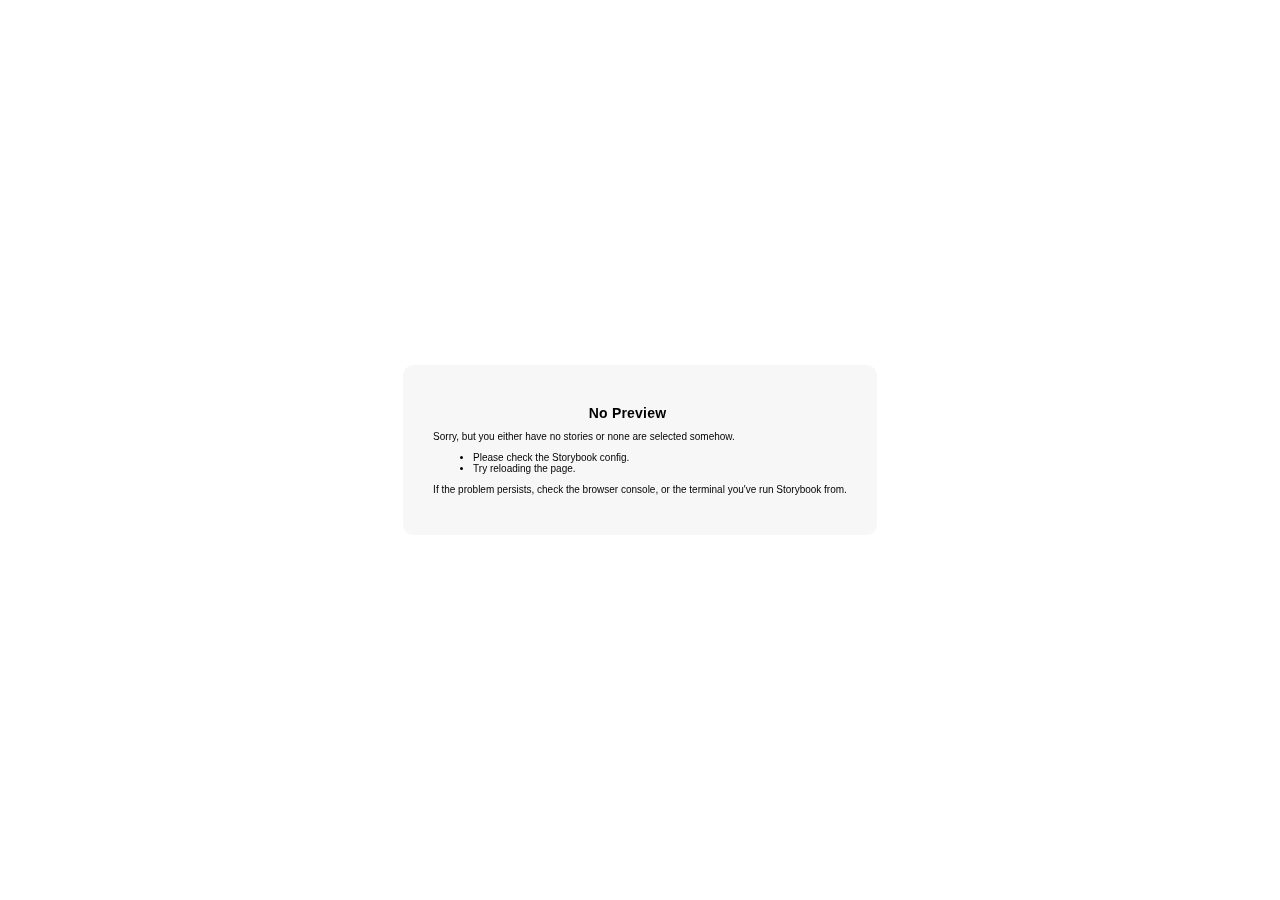
==== commit f882cd32: "Deploying to gh-pages from @ world-visitors/storybook@1b6831dfc1de803e8acb5fc965755db60bae2a3e 🚀" ====
--- a/iframe.html
+++ b/iframe.html
@@ -346,7 +346,7 @@
     }
     .sbdocs-preview:hover {
         box-shadow: rgb(0 0 0 / 10%) 0 1px 3px 0;
-    }</style><link href="static/css/main.0ed9872f.css" rel="stylesheet"><style>#root[hidden],
+    }</style><link href="static/css/main.5ef9265f.css" rel="stylesheet"><style>#root[hidden],
       #docs-root[hidden] {
         display: none !important;
       }</style></head><body><div id="custom-root"></div><style>html {
@@ -375,4 +375,4 @@
           
       
           
-            window['STORIES'] = [{"titlePrefix":"","directory":"./src","files":"**/*.stories.mdx","importPathMatcher":"^\\.[\\\\/](?:src(?:\\/(?!\\.)(?:(?:(?!(?:^|\\/)\\.).)*?)\\/|\\/|$)(?!\\.)(?=.)[^/]*?\\.stories\\.mdx)$"},{"titlePrefix":"","directory":"./src","files":"**/*.stories.@(js|jsx|ts|tsx)","importPathMatcher":"^\\.[\\\\/](?:src(?:\\/(?!\\.)(?:(?:(?!(?:^|\\/)\\.).)*?)\\/|\\/|$)(?!\\.)(?=.)[^/]*?\\.stories\\.(js|jsx|ts|tsx))$"}];</script><script src="runtime~main.6c4a9b1d.iframe.bundle.js"></script><script src="853.b310d303.iframe.bundle.js"></script><script src="main.2c8afef8.iframe.bundle.js"></script></body></html>+            window['STORIES'] = [{"titlePrefix":"","directory":"./src","files":"**/*.stories.mdx","importPathMatcher":"^\\.[\\\\/](?:src(?:\\/(?!\\.)(?:(?:(?!(?:^|\\/)\\.).)*?)\\/|\\/|$)(?!\\.)(?=.)[^/]*?\\.stories\\.mdx)$"},{"titlePrefix":"","directory":"./src","files":"**/*.stories.@(js|jsx|ts|tsx)","importPathMatcher":"^\\.[\\\\/](?:src(?:\\/(?!\\.)(?:(?:(?!(?:^|\\/)\\.).)*?)\\/|\\/|$)(?!\\.)(?=.)[^/]*?\\.stories\\.(js|jsx|ts|tsx))$"}];</script><script src="runtime~main.6c4a9b1d.iframe.bundle.js"></script><script src="582.defb3327.iframe.bundle.js"></script><script src="main.5d02318a.iframe.bundle.js"></script></body></html>--- a/static/css/main.5ef9265f.css
+++ b/static/css/main.5ef9265f.css
@@ -0,0 +1,370 @@
+/*
+ * puhui font
+ */
+
+@font-face {
+    font-family: "alipuhui";
+    src: url(../../0c5432031c45b95fe079.ttf);
+    font-weight: 300;
+    font-display: swap;
+    font-stretch: normal;
+}
+
+@font-face {
+    font-family: "alipuhui";
+    src: url(../../5a49861b645cd23ce502.ttf);
+    font-weight: 400;
+    font-display: swap;
+    font-stretch: normal;
+}
+
+@font-face {
+    font-family: "alipuhui";
+    src: url(../../11cbd0471c204d977833.ttf);
+    font-weight: 500;
+    font-display: swap;
+    font-stretch: normal;
+}
+
+@font-face {
+    font-family: "alipuhui";
+    src: url(../../c978fb586877bf9c6f7a.ttf);
+    font-weight: 700;
+    font-display: swap;
+    font-stretch: normal;
+}
+
+@font-face {
+    font-family: "alipuhui";
+    src: url(../../402cadb1fa847cf788d7.ttf);
+    font-weight: 900;
+    font-display: swap;
+    font-stretch: normal;
+}
+
+.font-puhui {
+    font-family: "alipuhui", sans-serif;
+}
+
+/*
+ * Roboto font
+ */
+
+@font-face {
+    font-family: "Roboto";
+    src: url(../../b4406591aab9e645cc8d.woff2) format("woff2"),
+        url(../../998c0f3035b836f0b6a6.woff) format("woff"),
+        url(../../6df492a597b9ca4fe584.opentype) format("opentype");
+    font-display: swap;
+    font-style: normal;
+    font-weight: 900;
+    font-stretch: normal;
+}
+
+@font-face {
+    font-family: "Roboto";
+    src: url(../../953c79bc7cd4f4c436f0.woff2) format("woff2"),
+        url(../../3e4cfc1c0f8f3997b06f.woff) format("woff"),
+        url(../../6c2ec8a3b335afae6677.opentype) format("opentype");
+    font-display: swap;
+    font-style: italic;
+    font-weight: 900;
+    font-stretch: normal;
+}
+
+@font-face {
+    font-family: "Roboto";
+    src: url(../../17d8ecab10509943ce25.woff2) format("woff2"),
+        url(../../9472d22ca273b0b4c432.woff) format("woff"),
+        url(../../4aa6615aa86e8985c122.opentype) format("opentype");
+    font-display: swap;
+    font-style: normal;
+    font-weight: 700;
+    font-stretch: normal;
+}
+
+@font-face {
+    font-family: "Roboto";
+    src: url(../../2f42b5d7cfd4b96e04ea.woff2) format("woff2"),
+        url(../../739819ee3d9ae01c8d63.woff) format("woff"),
+        url(../../079880b12b57c8681720.opentype) format("opentype");
+    font-display: swap;
+    font-style: italic;
+    font-weight: 700;
+    font-stretch: normal;
+}
+
+@font-face {
+    font-family: "Roboto";
+    src: url(../../6652612e84efcca7dc6a.woff2) format("woff2"),
+        url(../../63c66dd9b8618f0389b3.woff) format("woff"),
+        url(../../5c2d5287f0946e90d99d.opentype) format("opentype");
+    font-display: swap;
+    font-style: italic;
+    font-weight: 400;
+    font-stretch: normal;
+}
+
+@font-face {
+    font-family: "Roboto";
+    src: url(../../d24780014f7128293b3c.woff2) format("woff2"),
+        url(../../68bbcdfd8113934d101f.woff) format("woff"),
+        url(../../73b5d34114f7ad4157c0.opentype) format("opentype");
+    font-display: swap;
+    font-style: normal;
+    font-weight: 300;
+    font-stretch: normal;
+}
+
+@font-face {
+    font-family: "Roboto";
+    src: url(../../d223f9caa227e9e284ae.woff2) format("woff2"),
+        url(../../a7bde3d95755a9b7912c.woff) format("woff"),
+        url(../../8a1230ce74842583c3fb.opentype) format("opentype");
+    font-display: swap;
+    font-style: italic;
+    font-weight: 300;
+    font-stretch: normal;
+}
+
+@font-face {
+    font-family: "Roboto";
+    src: url(../../62716ae8a24fce949c52.woff2) format("woff2"),
+        url(../../1bec2a2d34899567d39f.woff) format("woff"),
+        url(../../07fbe53cc058fdc75cf6.opentype) format("opentype");
+    font-display: swap;
+    font-style: normal;
+    font-weight: 500;
+    font-stretch: normal;
+}
+
+@font-face {
+    font-family: "Roboto";
+    src: url(../../abbf289f402941ba3120.woff2) format("woff2"),
+        url(../../b1b18b90aaac07e8b8bd.woff) format("woff"),
+        url(../../dc3f64ac48996dac54f8.opentype) format("opentype");
+    font-display: swap;
+    font-style: italic;
+    font-weight: 500;
+    font-stretch: normal;
+}
+
+@font-face {
+    font-family: "Roboto";
+    src: url(../../93bf55ccc1498c7bb258.woff2) format("woff2"),
+        url(../../7c51adeda2308b035de7.woff) format("woff"),
+        url(../../09bcc5991e1c82f64bb3.opentype) format("opentype");
+    font-display: swap;
+    font-style: normal;
+    font-weight: 400;
+    font-stretch: normal;
+}
+
+@font-face {
+    font-family: "Roboto";
+    src: url(../../f7be8d396ab6a3e4be7e.woff2) format("woff2"),
+        url(../../055f467f64c9f982e6f4.woff) format("woff"),
+        url(../../085f8549bbbb4a5fceea.opentype) format("opentype");
+    font-display: swap;
+    font-style: normal;
+    font-weight: 200;
+    font-stretch: normal;
+}
+
+@font-face {
+    font-family: "Roboto";
+    src: url(../../af0429864e213d4df3ce.woff2) format("woff2"),
+        url(../../c5f1088c9afcc4458cf0.woff) format("woff"),
+        url(../../7534590ced980190aa1a.opentype) format("opentype");
+    font-display: swap;
+    font-style: italic;
+    font-weight: 200;
+    font-stretch: normal;
+}
+
+.font-roboto {
+    font-family: "Roboto", sans-serif;
+}
+
+.style_button_button__normal__aHvzu{font:500 1.4rem "Roboto","alipuhui",-apple-system,BlinkMacSystemFont,"Helvetica","Arial","Calibri","Segoe UI","Ping Fang SC","Microsoft Yahei"}.style_button_button__small__fYCiW{font:400 1.2rem "Roboto","alipuhui",-apple-system,BlinkMacSystemFont,"Helvetica","Arial","Calibri","Segoe UI","Ping Fang SC","Microsoft Yahei"}.style_button_button__big__ZN1rc{font:400 1.2rem "Roboto","alipuhui",-apple-system,BlinkMacSystemFont,"Helvetica","Arial","Calibri","Segoe UI","Ping Fang SC","Microsoft Yahei";color:#22a6b3 !important;background:#fff !important}.style_button_secondaryButton__big__82mVv{font:400 1.2rem "Roboto","alipuhui",-apple-system,BlinkMacSystemFont,"Helvetica","Arial","Calibri","Segoe UI","Ping Fang SC","Microsoft Yahei" !important;color:#fff !important;border:.1rem solid #fff !important;background:none !important}.style_button_secondaryButton__big__82mVv:hover{color:#fff !important;border:.1rem solid #fff !important}.style_button_button__primary__LBeBQ{text-align:center;letter-spacing:.0105rem;line-height:2.2rem;border-radius:.4rem;cursor:pointer;-webkit-user-select:none;-moz-user-select:none;user-select:none;display:table-cell;vertical-align:middle;outline:none;transition:.2s linear;color:#fff;background:#22a6b3;border:.05rem solid rgba(0,0,0,0)}.style_button_button__primary__LBeBQ>span{margin-left:.5rem}.style_button_button__primary__LBeBQ>span:first-child{margin-left:0}.style_button_button__primary__LBeBQ .style_button_loadingDot__zbbrF{border-color:#fff rgba(0,0,0,0) rgba(0,0,0,0) rgba(0,0,0,0)}.style_button_button__secondary__mM4q1{text-align:center;letter-spacing:.0105rem;line-height:2.2rem;border-radius:.4rem;cursor:pointer;-webkit-user-select:none;-moz-user-select:none;user-select:none;display:table-cell;vertical-align:middle;outline:none;transition:.2s linear;color:#22a6b3;border:.05rem solid #22a6b3;background:none}.style_button_button__secondary__mM4q1>span{margin-left:.5rem}.style_button_button__secondary__mM4q1>span:first-child{margin-left:0}.style_button_button__secondary__mM4q1 .style_button_loadingDot__zbbrF{border-color:#22a6b3 rgba(0,0,0,0) rgba(0,0,0,0) rgba(0,0,0,0)}.style_button_button__secondary__disabled__CIo7w{background:none !important;border:.1rem solid #ebebeb !important;color:#bdbdbd !important}.style_button__primaryButton__hover__MXrpG:hover{opacity:.75}.style_button__secondaryButton__hover__K9hLx:hover{background-color:rgba(255,255,255,.5)}.style_button__button__pressed__01VgY{box-shadow:0px 2px 8px rgba(26,26,26,.08),0px 2px 4px rgba(26,26,26,.03)}.style_button_button__danger__JcFVZ{text-align:center;letter-spacing:.0105rem;line-height:2.2rem;border-radius:.4rem;cursor:pointer;-webkit-user-select:none;-moz-user-select:none;user-select:none;display:table-cell;vertical-align:middle;outline:none;transition:.2s linear;color:#fff;background:#b00020;border:.05rem solid #b00020}.style_button_button__danger__JcFVZ>span{margin-left:.5rem}.style_button_button__danger__JcFVZ>span:first-child{margin-left:0}.style_button_button__danger__JcFVZ .style_button_loadingDot__zbbrF{border-color:#fff rgba(0,0,0,0) rgba(0,0,0,0) rgba(0,0,0,0)}.style_button_button__danger__JcFVZ:hover{background-color:#fff;color:#b00020}.style_button_button__danger__JcFVZ:hover .style_button_loadingDot__zbbrF{border-color:#b00020 rgba(0,0,0,0) rgba(0,0,0,0) rgba(0,0,0,0)}@keyframes style_loading__R6KQb{from{transform:rotate(0deg)}to{transform:rotate(360deg)}}.style_button_loadingDot__zbbrF{display:inline-block;height:1rem;width:1rem;border-radius:50%;border:.2rem solid;animation:style_loading__R6KQb 1s infinite linear;margin-right:.5rem}
+.style_accordion_wrap__BjKxA{display:inline-flex}.style_accordion_wrap__BjKxA ul,.style_accordion_wrap__BjKxA li{list-style:none;margin:0;padding:0}.style_accordion_container__DPfb4{width:100%}.style_accordion_item__GxQys{width:100%}.style_accordion_itemContent__tz9jj{width:100%;display:flex;align-items:center;justify-content:space-between;flex-flow:row nowrap;height:3.6rem;-webkit-user-select:none;-moz-user-select:none;user-select:none;cursor:pointer;padding-right:1.5rem;box-sizing:border-box}.style_accordion_itemContent__active__9pdu6{background-color:rgba(34,166,179,.1)}.style_accordion_itemContent__active__9pdu6 .style_accordion_itemIcon__3ibI5{transform:rotate(90deg)}.style_accordion_itemContent__hasChild__Z8XWH .style_accordion_itemContext__TnrIQ{width:calc(100% - 1.5rem)}.style_accordion_itemIcon__3ibI5{font-size:1rem;color:#4f4f4f;transition:all .2s ease}.style_accordion_subContainer__Kt9\+j{list-style:none;margin:0;padding:0}
+.style_alert_wrap__7t4us{position:fixed;top:0;left:0;z-index:99;width:0;height:0}.style_alert_bg__KDkDW{position:absolute;width:100vw;height:100vh;top:0;left:0;z-index:0;background:rgba(0,0,0,.25)}.style_alert_body__MAt\+r{z-index:1;position:absolute;top:50vh;left:50vw;box-sizing:border-box;max-width:90vw;max-height:90vh;transform:translate(-50%, -50%);pointer-events:none}.style_alert_container__0jF-m{border-radius:4px;background:#fff;box-shadow:0px 4px 5px rgba(0,0,0,.14),0px 1px 10px rgba(0,0,0,.12),0px 2px 4px rgba(0,0,0,.2);width:100%;height:100%;pointer-events:auto}.style_alert_closeIcon__j8jW9{position:absolute;top:1.2rem;right:1.2rem;color:#828282;cursor:pointer;transition:all .2s ease;font-size:1.2rem;z-index:1}.style_alert_closeIcon__j8jW9:hover{transform:scale(1.3)}.style_alert_top__CWAMk{display:flex;align-items:center;justify-content:flex-start;margin:2rem 0 0 1.5rem;font:500 1.4rem "Roboto","alipuhui",-apple-system,BlinkMacSystemFont,"Helvetica","Arial","Calibri","Segoe UI","Ping Fang SC","Microsoft Yahei"}.style_alert_titleIcon__d\+FHk{margin-right:1rem;width:2.3rem;height:2.3rem;font-size:2.3rem}.style_alert_content__Jhu2P{padding:1rem 2.5rem 1rem 4.8rem;font:400 1.2rem "Roboto","alipuhui",-apple-system,BlinkMacSystemFont,"Helvetica","Arial","Calibri","Segoe UI","Ping Fang SC","Microsoft Yahei";line-height:2rem}.style_alert_btns__Yq4\+Q{display:flex;align-items:center;justify-content:flex-end;padding:.7rem 2rem}.style_alert_cancel__Tcbea{margin-left:1.2rem}.style_model-enter-active__jzfsI,.style_model-leave-active__QXAKO{transition:all .3s ease}.style_model-enter-to__bd6WA,.style_model-leave-from__UKdRj{opacity:1;transform:scale(1)}.style_model-enter-from__Zum6j,.style_model-leave-to__xuAQa{opacity:0;transform:scale(0)}.style_r_portal__hmrNu{height:0;position:absolute;top:0;left:0}
+.style_cascade_questionContainer__\+L\+8c{border:1px solid rgba(0,0,0,.32);box-sizing:border-box;border-radius:.5rem;background:#fff;-webkit-user-select:none;-moz-user-select:none;user-select:none}.style_cascade_dotContainer__CJ52l{box-shadow:0px 1px 1px rgba(0,0,0,.14),0px 2px 1px rgba(0,0,0,.12),0px 1px 3px rgba(0,0,0,.2);border-radius:.5rem;background:#fff;-webkit-user-select:none;-moz-user-select:none;user-select:none}.style_cascade_divider__tQcPp{height:.1rem;width:100%;background:rgba(0,0,0,.05)}.style_cascade_itemContainer__oca\+1{width:100%;cursor:pointer;padding:1.45rem 1rem 1.45rem 2.4rem;box-sizing:border-box}.style_cascade_content__1lXKK{font:400 1.2rem "Roboto","alipuhui",-apple-system,BlinkMacSystemFont,"Helvetica","Arial","Calibri","Segoe UI","Ping Fang SC","Microsoft Yahei";display:inline-block;color:rgba(0,0,0,.89)}.style_cascade_itemContainer__oca\+1:hover>.style_cascade_content__1lXKK{color:#22a6b3;transition:.1s linear}.style_cascade_contentDelete__2ww6x{font:400 1.2rem "Roboto","alipuhui",-apple-system,BlinkMacSystemFont,"Helvetica","Arial","Calibri","Segoe UI","Ping Fang SC","Microsoft Yahei";display:inline-block;color:rgba(176,0,32,.89)}.style_cascade_contentConvert__kXfio{font:400 1.2rem "Roboto","alipuhui",-apple-system,BlinkMacSystemFont,"Helvetica","Arial","Calibri","Segoe UI","Ping Fang SC","Microsoft Yahei";display:inline-flex;align-items:center;justify-content:space-between;width:100%;color:rgba(0,0,0,.89);position:relative}.style_cascade_itemContainer__oca\+1:hover>.style_cascade_contentConvert__kXfio{color:#22a6b3;transition:.1s linear}.style_cascade_contentIcon__SY037{font-size:1rem;color:#828282;flex:0 0 auto}.style_cascade_contentAddition__peBeI{position:absolute;top:0;left:13rem}
+.style_colorPicker_wrap__gMqPI{width:17.2rem;height:22.3rem;border-radius:.5rem;box-shadow:0px 4px 5px rgba(0,0,0,.14),0px 1px 10px rgba(0,0,0,.12),0px 2px 4px rgba(0,0,0,.2);padding-top:.5rem}.style_colorPicker_colorAttr__DF8MC{width:calc(100% - 1rem);margin:0 auto 1.2rem auto;position:relative;height:2.2rem}.style_colorPicker_colorBlank__wCkCH{position:absolute;width:2.2rem;border-radius:2px;height:2.2rem;top:0;left:0}.style_colorPicker_colorAttrValue__qcFjy{width:100%;border-radius:2px;height:100%;padding-left:3.2rem;display:flex;align-items:center;justify-content:flex-start;font:400 1.2rem "Roboto","alipuhui",-apple-system,BlinkMacSystemFont,"Helvetica","Arial","Calibri","Segoe UI","Ping Fang SC","Microsoft Yahei";color:#4f4f4f;border:1px solid #e8e8e8;box-sizing:border-box}.style_colorPicker_colorCafeteria__haAEb{display:flex;flex-flow:row wrap;justify-content:center;align-items:flex-start}.style_colorPicker_colorCafeteriaItem__D-v6H{width:2.8rem;height:2.8rem;border:1px solid rgba(0,0,0,0);box-sizing:border-box;border-radius:3px;display:inline-flex;align-items:center;justify-content:center;margin-right:1.5rem}.style_colorPicker_colorCafeteriaItem__D-v6H:nth-child(4n){margin-right:0}.style_colorPicker_colorCafeteriaItem__D-v6H:nth-child(n+5){margin-top:.5rem}.style_colorPicker_colorCafeteriaItem__D-v6H.style_colorPicker_colorCafeteriaItem__active__wgINP{border-color:#e0e0e0}.style_colorPicker_colorCafeteriaItem__container__1ZZpt{width:2.2rem;height:2.2rem;border-radius:2px;cursor:pointer}
+.style_colorSlider_colorContainer__ju2oH{width:calc(100% - 1rem);margin:.5rem auto;height:1.1rem;position:relative;display:flex;align-items:center;justify-content:center}.style_colorSlider_colorContent__ljiJ7{background:linear-gradient(to right, hsl(0deg, 100%, 50%), hsl(60deg, 100%, 50%), hsl(120deg, 100%, 50%), hsl(180deg, 100%, 50%), hsl(240deg, 100%, 50%), hsl(300deg, 100%, 50%), hsl(0deg, 100%, 50%));width:100%;height:.5rem;border-radius:2.5px}.style_colorSlider_colorBar__PVADi{border:1px solid #e8e8e8;box-sizing:border-box;border-radius:2px;position:absolute;width:.4rem;height:1.1rem;top:0;transform:translateX(-50%);-webkit-user-select:none;-moz-user-select:none;user-select:none;cursor:pointer}
+.style_subColor_wrap__oIYAR{flex-flow:row nowrap;width:calc(100% - 1rem);height:9rem;margin:0 auto;position:relative;-webkit-user-select:none;-moz-user-select:none;user-select:none}.style_subColor_white__hoVQu{width:100%;height:100%;position:absolute;top:0;left:0;-webkit-user-select:none;-moz-user-select:none;user-select:none;z-index:0;background-image:linear-gradient(to right, rgb(255, 255, 255), rgba(255, 255, 255, 0))}.style_subColor_black__0qRqa{width:100%;height:100%;position:absolute;top:0;left:0;-webkit-user-select:none;-moz-user-select:none;user-select:none;z-index:1;background-image:linear-gradient(to bottom, rgba(0, 0, 0, 0), rgb(0, 0, 0))}.style_subColor_bar__zYMDg{width:.8rem;height:.8rem;border-radius:50%;box-sizing:border-box;border:1px solid #fff;position:absolute;box-shadow:0 0px 1px 1px #000;top:-0.4rem;left:-0.4rem;-webkit-user-select:none;-moz-user-select:none;user-select:none;cursor:pointer;z-index:2}
+.style_drag_wrap__L933V{position:absolute}.style_drag_topBar__hMAoi{cursor:n-resize;position:absolute;z-index:99;outline:none;width:100%;height:3px;left:0;top:0}.style_drag_topBar__hMAoi:hover{background-color:rgba(34,166,179,.25)}.style_drag_rightBar__G9x-D{cursor:e-resize;position:absolute;z-index:99;outline:none;width:3px;height:100%;right:0;top:0}.style_drag_rightBar__G9x-D:hover{background-color:rgba(34,166,179,.25)}.style_drag_bottomBar__dO07G{cursor:s-resize;position:absolute;z-index:99;outline:none;width:100%;height:3px;left:0;bottom:0}.style_drag_bottomBar__dO07G:hover{background-color:rgba(34,166,179,.25)}.style_drag_leftBar__fENjE{cursor:w-resize;position:absolute;z-index:99;outline:none;width:3px;height:100%;left:0;top:0}.style_drag_leftBar__fENjE:hover{background-color:rgba(34,166,179,.25)}.style_drag_tlBar__cdf4B{cursor:nw-resize;position:absolute;z-index:99;outline:none;width:6px;height:6px;top:0;left:0}.style_drag_tlBar__cdf4B:hover{background-color:rgba(34,166,179,.25)}.style_drag_trBar__ZKkBe{cursor:ne-resize;position:absolute;z-index:99;outline:none;width:6px;height:6px;top:0;right:0}.style_drag_trBar__ZKkBe:hover{background-color:rgba(34,166,179,.25)}.style_drag_brBar__S3j-w{cursor:se-resize;position:absolute;z-index:99;outline:none;width:6px;height:6px;bottom:0;right:0}.style_drag_brBar__S3j-w:hover{background-color:rgba(34,166,179,.25)}.style_drag_blBar__iY34G{cursor:sw-resize;position:absolute;z-index:99;outline:none;width:6px;height:6px;bottom:0;left:0}.style_drag_blBar__iY34G:hover{background-color:rgba(34,166,179,.25)}
+.style_fixedSizeText_wrap__B8lXj{overflow:hidden;word-wrap:break-word;overflow-wrap:anywhere}
+.style_foldingCard_container__0Farq{position:relative;box-shadow:0px 4px 5px rgba(0,0,0,.14),0px 1px 10px rgba(0,0,0,.12),0px 2px 4px rgba(0,0,0,.2);border-radius:.4rem;background:#fff;overflow:hidden}.style_foldingCard_titleContainer__8h7M0{position:relative;height:8rem;line-height:8rem;width:100%;background:#fff;z-index:1;display:flex;align-items:center;justify-content:flex-start}.style_foldingCard_titleText__ASw0J{font:400 2rem "Roboto","alipuhui",-apple-system,BlinkMacSystemFont,"Helvetica","Arial","Calibri","Segoe UI","Ping Fang SC","Microsoft Yahei";display:inline-block;-webkit-user-select:none;-moz-user-select:none;user-select:none}.style_foldingCard_titleIcon__gI5cH{font:400 1.6rem "Roboto","alipuhui",-apple-system,BlinkMacSystemFont,"Helvetica","Arial","Calibri","Segoe UI","Ping Fang SC","Microsoft Yahei";display:inline-block;margin-right:1rem;margin-left:5rem;transition:.1s linear}@media screen and (max-width: 575px){.style_foldingCard_titleIcon__gI5cH{margin-left:2.3rem}}.style_foldingCard_contentContainer__Zgjan{transition:.1s linear;position:relative}
+.style_hideList_questionContainer__bH4UU{box-sizing:border-box;border-radius:.4rem;background:#fff;-webkit-user-select:none;-moz-user-select:none;user-select:none;box-shadow:0px 6px 10px rgba(0,0,0,.14),0px 1px 18px rgba(0,0,0,.12),0px 3px 5px rgba(0,0,0,.2);padding-top:.7rem;padding-bottom:.7rem;padding-right:1.9rem;padding-left:1.9rem}.style_hideList_dotContainer__nr0s9{box-shadow:0px 1px 1px rgba(0,0,0,.14),0px 2px 1px rgba(0,0,0,.12),0px 1px 3px rgba(0,0,0,.2);border-radius:.5rem;background:#fff;-webkit-user-select:none;-moz-user-select:none;user-select:none}.style_hideList_content__selected__Df-Gc{height:2rem;line-height:2rem;color:#22a6b3}.style_hideList_check__wLheO{position:absolute;height:3.4rem;line-height:3.4rem;top:0;right:0}.style_hideList_signOut__gsBEk{display:inline-block;margin-left:2rem;color:#bdbdbd}.style_hideList_content__F55GA{height:2rem;line-height:2rem}.style_hideList_delete__eE\+b0{height:2rem;line-height:2rem;color:#22a6b3}.style_hideList_divider__KomP6{height:.1rem;width:100%;background:#e8e8e8}.style_hideList_itemContainer__5-5Av{font:500 1.4rem "Roboto","alipuhui",-apple-system,BlinkMacSystemFont,"Helvetica","Arial","Calibri","Segoe UI","Ping Fang SC","Microsoft Yahei";display:block;color:#000;padding-bottom:.7rem;padding-top:.7rem;position:relative}.style_hideList_itemContainer__5-5Av:hover>.style_hideList_content__F55GA{color:#22a6b3;transition:.1s linear}.style_hideList_contentDelete__FNuqu{font:400 1.2rem "Roboto","alipuhui",-apple-system,BlinkMacSystemFont,"Helvetica","Arial","Calibri","Segoe UI","Ping Fang SC","Microsoft Yahei";display:inline-block;height:4.5rem;line-height:4.5rem;color:rgba(176,0,32,.89);margin-left:2.4rem}.style_hideList_contentConvert__c584e{font:400 1.2rem "Roboto","alipuhui",-apple-system,BlinkMacSystemFont,"Helvetica","Arial","Calibri","Segoe UI","Ping Fang SC","Microsoft Yahei";display:inline-block;height:4.5rem;line-height:4.5rem;color:rgba(0,0,0,.89);margin-left:2.4rem;position:relative}.style_hideList_itemContainer__5-5Av:hover>.style_hideList_contentConvert__c584e{color:#22a6b3;transition:.1s linear}.style_hideList_contentIcon__CTUAh{display:inline-block;position:absolute;right:-5rem;font-size:1.4rem;color:#000}.style_hideList_contentAddition__UuKkX{position:absolute;top:0;left:13rem}
+.style_labels_container__-7umj{display:inline-block;text-align:center;-webkit-user-select:none;-moz-user-select:none;user-select:none;font:400 1rem "Roboto","alipuhui",-apple-system,BlinkMacSystemFont,"Helvetica","Arial","Calibri","Segoe UI","Ping Fang SC","Microsoft Yahei";color:#fff;border-radius:1.4rem;border:.1rem solid rgba(0,0,0,0);overflow:hidden;text-overflow:ellipsis;white-space:nowrap}.style_labels_container__transparent__hDAkH{border:.1rem solid #22a6b3;color:#264c59}.style_labels_container__green__ysUko{background:#30b876}.style_labels_container__orange__3lB55{background:#ff944e}.style_labels_container__blue__umsFS{background:#09f}.style_labels_container__red__WGLTT{background:#eb5757}.style_labels_container__yellow__NMLlr{background:#f2c94c}
+.style_pagination_container__OScP2{-webkit-user-select:none;-moz-user-select:none;user-select:none}.style_pagination_container__OScP2 .style_pagination_content__zduOZ>div{display:inline-block;background:rgba(0,0,0,0);border:.1rem solid #bdbdbd;box-sizing:border-box;border-radius:.2rem;cursor:pointer;margin-right:.8rem;color:#000;width:3.2rem;height:3.2rem;text-align:center;line-height:3.2rem}.style_pagination_container__OScP2 .style_pagination_content__zduOZ>div>button{border:none;background-color:inherit;outline:none}.style_pagination_container__OScP2 .style_pagination_content__zduOZ>span{margin-right:.8rem}.style_electedPageNumber__mnDqo{background-color:#22a6b3;color:#22a6b3}.style_pagination_button__active__DKRJN>button{cursor:pointer}.style_pagination_button__inactive__OAvfR{cursor:default !important}.style_pagination_button__active__DKRJN:hover{border-color:#22a6b3 !important}.style_pagination_button__active__DKRJN:hover button svg{color:#22a6b3}
+.style_paginationV2_container__Z\+GQP{display:flex;align-items:center;justify-content:center;flex-flow:row nowrap}.style_paginationV2_preColumnBtn__ziUQ-{width:2.2rem;height:2.2rem;display:inline-flex;align-items:center;justify-content:center;background-color:rgba(0,0,0,0);cursor:pointer;-webkit-user-select:none;-moz-user-select:none;user-select:none;transition:box-shadow .2s;border-radius:.2rem;margin-right:1rem}.style_paginationV2_preColumnBtn__ziUQ-:not([class*=paginationV2_preColumnBtn__gray]):hover{box-shadow:0 0 3px rgba(0,0,0,.3)}.style_paginationV2_preColumnBtn__ziUQ-.style_paginationV2_preColumnBtn__gray__Uri2F{cursor:context-menu}.style_paginationV2_preColumnBtn__ziUQ-.style_paginationV2_preColumnBtn__gray__Uri2F .style_paginationV2_icon__bXvMg{color:#bdbdbd}.style_paginationV2_preColumnBtn__ziUQ- .style_paginationV2_icon__bXvMg{font-size:1.4rem}.style_paginationV2_preBtn__oSA8P{width:2.2rem;height:2.2rem;display:inline-flex;align-items:center;justify-content:center;background-color:rgba(0,0,0,0);cursor:pointer;-webkit-user-select:none;-moz-user-select:none;user-select:none;transition:box-shadow .2s;border-radius:.2rem;margin-right:1rem}.style_paginationV2_preBtn__oSA8P:not([class*=paginationV2_preBtn__gray]):hover{box-shadow:0 0 3px rgba(0,0,0,.3)}.style_paginationV2_preBtn__oSA8P.style_paginationV2_preBtn__gray__tIB4w{cursor:context-menu}.style_paginationV2_preBtn__oSA8P.style_paginationV2_preBtn__gray__tIB4w .style_paginationV2_icon__bXvMg{color:#bdbdbd}.style_paginationV2_preBtn__oSA8P .style_paginationV2_icon__bXvMg{font-size:1.15rem;transform:rotate(180deg)}.style_paginationV2_nextBtn__OP-c2{width:2.2rem;height:2.2rem;display:inline-flex;align-items:center;justify-content:center;background-color:rgba(0,0,0,0);cursor:pointer;-webkit-user-select:none;-moz-user-select:none;user-select:none;transition:box-shadow .2s;border-radius:.2rem;margin-left:1rem}.style_paginationV2_nextBtn__OP-c2:not([class*=paginationV2_nextBtn__gray]):hover{box-shadow:0 0 3px rgba(0,0,0,.3)}.style_paginationV2_nextBtn__OP-c2.style_paginationV2_nextBtn__gray__w1VrN{cursor:context-menu}.style_paginationV2_nextBtn__OP-c2.style_paginationV2_nextBtn__gray__w1VrN .style_paginationV2_icon__bXvMg{color:#bdbdbd}.style_paginationV2_nextBtn__OP-c2 .style_paginationV2_icon__bXvMg{font-size:1.15rem}.style_paginationV2_nextColumnBtn__EBK4j{width:2.2rem;height:2.2rem;display:inline-flex;align-items:center;justify-content:center;background-color:rgba(0,0,0,0);cursor:pointer;-webkit-user-select:none;-moz-user-select:none;user-select:none;transition:box-shadow .2s;border-radius:.2rem;margin-left:1rem}.style_paginationV2_nextColumnBtn__EBK4j:not([class*=paginationV2_nextColumnBtn__gray]):hover{box-shadow:0 0 3px rgba(0,0,0,.3)}.style_paginationV2_nextColumnBtn__EBK4j.style_paginationV2_nextColumnBtn__gray__jl1LR{cursor:context-menu}.style_paginationV2_nextColumnBtn__EBK4j.style_paginationV2_nextColumnBtn__gray__jl1LR .style_paginationV2_icon__bXvMg{color:#bdbdbd}.style_paginationV2_nextColumnBtn__EBK4j .style_paginationV2_icon__bXvMg{font-size:1.4rem}.style_paginationV2_listContainer__CPMDr{display:inline-flex;align-items:center;justify-content:flex-start;flex-flow:row nowrap;margin:0;padding:0}.style_paginationV2_itemContainer__CfgWp{color:#4f4f4f;font:400 1.4rem "Roboto","alipuhui",-apple-system,BlinkMacSystemFont,"Helvetica","Arial","Calibri","Segoe UI","Ping Fang SC","Microsoft Yahei";height:2.2rem;padding:0 .5rem;min-width:2.2rem;border:1px solid rgba(0,0,0,0);margin:0 .5rem;box-sizing:border-box;border-radius:6px;list-style:none;display:inline-flex;align-items:center;justify-content:center;cursor:pointer;-webkit-user-select:none;-moz-user-select:none;user-select:none;transition:box-shadow .2s}.style_paginationV2_itemContainer__CfgWp:hover{box-shadow:0 0 3px rgba(0,0,0,.3)}.style_paginationV2_itemActive__yNmR8{border-color:#22a6b3;color:#22a6b3}.style_paginationV2_icon__bXvMg{color:#22a6b3}
+.style_popover_vertical__fmClZ{z-index:150 !important}.style_popover_horizontal__xKSpm{z-index:150 !important}.style_popover_body__DQOpN{width:10.8rem;height:7.5rem;border-radius:4px;background-color:rgba(0,0,0,.7);box-shadow:0px 6px 10px rgba(0,0,0,.14),0px 1px 18px rgba(0,0,0,.12),0px 3px 5px rgba(0,0,0,.2);color:#fff;font:400 1.2rem "Roboto","alipuhui",-apple-system,BlinkMacSystemFont,"Helvetica","Arial","Calibri","Segoe UI","Ping Fang SC","Microsoft Yahei";line-height:2rem;padding:.7rem 1rem}
+.style_questionIcon_container__9ew8R{position:relative;display:inline-block}.style_questionIcon_hintContainer__jOEmE{font:400 1.4rem "Roboto","alipuhui",-apple-system,BlinkMacSystemFont,"Helvetica","Arial","Calibri","Segoe UI","Ping Fang SC","Microsoft Yahei";color:#000;border-radius:.6rem;box-shadow:0px 4px 5px rgba(0,0,0,.14),0px 1px 10px rgba(0,0,0,.12),0px 2px 4px rgba(0,0,0,.2);line-height:2rem;padding:1.5rem 0;background:#fff}.style_questionIcon_icon__JxdmY{font-size:2rem;color:#bdbdbd}.style_questionIcon_hintContent__M8WNv{position:relative;background:#fff;padding:0 1.5rem;z-index:3}
+.style_rate_wrapper__btxpj{display:inline-flex;align-items:center;justify-content:flex-start;flex-flow:row nowrap}.style_rate_wrapper__disabled__pX\+9b .style_rate_hoverContainer__allowHalf__j5PuD,.style_rate_wrapper__disabled__pX\+9b .style_rate_hoverContainer__6ZSFn{cursor:auto}.style_rate_star__n9S7r{position:relative;z-index:0;width:2rem;height:2rem;margin-left:1rem}.style_rate_star__n9S7r:first-of-type{margin-left:0}.style_rate_hoverContainer__allowHalf__j5PuD{position:absolute;z-index:1;width:100%;height:100%;display:flex;align-items:center;justify-content:flex-start;flex-flow:row nowrap;cursor:pointer}.style_rate_hoverContainer__6ZSFn{position:absolute;z-index:1;width:100%;height:100%;cursor:pointer}.style_rate_halfHover__z1T5c{width:50%;height:100%}.style_rate_fillStar__active__h9JW\+{color:#f2c94c;font-size:2rem;transition:all .2s linear;flex:0 0 auto}.style_rate_stokeStar__active__I5P5x{font-size:2rem;transition:all .2s linear;flex:0 0 auto;color:#f2c94c}.style_rate_star__gray__Lz5pj{color:#bdbdbd;font-size:2rem;transition:all .2s linear;flex:0 0 auto}.style_rate_halfStar__yuN2A{overflow:hidden;width:50%;height:100%;display:inline-flex}.style_rate_halfStar__yuN2A .style_rate_stokeStar__active__I5P5x{transform:translateX(-50%)}
+.style_scroll_scrollContainer__33AZC{position:relative;box-sizing:border-box;width:100%;height:100%;overflow:hidden}.style_scroll_scrollBar__vertical__-ta9X{background-color:#d5d5d5;border-radius:7px;width:7px;position:absolute;cursor:pointer;right:0;top:0;z-index:50;transition:opacity .5s linear,pointer-events .5s linear,visibility .5s linear;opacity:0;pointer-events:none;visibility:hidden}.style_scroll_scrollBar__vertical__-ta9X.style_scroll_scrollBar__active__dR6EW{opacity:1;pointer-events:initial;visibility:visible}.style_scroll_scrollBar__horizontal__BEAf1{background-color:#d5d5d5;border-radius:7px;position:absolute;cursor:pointer;left:0;bottom:0;z-index:50;height:7px;transition:opacity .5s linear,pointer-events .5s linear,visibility .5s linear;opacity:0;pointer-events:none;visibility:hidden}.style_scroll_scrollBar__horizontal__BEAf1.style_scroll_scrollBar__active__dR6EW{opacity:1;pointer-events:initial;visibility:visible}.style_scroll_scrollBarContainer__fnO1q{position:absolute;z-index:-1;overflow:auto;width:5rem;height:5rem;pointer-events:none}.style_scroll_scrollBody__qtWR0{overflow:auto;width:100%;height:100%;-ms-overflow-style:none;scrollbar-width:none;box-sizing:border-box}.style_scroll_scrollBody__qtWR0::-webkit-scrollbar{display:none}
+.style_tagCard_tagWrapper__MAiv1{display:flex;justify-content:space-between}.style_tagCard_tag__selected__Aje7C{font:500 1.4rem "Roboto","alipuhui",-apple-system,BlinkMacSystemFont,"Helvetica","Arial","Calibri","Segoe UI","Ping Fang SC","Microsoft Yahei";display:inline-block;flex:1 1;height:3.8rem;line-height:3.8rem;text-align:center;-webkit-user-select:none;-moz-user-select:none;user-select:none;cursor:pointer;border-right:.1rem solid #bdbdbd;color:#000}.style_tagCard_tag__notSelected__QblDH{font:500 1.4rem "Roboto","alipuhui",-apple-system,BlinkMacSystemFont,"Helvetica","Arial","Calibri","Segoe UI","Ping Fang SC","Microsoft Yahei";display:inline-block;flex:1 1;height:3.8rem;line-height:3.8rem;text-align:center;-webkit-user-select:none;-moz-user-select:none;user-select:none;cursor:pointer;border-right:.1rem solid #bdbdbd;color:#bdbdbd;border-bottom:.1rem solid #bdbdbd}.style_tagCard_tag2__selected__N-igZ{font:500 1.4rem "Roboto","alipuhui",-apple-system,BlinkMacSystemFont,"Helvetica","Arial","Calibri","Segoe UI","Ping Fang SC","Microsoft Yahei";display:inline-block;width:11.6rem;height:2.7rem;line-height:2.7rem;text-align:center;-webkit-user-select:none;-moz-user-select:none;user-select:none;cursor:pointer;border-radius:11px 11px 0px 0px;transition:.1s;color:#fff;background:#22a6b3}.style_tagCard_tag2__notSelected__G7E7o{font:500 1.4rem "Roboto","alipuhui",-apple-system,BlinkMacSystemFont,"Helvetica","Arial","Calibri","Segoe UI","Ping Fang SC","Microsoft Yahei";display:inline-block;width:11.6rem;height:2.7rem;line-height:2.7rem;text-align:center;-webkit-user-select:none;-moz-user-select:none;user-select:none;cursor:pointer;border-radius:11px 11px 0px 0px;transition:.1s;color:#000;background:#e8e8e8}
+.style_ToolTips_container__hgofl{border-radius:.4rem;font:400 1.2rem "Roboto","alipuhui",-apple-system,BlinkMacSystemFont,"Helvetica","Arial","Calibri","Segoe UI","Ping Fang SC","Microsoft Yahei";position:relative;padding:1rem;box-shadow:0px 6px 10px rgba(0,0,0,.14),0px 1px 18px rgba(0,0,0,.12),0px 3px 5px rgba(0,0,0,.2);z-index:1}.style_ToolTips_container__hgofl>span{line-height:2rem !important}.style_ToolTips_buttonContainer__oBb0P{padding-bottom:5rem}.style_ToolTips_container__black__5ja6X{background:rgba(0,0,0,.7);color:#fff}.style_ToolTips_container__white__Dv4WH{background:#fff;color:#000}.style_ToolTips_arrow__4CjFd{position:absolute;border:.5rem solid;z-index:2}.style_ToolTips_arrow__black__\+MzaT{border-color:rgba(0,0,0,.7)}.style_ToolTips_arrow__white__7AADQ{border-color:#fff}.style_ToolTips_arrow__LT__5wWo7{top:1.2rem;border-top-color:rgba(0,0,0,0);border-bottom-color:rgba(0,0,0,0);border-right-color:rgba(0,0,0,0);right:-1rem}.style_ToolTips_arrow__LM__lJPUL{top:50%;transform:translateY(-50%);border-top-color:rgba(0,0,0,0);border-bottom-color:rgba(0,0,0,0);border-right-color:rgba(0,0,0,0);right:-1rem}.style_ToolTips_arrow__LB__kSX2k{bottom:1.2rem;border-top-color:rgba(0,0,0,0);border-bottom-color:rgba(0,0,0,0);border-right-color:rgba(0,0,0,0);right:-1rem}.style_ToolTips_arrow__TL__m7t99{right:1.2rem;border-bottom-color:rgba(0,0,0,0);border-left-color:rgba(0,0,0,0);border-right-color:rgba(0,0,0,0);bottom:-1rem}.style_ToolTips_arrow__TM__9WShb{left:50%;transform:translateX(-50%);border-bottom-color:rgba(0,0,0,0);border-left-color:rgba(0,0,0,0);border-right-color:rgba(0,0,0,0);bottom:-1rem}.style_ToolTips_arrow__TR__TYRJo{left:1.2rem;border-bottom-color:rgba(0,0,0,0);border-left-color:rgba(0,0,0,0);border-right-color:rgba(0,0,0,0);bottom:-1rem}.style_ToolTips_arrow__RT__ibFxV{top:1.2rem;border-bottom-color:rgba(0,0,0,0);border-top-color:rgba(0,0,0,0);border-left-color:rgba(0,0,0,0);left:-1rem}.style_ToolTips_arrow__RM__v9bB7{top:50%;transform:translateY(-50%);border-bottom-color:rgba(0,0,0,0);border-top-color:rgba(0,0,0,0);border-left-color:rgba(0,0,0,0);left:-1rem}.style_ToolTips_arrow__RB__MmCxf{bottom:1.2rem;border-bottom-color:rgba(0,0,0,0);border-top-color:rgba(0,0,0,0);border-left-color:rgba(0,0,0,0);left:-1rem}.style_ToolTips_arrow__BL__I0Klp{right:1.2rem;border-right-color:rgba(0,0,0,0);border-top-color:rgba(0,0,0,0);border-left-color:rgba(0,0,0,0);top:-1rem}.style_ToolTips_arrow__BM__SdH2U{left:50%;transform:translateX(-50%);border-right-color:rgba(0,0,0,0);border-top-color:rgba(0,0,0,0);border-left-color:rgba(0,0,0,0);top:-1rem}.style_ToolTips_arrow__BR__fCuyl{left:1.2rem;border-right-color:rgba(0,0,0,0);border-top-color:rgba(0,0,0,0);border-left-color:rgba(0,0,0,0);top:-1rem}.style_ToolTips_button__5nHWu{position:absolute;bottom:1rem;right:1rem}
+.style_tableBody_loading__eNXb1{width:100%;height:100%}.style_tableBody_defaultLoading__nvdHY{width:100%;height:100%;display:flex;align-items:center;justify-content:center;min-width:6.4rem;min-height:6.4rem}.style_tableBody_loadingIcon__aH6\+9{flex:0 0 auto}.style_tableBody_null__aOK6E{width:100%;height:100%}.style_tableBody_defaultNull__Zvk5u{font:400 1.4rem "Roboto","alipuhui",-apple-system,BlinkMacSystemFont,"Helvetica","Arial","Calibri","Segoe UI","Ping Fang SC","Microsoft Yahei";color:#828282;padding:2.1rem 0 0 4rem}.style_tableComponent_nullIcon__EuiSJ{color:#ff8b03;font-size:2rem;margin-right:2rem}.style_tableBody_rowItem__tvMcX{-webkit-margin-before:0;margin-block-start:0;-webkit-margin-after:0;margin-block-end:0;list-style-type:none;-webkit-padding-start:0;padding-inline-start:0;display:flex;align-items:stretch;justify-content:flex-start;flex-flow:row nowrap}.style_tableBody_col__dsHFh{list-style:none;box-sizing:border-box;display:inline-flex;align-items:center;justify-content:center;flex-flow:row nowrap;height:100%;flex:0 0 auto;background-color:#fff}.style_tableBody_colContainer__cTJC0{display:flex;align-items:center;justify-content:center;flex-flow:row wrap;width:100%;box-sizing:border-box;height:100%}.style_tableBody_sticky__Dw7yB{position:sticky !important;z-index:2}.style_tableBody_border__01BTo{position:relative}.style_tableBody_border__01BTo::after{content:"";position:absolute;top:0;left:0;width:100%;height:100%;border-width:1px;border-style:solid;border-color:#e8e8e8;z-index:3;box-sizing:border-box;pointer-events:none}.style_tableBody_border__01BTo .style_tableBody_col__dsHFh .style_tableBody_colContainer__cTJC0{border-width:1px;border-style:solid;border-color:#e8e8e8 rgba(0,0,0,0) rgba(0,0,0,0) #e8e8e8}.style_tableBody_border__01BTo .style_tableBody_col__dsHFh:first-child .style_tableBody_colContainer__cTJC0{border-left-color:rgba(0,0,0,0)}.style_tableBody_border__01BTo .style_tableBody_rowItem__tvMcX:first-of-type .style_tableBody_colContainer__cTJC0{border-top-color:rgba(0,0,0,0)}
+.style_tableHeader_list__dmjga{-webkit-margin-before:0;margin-block-start:0;-webkit-margin-after:0;margin-block-end:0;list-style-type:none;-webkit-padding-start:0;padding-inline-start:0;display:flex;align-items:center;justify-content:flex-start;flex-flow:row nowrap;height:100%;position:relative}.style_tableHeader_item__uu8Ys{margin:0;padding:0;list-style:none;height:100%;display:inline-flex;align-items:center;justify-content:center;flex:0 0 auto;box-sizing:border-box;font:400 1.6rem "Roboto","alipuhui",-apple-system,BlinkMacSystemFont,"Helvetica","Arial","Calibri","Segoe UI","Ping Fang SC","Microsoft Yahei";color:#333;background-color:#f8fafa;position:relative}.style_tableHeader_item__uu8Ys:hover .style_tableHeader_moveIcon__R-KUZ{opacity:1}.style_tableHeader_name__17AGl{white-space:nowrap;overflow:hidden;text-overflow:ellipsis;max-width:100%;padding:0 1.5rem;box-sizing:border-box}.style_tableHeader_moveIcon__R-KUZ{position:absolute;left:0;right:0;margin:0 auto;top:0;font-size:2.2rem;color:#bdbdbd;transform:rotate(90deg);z-index:0;-webkit-user-select:none;-moz-user-select:none;user-select:none;opacity:0;transition:all .5s ease}.style_tableHeader_drag__sTauI{cursor:move}.style_tableHeader_itemContainer__p9oWM{width:100%;height:100%;display:flex;align-items:center;justify-content:center;position:relative;box-sizing:border-box}.style_tableHeader_sortContainer__vJmqJ{display:inline-flex;align-items:center;justify-content:center;flex-flow:column nowrap;cursor:pointer;-webkit-user-select:none;-moz-user-select:none;user-select:none;width:0;transform:translateX(-0.5rem)}.style_tableHeader_upIcon__active__DRtwe,.style_tableHeader_downIcon__active__ipUi7{color:#22a6b3 !important}.style_tableHeader_upIcon__m3dWF{font-size:.8rem;transform:rotate(180deg);color:#e0e0e0}.style_tableHeader_downIcon__Krw6j{font-size:.8rem;color:#e0e0e0}.style_tableHeader_sticky__rWbXC{position:sticky;z-index:2}.style_table_toRight__Yzy-W::after{content:"";width:5px;position:absolute;z-index:2;right:-5px;height:100%;background-image:linear-gradient(to right, rgba(0, 0, 0, 0.1), rgba(0, 0, 0, 0))}.style_table_toLeft__cDVAD::after{content:"";z-index:2;width:5px;position:absolute;left:-5px;height:100%;background-image:linear-gradient(to left, rgba(0, 0, 0, 0.1), rgba(0, 0, 0, 0))}.style_tableHeader_border__SNyJd{box-sizing:border-box;position:relative}.style_tableHeader_border__SNyJd::after{content:"";position:absolute;top:0;left:0;width:100%;height:100%;border-width:1px;border-style:solid;border-color:#e8e8e8 #e8e8e8 rgba(0,0,0,0) #e8e8e8;z-index:3;box-sizing:border-box;pointer-events:none}.style_tableHeader_border__SNyJd .style_tableHeader_itemContainer__p9oWM{border-width:1px;border-style:solid;border-color:rgba(0,0,0,0) rgba(0,0,0,0) rgba(0,0,0,0) #e8e8e8}.style_tableHeader_border__SNyJd .style_tableHeader_item__uu8Ys:first-of-type .style_tableHeader_itemContainer__p9oWM{border-left-color:rgba(0,0,0,0)}.style_tableHeader_dragContext__Cn\+y2{position:absolute;z-index:1;background-color:#f8fafa;color:#333;font:400 1.4rem "Roboto","alipuhui",-apple-system,BlinkMacSystemFont,"Helvetica","Arial","Calibri","Segoe UI","Ping Fang SC","Microsoft Yahei";display:flex;align-items:center;justify-content:center;flex-flow:row nowrap;top:0;left:0;box-sizing:border-box;pointer-events:none;box-sizing:border-box;border:1px solid #e8e8e8}.style_tableHeader_dragContext_text__1N6Lh{display:inline-block;max-width:100%;overflow:hidden;text-overflow:ellipsis;white-space:nowrap;padding:0 1.5rem}.style_tableHeader_active__plc3B::after{content:"";display:block;position:absolute;top:0;left:0;width:100%;height:100%;border:1px dotted #22a6b3;z-index:10;box-sizing:border-box;pointer-events:none}
+.style_avatarCrop_container__U4luR{-webkit-user-select:none;-moz-user-select:none;user-select:none;position:relative;width:31.5rem;height:41.5rem;box-shadow:0px 4px 5px rgba(0,0,0,.14),0px 1px 10px rgba(0,0,0,.12),0px 2px 4px rgba(0,0,0,.2);border-radius:.5rem;overflow:hidden}.style_avatarCrop_title__jkV6G{font:400 2.4rem "Roboto","alipuhui",-apple-system,BlinkMacSystemFont,"Helvetica","Arial","Calibri","Segoe UI","Ping Fang SC","Microsoft Yahei";line-height:2.4rem;color:#0a0a0a;text-align:center;margin-top:3.2rem;margin-bottom:2.4rem}.style_avatarCrop_loading__qWBic{position:absolute;top:0;left:0;width:100%;height:100%;background-color:#fff;display:flex;align-items:center;justify-content:center}
+.style_slider_container__26Q-J{height:.4rem;position:relative;display:inline-block;width:22rem}.style_slider_track__ZVNHJ{height:100%;background-color:#e0e0e0;border-radius:1.2rem;overflow:hidden;position:absolute;left:0;right:0;margin:auto;top:0;cursor:pointer}.style_slider_walked__Rqg2V{background-color:#09f;height:100%}.style_slider_bar__g01U6{position:absolute;top:0;bottom:0;margin:auto;border-radius:50%;cursor:pointer;background-color:#4f4f4f;transition:box-shadow .2s ease}.style_slider_bar__g01U6:hover{box-shadow:0px 0px 7px #22a6b3}
+.style_cropper_wrapper__h8aq2{width:100%;height:100%;position:relative;overflow:hidden;display:flex;align-items:center;justify-content:center}.style_cropper_rect__60RK3{position:absolute;top:0;bottom:0;left:0;right:0;margin:auto;z-index:1;box-shadow:0 0 100em #fff,0 0 100em #000;pointer-events:none;border:1px solid rgba(0,0,0,.2)}.style_cropper_round__iUVkd{position:absolute;top:0;bottom:0;left:0;right:0;margin:auto;z-index:1;box-shadow:0 0 100em #fff,0 0 100em #000;pointer-events:none;border:1px solid rgba(0,0,0,.2);border-radius:50%}.style_cropper_img__-52aY{top:0;left:0;max-width:100%;max-height:100%;cursor:move;-webkit-user-select:none;-moz-user-select:none;user-select:none;position:absolute;z-index:0;transform-origin:0 0;touch-action:none}.style_cropper_imgContainer__1KqoD{position:absolute;top:0;bottom:0;left:0;right:0;margin:auto}
+.style_cutImg_sliderContainer__UHtbS{display:flex;align-items:center;justify-content:space-between;width:26rem;margin:2.4rem auto 0 auto;height:2rem}.style_cutImg_zoomIn__J-R0x,.style_cutImg_zoomOut__3HzMt{font:400 1.6rem "Roboto","alipuhui",-apple-system,BlinkMacSystemFont,"Helvetica","Arial","Calibri","Segoe UI","Ping Fang SC","Microsoft Yahei";color:#000;background-color:rgba(0,0,0,0);border:0;padding:0;margin:0;padding:0 .5rem;display:inline-flex;align-items:center;justify-content:center;cursor:pointer;height:2.4rem}.style_cutImg_sliderContent__jdR6W{height:2.4rem;width:21rem;display:inline-flex;align-items:center;justify-content:center}.style_cutImg_btnList__nniTN{display:flex;align-items:center;justify-content:center;margin-top:3.2rem}.style_cutImg_confirmBtn__BcKYx{margin-right:2rem}.style_cutImg_wrapper__Dr97s{box-sizing:border-box;position:relative}.style_cutImg_content__89UVJ{position:relative;width:26rem;height:18rem;margin:0 auto}.style_cutImg_resetBtn__i12rK{font:400 1.4rem "Roboto","alipuhui",-apple-system,BlinkMacSystemFont,"Helvetica","Arial","Calibri","Segoe UI","Ping Fang SC","Microsoft Yahei";color:#22a6b3;height:3.2rem;width:7.6rem;margin-right:.8rem;outline:none;line-height:2rem;display:inline-flex;align-items:center;justify-content:center;cursor:pointer}
+.style_selectImage_uploadWrapper__Wd717{height:25.6rem;display:flex;flex-direction:column;justify-content:center;-webkit-user-select:none;-moz-user-select:none;user-select:none}.style_selectImage_uploadWrapper__Wd717>label{display:inline-block;font:400 1.2rem "Roboto","alipuhui",-apple-system,BlinkMacSystemFont,"Helvetica","Arial","Calibri","Segoe UI","Ping Fang SC","Microsoft Yahei";color:#22a6b3;text-align:center;margin-top:1rem;cursor:pointer}.style_selectImage_tips__u-z47{color:#828282;font:400 1.2rem "Roboto","alipuhui",-apple-system,BlinkMacSystemFont,"Helvetica","Arial","Calibri","Segoe UI","Ping Fang SC","Microsoft Yahei";text-align:center}.style_selectImage_tips__u-z47 span{color:#eb5757}
+.style_counter_outerContainer__XzHSA{position:relative;-webkit-user-select:none;-moz-user-select:none;user-select:none}.style_counter_container__algYQ{font:400 1.4rem "Roboto","alipuhui",-apple-system,BlinkMacSystemFont,"Helvetica","Arial","Calibri","Segoe UI","Ping Fang SC","Microsoft Yahei";display:inline-flex;border:.1rem solid #828282;border-radius:.4rem;box-sizing:border-box;justify-content:space-between}.style_counter_container__disabled__sd-bG{border:1px solid #bdbdbd !important}.style_counter_container__disabled__sd-bG>div{color:#bdbdbd !important}.style_counter_container__noBorder__r70At{font:400 1.4rem "Roboto","alipuhui",-apple-system,BlinkMacSystemFont,"Helvetica","Arial","Calibri","Segoe UI","Ping Fang SC","Microsoft Yahei";display:inline-flex;box-sizing:border-box;justify-content:space-between}.style_counter_selectedItem__j9s10{display:inline-block;margin-left:1.2rem;overflow:hidden;white-space:nowrap;text-overflow:ellipsis;color:#000}.style_counter_openButton__F6vm4{display:inline-block;margin-right:1.2rem;color:#bdbdbd;transition:.1s linear}.style_counter_actionButton__3W1ru{cursor:pointer;height:50%;display:flex;align-items:center}.style_counter_actionButton__disabled__2sWFW{color:#bdbdbd !important;cursor:default}.style_counter_actionButton__3W1ru:hover{color:#22a6b3}
+.style_counterV2_container__XhtcX{border:1px solid #e8e8e8;box-sizing:border-box;border-radius:.5rem;display:flex;align-items:center;justify-content:space-between;padding:.8rem 1.6rem}.style_counterV2_container__XhtcX.style_counterV2_container_vertical__uKIwa .style_counterV2_inputContainer__AJm3z{text-align:left}.style_counterV2_container__XhtcX.style_counterV2_container_vertical__uKIwa .style_counterV2_operation_button__vv\+3X{display:flex;flex-direction:column}.style_counterV2_container__XhtcX.style_counterV2_container_vertical__uKIwa .style_counterV2_operation_button__vv\+3X .style_counterV2_subtractBtnIcon__l6TKr,.style_counterV2_container__XhtcX.style_counterV2_container_vertical__uKIwa .style_counterV2_operation_button__vv\+3X .style_counterV2_addBtnIcon__q-ziF{font-size:1rem}.style_counterV2_container__XhtcX.style_counterV2_container_vertical__uKIwa .style_counterV2_operation_button__vv\+3X .style_counterV2_subtractBtnIcon__l6TKr{transform:rotate(-90deg)}.style_counterV2_container__XhtcX.style_counterV2_container_vertical__uKIwa .style_counterV2_operation_button__vv\+3X .style_counterV2_addBtnIcon__q-ziF{transform:rotate(90deg)}.style_counterV2_inputContainer__AJm3z{font:400 1.6rem/2.4rem "Roboto","alipuhui",-apple-system,BlinkMacSystemFont,"Helvetica","Arial","Calibri","Segoe UI","Ping Fang SC","Microsoft Yahei";letter-spacing:.05rem;outline:none;color:#4f4f4f;border:0;margin:0;padding:0;width:calc(100% - 3rem);text-align:center;display:inline-block}.style_counterV2_inputContainer__disabled__fRiCE{color:#bdbdbd;background:rgba(0,0,0,0);pointer-events:none}.style_counterV2_addBtn__k9Ub9,.style_counterV2_subtractBtn__5sv3h{width:1.3rem;height:1.3rem;display:inline-flex;align-items:center;justify-content:center;cursor:pointer;-webkit-user-select:none;-moz-user-select:none;user-select:none}.style_counterV2_addBtn__disabled__Yr\+Dk,.style_counterV2_subtractBtn__disabled__rrSGD{cursor:not-allowed}.style_counterV2_addBtn__k9Ub9>svg,.style_counterV2_subtractBtn__5sv3h>svg{font-size:1.6rem}.style_counterV2_subtractBtnIcon__l6TKr,.style_counterV2_addBtnIcon__q-ziF{color:#757575}.style_counterV2_subtractBtnIcon__l6TKr:hover,.style_counterV2_addBtnIcon__q-ziF:hover{color:#67cdd6}.style_counterV2_addBtn__disabled__Yr\+Dk .style_counterV2_addBtnIcon__q-ziF,.style_counterV2_subtractBtn__disabled__rrSGD .style_counterV2_subtractBtnIcon__l6TKr{color:#bdbdbd}
+.style_dropDownInput_container__M9LYi{border:.1rem solid #bdbdbd;border-radius:.4rem;height:3rem;display:flex;align-items:center;-webkit-user-select:none;-moz-user-select:none;user-select:none;position:relative;background:#fff}.style_dropDownInput_container__M9LYi>span{display:inline-flex;height:2.2rem;border-right:.1rem solid rgba(189,189,189,.7);padding:0 1rem;font-size:1.5rem;color:#bdbdbd;align-items:center;cursor:pointer}.style_dropDownInput_container__M9LYi>span>span{display:inline-block;font:400 1.4rem "Roboto","alipuhui",-apple-system,BlinkMacSystemFont,"Helvetica","Arial","Calibri","Segoe UI","Ping Fang SC","Microsoft Yahei";max-width:10rem;text-overflow:ellipsis;white-space:nowrap;vertical-align:top;overflow:hidden;line-height:2.2rem;color:#22a6b3;margin-right:1rem}.style_dropDownInput_container__M9LYi>span:focus{outline:none}.style_dropDownInput_container__M9LYi>input{width:100%;border:none}.style_dropDownInput_container__M9LYi>input:focus{outline:none}.style_dropDownInput_dropDownContainer__NAETI{background:#fff;box-shadow:0px 4px 5px rgba(0,0,0,.14),0px 1px 10px rgba(0,0,0,.12),0px 2px 4px rgba(0,0,0,.2);padding:1.5rem 1rem;font:400 1.4rem "Roboto","alipuhui",-apple-system,BlinkMacSystemFont,"Helvetica","Arial","Calibri","Segoe UI","Ping Fang SC","Microsoft Yahei";color:#000;border-radius:.4rem}.style_dropDownInput_dropDownContainer__NAETI>div{margin-top:1rem}.style_dropDownInput_dropDownContainer__NAETI>div>span{color:#bdbdbd;margin-left:.8rem;font-size:1.5rem;position:relative}.style_dropDownInput_dropDownContainer__NAETI>div>span>div{position:absolute;display:none;left:50%;top:2.5rem;z-index:2;transform:translateX(-50%)}.style_dropDownInput_dropDownContainer__NAETI>div>span:hover>div{display:block}.style_dropDownInput_dropDownContainer__NAETI>div:hover{color:#22a6b3;transition:.2s;cursor:pointer}.style_dropDownInput_dropDownContainer__NAETI>div:first-of-type{margin-top:0rem}.style_dropDownInput_dropDownItem__aMJuN{display:flex;align-items:center;justify-content:flex-start}.style_dropDownInput_icon__OdmHL{font-size:1.2rem}
+.style_dropDownListV2_floatingWrap__small__PNwwM{background-color:#fff;border-radius:4px;box-shadow:0px 6px 10px rgba(0,0,0,.14),0px 1px 18px rgba(0,0,0,.12),0px 3px 5px rgba(0,0,0,.2);box-sizing:border-box}.style_dropDownListV2_floatingWrap__small__PNwwM [class*=scroll_scrollBody]{max-height:30rem}.style_dropDownListV2_floatingWrap__small__PNwwM [class*=scroll_scrollBar__vertical]{right:1.5px}.style_dropDownListV2_floatingWrap__small__PNwwM ul{margin:0;padding:0;list-style:none}.style_dropDownListV2_floatingWrap__small__PNwwM li{margin:0;padding:0;list-style:none}.style_dropDownListV2_floatingWrap__small__PNwwM .style_dropDownListV2_labelContainer__goDzc{padding:0 1.2rem}.style_dropDownListV2_floatingWrap__small__PNwwM .style_dropDownListV2_labelContent__gPbzY{font:400 1.2rem "Roboto","alipuhui",-apple-system,BlinkMacSystemFont,"Helvetica","Arial","Calibri","Segoe UI","Ping Fang SC","Microsoft Yahei";color:#333;line-height:3.2rem}.style_dropDownListV2_floatingWrap__small__PNwwM .style_dropDownListV2_floatingLabels__HXdVF .style_dropDownListV2_labelHr__rF\+zh{margin:0}.style_dropDownListV2_floatingWrap__normal__xhSmB{background-color:#fff;border-radius:4px;box-shadow:0px 6px 10px rgba(0,0,0,.14),0px 1px 18px rgba(0,0,0,.12),0px 3px 5px rgba(0,0,0,.2);box-sizing:border-box}.style_dropDownListV2_floatingWrap__normal__xhSmB [class*=scroll_scrollBody]{max-height:30rem}.style_dropDownListV2_floatingWrap__normal__xhSmB [class*=scroll_scrollBar__vertical]{right:1.5px}.style_dropDownListV2_floatingWrap__normal__xhSmB ul{margin:0;padding:0;list-style:none}.style_dropDownListV2_floatingWrap__normal__xhSmB li{margin:0;padding:0;list-style:none}.style_dropDownListV2_floatingWrap__normal__xhSmB .style_dropDownListV2_labelContainer__goDzc{padding:0 1rem}.style_dropDownListV2_floatingWrap__normal__xhSmB .style_dropDownListV2_floatingLabels__HXdVF .style_dropDownListV2_labelHr__rF\+zh{margin:0}.style_dropDownListV2_floatingWrap__normal__xhSmB .style_dropDownListV2_labelContent__gPbzY{font:400 1.4rem "Roboto","alipuhui",-apple-system,BlinkMacSystemFont,"Helvetica","Arial","Calibri","Segoe UI","Ping Fang SC","Microsoft Yahei";color:#333;line-height:3.2rem}.style_dropDownListV2_floatingWrap__large__GiXcZ{background-color:#fff;border-radius:4px;box-shadow:0px 6px 10px rgba(0,0,0,.14),0px 1px 18px rgba(0,0,0,.12),0px 3px 5px rgba(0,0,0,.2);box-sizing:border-box}.style_dropDownListV2_floatingWrap__large__GiXcZ [class*=scroll_scrollBody]{max-height:30rem}.style_dropDownListV2_floatingWrap__large__GiXcZ [class*=scroll_scrollBar__vertical]{right:1.5px}.style_dropDownListV2_floatingWrap__large__GiXcZ ul{margin:0;padding:0;list-style:none}.style_dropDownListV2_floatingWrap__large__GiXcZ li{margin:0;padding:0;list-style:none}.style_dropDownListV2_floatingWrap__large__GiXcZ [class*=scroll_scrollBody]{padding:.5rem 0}.style_dropDownListV2_floatingWrap__large__GiXcZ .style_dropDownListV2_labelContainer__goDzc{padding:0 1rem}.style_dropDownListV2_floatingWrap__large__GiXcZ .style_dropDownListV2_labelContent__gPbzY{font:400 1.4rem "Roboto","alipuhui",-apple-system,BlinkMacSystemFont,"Helvetica","Arial","Calibri","Segoe UI","Ping Fang SC","Microsoft Yahei";color:#333;line-height:3.2rem}.style_dropDownListV2_floatingWrap__extraLarge__k1rHY{background-color:#fff;border-radius:4px;box-shadow:0px 6px 10px rgba(0,0,0,.14),0px 1px 18px rgba(0,0,0,.12),0px 3px 5px rgba(0,0,0,.2);box-sizing:border-box}.style_dropDownListV2_floatingWrap__extraLarge__k1rHY [class*=scroll_scrollBody]{padding:1rem 0}.style_dropDownListV2_floatingWrap__extraLarge__k1rHY [class*=scroll_scrollBody]{max-height:30rem}.style_dropDownListV2_floatingWrap__extraLarge__k1rHY [class*=scroll_scrollBar__vertical]{right:1.5px}.style_dropDownListV2_floatingWrap__extraLarge__k1rHY ul{margin:0;padding:0;list-style:none}.style_dropDownListV2_floatingWrap__extraLarge__k1rHY li{margin:0;padding:0;list-style:none}.style_dropDownListV2_floatingWrap__extraLarge__k1rHY .style_dropDownListV2_floatingLabel__vd854{margin-bottom:.6rem}.style_dropDownListV2_floatingWrap__extraLarge__k1rHY .style_dropDownListV2_labelContainer__goDzc{padding:0 2rem}.style_dropDownListV2_floatingWrap__extraLarge__k1rHY .style_dropDownListV2_labelContent__gPbzY{font:300 1.8rem "Roboto","alipuhui",-apple-system,BlinkMacSystemFont,"Helvetica","Arial","Calibri","Segoe UI","Ping Fang SC","Microsoft Yahei";color:#4f4f4f;line-height:3.2rem}.style_dropDownListV2_floatingWrap__extraLarge__k1rHY .style_dropDownListV2_floatingLabelLast__W6LPf{margin-bottom:0}.style_dropDownListV2_labelContent__gPbzY{width:100%;height:3.2rem;white-space:nowrap;overflow:hidden;text-overflow:ellipsis}.style_dropDownListV2_labelContent__gPbzY.style_dropDownListV2_labelSibling__0hCQv{width:calc(100% - 1.1rem)}.style_dropDownListV2_floatingLabel__error__jbQYL .style_dropDownListV2_labelContent__gPbzY{color:#b00020}.style_dropDownListV2_floatingLabels__HXdVF .style_dropDownListV2_labelHr__rF\+zh{width:100%;height:1px;margin:.5rem 0;background-color:#e8e8e8}.style_dropDownListV2_labelContainer__goDzc{display:flex;align-items:center;justify-content:space-between;flex-flow:row nowrap;cursor:pointer}.style_dropDownListV2_labelIcon__dku\+o{font-size:1rem;color:#4f4f4f}.style_dropDownListV2_container__Qtj1p{display:flex;align-items:center;justify-content:space-between;flex-flow:row nowrap;width:100%;height:100%;box-sizing:border-box;border:1px solid #bdbdbd;border-radius:4px;transition:all .2s linear;padding:0 1rem;outline:none}.style_dropDownListV2_container__Qtj1p:hover{border-color:rgba(34,166,179,.5)}.style_dropDownListV2_container__Qtj1p:focus{border-color:#264c59}.style_dropDownListV2_wrap__Nae57{display:inline-flex}.style_dropDownListV2_wrap__disabled__afgfC{border:1px solid #bdbdbd !important}.style_dropDownListV2_placeholder__6JpUd{color:#bdbdbd}.style_dropDownListV2_content__-N1vU{white-space:nowrap;overflow:hidden;text-overflow:ellipsis;box-sizing:border-box;color:#333;width:calc(100% - 1.5rem);display:flex;align-items:center;justify-content:flex-start}.style_dropDownListV2_placeholder__6JpUd,.style_dropDownListV2_content__-N1vU{font:400 1.4rem "Roboto","alipuhui",-apple-system,BlinkMacSystemFont,"Helvetica","Arial","Calibri","Segoe UI","Ping Fang SC","Microsoft Yahei"}.style_dropDownListV2_subFloatingWrap__AYnQr{background-color:#fff;border-radius:4px;box-shadow:0px 6px 10px rgba(0,0,0,.14),0px 1px 18px rgba(0,0,0,.12),0px 3px 5px rgba(0,0,0,.2);box-sizing:border-box}.style_dropDownListV2_subFloatingWrap__AYnQr [class*=scroll_scrollBody]{max-height:30rem}.style_dropDownListV2_subFloatingWrap__AYnQr [class*=scroll_scrollBar__vertical]{right:1.5px}.style_dropDownListV2_subFloatingWrap__AYnQr ul{margin:0;padding:0;list-style:none}.style_dropDownListV2_subFloatingWrap__AYnQr li{margin:0;padding:0;list-style:none}.style_dropDownListV2_subFloatingWrap__AYnQr .style_dropDownListV2_subFloatingLabel__Oxuwp{padding:0 1rem}.style_dropDownListV2_subFloatingLabel__Oxuwp{width:100%;height:3.2rem;line-height:3.2rem;box-sizing:border-box;cursor:pointer;display:flex;align-items:center;justify-content:flex-start}.style_dropDownListV2_subFloatingLabel__Oxuwp:hover{background-color:rgba(34,166,179,.15)}.style_dropDownListV2_subFloatingIcon__IBbw8{color:#22a6b3;font-size:.8rem;margin-right:.85rem;opacity:0;transition:all .2s ease}.style_dropDownListV2_subFloatingLabel__active__cnKQd .style_dropDownListV2_subFloatingIcon__IBbw8{opacity:1}.style_dropDownListV2_subFloatingContent__Wm-g5{width:calc(100% - 2rem);white-space:nowrap;overflow:hidden;text-overflow:ellipsis;font:400 1.4rem "Roboto","alipuhui",-apple-system,BlinkMacSystemFont,"Helvetica","Arial","Calibri","Segoe UI","Ping Fang SC","Microsoft Yahei";color:#333}.style_dropDownListV2_floatingLabel__vd854:hover,.style_dropDownListV2_floatingLabelLast__W6LPf:hover{background-color:rgba(34,166,179,.15)}.style_dropDownListV2_floatingLabelActive__e5dKs .style_dropDownListV2_labelContent__gPbzY{color:#22a6b3}.style_dropDownListV2_floatingLabel__hoverActive__VmxQO{background-color:rgba(34,166,179,.15)}.style_dropDownListV2_dropdownIcon__9PV\+B{font-size:.67rem;color:rgba(0,0,0,.85);transition:all .2s ease}.style_dropDownListV2_cutLine__UedZf{margin:0 .5rem}
+.style_multiDropDown_container__WhoBT{border:1px solid #bdbdbd;border-radius:4px;position:relative;display:inline-block}.style_multiDropDown_container__WhoBT:hover{border-color:rgba(34,166,179,.5)}.style_multiDropDown_drop__YhL0d{flex:0 0 auto;position:absolute;right:1.1rem;top:0;bottom:0;margin:auto 0;transition:all .2s ease;color:#bdbdbd;font-size:.8rem}.style_multiDropDown_input__xi7qz{padding:1rem 3rem 1rem 1.5rem}.style_multiDropDown_placeholder__CaFrw{color:#e8e8e8;font:400 1.4rem "Roboto","alipuhui",-apple-system,BlinkMacSystemFont,"Helvetica","Arial","Calibri","Segoe UI","Ping Fang SC","Microsoft Yahei"}.style_multiDropDown_selectList__AWGWM{display:flex;list-style:none;margin:0;padding:0;align-items:center;justify-content:flex-start;flex:0 0 auto}.style_multiDropDown_selectListItem__JLLui{color:#4f4f4f;list-style:none;font:400 1.4rem "Roboto","alipuhui",-apple-system,BlinkMacSystemFont,"Helvetica","Arial","Calibri","Segoe UI","Ping Fang SC","Microsoft Yahei"}.style_multiDropDown_list__lqwXr{list-style:none;margin:0;padding:0;background-color:#fff;box-shadow:0px 6px 10px rgba(0,0,0,.14),0px 1px 18px rgba(0,0,0,.12),0px 3px 5px rgba(0,0,0,.2);border-radius:4px;max-height:25.6rem}.style_multiDropDown_Item__VePQP{list-style:none;padding:1.5rem 1rem;color:#828282;font:400 1.4rem "Roboto","alipuhui",-apple-system,BlinkMacSystemFont,"Helvetica","Arial","Calibri","Segoe UI","Ping Fang SC","Microsoft Yahei";cursor:pointer}.style_multiDropDown_Item__VePQP:hover{background-color:#d4d4d4}.style_multiDropDown_check__wl-Ma{margin-right:1rem;font-size:1.6rem;-webkit-user-select:none;-moz-user-select:none;user-select:none;color:#bdbdbd}.style_multiDropDown_ItemActive__6ptxD{color:#22a6b3}.style_multiDropDown_nowrap__2\+1ca .style_multiDropDown_selectListItem__JLLui,.style_multiDropDown_nowrap__2\+1ca .style_multiDropDown_Item__VePQP{white-space:nowrap}.style_multiDropDown_placeholder__CaFrw{overflow:hidden;text-overflow:ellipsis;white-space:nowrap;color:rgba(255,255,255,.7)}.style_buttonDropDown_container__Wxs2r{background-color:#22a6b3;border:0}.style_buttonDropDown_container__Wxs2r .style_multiDropDown_selectListItem__JLLui{color:#fff}
+.style_generalInput_inputContainer__x0fK0{font:400 1.4rem "Roboto","alipuhui",-apple-system,BlinkMacSystemFont,"Helvetica","Arial","Calibri","Segoe UI","Ping Fang SC","Microsoft Yahei";display:inline-block;border-radius:.4rem;border:.1rem solid #bdbdbd;box-sizing:border-box;text-indent:1rem;padding-right:1rem;transition:border .5s ease}.style_generalInput_inputContainer__x0fK0::-moz-placeholder{font:400 1.4rem "Roboto","alipuhui",-apple-system,BlinkMacSystemFont,"Helvetica","Arial","Calibri","Segoe UI","Ping Fang SC","Microsoft Yahei";color:#e8e8e8}.style_generalInput_inputContainer__x0fK0::placeholder{font:400 1.4rem "Roboto","alipuhui",-apple-system,BlinkMacSystemFont,"Helvetica","Arial","Calibri","Segoe UI","Ping Fang SC","Microsoft Yahei";color:#e8e8e8}.style_generalInput_inputContainer__x0fK0:hover{border-color:rgba(34,166,179,.5)}.style_generalInput_inputContainer__x0fK0[disabled]:hover{border-color:#bdbdbd}.style_generalInput_inputContainer__x0fK0:focus{outline:none;border-color:#22a6b3}
+.styles_keywords_wrapper__O1yQW{display:flex;align-items:flex-start;justify-content:space-between;flex-flow:row nowrap;box-sizing:border-box;margin-left:-1rem;margin-top:-0.6rem}.styles_keywords_btnList__-JuEr{display:inline-flex;align-items:center;justify-content:flex-start;height:2.1rem;padding-top:.6rem}.styles_keywords_addBtnIcon__j06XU{font-size:1.4rem;margin-right:1.5rem;cursor:pointer;-webkit-user-select:none;-moz-user-select:none;user-select:none;transition:all .3s ease;color:#e8e8e8}.styles_keywords_addBtnIcon__j06XU.styles_keywords_addBtnIcon__active__XJsk2{color:#22a6b3}.styles_keywords_removeBtnIcon__HDVML{font-size:1.38rem;cursor:pointer;-webkit-user-select:none;-moz-user-select:none;user-select:none;color:#e8e8e8;transition:all .3s ease}.styles_keywords_removeBtnIcon__HDVML.styles_keywords_removeBtnIcon__active__YuGLf{color:#eb5757}.styles_keywords_item__KU4YT{position:relative;display:inline-flex;align-items:center;font:400 1.2rem "Roboto","alipuhui",-apple-system,BlinkMacSystemFont,"Helvetica","Arial","Calibri","Segoe UI","Ping Fang SC","Microsoft Yahei";color:#828282;padding:0 1rem;border-radius:10.5px;border:1px solid #828282;height:2.1rem;box-sizing:border-box;line-height:2rem;margin-left:1rem;margin-top:.6rem}.styles_keywords_iptContainer__xKVRv{display:inline-flex;align-items:center;justify-content:flex-start;position:relative;opacity:0;pointer-events:none;transition:all .3s ease;margin-left:1rem;margin-top:.6rem}.styles_keywords_iptContainer__xKVRv.styles_keywords_iptContainer__active__yDPCd{opacity:1;pointer-events:auto}.styles_keywords_iptContainer__xKVRv:hover .styles_keywords_rightIcon__bc5D9.styles_keywords_rightIcon__active__Iu4Ki{color:#22a6b3}.styles_keywords_iptContainer__xKVRv:hover .styles_keywords_closeIcon__PiERy.styles_keywords_closeIcon__active__beL2W{color:#22a6b3}.styles_keywords_iptElement__Q60Pp{width:12.8rem;height:2.1rem;border-radius:10.5px;border:1px solid #828282;transition:all .3s ease;box-sizing:border-box;padding-left:1rem;outline:none;padding-right:4rem;font:400 1.2rem "Roboto","alipuhui",-apple-system,BlinkMacSystemFont,"Helvetica","Arial","Calibri","Segoe UI","Ping Fang SC","Microsoft Yahei";color:#828282;line-height:2rem}.styles_keywords_iptElement__Q60Pp:focus{border-color:#22a6b3}.styles_keywords_iptElement__Q60Pp:hover{border-color:rgba(34,166,179,.5)}.styles_keywords_iptBtnList__SBw3x{position:absolute;display:inline-flex;align-items:center;justify-content:flex-start;top:50%;right:1rem;transform:translate(0, -50%);pointer-events:none}.styles_keywords_rightIcon__bc5D9{cursor:pointer;-webkit-user-select:none;-moz-user-select:none;user-select:none;margin-right:1.2rem;font-size:.76rem;color:#bdbdbd;opacity:0;pointer-events:none;transition:all .3s ease}.styles_keywords_rightIcon__bc5D9.styles_keywords_rightIcon__active__Iu4Ki{opacity:1;pointer-events:auto}.styles_keywords_closeIcon__PiERy{cursor:pointer;-webkit-user-select:none;-moz-user-select:none;user-select:none;font-size:.7rem;color:#bdbdbd;opacity:0;pointer-events:none;transition:all .3s ease}.styles_keywords_closeIcon__PiERy.styles_keywords_closeIcon__active__beL2W{opacity:1;pointer-events:auto}.styles_keywords_removeIcon__VpSYO{position:absolute;top:0;right:0;transform-origin:0% 0%;transform:translate(45%, -45%);font-size:1.24rem;cursor:pointer;pointer-events:none;opacity:0}.styles_keywords_removeIcon__VpSYO.styles_keywords_removeIcon__active__KPBMG{color:#22a6b3;pointer-events:auto;opacity:1}.styles_keywords_main__nouJr{pointer-events:none;outline:none}
+.style_listRetrieval_wrap__3M\+\+d{width:18.5rem;height:3.5rem;display:inline-block}.style_listRetrieval_inputWrap__w2jMi{display:inline-block;border:1px solid #bdbdbd;width:100%;box-sizing:border-box;height:100%;border-radius:.4rem;transition:border-color .3s ease;position:relative}.style_listRetrieval_inputWrap__w2jMi:hover{border-color:rgba(34,166,179,.5)}.style_listRetrieval_container__CHdaL{border:0;background-color:rgba(0,0,0,0);outline:none;height:100%;padding:0 3rem 0 1rem;width:100%;box-sizing:border-box}.style_listRetrieval_clearIcon__PY\+C1{color:#bdbdbd;font-size:1.6rem;cursor:pointer;transition:all .2s ease;opacity:0;position:absolute;top:0;bottom:0;margin:auto;right:1rem;z-index:-1}.style_listRetrieval_clearIcon__active__NduNc{opacity:1;z-index:auto}.style_listRetrieval_listWrap__eFzfh{background-color:#fff;border-radius:4px;box-shadow:0px 6px 10px rgba(0,0,0,.14),0px 1px 18px rgba(0,0,0,.12),0px 3px 5px rgba(0,0,0,.2);overflow:hidden}.style_listRetrieval_listBody__7YbDy{width:18.5rem;padding:1.2rem 0;box-sizing:border-box;box-shadow:0px 6px 10px rgba(0,0,0,.14),0px 1px 18px rgba(0,0,0,.12),0px 3px 5px rgba(0,0,0,.2);max-height:25rem}.style_listRetrieval_item__5vwLS{cursor:pointer;height:2.6rem;display:flex;align-items:center;justify-content:flex-start}.style_listRetrieval_item__5vwLS:hover{background-color:rgba(34,166,179,.15)}.style_listRetrieval_item__5vwLS:last-child{margin-bottom:0}.style_listRetrieval_itemContent__WZdNA{padding-left:2rem;font:400 1.4rem "Roboto","alipuhui",-apple-system,BlinkMacSystemFont,"Helvetica","Arial","Calibri","Segoe UI","Ping Fang SC","Microsoft Yahei";color:#333}.style_listRetrieval_itemContent__WZdNA em{color:#22a6b3;font-style:normal}.style_listRetrieval_listNull__i06QE{width:18.5rem;background-color:#fff;border-radius:4px;padding:1.2rem 0;box-sizing:border-box;box-shadow:0px 6px 10px rgba(0,0,0,.14),0px 1px 18px rgba(0,0,0,.12),0px 3px 5px rgba(0,0,0,.2);font:400 1.4rem "Roboto","alipuhui",-apple-system,BlinkMacSystemFont,"Helvetica","Arial","Calibri","Segoe UI","Ping Fang SC","Microsoft Yahei";padding-left:2rem}
+.style_MergeInput_container__Ggzah{border-radius:.4rem;border:1px solid #bdbdbd;display:flex;align-items:center;justify-content:flex-start;box-sizing:border-box}.style_MergeInput_container__Ggzah:hover{border-color:rgba(34,166,179,.5)}.style_MergeInput_container__disabled__y9512:hover{border-color:#bdbdbd}.style_MergeInput_selectContainer__23vUv{flex:0 0 auto;position:relative;width:7.2rem;padding-right:1.5rem;height:100%}.style_MergeInput_select__0PQ1H{color:#22a6b3;font:300 1.2rem "Roboto","alipuhui",-apple-system,BlinkMacSystemFont,"Helvetica","Arial","Calibri","Segoe UI","Ping Fang SC","Microsoft Yahei";width:calc(100% - 1.5rem);height:100%;padding:0 0 0 1.5rem;display:flex;align-items:center;justify-content:flex-start}.style_MergeInput_text__uRI5Q{width:100%;text-align:left;overflow:hidden;text-overflow:ellipsis;white-space:nowrap}.style_MergeInput_dataList__ynedW{background-color:#fff;box-shadow:0 2px 5px rgba(0,0,0,.2)}.style_MergeInput_dataItem__0G6PD{text-align:left;padding:.5rem 1.5rem;cursor:pointer}.style_MergeInput_dataItem__0G6PD:hover{background-color:#d4d4d4}.style_MergeInput_dragIcon__n5wwH{position:absolute;right:0;top:0;bottom:0;margin:auto 0;font-size:1.45rem;pointer-events:none;transform:rotate(0);transition:transform .5s ease;color:#828282;font-size:.8rem}.style_MergeInput_line__Testg{display:block;width:1px;height:1.8rem;background-color:#e8e8e8;margin:0 1.5rem;flex:0 0 auto}.style_MergeInput_input__WNpl4{flex:0 0 auto;width:calc(100% - 1px - 8.7rem + 1.5rem - 3rem - 3rem);border:0;outline:none;background-color:rgba(0,0,0,0);font:300 1.2rem "Roboto","alipuhui",-apple-system,BlinkMacSystemFont,"Helvetica","Arial","Calibri","Segoe UI","Ping Fang SC","Microsoft Yahei";padding-right:1.5rem}.style_MergeInput_dataItem__active__u-i-9{color:#22a6b3}
+.style_mobileInput_container__Bs5Vc{border:.1rem solid #bdbdbd;border-radius:.4rem;-webkit-user-select:none;-moz-user-select:none;user-select:none;font:400 1.4rem "Roboto","alipuhui",-apple-system,BlinkMacSystemFont,"Helvetica","Arial","Calibri","Segoe UI","Ping Fang SC","Microsoft Yahei"}.style_mobileInput_container__Bs5Vc:hover{border-color:rgba(34,166,179,.5)}.style_mobileInput_container__disabled__dQjBx:hover{border-color:#bdbdbd}.style_mobileInput_country__\+n4Iq{display:inline-block;overflow:hidden;text-overflow:ellipsis;white-space:nowrap;padding-left:1rem;box-sizing:border-box;position:relative;padding-right:3rem;vertical-align:top;cursor:pointer}.style_mobileInput_country__\+n4Iq:focus{outline:none}.style_mobileInput_down__-ERj\+{position:absolute;top:50%;transform:translateY(-50%);right:0rem;width:2rem;border-right:.1rem solid #bdbdbd;font-size:1.8rem;color:#bdbdbd}.style_mobileInput_countryValue__G7GM9{overflow:hidden;text-overflow:ellipsis;white-space:nowrap}.style_mobileInput_downContainer__okHpP{position:absolute;color:#000;left:0rem;border-radius:.4rem;border:.1rem solid #bdbdbd;overflow-x:hidden;overflow-y:scroll;box-sizing:border-box;background:#fff}.style_mobileInput_downItem__3pWqH{overflow:hidden;text-overflow:ellipsis;white-space:nowrap;margin-left:1rem;transition:.1s}.style_mobileInput_downItem__3pWqH:hover{color:#22a6b3;transition:.1s}.style_mobileInput_input__QtkTv{display:inline-block;border:none;padding:0 1rem;box-sizing:border-box;font:400 1.4rem "Roboto","alipuhui",-apple-system,BlinkMacSystemFont,"Helvetica","Arial","Calibri","Segoe UI","Ping Fang SC","Microsoft Yahei";color:#000;-webkit-appearance:none;-moz-appearance:none;appearance:none}.style_mobileInput_input__QtkTv::-webkit-outer-spin-button,.style_mobileInput_input__QtkTv::-webkit-inner-spin-button{-webkit-appearance:none !important;appearance:none !important;margin:0}.style_mobileInput_input__QtkTv:focus{outline:none}.style_mobileInput_input__QtkTv::-moz-placeholder{color:#e8e8e8}.style_mobileInput_input__QtkTv::placeholder{color:#e8e8e8}.style_mobileInput_downIcon__TRxvq{color:#bdbdbd;font-size:.8rem;position:absolute;top:0;bottom:0;margin:auto;transition:all .2s ease;right:.5rem}
+.style_mobileInputV2_areaCodeBtn__23gRe{display:inline-flex;align-items:center;justify-content:flex-start;flex-flow:row nowrap;flex:0 0 auto;padding-left:1.2rem;padding-right:.8rem;height:100%;cursor:pointer;outline:none;-webkit-appearance:none;-moz-appearance:none;appearance:none;box-sizing:content-box}.style_mobileInputV2_areaCodeBtn__23gRe[class*=dropdownBtn_disable]{cursor:auto;background-color:#fafafa}.style_mobileInputV2_areaImg__Ch94V{width:2rem}.style_mobileInputV2_areaCodeText__\+GuFE{font:400 1.4rem/2rem "Roboto","alipuhui",-apple-system,BlinkMacSystemFont,"Helvetica","Arial","Calibri","Segoe UI","Ping Fang SC","Microsoft Yahei";letter-spacing:.025rem;color:#4d4d4d;margin:0 .8rem}.style_mobileInputV2_iconContainer__hxaVG{width:1.6rem;height:1.6rem;position:relative;transition:all .15s linear}.style_mobileInputV2_iconContainer__hxaVG.style_mobileInputV2_iconContainer__active__qVMiE{transform:rotate(180deg)}.style_mobileInputV2_dropdownIcon__lYH-X{position:absolute;margin:auto;left:0;right:0;top:0;bottom:0;color:#4d4d4d;font-size:1.2rem}.style_mobileInputV2_areaCodeDropdown__yjcmo{background-color:#fff;box-shadow:0px 2px 6px rgba(26,26,26,.06),0px 3px 15px rgba(26,26,26,.1);border-radius:6px}.style_mobileInputV2_areaCodeListBody__TH1UI{max-height:25rem;padding:.6rem 0;box-sizing:border-box}
+.style_mobileInputV2_areaCodeItem__\+e-sr{cursor:pointer;outline:none;-webkit-appearance:none;-moz-appearance:none;appearance:none;position:relative}.style_mobileInputV2_areaCodeItem__\+e-sr:hover .style_mobileInputV2_areaCodeItemContent__IjBXS{background-color:#e9f7f8}.style_mobileInputV2_areaCodeItemActive__\+08ex .style_mobileInputV2_areaCodeItemContent__IjBXS{color:#22a6b3}.style_mobileInputV2_areaCodeItemImg__ctT59{width:2rem;margin-right:.8rem}.style_mobileInputV2_areaCodeItemContent__IjBXS{font:400 1.4rem/2rem "Roboto","alipuhui",-apple-system,BlinkMacSystemFont,"Helvetica","Arial","Calibri","Segoe UI","Ping Fang SC","Microsoft Yahei";letter-spacing:.025rem;color:#4d4d4d;display:flex;align-items:center;justify-content:flex-start;flex-flow:row nowrap;height:3.2rem;width:calc(100% - 8px);margin:0 auto;padding:0 6px;border-radius:4px;transition:all .15s linear;box-sizing:border-box}
+.style_mobileInputV2_wrapper__9c7Aj{width:100%;height:4rem;border:1px solid #ebebeb;box-sizing:border-box;border-radius:.6rem;display:flex;align-items:center;justify-content:flex-start;flex-flow:row nowrap;overflow:hidden;transition:all .5s ease}.style_mobileInputV2_wrapper__9c7Aj:hover:not(.style_mobileInputV2_wrapper__disabled__eWGmH){border-color:#3cbbc7}.style_mobileInputV2_wrapper__9c7Aj.style_mobileInputV2_wrapper__active__tqMJh:not(.style_mobileInputV2_wrapper__disabled__eWGmH){border-color:#22a6b3;box-shadow:0 0 0 2px rgba(60,187,199,.3)}.style_mobileInputV2_wrapper__9c7Aj.style_mobileInputV2_wrapper__error__si\+rB{border-color:#ff525d !important}.style_mobileInputV2_wrapper__9c7Aj.style_mobileInputV2_wrapper__disabled__eWGmH .style_mobileInputV2_areaContainer__fMgl5{cursor:auto}.style_mobileInputV2_splitLine__V2B3u{width:1px;height:2.2rem;background-color:#ebebeb}.style_mobileInputV2_phoneNumber__JjePE[class*=input_wrapper]{width:calc(100% - 9.2rem - 1px);position:relative;height:100%;border:0;border-radius:0}.style_mobileInputV2_phoneNumber__JjePE[class*=input_wrapper][class*=input_active]{box-shadow:none}
+.style_passwordInput_inputContainer__Ib1oq{border:1px solid #bdbdbd;border-radius:.4rem;display:inline-flex;align-items:center;justify-content:space-between;overflow:hidden;box-sizing:border-box;padding:0 1.1rem;transition:all .2s linear}.style_passwordInput_inputContainer__Ib1oq:hover{border-color:rgba(34,166,179,.5)}.style_passwordInput_input__mn3BQ{font:400 1.4rem "Roboto","alipuhui",-apple-system,BlinkMacSystemFont,"Helvetica","Arial","Calibri","Segoe UI","Ping Fang SC","Microsoft Yahei";border:0;border-radius:.4rem;box-sizing:border-box;width:calc(100% - 2.4rem - 1rem);height:100%;outline:none}.style_passwordInput_input__mn3BQ::-moz-placeholder{color:#e8e8e8}.style_passwordInput_input__mn3BQ::placeholder{color:#e8e8e8}.style_passwordInput_input__mn3BQ[disabled]:hover{border-color:#bdbdbd}.style_passwordInput_inputShowPwdIcon__c9qKP{font-size:1.6rem;cursor:pointer;color:#bdbdbd}
+.style_resetInput_container__RBJji{border:.1rem solid #ebebeb;border-radius:.6rem;-webkit-user-select:none;-moz-user-select:none;user-select:none;display:flex;align-items:center;justify-content:space-between;padding:0 1.1rem;transition:all .5s ease}.style_resetInput_container__RBJji:hover{border-color:#3cbbc7}.style_resetInput_container__disabled__moHra{border-color:#ebebeb !important;background-color:#f9fbfb !important}.style_resetInput_container__disabled__moHra>input{pointer-events:none;color:#ebebeb}.style_resetInput_input__-03E2{width:calc(100% - 2.8rem);outline:none;font:400 1.4rem "Roboto","alipuhui",-apple-system,BlinkMacSystemFont,"Helvetica","Arial","Calibri","Segoe UI","Ping Fang SC","Microsoft Yahei";display:inline-block;text-overflow:ellipsis;border:0;background-color:rgba(0,0,0,0);transition:border .5s ease}.style_resetInput_input__-03E2:focus{outline:none}.style_resetInput_input__-03E2::-moz-placeholder{font:400 1.4rem "Roboto","alipuhui",-apple-system,BlinkMacSystemFont,"Helvetica","Arial","Calibri","Segoe UI","Ping Fang SC","Microsoft Yahei";color:#e8e8e8}.style_resetInput_input__-03E2::placeholder{font:400 1.4rem "Roboto","alipuhui",-apple-system,BlinkMacSystemFont,"Helvetica","Arial","Calibri","Segoe UI","Ping Fang SC","Microsoft Yahei";color:#e8e8e8}.style_resetInput_reset__3AS4A{cursor:pointer;margin-left:1rem;font-size:1.8rem;color:#ebebeb}
+.style_searchInput_container__g-Wf7{position:relative;display:flex;align-items:center;justify-content:flex-start;box-sizing:border-box;transition:width .5s ease}.style_searchInput_container__g-Wf7:not(.style_searchInput_containerOpen__qh-GO){width:1.6rem !important}.style_searchInput_input__zPXgz{font:500 1.4rem "Roboto","alipuhui",-apple-system,BlinkMacSystemFont,"Helvetica","Arial","Calibri","Segoe UI","Ping Fang SC","Microsoft Yahei";border-radius:.4rem;display:inline-block;box-sizing:border-box;background-color:rgba(0,0,0,0);border-width:1px;border-style:solid;border-color:rgba(0,0,0,0);outline:none;width:100%;height:100%;color:rgba(0,0,0,0);transition:all .2s ease}.style_searchInput_input__zPXgz::-moz-placeholder{color:#e8e8e8}.style_searchInput_input__zPXgz::placeholder{color:#e8e8e8}.style_searchInput_icon__bIqhh{font-size:1.6rem;color:#bdbdbd;transition:color .5s ease;position:absolute;left:0;top:0;bottom:0;margin:auto 0;pointer-events:none;transition:all .2s ease;fill-rule:evenodd;clip-rule:evenodd}.style_searchInput_containerOpen__qh-GO .style_searchInput_icon__bIqhh{left:.5rem}.style_searchInput_containerOpen__qh-GO .style_searchInput_input__zPXgz{padding:0 .5rem 0 2.6rem;border-color:#bdbdbd;color:#333}.style_searchInput_containerOpen__qh-GO .style_searchInput_input__zPXgz:hover{border-color:rgba(34,166,179,.5)}.style_searchInput_containerOpen__qh-GO .style_searchInput_input__zPXgz:focus{border-color:#22a6b3}
+.style_selectInput_container__Zkh4c{padding:0;margin:0}.style_selectInput_item__5N1-V{display:flex;align-items:center;justify-content:flex-start;margin:1rem 0;cursor:pointer}.style_selectInput_icon__Wl\+Ve{margin-right:1rem;flex:0 0 auto;font-size:1.8rem;transition:color .2s ease;color:#bdbdbd;-webkit-user-select:none;-moz-user-select:none;user-select:none}.style_selectInput_itemActive__UOsL\+{color:#22a6b3}.style_selectInput_itemActive__UOsL\+ .style_selectInput_icon__Wl\+Ve{color:#22a6b3}
+.styles_switch_container__yEkgg{display:inline-block;background-color:#bdbdbd;border-radius:.8rem;position:relative;overflow:hidden;cursor:pointer;box-shadow:0px 3px 4px rgba(0,0,0,.14),0px 3px 3px rgba(0,0,0,.12),0px 1px 8px rgba(0,0,0,.2)}.styles_switch_bar__fbuDV{height:100%;border-radius:50%;background-color:#fff;position:absolute;top:0;left:0;transform:translateX(0%);bottom:0;margin:auto 0;z-index:2;transition:left .2s ease,transform .2s linear}.styles_switch_box__pRITt{width:0;height:100%;position:absolute;z-index:0;transition:width .2s ease,background-color .2s ease}.styles_switch_container__active__EfPCf .styles_switch_box__pRITt{width:100%;background-color:#22a6b3}.styles_switch_container__active__EfPCf .styles_switch_bar__fbuDV{left:100%;transform:translateX(-100%)}.styles_switch_container__active__EfPCf .styles_switch_subContent__2aEdr{left:0;right:auto}.styles_switch_subContent__2aEdr{position:absolute;top:0;right:0;height:100%;display:flex;align-items:center;justify-content:flex-start;z-index:1}
+.style_textArea_textarea__xmxJW{font:400 1.4rem "Roboto","alipuhui",-apple-system,BlinkMacSystemFont,"Helvetica","Arial","Calibri","Segoe UI","Ping Fang SC","Microsoft Yahei";padding:1rem;border:0;box-sizing:border-box;color:#000;width:100%;height:100%;background-color:rgba(0,0,0,0)}.style_textArea_textarea__xmxJW::-moz-placeholder{color:#e8e8e8}.style_textArea_textarea__xmxJW::placeholder{color:#e8e8e8}.style_textArea_textarea__xmxJW:focus{outline:none}.style_textArea_container__bCnIn{position:relative;display:inline-block;transition:border .2s;border-radius:.4rem;border-width:1px;border-style:solid;border-color:#828282}.style_textArea_container__bCnIn:hover{border-color:rgba(34,166,179,.5)}.style_textArea_container__bCnIn[disabled]:hover{border-color:#828282}.style_textArea_puppet__DaDq-{position:absolute;top:0;left:0;width:100%;z-index:1;pointer-events:none;padding:1rem 1rem 0 1rem;box-sizing:border-box;word-wrap:break-word;word-break:break-all;height:calc(100% - 1rem);font:400 1.4rem "Roboto","alipuhui",-apple-system,BlinkMacSystemFont,"Helvetica","Arial","Calibri","Segoe UI","Ping Fang SC","Microsoft Yahei";text-align:left}
+.style_textAreaV2_wrap__qiC5o{border:1px solid #e8e8e8;transition:all .2s ease;padding:.5rem 1rem;border-radius:.3rem;box-sizing:border-box;display:inline-flex;align-items:flex-start;justify-content:flex-start;flex-flow:column nowrap;position:relative}.style_textAreaV2_wrap__qiC5o:hover{border-color:rgba(34,166,179,.5)}.style_textAreaV2_wrap__disabled__bdg0g{border:1px solid #bdbdbd !important}.style_textAreaV2_wrap__disabled__bdg0g>textarea{pointer-events:none;color:#bdbdbd}.style_textAreaV2_textarea__jyWjM{width:100%;height:100%;resize:none;border:0;padding:0;outline:none;font:400 1.4rem "Roboto","alipuhui",-apple-system,BlinkMacSystemFont,"Helvetica","Arial","Calibri","Segoe UI","Ping Fang SC","Microsoft Yahei";color:#4f4f4f;background-color:rgba(0,0,0,0);flex:1 1 auto}.style_textAreaV2_tips__yRQJC{color:#bdbdbd;display:inline-flex;align-items:center;justify-content:flex-end;width:100%;flex:0 0 auto}.style_textAreaV2_text__SI2ss{z-index:-1;position:absolute;pointer-events:none;opacity:0;visibility:hidden;font:400 1.4rem "Roboto","alipuhui",-apple-system,BlinkMacSystemFont,"Helvetica","Arial","Calibri","Segoe UI","Ping Fang SC","Microsoft Yahei";color:#4f4f4f;overflow:hidden;padding:0;border:0}.style_textAreaV2_overflow__0iTxY{overflow:hidden !important}
+.style_upload_container__H8zlj{display:inline-block;position:relative;border:1px dashed #bdbdbd;border-radius:.4rem;box-sizing:border-box;color:#828282}.style_upload_input__lpSE1{display:inline-block;position:absolute;top:0;left:0;opacity:0;cursor:pointer;font-size:0rem;width:100%;height:100%}.style_upload_cover__g\+1xu{font:400 1.2rem "Roboto","alipuhui",-apple-system,BlinkMacSystemFont,"Helvetica","Arial","Calibri","Segoe UI","Ping Fang SC","Microsoft Yahei";display:flex;align-items:center;text-align:center}.style_upload_icon__u6UE\+{text-align:center;font-size:2rem;width:100%}.style_upload_text__rUqan{display:flex;flex-direction:column;margin-top:.5rem;line-height:2rem;text-align:center}.style_upload_coverContainer__Rqzui{width:100%}.style_upload_linkMsg__jkb6C{border:0;padding:0;color:#22a6b3;background-color:rgba(0,0,0,0);text-decoration:underline;line-height:2rem;display:inline-flex;align-items:center;justify-content:center;cursor:pointer}.style_upload_input_hidden__kc96B{display:none}.style_upload_defaultIcon__sLv4c{color:#bdbdbd}
+.style_input_wrapper__kKZ5x{border:1px solid #ebebeb;border-radius:6px;transition:all .15s linear;position:relative;box-sizing:border-box}.style_input_wrapper__kKZ5x:not(.style_input_disabled__eue\+O):not(.style_input_active__6Iq5r):not(.style_input_error__O9YcU):hover{border-color:#67cdd6}.style_input_wrapper__kKZ5x.style_input_active__6Iq5r{border-color:#22a6b3;box-shadow:0 0 0 2px rgba(60,187,199,.3)}.style_input_wrapper__kKZ5x.style_input_error__O9YcU{border-color:red}.style_input_wrapper__kKZ5x.style_input_noClear__AwT-2 .style_input_main__NQGwC{padding-right:1.2rem}.style_input_main__NQGwC{outline:none;-webkit-appearance:none;-moz-appearance:none;appearance:none;padding:0 3.3rem 0 1.2rem;font:400 1.4rem/2rem "Roboto","alipuhui",-apple-system,BlinkMacSystemFont,"Helvetica","Arial","Calibri","Segoe UI","Ping Fang SC","Microsoft Yahei";letter-spacing:.025rem;color:#4d4d4d;border:0;width:100%;box-sizing:border-box;height:100%;background-color:rgba(0,0,0,0)}.style_input_main__NQGwC::-moz-placeholder{color:#bdbdbd}.style_input_main__NQGwC::placeholder{color:#bdbdbd}.style_input_main__NQGwC:-webkit-autofill:focus{background-image:none}.style_input_clearIcon__GQCgm{cursor:pointer;font-size:0;color:#bdbdbd;opacity:0;transition:opacity .15s linear;position:absolute;top:0;bottom:0;margin:auto 0;right:1.2rem}.style_input_clearIcon__GQCgm.style_input_active__6Iq5r{font-size:1.6rem;opacity:1}.style_input_disabled__eue\+O{border-color:#ebebeb;background-color:#fafafa;cursor:not-allowed}
+.style_loadingWrapper__Zmz8E{height:100vh;display:flex;align-items:center}.style_loadingFormCol__vgdnj{width:100%}.style_loadingPageWrapper__JWMiD{margin:auto;width:90%;text-align:center}.style_loadingPageTitle__-ZmcY{font:normal normal normal 50px poppins-semibold,poppins,sans-serif;letter-spacing:1rem;margin-top:.5rem;color:#fd6b0b;font-size:42px}@media screen and (max-width: 767px){.style_loadingPageTitle__-ZmcY{font-size:19px}}.style_loadingAnimation__PQghH{font-family:Helvatica,lato,sans-serif;font-size:14px;margin:auto;font-weight:bold;margin-top:3rem}.style_cubeGrid__TqOcd{width:40px;height:40px;margin:10px auto}.style_loadingCube1__VHRAs{width:33%;height:33%;background-color:#fd6b0b;float:left;animation:style_loadingCubeGridScaleDelay__smGdU 1.3s infinite ease-in-out;animation-delay:.2s}.style_loadingCube2__M5XCF{width:33%;height:33%;background-color:#fd6b0b;float:left;animation:style_loadingCubeGridScaleDelay__smGdU 1.3s infinite ease-in-out;animation-delay:.3s}.style_loadingCube3__yqbRE{width:33%;height:33%;background-color:#fd6b0b;float:left;animation:style_loadingCubeGridScaleDelay__smGdU 1.3s infinite ease-in-out;animation-delay:.4s}.style_loadingCube4__15HGo{width:33%;height:33%;background-color:#fd6b0b;float:left;animation:style_loadingCubeGridScaleDelay__smGdU 1.3s infinite ease-in-out;animation-delay:.1s}.style_loadingCube5__9V81n{width:33%;height:33%;background-color:#fd6b0b;float:left;animation:style_loadingCubeGridScaleDelay__smGdU 1.3s infinite ease-in-out;animation-delay:.2s}.style_loadingCube6__Y-Yb\+{width:33%;height:33%;background-color:#fd6b0b;float:left;animation:style_loadingCubeGridScaleDelay__smGdU 1.3s infinite ease-in-out;animation-delay:.3s}.style_loadingCube7__i9Qqh{width:33%;height:33%;background-color:#fd6b0b;float:left;animation:style_loadingCubeGridScaleDelay__smGdU 1.3s infinite ease-in-out;animation-delay:0s}.style_loadingCube8__DAblD{width:33%;height:33%;background-color:#fd6b0b;float:left;animation:style_loadingCubeGridScaleDelay__smGdU 1.3s infinite ease-in-out;animation-delay:.1s}.style_loadingCube9__p81bA{width:33%;height:33%;background-color:#fd6b0b;float:left;animation:style_loadingCubeGridScaleDelay__smGdU 1.3s infinite ease-in-out;animation-delay:.2s}@keyframes style_loadingCubeGridScaleDelay__smGdU{0%,70%,100%{transform:scale3D(1, 1, 1)}35%{transform:scale3D(0, 0, 1)}}
+.style_loading_bars__Tbs0F{display:inline-flex;align-items:center;justify-content:center;flex-flow:row nowrap;box-sizing:border-box}.style_loading_barItem__OZmMI{width:12.5%;margin-right:6%;height:25%;animation-name:style_bars__xdBrj;animation-duration:1.2s;animation-timing-function:cubic-bezier(0.2, 0.2, 0.4, 0.8),cubic-bezier(0.2, 0.6, 0.4, 0.8),cubic-bezier(0.2, 0.8, 0.4, 0.8);animation-iteration-count:infinite;transform-origin:center}.style_loading_barItem__OZmMI:nth-child(1){animation-delay:0s}.style_loading_barItem__OZmMI:nth-child(2){animation-delay:.2s}.style_loading_barItem__OZmMI:nth-child(3){animation-delay:.4s}.style_loading_barItem__OZmMI:nth-child(4){animation-delay:.6s}.style_loading_barItem__OZmMI:nth-child(5){animation-delay:.8s;margin-right:0}@keyframes style_bars__xdBrj{0%{transform:scaleY(1)}20%{transform:scaleY(2.5)}50%{transform:scaleY(1)}100%{transform:scaleY(1)}}.style_loading_bubbles__ixWEr{display:inline-flex;align-items:center;justify-content:center;flex-flow:row nowrap;box-sizing:border-box}.style_loading_bubblesItem__DmcFG{width:15%;padding-bottom:15%;border-radius:50%;animation-name:style_bubbles__poQmV;animation-duration:1s;animation-timing-function:cubic-bezier(0.3, 0, 0.7, 1),cubic-bezier(0.3, 0, 0.7, 1);animation-iteration-count:infinite;transform-origin:center;margin-right:5%}.style_loading_bubblesItem__DmcFG:nth-child(1){animation-delay:-0.375s}.style_loading_bubblesItem__DmcFG:nth-child(2){animation-delay:-0.25s}.style_loading_bubblesItem__DmcFG:nth-child(3){animation-delay:-0.125s}.style_loading_bubblesItem__DmcFG:nth-child(4){animation-delay:0s;margin-right:0}@keyframes style_bubbles__poQmV{0%{transform:scale(0.2)}50%{transform:scale(1)}100%{transform:scale(0.2)}}.style_loading_cubes__xmnMF{box-sizing:border-box;position:relative;z-index:0;overflow:hidden}.style_loading_cubesItem__wLRwe{position:absolute;z-index:1;width:25.02%;height:25.02%;animation-duration:.8s;animation-timing-function:cubic-bezier(0.2, 0.2, 0.4, 0.8),cubic-bezier(0.2, 0.6, 0.4, 0.8);animation-iteration-count:infinite;transform-origin:center;margin-right:5%;top:0;bottom:0;margin:auto;left:0}.style_loading_cubesItem__wLRwe:nth-child(1){transform:translateX(-100%);animation-name:style_cubes1__l9W7X}.style_loading_cubesItem__wLRwe:nth-child(2){transform:translateX(25%);animation-name:style_cubes2__FINGa}.style_loading_cubesItem__wLRwe:nth-child(3){transform:translateX(150%);animation-name:style_cubes3__WPSiJ}.style_loading_cubesItem__wLRwe:nth-child(4){transform:translateX(275%);animation-name:style_cubes4__LsTDi}@keyframes style_cubes1__l9W7X{0%{transform:translateX(-100%)}25%{transform:translateX(25%)}100%{transform:translateX(25%)}}@keyframes style_cubes2__FINGa{0%{transform:translateX(25%)}35%{transform:translateX(150%)}100%{transform:translateX(150%)}}@keyframes style_cubes3__WPSiJ{0%{transform:translateX(150%)}45%{transform:translateX(275%)}100%{transform:translateX(275%)}}@keyframes style_cubes4__LsTDi{0%{transform:translateX(275%)}55%{transform:translateX(400%)}100%{transform:translateX(400%)}}.style_loading_cylon__WLyH3{box-sizing:border-box;position:relative;z-index:0;overflow:hidden}.style_loading_cylonItem__QpFvq{position:absolute;top:0;left:0;bottom:0;margin:auto 0;width:12.5%;height:25%;animation-duration:1.5s;animation-timing-function:cubic-bezier(0.2, 0.2, 0.4, 0.8);animation-iteration-count:infinite;transform-origin:center;animation-name:style_cylon__Vl2n1}.style_loading_cylonItem__QpFvq:nth-child(1){opacity:1;animation-delay:0s}.style_loading_cylonItem__QpFvq:nth-child(2){opacity:.5;animation-delay:.1s}.style_loading_cylonItem__QpFvq:nth-child(3){opacity:.25;animation-delay:.2s}@keyframes style_cylon__Vl2n1{0%{transform:translateX(0)}30%{transform:translateX(700%)}60%{transform:translateX(0)}100%{transform:translateX(0)}}.style_loading_spin__Q8mZt{border-radius:50%;border-style:solid;box-sizing:border-box;position:relative;z-index:0}.style_loading_spinCircle__V0pTZ{position:absolute;box-sizing:border-box;overflow:hidden;transform-origin:right bottom;transform:rotate(90deg);animation-duration:.8s;animation-timing-function:linear;animation-iteration-count:infinite;animation-name:style_spin__sbP2I}.style_loading_spinCircleBar__tROPY{position:absolute;z-index:1;border-radius:50%;border-style:solid;box-sizing:border-box}@keyframes style_spin__sbP2I{0%{transform:rotate(90deg)}100%{transform:rotate(450deg)}}.style_loading_spinningBubbles__wrpU0{position:relative;z-index:0;overflow:hidden}.style_loading_spinningBubblesItem__zj4Ps{width:15%;padding-bottom:15%;border-radius:50%;position:absolute;box-sizing:border-box;z-index:1;transform:translate(-50%, -50%);transform-origin:center;animation-duration:1s;animation-timing-function:linear;animation-iteration-count:infinite;animation-name:style_spinningBubbles__ynzTk}.style_loading_spinningBubblesItem__zj4Ps:nth-child(1){top:50%;left:85%;animation-delay:-0.875s}.style_loading_spinningBubblesItem__zj4Ps:nth-child(2){top:74.7487373415%;left:74.7487373415%;animation-delay:-0.75s}.style_loading_spinningBubblesItem__zj4Ps:nth-child(3){top:85%;left:50%;animation-delay:-0.625s}.style_loading_spinningBubblesItem__zj4Ps:nth-child(4){top:74.7487373415%;left:25.2512626585%;animation-delay:-0.5s}.style_loading_spinningBubblesItem__zj4Ps:nth-child(5){top:50%;left:15%;animation-delay:-0.375s}.style_loading_spinningBubblesItem__zj4Ps:nth-child(6){top:25.2512626585%;left:25.2512626585%;animation-delay:-0.25s}.style_loading_spinningBubblesItem__zj4Ps:nth-child(7){top:15%;left:50%;animation-delay:-0.125s}.style_loading_spinningBubblesItem__zj4Ps:nth-child(8){top:25.2512626585%;left:74.7487373415%}@keyframes style_spinningBubbles__ynzTk{from{transform:translate(-50%, -50%) scale(1.3);opacity:1}to{transform:translate(-50%, -50%) scale(0.5);opacity:0}}.style_loading_rice__oGSg8{position:relative;z-index:0}.style_loading_riceItem__p475B{position:absolute;width:100%;height:100%;top:0;left:0;z-index:1;transform-origin:center;animation-duration:1s;animation-timing-function:linear;animation-iteration-count:infinite;animation-name:style_rice__ZhhZk}.style_loading_riceItem__p475B:nth-child(1){transform:rotate(0deg);animation-delay:-.9166666667s}.style_loading_riceItem__p475B:nth-child(2){transform:rotate(30deg);animation-delay:-.8333333333s}.style_loading_riceItem__p475B:nth-child(3){transform:rotate(60deg);animation-delay:-0.75s}.style_loading_riceItem__p475B:nth-child(4){transform:rotate(90deg);animation-delay:-.6666666667s}.style_loading_riceItem__p475B:nth-child(5){transform:rotate(120deg);animation-delay:-.5833333333s}.style_loading_riceItem__p475B:nth-child(6){transform:rotate(150deg);animation-delay:-0.5s}.style_loading_riceItem__p475B:nth-child(7){transform:rotate(180deg);animation-delay:-.4166666667s}.style_loading_riceItem__p475B:nth-child(8){transform:rotate(210deg);animation-delay:-.3333333333s}.style_loading_riceItem__p475B:nth-child(9){transform:rotate(240deg);animation-delay:-0.25s}.style_loading_riceItem__p475B:nth-child(10){transform:rotate(270deg);animation-delay:-.1666666667s}.style_loading_riceItem__p475B:nth-child(11){transform:rotate(300deg);animation-delay:-.0833333333s}.style_loading_riceItem__p475B:nth-child(12){transform:rotate(330deg)}.style_loading_riceItemContent__PJrEc{position:absolute;width:9%;height:15%;border-radius:100%;top:10%;left:50%;z-index:0;transform:translate(-50%, -50%)}@keyframes style_rice__ZhhZk{from{opacity:1}to{opacity:0}}.style_loading_roller__EjyPr{position:relative;z-index:0}.style_loading_rollerItem__igvQJ{position:absolute;z-index:1;top:0;left:0;width:100%;height:100%;transform-origin:center;animation-duration:1.2s;animation-timing-function:cubic-bezier(0, 0, 0.7, 1);animation-iteration-count:infinite;animation-name:style_roller__PpyS9}.style_loading_rollerItem__igvQJ:nth-child(1){animation-delay:-0.288s}.style_loading_rollerItem__igvQJ:nth-child(1) .style_loading_rollerItemContent__7AKoW{top:calc(11.6468570296% + 50%);left:calc(-43.466662183% + 50%)}.style_loading_rollerItem__igvQJ:nth-child(2){animation-delay:-0.252s}.style_loading_rollerItem__igvQJ:nth-child(2) .style_loading_rollerItemContent__7AKoW{top:calc(22.5% + 50%);left:calc(-38.9711431703% + 50%)}.style_loading_rollerItem__igvQJ:nth-child(3){animation-delay:-0.216s}.style_loading_rollerItem__igvQJ:nth-child(3) .style_loading_rollerItemContent__7AKoW{top:calc(31.8198051534% + 50%);left:calc(-31.8198051534% + 50%)}.style_loading_rollerItem__igvQJ:nth-child(4){animation-delay:-0.18s}.style_loading_rollerItem__igvQJ:nth-child(4) .style_loading_rollerItemContent__7AKoW{top:calc(38.9711431703% + 50%);left:calc(-22.5% + 50%)}.style_loading_rollerItem__igvQJ:nth-child(5){animation-delay:-0.144s}.style_loading_rollerItem__igvQJ:nth-child(5) .style_loading_rollerItemContent__7AKoW{top:calc(43.466662183% + 50%);left:calc(-11.6468570296% + 50%)}.style_loading_rollerItem__igvQJ:nth-child(6){animation-delay:-0.108s}.style_loading_rollerItem__igvQJ:nth-child(6) .style_loading_rollerItemContent__7AKoW{top:calc(45% + 50%);left:calc(0% + 50%)}.style_loading_rollerItem__igvQJ:nth-child(7){animation-delay:-0.072s}.style_loading_rollerItem__igvQJ:nth-child(7) .style_loading_rollerItemContent__7AKoW{top:calc(43.466662183% + 50%);left:calc(11.6468570296% + 50%)}.style_loading_rollerItem__igvQJ:nth-child(8){animation-delay:-0.036s}.style_loading_rollerItem__igvQJ:nth-child(8) .style_loading_rollerItemContent__7AKoW{top:calc(38.9711431703% + 50%);left:calc(22.5% + 50%)}.style_loading_rollerItemContent__7AKoW{width:10%;padding-bottom:10%;border-radius:50%;box-sizing:content-box;position:absolute;z-index:0;transform:translate(-50%, -50%)}@keyframes style_roller__PpyS9{from{transform:rotate(0deg)}to{transform:rotate(360deg)}}.style_loading_spokes__2Dnk6{position:relative;z-index:0}.style_loading_spokesItem__bFSba{width:100%;height:100%;top:0;left:0;opacity:.1;position:absolute;transform-origin:center;animation-duration:1s;animation-timing-function:linear;animation-iteration-count:infinite;animation-name:style_spokes__s5PWZ}.style_loading_spokesItem__bFSba:nth-child(1){transform:rotate(0deg)}.style_loading_spokesItem__bFSba:nth-child(2){transform:rotate(45deg);animation-delay:.125s}.style_loading_spokesItem__bFSba:nth-child(3){transform:rotate(90deg);animation-delay:.25s}.style_loading_spokesItem__bFSba:nth-child(4){transform:rotate(135deg);animation-delay:.375s}.style_loading_spokesItem__bFSba:nth-child(5){transform:rotate(180deg);animation-delay:.5s}.style_loading_spokesItem__bFSba:nth-child(6){transform:rotate(225deg);animation-delay:.675s}.style_loading_spokesItem__bFSba:nth-child(7){transform:rotate(270deg);animation-delay:.75s}.style_loading_spokesItem__bFSba:nth-child(8){transform:rotate(315deg);animation-delay:.875s}.style_loading_spokesItemContent__fzFkY{width:12.5%;height:25%;position:absolute;left:50%;top:0;transform:translateX(-50%)}@keyframes style_spokes__s5PWZ{from{opacity:1}to{opacity:.1}}
+.style_skeleton_imgWrapper__loading__C5wop{display:flex;align-items:center;justify-content:center;position:relative;z-index:0;background-color:#f2f2f2;overflow:hidden}.style_skeleton_imgWrapper__loading__C5wop::after{content:"";position:absolute;width:400%;height:100%;background:linear-gradient(90deg, rgba(242, 242, 242, 0) 0%, rgba(242, 242, 242, 0.5) 25%, rgba(230, 230, 230, 0.8) 37%, rgba(242, 242, 242, 0.5) 63%, rgba(242, 242, 242, 0) 100%);animation:style_skeleton_loading__q2QIl 2.4s linear infinite;top:0;left:0;pointer-events:none;z-index:0}.style_skeleton_imgIcon__7iL4M{font-size:2.2rem;color:#dcdde0}.style_skeleton_circleWrapper__loading__8BkPZ{position:relative;z-index:0;background-color:#f2f2f2;overflow:hidden;border-radius:50%}.style_skeleton_circleWrapper__loading__8BkPZ::after{content:"";position:absolute;width:400%;height:100%;background:linear-gradient(90deg, rgba(242, 242, 242, 0) 0%, rgba(242, 242, 242, 0.5) 25%, rgba(230, 230, 230, 0.8) 37%, rgba(242, 242, 242, 0.5) 63%, rgba(242, 242, 242, 0) 100%);animation:style_skeleton_loading__q2QIl 2.4s linear infinite;top:0;left:0;pointer-events:none;z-index:0}.style_skeleton_rectWrapper__loading__D-LyK{position:relative;z-index:0;background-color:#f2f2f2;overflow:hidden}.style_skeleton_rectWrapper__loading__D-LyK::after{content:"";position:absolute;width:400%;height:100%;background:linear-gradient(90deg, rgba(242, 242, 242, 0) 0%, rgba(242, 242, 242, 0.5) 25%, rgba(230, 230, 230, 0.8) 37%, rgba(242, 242, 242, 0.5) 63%, rgba(242, 242, 242, 0) 100%);animation:style_skeleton_loading__q2QIl 2.4s linear infinite;top:0;left:0;pointer-events:none;z-index:0}@keyframes style_skeleton_loading__q2QIl{0%{transform:translateX(-100%)}100%{transform:translateX(100%)}}
+.style_navigationBar_menuBtn__cyhUp{width:1.6rem;height:1.6rem;display:inline-flex;align-items:center;justify-content:space-around;flex-flow:column nowrap}.style_navigationBar_menuBtn__cyhUp i{width:calc(100% - .4rem);margin:0;height:2px;border-radius:2px;background-color:#000}.style_navigationBar_container__G1uGp{display:flex;justify-content:space-between}.style_navigationBar_leftContainer__vR9Ic{display:none}@media screen and (min-width: 1024px){.style_navigationBar_leftContainer__vR9Ic{display:block}}.style_navigationBar_headerItem__zDCFJ{display:inline-block;font:500 1.4rem "Roboto","alipuhui",-apple-system,BlinkMacSystemFont,"Helvetica","Arial","Calibri","Segoe UI","Ping Fang SC","Microsoft Yahei";color:#fff;height:4rem;line-height:4rem;padding-left:2.5rem;padding-right:2.5rem;-webkit-user-select:none;-moz-user-select:none;user-select:none;cursor:pointer}.style_navigationBar_headerItem__zDCFJ:hover{color:#fd6b0b;transition:.2s}.style_navigationBar_headerRight__P688f{height:4rem;padding-right:3.8rem;text-align:right}.style_navigationBar_headerAvatar__lUzc7{display:inline-block;font:400 1.6rem "Roboto","alipuhui",-apple-system,BlinkMacSystemFont,"Helvetica","Arial","Calibri","Segoe UI","Ping Fang SC","Microsoft Yahei";color:#fff;text-align:center;background:#22a6b3;-webkit-user-select:none;-moz-user-select:none;user-select:none;cursor:pointer;vertical-align:top;height:2.2rem;width:2.2rem;border-radius:2.2rem;line-height:2.2rem;margin-top:.9rem;font-size:1.4rem}.style_navigationBar_headerShare__03XqG{display:inline-block;background:#fd6b0b;color:#fff;font:500 1.4rem "Roboto","alipuhui",-apple-system,BlinkMacSystemFont,"Helvetica","Arial","Calibri","Segoe UI","Ping Fang SC","Microsoft Yahei";border-radius:.4rem;text-align:center;margin-left:1.7rem;-webkit-user-select:none;-moz-user-select:none;user-select:none;cursor:pointer;vertical-align:top;width:7.5rem;height:2.6rem;line-height:2.6rem;margin-top:.7rem}.style_navigationBar_headerShare__03XqG:hover{background:#ff944e}.style_navigationBar_headerBars__yHyt5{font:400 1.6rem "Roboto","alipuhui",-apple-system,BlinkMacSystemFont,"Helvetica","Arial","Calibri","Segoe UI","Ping Fang SC","Microsoft Yahei";height:4rem;width:4rem;text-align:center;line-height:4rem;margin-left:6rem;color:#fff;cursor:pointer;transition:.2s;position:relative;display:block}@media screen and (min-width: 1024px){.style_navigationBar_headerBars__yHyt5{display:none}}.style_navigationBar_headerMenuContainer__bdl4E{position:absolute;background:#264c59;top:4rem;left:-4rem;opacity:0;visibility:hidden;z-index:25}.style_navigationBar_headerMenuItem__szXzL{font:500 1.4rem "Roboto","alipuhui",-apple-system,BlinkMacSystemFont,"Helvetica","Arial","Calibri","Segoe UI","Ping Fang SC","Microsoft Yahei";height:5rem;width:12rem;line-height:5rem;text-align:center;-webkit-user-select:none;-moz-user-select:none;user-select:none}.style_navigationBar_headerBars__yHyt5:hover{transition:.2s}.style_navigationBar_headerBars__yHyt5:hover .style_navigationBar_headerMenuContainer__bdl4E{opacity:1;visibility:visible;transition:.2s}.style_navigationBar_headerMenuItem__szXzL:hover{background:#264c59;color:#fd6b0b;transition:.2s}
+.style_steps_container__uKe4z{background:#fff;display:inline-flex;align-items:flex-start;justify-content:center}.style_steps_itemContainer__PUDpa{display:inline-block;height:9rem;position:relative}.style_steps_circle__gAoiG{height:.8rem;width:.8rem;border-radius:50%;margin:0 auto;margin-top:2.8rem;background:#bdbdbd;cursor:pointer}.style_steps_itemContainer__line__V-5cL{position:absolute;content:"";height:.2rem;width:16.5rem;top:3.1rem;background:#d4d4d4}.style_steps_label__reached__6dovy{height:2.4rem;padding-top:1rem;width:8rem;-webkit-user-select:none;-moz-user-select:none;user-select:none;cursor:pointer;position:relative}.style_steps_label__reached__6dovy .style_steps_text__Ze7op{color:#000}.style_steps_label__unreached__Dw2mJ{height:2.4rem;padding-top:1rem;width:8rem;-webkit-user-select:none;-moz-user-select:none;user-select:none;cursor:pointer;position:relative}.style_steps_label__unreached__Dw2mJ .style_steps_text__Ze7op{color:#828282}.style_steps_text__Ze7op{position:absolute;font:400 1.4rem "Roboto","alipuhui",-apple-system,BlinkMacSystemFont,"Helvetica","Arial","Calibri","Segoe UI","Ping Fang SC","Microsoft Yahei";white-space:nowrap;top:1rem;left:50%;transform:translateX(-50%)}
+.style_introduction_wrap__BMoJ7{background:#f9fbfb;display:flex;align-items:flex-start;flex-flow:row nowrap;height:100%;box-sizing:border-box;width:100%}.style_introduction_split__iAreU{flex:0 0 auto;width:1px;height:calc(100% - 4rem - 2rem);margin-top:4rem;background-color:#ebebeb;box-sizing:border-box}.style_introduction_main__f-GNM{width:56.6rem;padding:4rem 6rem;box-sizing:border-box}.style_introduction_des__I7yxr{width:43.4rem;width:calc(100% - 56.6rem - 1px);padding:4rem 3.2rem;box-sizing:border-box}.style_introduction_banner__HVygp{width:22rem;height:10rem;box-sizing:border-box;flex:0 0 auto}.style_introduction_header__6gK4k{font-family:"Roboto","alipuhui",-apple-system,BlinkMacSystemFont,"alipuhui","Helvetica","Arial","Calibri","Segoe UI","Ping Fang SC","Microsoft Yahei";line-height:3.6rem;letter-spacing:.18px;font-size:2.8rem;font-weight:400;color:#0a0a0a;margin:2.4rem 0;box-sizing:border-box}.style_introduction_subHeader__CjsMw{font:400 1.4rem "Roboto","alipuhui",-apple-system,BlinkMacSystemFont,"Helvetica","Arial","Calibri","Segoe UI","Ping Fang SC","Microsoft Yahei";color:#757575;line-height:2rem;letter-spacing:.25px;margin-bottom:6rem;box-sizing:border-box}.style_introduction_btnMemo__iEYUC{letter-spacing:.25px;font:400 1.4rem "Roboto","alipuhui",-apple-system,BlinkMacSystemFont,"Helvetica","Arial","Calibri","Segoe UI","Ping Fang SC","Microsoft Yahei";color:#bdbdbd;line-height:2rem;box-sizing:border-box}.style_introduction_btn__3PyDH{cursor:pointer;width:8.5rem;height:3.2rem;border-radius:12px 1px;border:1px solid #3cbbc7;box-sizing:border-box;margin-top:.8rem;display:inline-flex;align-items:center;justify-content:center;font:400 1.6rem "Roboto","alipuhui",-apple-system,BlinkMacSystemFont,"Helvetica","Arial","Calibri","Segoe UI","Ping Fang SC","Microsoft Yahei";line-height:2.4rem;letter-spacing:.5px;color:#22a6b3}.style_introduction_text__3WA9W{display:inline-flex;font:400 1.4rem "Roboto","alipuhui",-apple-system,BlinkMacSystemFont,"Helvetica","Arial","Calibri","Segoe UI","Ping Fang SC","Microsoft Yahei";line-height:2rem;letter-spacing:.25px;color:#757575;margin:0 0 2.5rem 0;box-sizing:border-box}.style_introduction_tip__3mJcE{margin-right:.8rem}.style_introduction_indent__x5U1X{opacity:0;pointer-events:none;visibility:hidden}@media screen and (max-width: 1441px)and (min-width: 1024px){.style_introduction_main__f-GNM{width:44.1rem}.style_introduction_des__I7yxr{width:calc(36.9rem - 1px);padding:4rem 3.2rem}}@media screen and (max-width: 1024px){.style_introduction_split__iAreU{display:none}.style_introduction_des__I7yxr{display:none}.style_introduction_main__f-GNM{display:flex;align-items:center;justify-content:space-between;flex-flow:row nowrap;padding:0;width:100%}.style_introduction_mainContext__xXcYJ{margin-left:11.2rem;flex:0 0 auto;overflow:hidden;width:calc(100% - 11.2rem - 22rem)}.style_introduction_wrap__BMoJ7{background-color:rgba(0,0,0,0)}.style_introduction_header__6gK4k{display:none}.style_introduction_subHeader__CjsMw{margin-bottom:3rem}}@media screen and (max-width: 768px){.style_introduction_main__f-GNM{display:block}.style_introduction_banner__HVygp{display:inline-block;margin:0 0 2rem 0}.style_introduction_mainContext__xXcYJ{margin:0;width:100%}.style_introduction_subHeader__CjsMw{margin-bottom:2.4rem}}
+.style_navigationDashboard_wrap__cyart{display:inline-flex;align-items:center;margin-left:5rem;margin-right:1.2rem;justify-content:center;font:500 1.6rem "Roboto","alipuhui",-apple-system,BlinkMacSystemFont,"Helvetica","Arial","Calibri","Segoe UI","Ping Fang SC","Microsoft Yahei";letter-spacing:.15px;color:#1394a1;cursor:pointer}
+.style_navigationMobile_wrap__XdDc8{position:absolute;width:100%;height:100%;left:0;top:0;background-color:#fff;z-index:2;box-sizing:border-box;padding:2.4rem 0}.style_navigationMobile_back__EQsBi{cursor:pointer;display:flex;align-items:center;justify-content:flex-start;flex-flow:row nowrap;color:#212121;font:400 1.6rem "Roboto","alipuhui",-apple-system,BlinkMacSystemFont,"Helvetica","Arial","Calibri","Segoe UI","Ping Fang SC","Microsoft Yahei";letter-spacing:.5px;line-height:2.4rem;margin-bottom:2.4rem;padding:0 4.8rem;box-sizing:border-box}@media screen and (max-width: 1024px){.style_navigationMobile_back__EQsBi{padding:0 2rem}}.style_navigationMobile_backIcon__ewvke{color:#212121;margin-right:1.1rem;transform:rotate(180deg)}.style_navigationMobile_header__6brvr{font:500 2rem "Roboto","alipuhui",-apple-system,BlinkMacSystemFont,"Helvetica","Arial","Calibri","Segoe UI","Ping Fang SC","Microsoft Yahei";line-height:2.8rem;letter-spacing:.15px;margin-bottom:2rem;padding:0 4.8rem;box-sizing:border-box}@media screen and (max-width: 1024px){.style_navigationMobile_header__6brvr{padding:0 2rem}}.style_navigationMobile_container__v3o-i{padding:0 4.8rem;box-sizing:border-box}@media screen and (max-width: 1024px){.style_navigationMobile_container__v3o-i{padding:0 2rem}}
+.style_navigationLanguageMobile_wrap__wrObf{display:flex;align-items:center;justify-content:space-between;flex-flow:row nowrap;font:400 1.6rem "Roboto","alipuhui",-apple-system,BlinkMacSystemFont,"Helvetica","Arial","Calibri","Segoe UI","Ping Fang SC","Microsoft Yahei";line-height:2.4rem;letter-spacing:.5px;color:#212121;cursor:pointer;box-sizing:border-box}.style_navigationLanguageMobile_content__ihimF{display:inline-flex;align-items:center;justify-content:flex-start;flex-flow:row nowrap;color:#212121;font:400 1.4rem "Roboto","alipuhui",-apple-system,BlinkMacSystemFont,"Helvetica","Arial","Calibri","Segoe UI","Ping Fang SC","Microsoft Yahei";letter-spacing:.25px}.style_navigationLanguageMobile_icon__-hPXD{width:2rem;margin-right:.8rem;flex:0 0 auto}.style_navigationLanguageMobile_dropdownIcon__7iBZz{font-size:1.2rem;color:#212121;margin-left:1.5rem;flex:0 0 auto}.style_navigationLanguageMobile_subItem__MP0dM{margin-bottom:1.6rem;display:flex;align-items:center;justify-content:space-between;flex-flow:row nowrap;width:100%;list-style:none;cursor:pointer}.style_navigationLanguageMobile_subItem__MP0dM:last-child{margin-bottom:0}.style_navigationLanguageMobile_subItemName__eiQzz{display:inline-flex;align-items:center;justify-content:flex-start;flex-flow:row nowrap;font:400 1.6rem "Roboto","alipuhui",-apple-system,BlinkMacSystemFont,"Helvetica","Arial","Calibri","Segoe UI","Ping Fang SC","Microsoft Yahei";letter-spacing:.5px;line-height:2.4rem}.style_navigationLanguageMobile_type__qPgEY{margin-left:.8rem}.style_navigationLanguageMobile_rightIcon__pe64D{font-size:1.43rem;color:#22a6b3;display:none}.style_navigationLanguageMobile_subItemActive__EBwxD .style_navigationLanguageMobile_rightIcon__pe64D{display:inline-block}.style_navigationLanguageMobile_subItemActive__EBwxD .style_navigationLanguageMobile_subItemName__eiQzz{color:#22a6b3}.style_navigationLanguageMobile_list__is1kJ{-webkit-margin-before:0;margin-block-start:0;-webkit-margin-after:0;margin-block-end:0;list-style-type:none;-webkit-padding-start:0;padding-inline-start:0}
+.style_navigationLanguage_wrapper__nOoyS{display:inline-flex;align-items:center;justify-content:flex-start;flex:0 0 auto;flex-flow:row nowrap;position:relative;z-index:0;outline:none;margin-left:-1.2rem}.style_navigationLanguage_content__9-992{display:inline-flex;align-items:center;justify-content:flex-start;flex:0 0 auto;flex-flow:row nowrap;cursor:pointer;padding:.6rem 1.2rem;border-radius:6px;transition:all .1s linear}.style_navigationLanguage_name__-mBQD{flex:0 0 auto;color:#212121;font:400 1.4rem/2rem "Roboto","alipuhui",-apple-system,BlinkMacSystemFont,"Helvetica","Arial","Calibri","Segoe UI","Ping Fang SC","Microsoft Yahei";letter-spacing:.025rem}.style_navigationLanguage_icon__DZ6eg{width:2rem;flex:0 0 auto;margin-right:.8rem}.style_navigationLanguage_dropdownIcon__rivr\+{font-size:.9rem;color:#212121;margin-left:.9rem;transition:all .1s linear}.style_navigationLanguage_list__U5VCo{-webkit-margin-before:0;margin-block-start:0;-webkit-margin-after:0;margin-block-end:0;list-style-type:none;-webkit-padding-start:0;padding-inline-start:0;position:absolute;top:calc(100% + 1px);right:0;box-shadow:0px 2px 8px rgba(26,26,26,.08),0px 2px 4px rgba(26,26,26,.03);border-radius:6px;width:12rem;padding:.8rem .4rem;box-sizing:border-box;background-color:#fff;opacity:0;z-index:-999;pointer-events:none;visibility:hidden;transition:all .1s linear}.style_navigationLanguage_item__4b2qf{height:2.4rem;width:100%;border-radius:6px;display:flex;align-items:center;justify-content:flex-start;flex-flow:row nowrap;margin-bottom:1.2rem;padding-left:.8rem;box-sizing:border-box;cursor:pointer;color:#757575;list-style:none;font:400 1.2rem/1.6rem "Roboto","alipuhui",-apple-system,BlinkMacSystemFont,"Helvetica","Arial","Calibri","Segoe UI","Ping Fang SC","Microsoft Yahei";letter-spacing:.04rem}.style_navigationLanguage_item__4b2qf:last-child{margin-bottom:0}.style_navigationLanguage_itemIcon__GnpfB{width:2rem;margin-right:.8rem}.style_navigationLanguage_itemActive__wBQVy{background:#f7feff;color:#22a6b3}.style_navigationLanguage_contentActive__0FXgE{background-color:#fafafa;-webkit-user-select:none;-moz-user-select:none;user-select:none}.style_navigationLanguage_contentActive__0FXgE .style_navigationLanguage_dropdownIcon__rivr\+{transform:rotate(180deg)}.style_navigationLanguage_listActive__jy6M3{opacity:1;z-index:1;pointer-events:auto;visibility:visible}
+.style_navigationLogin_wrapper__Uh549{width:7.2rem;height:2.8rem;border-radius:6px;background-color:#1394a1;display:inline-flex;align-items:center;justify-content:center;cursor:pointer;color:#fff;font:400 1.4rem/2rem "Roboto","alipuhui",-apple-system,BlinkMacSystemFont,"Helvetica","Arial","Calibri","Segoe UI","Ping Fang SC","Microsoft Yahei";letter-spacing:.025rem}@media screen and (max-width: 1024px){.style_navigationLogin_wrapper__Uh549{width:100%;height:auto;margin-top:2.4rem;font:400 1.6rem "Roboto","alipuhui",-apple-system,BlinkMacSystemFont,"Helvetica","Arial","Calibri","Segoe UI","Ping Fang SC","Microsoft Yahei";letter-spacing:.5px;line-height:2.4rem;text-align:left;color:#22a6b3;background-color:rgba(0,0,0,0);display:block}}
+.style_navigationLogo_wrap__yCfg2{font:900 2.5rem "Roboto","alipuhui",-apple-system,BlinkMacSystemFont,"alipuhui","Helvetica","Arial","Calibri","Segoe UI","Ping Fang SC","Microsoft Yahei";color:#1394a1;cursor:pointer;line-height:2.2rem;display:inline-flex;align-items:center;justify-content:center;flex:0 0 auto;box-sizing:border-box}
+.style_navigationLinkMobile_item__zBG9T{margin-bottom:2.4rem;display:flex;align-items:center;justify-content:space-between;flex-flow:row nowrap;font:400 1.6rem "Roboto","alipuhui",-apple-system,BlinkMacSystemFont,"Helvetica","Arial","Calibri","Segoe UI","Ping Fang SC","Microsoft Yahei";letter-spacing:.5px;color:#212121;line-height:2.4rem;cursor:pointer;box-sizing:border-box}.style_navigationLinkMobile_item__zBG9T:last-child{margin-bottom:0}.style_navigationLinkMobile_dropdownIcon__BX1zA{font-size:1.2rem;color:#212121}.style_navigationLinkMobile_list__nfO7c{height:calc(100% - 2.4rem - 2.4rem - 2.8rem - 2rem);overflow:auto;width:100%;-webkit-margin-before:0;margin-block-start:0;-webkit-margin-after:0;margin-block-end:0;list-style-type:none;-webkit-padding-start:0;padding-inline-start:0}.style_navigationLinkMobile_subItem__kpCtd{list-style:none;border-bottom:1px solid #ebebeb;padding-bottom:1.6rem;margin-bottom:1.6rem;width:100%}.style_navigationLinkMobile_subItemName__43YSr{display:flex;align-items:center;justify-content:space-between;flex-flow:row nowrap;width:100%;font:400 1.6rem "Roboto","alipuhui",-apple-system,BlinkMacSystemFont,"Helvetica","Arial","Calibri","Segoe UI","Ping Fang SC","Microsoft Yahei";line-height:2.4rem;letter-spacing:.5px;color:#212121;cursor:pointer;transition:all .2s linear;box-sizing:border-box}.style_navigationLinkMobile_subItemIcon__NcklK{font-size:1.2rem;color:#212121;transition:all .2s linear;box-sizing:border-box}.style_navigationLinkMobile_subItemContent__qFrNC{margin-top:1.6rem}.style_navigationLinkMobile_subItemNameActive__K9j8E{letter-spacing:.15px;font-weight:500}.style_navigationLinkMobile_subItemNameActive__K9j8E .style_navigationLinkMobile_subItemIcon__NcklK{transform:rotate(90deg)}
+.style_navigationLink_subNavBody__wBeca{position:relative;width:100%;height:100%;display:flex;align-items:flex-start;justify-content:flex-start;flex-flow:row nowrap}.style_navigationLink_subNavBg__1eNdq{position:absolute;width:calc(100% + 16px);height:calc(100% + 18px);top:0;left:50%;transform:translate(-50%);pointer-events:none;z-index:0;overflow:hidden;box-sizing:border-box}.style_navigationLink_subNavBg__1eNdq::after{content:"";top:0;left:8px;pointer-events:none;position:absolute;width:calc(100% - 16px);height:calc(100% - 18px);z-index:1;box-shadow:0px 2px 6px rgba(26,26,26,.06),0px 3px 15px rgba(26,26,26,.1)}.style_navigationLink_subNavList__-nYMr{width:26rem;height:100%;background-color:#fff;display:flex;align-items:flex-end;flex-flow:column nowrap;justify-items:flex-start;padding-top:2.4rem;box-sizing:border-box;flex:0 0 auto}.style_navigationLink_subNavContainer__ZDr\+j{height:100%;width:calc(100% - 26rem);box-sizing:border-box;overflow:hidden}.style_navigationLink_subNav__item__DyRw\+{width:21.3rem;height:4rem;text-align:left;display:inline-flex;align-items:center;justify-content:flex-start;flex-flow:row nowrap;margin-bottom:.8rem;cursor:pointer;color:#4d4d4d;border-radius:10px 0px 0px 10px;padding-left:2.3rem;box-sizing:border-box;font:500 1.6rem/2.4rem "Roboto","alipuhui",-apple-system,BlinkMacSystemFont,"Helvetica","Arial","Calibri","Segoe UI","Ping Fang SC","Microsoft Yahei";letter-spacing:.015rem;transition:all .1s linear}.style_navigationLink_subNav__item__DyRw\+:last-child{margin-bottom:0}.style_navigationLink_subNav__item__DyRw\+:hover{background:#f9fbfb}.style_navigationLink_subNav__itemActive__0M4MM{background:#f9fbfb;color:#22a6b3;box-sizing:border-box}@media screen and (max-width: 1441px)and (min-width: 1024px){.style_navigationLink_subNavWrap__KvEj4{width:100%}.style_navigationLink_subNavList__-nYMr{width:21.4rem}.style_navigationLink_subNavContainer__ZDr\+j{width:calc(100% - 21.4rem)}.style_navigationLink_subNavBg__1eNdq{width:100%}.style_navigationLink_subNavBg__1eNdq::after{width:100%;left:0}.style_navigationLink_subNav__item__DyRw\+{width:19.8rem}}
+.style_navigationLink_subNavWrapper__O8lhk{top:6.4rem;position:absolute;width:126rem;height:46rem;background:#f9fbfb;border-radius:0px 0px 10px 10px;box-sizing:border-box;display:flex;align-items:flex-start;justify-content:flex-start;flex-flow:row nowrap;overflow:hidden;left:0;right:0;margin:0 auto;filter:drop-shadow(0px 2px 6px rgba(26, 26, 26, 0.06)) drop-shadow(0px 3px 15px rgba(26, 26, 26, 0.1))}.style_navigationLink_item__TiE4e{flex:0 0 auto;display:inline-flex;align-items:center;justify-content:center;flex-flow:row nowrap;position:relative;margin-left:4.8rem;height:100%;box-sizing:border-box;width:7rem}.style_navigationLink_item__TiE4e:first-of-type{margin-left:0}.style_navigationLink_dropdownIcon__zs1Vp{font-size:.9rem;color:#212121;margin-left:.9rem;flex:0 0 auto;box-sizing:border-box;transition:all .1s linear}.style_navigationLink_itemContent__\+ldD6{display:flex;align-items:center;justify-content:center;flex-flow:row nowrap;flex:0 0 auto;box-sizing:border-box;cursor:pointer;color:#212121;font:400 1.4rem/2rem "Roboto","alipuhui",-apple-system,BlinkMacSystemFont,"Helvetica","Arial","Calibri","Segoe UI","Ping Fang SC","Microsoft Yahei";letter-spacing:.025rem;transform:translate3d(0, 0, 0);backface-visibility:hidden;transition:color .1s linear,font-size .1s ease}.style_navigationLink_itemActive__Cj3X8{position:relative}.style_navigationLink_itemActive__Cj3X8 .style_navigationLink_itemContent__\+ldD6{font:500 1.6rem/2.4rem "Roboto","alipuhui",-apple-system,BlinkMacSystemFont,"Helvetica","Arial","Calibri","Segoe UI","Ping Fang SC","Microsoft Yahei";letter-spacing:.015rem;color:#1394a1}.style_navigationLink_itemActive__Cj3X8::after{content:"";width:1.4rem;height:.3rem;border-radius:5px;background-color:#1394a1;position:absolute;left:0;right:0;margin:0 auto;bottom:1.4rem}.style_navigationLink_itemHover__5KaOv .style_navigationLink_itemContent__\+ldD6{font:500 1.6rem/2.4rem "Roboto","alipuhui",-apple-system,BlinkMacSystemFont,"Helvetica","Arial","Calibri","Segoe UI","Ping Fang SC","Microsoft Yahei";letter-spacing:.015rem;color:#1394a1}.style_navigationLink_itemHover__5KaOv .style_navigationLink_itemContent__\+ldD6 .style_navigationLink_dropdownIcon__zs1Vp{transform:rotate(180deg)}.style_navigationLink_split__oVG9A{width:1px;height:1.6rem;background-color:#ebebeb;margin-left:3.2rem;margin-right:.2rem}@media screen and (max-width: 1440px){.style_navigationLink_subNavWrapper__O8lhk{width:102.4rem}}
+.style_navigationUserMob_wrap__b9ACC{width:100%}.style_navigationUserMob_userContainer__ktQgQ{width:100%;border-bottom:1px solid #ebebeb;padding-bottom:2.4rem;margin-bottom:2.4rem;display:flex;align-items:center;justify-content:flex-start;flex-flow:row nowrap;box-sizing:border-box}.style_navigationUserMob_userAvatar__D0JAI{margin-right:1.2rem}.style_navigationUserMob_userName__xFnnv{font:400 1.6rem "Roboto","alipuhui",-apple-system,BlinkMacSystemFont,"Helvetica","Arial","Calibri","Segoe UI","Ping Fang SC","Microsoft Yahei";line-height:2.4rem;letter-spacing:.5px;color:#212121}.style_navigationUserMob_userEmail__ZL4uh{font:400 1.4rem "Roboto","alipuhui",-apple-system,BlinkMacSystemFont,"Helvetica","Arial","Calibri","Segoe UI","Ping Fang SC","Microsoft Yahei";line-height:2rem;letter-spacing:.25px;color:#757575}.style_navigationUserMob_menuItem__qxFeb{cursor:pointer;display:flex;align-items:center;justify-content:space-between;flex-flow:row nowrap;font:400 1.6rem "Roboto","alipuhui",-apple-system,BlinkMacSystemFont,"Helvetica","Arial","Calibri","Segoe UI","Ping Fang SC","Microsoft Yahei";line-height:2.4rem;letter-spacing:.5px;color:#212121}.style_navigationUserMob_profileContainer__aM9vy{padding-bottom:2.4rem;border-bottom:1px solid #ebebeb;box-sizing:border-box;margin-bottom:2.4rem}.style_navigationUserMob_openIcon__odYWv{font-size:1.2rem;color:#212121}.style_navigationUserMob_subItem__qDE9V{display:flex;list-style:none;align-items:center;justify-content:flex-start;font:400 1.6rem "Roboto","alipuhui",-apple-system,BlinkMacSystemFont,"Helvetica","Arial","Calibri","Segoe UI","Ping Fang SC","Microsoft Yahei";line-height:2.4rem;letter-spacing:.5px;color:#212121;padding-bottom:1.6rem;margin-bottom:1.6rem;border-bottom:1px solid #ebebeb;box-sizing:border-box}.style_navigationUserMob_subItem__qDE9V:last-child{margin-bottom:0}.style_navigationUserMob_orgItem__G6Dn2{display:flex;align-items:center;justify-content:space-between;flex-flow:row nowrap;padding-bottom:1.6rem;margin-bottom:1.6rem;border-bottom:1px solid #ebebeb;box-sizing:border-box;cursor:pointer}.style_navigationUserMob_orgItem__G6Dn2:last-child{margin-bottom:0}.style_navigationUserMob_orgItemInfo__AD2Ek{display:inline-flex;align-items:center;flex-flow:row nowrap;justify-content:flex-start;width:calc(100% - 2.4rem);overflow:hidden}.style_navigationUserMob_orgAvatar__Wp7LU{margin-right:.8rem;flex:0 0 auto}.style_navigationUserMob_orgAvatar__Wp7LU [class*=avatar_msgContent]{font-size:1.2rem;border-radius:4px}.style_navigationUserMob_orgName__ulx6q{overflow:hidden;white-space:nowrap;text-overflow:ellipsis;font:400 1.6rem "Roboto","alipuhui",-apple-system,BlinkMacSystemFont,"Helvetica","Arial","Calibri","Segoe UI","Ping Fang SC","Microsoft Yahei";letter-spacing:.5px;line-height:2.4rem;margin-right:.8rem}.style_navigationUserMob_orgRole__zKLDe{flex:0 0 auto;padding:0 .4rem;display:inline-flex;border-radius:15px;letter-spacing:1px;font:400 1.2rem "Roboto","alipuhui",-apple-system,BlinkMacSystemFont,"Helvetica","Arial","Calibri","Segoe UI","Ping Fang SC","Microsoft Yahei";transform:scale(0.83);line-height:1.8rem}.style_navigationUserMob_icon__jCy27{font-size:1.4rem;color:#22a6b3}.style_navigationUserMob_row__9M-T4{display:flex;align-items:center;justify-content:space-between;flex-flow:row nowrap;margin-bottom:1.2rem}.style_navigationUserMob_des__6Y4A8{font:400 1.6rem "Roboto","alipuhui",-apple-system,BlinkMacSystemFont,"Helvetica","Arial","Calibri","Segoe UI","Ping Fang SC","Microsoft Yahei";line-height:2.4rem;letter-spacing:.5px;color:#212121}.style_navigationUserMob_selectedOrg__jnViu{display:flex;align-items:center;justify-content:flex-start;flex-flow:row nowrap;margin-bottom:4rem}.style_navigationUserMob_switch__OKgit{cursor:pointer;display:inline-flex;align-items:center;justify-content:flex-start;flex-flow:row nowrap;font:500 1.4rem "Roboto","alipuhui",-apple-system,BlinkMacSystemFont,"Helvetica","Arial","Calibri","Segoe UI","Ping Fang SC","Microsoft Yahei";letter-spacing:.1px;line-height:2.4rem;color:#212121}.style_navigationUserMob_switch__OKgit .style_navigationUserMob_openIcon__odYWv{margin-left:1.5rem}.style_navigationUserMob_list__AuoRB{-webkit-margin-before:0;margin-block-start:0;-webkit-margin-after:0;margin-block-end:0;list-style-type:none;-webkit-padding-start:0;padding-inline-start:0}
+.style_navigationUser_wrapper__rHsOk{width:3rem;height:3rem;border-radius:50%;position:relative}.style_navigationUser_kite__sFoIu{position:absolute;top:100%;right:-3rem;visibility:hidden;opacity:0;z-index:99;pointer-events:none;transition:all .2s linear;width:31.7rem}.style_navigationUser_kiteActive__bjYyV{opacity:1;pointer-events:inherit;visibility:visible}.style_navigationUser_triangle__dBcky{border-left:.8rem solid rgba(0,0,0,0);border-right:.8rem solid rgba(0,0,0,0);border-bottom:.8rem solid #fff;width:0;height:0;display:block;margin-left:calc(100% - 3rem - 1.6rem - .8rem);filter:drop-shadow(0px -2px 1px rgba(26, 26, 26, 0.06))}.style_navigationUser_main__qGV3n{background-color:#fff;border-radius:10px;box-shadow:0px 2px 6px rgba(26,26,26,.06),0px 3px 15px rgba(26,26,26,.1);padding-bottom:2.4rem;box-sizing:border-box}.style_navigationUser_userContainer__zwCla{display:flex;align-items:center;justify-content:flex-start;padding-left:2.4rem;padding-right:2.4rem;box-sizing:border-box;padding-top:2.4rem;padding-bottom:2rem;border-bottom:1px solid #ebebeb;margin-bottom:3.2rem}.style_navigationUser_userData__5167U{margin-left:1.2rem;width:calc(100% - 3.6rem - 1.2rem);overflow:hidden}.style_navigationUser_userName__VjuOz{font:400 1.6rem "Roboto","alipuhui",-apple-system,BlinkMacSystemFont,"Helvetica","Arial","Calibri","Segoe UI","Ping Fang SC","Microsoft Yahei";letter-spacing:.5px;line-height:2.4rem;color:#212121}.style_navigationUser_userEmail__ANR6H{font:400 1.4rem "Roboto","alipuhui",-apple-system,BlinkMacSystemFont,"Helvetica","Arial","Calibri","Segoe UI","Ping Fang SC","Microsoft Yahei";line-height:2rem;letter-spacing:.25px;color:#757575}.style_navigationUser_menuItem__F4hSC{padding-left:2.4rem;padding-right:2.4rem;box-sizing:border-box}.style_navigationUser_menuItemName__aRCDf{display:flex;align-items:center;justify-content:space-between;flex-flow:row nowrap;font:500 1.6rem "Roboto","alipuhui",-apple-system,BlinkMacSystemFont,"Helvetica","Arial","Calibri","Segoe UI","Ping Fang SC","Microsoft Yahei";line-height:2.4rem;letter-spacing:.15px;color:#212121;width:100%;cursor:pointer}.style_navigationUser_subList__aRA7b{margin-top:1.6rem}.style_navigationUser_subItemContent__\+bF2Y{position:relative;z-index:1}.style_navigationUser_subItem__AGosC{height:3.4rem;width:100%;margin-bottom:1rem;font:400 1.6rem "Roboto","alipuhui",-apple-system,BlinkMacSystemFont,"Helvetica","Arial","Calibri","Segoe UI","Ping Fang SC","Microsoft Yahei";letter-spacing:.5px;line-height:2.4rem;color:#4d4d4d;position:relative;cursor:pointer;display:flex;align-items:center;justify-content:flex-start;flex-flow:row nowrap}.style_navigationUser_subItem__AGosC:hover::after{content:"";height:100%;position:absolute;width:calc(100% + 2rem + 2rem);left:-2rem;background-color:#e9f7f8;top:0;z-index:0}.style_navigationUser_openIcon__5\+3ky{font-size:1.2rem;color:#212121;transition:all .2s linear}.style_navigationUser_menuItemNameActive__kfjTT .style_navigationUser_openIcon__5\+3ky{transform:rotate(90deg)}
+.style_navigationBar_wrapper__G2Czy{width:100%;height:6.4rem;background-color:#fff;border-radius:1px 1px 0px 0px;border-bottom:1px solid #ebebeb;box-sizing:border-box;display:flex;align-items:center;justify-content:space-between;flex-flow:row nowrap;padding:0 3rem;position:relative;z-index:99}.style_navigationBar_main__y5t-r,.style_navigationBar_managementMain__lL\+4K{display:inline-flex;align-items:center;justify-content:flex-start;flex-flow:row nowrap;height:100%;box-sizing:border-box}.style_navigationBar_managementMain__lL\+4K [class*=navigationDashboard_wrap]{margin-left:4rem}.style_navigationBar_toggleBtn__L7ukj{display:none;width:2rem;height:2rem;cursor:pointer;position:relative}.style_navigationBar_openIcon__jMmyV{font-size:1.6rem;color:#1394a1;position:absolute;top:50%;left:50%;transform:translate(-50%, -50%)}.style_navigationBar_cloneIcon__V-8D9{font-size:1.4rem;color:#1394a1;top:50%;position:absolute;left:50%;transform:translate(-50%, -50%)}.style_navigationBar_menu__WO6Ze{z-index:2;position:absolute;top:calc(6.4rem - 1px);left:0;width:100%;height:calc(100vh - 6.4rem);background-color:rgba(0,0,0,.3);overflow:hidden;display:none}.style_navigationBar_menuMain__LcVyM{background-color:#fff;box-shadow:0px 2px 6px rgba(26,26,26,.06),0px 3px 15px rgba(26,26,26,.1);border-radius:0 0 1px 1px;height:54rem;position:relative;box-sizing:border-box;max-height:calc(100vh - 6.4rem);overflow-x:hidden;overflow-y:auto}.style_navigationBar_menuContainer__n-8t0{padding:2.4rem 4.8rem;box-sizing:border-box;display:flex;align-items:flex-start;justify-content:space-between;flex-flow:column nowrap;height:100%;width:100%}.style_navigationBar_menuTop__f7sIX{width:100%}.style_navigationBar_hr__wDTTR{width:100%;height:1px;background-color:#ebebeb;margin:4.8rem 0 2.4rem 0}.style_navigationBar_logout__loYNl{padding-left:2.4rem;padding-right:2.4rem;box-sizing:border-box;font:400 1.6rem "Roboto","alipuhui",-apple-system,BlinkMacSystemFont,"Helvetica","Arial","Calibri","Segoe UI","Ping Fang SC","Microsoft Yahei";line-height:2.4rem;letter-spacing:.5px;color:#ff7745;cursor:pointer;margin-top:2.4rem}.style_navigationBar_menuTop__f7sIX .style_navigationBar_logout__loYNl{padding:0}.style_navigationBar_on__LPGtt .style_navigationBar_menuMain__LcVyM{height:60rem}.style_navigationBar_on__LPGtt .style_navigationBar_hr__wDTTR{margin-top:2.4rem}@media screen and (max-width: 1024px){.style_navigationBar_main__y5t-r{display:none}.style_navigationBar_toggleBtn__L7ukj{display:block}.style_navigationBar_menu__WO6Ze{display:block;visibility:hidden;opacity:0;pointer-events:none;transition:all .2s linear}.style_navigationBar_menuActive__VEzbh{opacity:1;pointer-events:inherit;visibility:visible}.style_navigationBar_menuContainer__n-8t0{padding:2rem}.style_navigationBar_wrapper__G2Czy{padding:0 1rem}}
+.style_navigationSignUp_wrapper__zkquX{display:inline-flex;align-items:center;justify-content:center;cursor:pointer;color:#1394a1;box-sizing:border-box;margin-right:2.4rem;margin-left:1.7rem;font:400 1.4rem/2rem "Roboto","alipuhui",-apple-system,BlinkMacSystemFont,"Helvetica","Arial","Calibri","Segoe UI","Ping Fang SC","Microsoft Yahei";letter-spacing:.025rem}@media screen and (max-width: 1441px)and (min-width: 1024px){.style_navigationSignUp_wrapper__zkquX{margin-left:3rem}}@media screen and (max-width: 1024px){.style_navigationSignUp_wrapper__zkquX{width:15.8rem;height:3.6rem;border-radius:6px;background-color:#22a6b3;font:400 1.6rem "Roboto","alipuhui",-apple-system,BlinkMacSystemFont,"Helvetica","Arial","Calibri","Segoe UI","Ping Fang SC","Microsoft Yahei";line-height:2.4rem;letter-spacing:.5px;color:#fff;margin:0 auto;display:flex}}
+.style_fullImage_wrap__60PwE{position:fixed;top:0;left:0;width:100%;height:100%;z-index:100;background-color:rgba(10,10,10,.5)}.style_fullImage_image__qb\+UR{max-width:100%;max-height:100%;position:absolute;left:0;right:0;top:0;bottom:0;margin:auto;transition:transform .2s linear}.style_fullImage_loading__J2Ol5{position:absolute;top:50%;left:50%;transform:translate(-50%, -50%)}.style_fullImage_downloadContainer__3X4QT{background-color:#22a6b3;width:100%;position:absolute;top:0;left:0;height:6.4rem;padding:0 4rem;display:flex;align-items:center;justify-content:space-between;flex-flow:row nowrap;box-sizing:border-box}.style_fullImage_fileName__RFZmu{font:500 1.6rem "Roboto","alipuhui",-apple-system,BlinkMacSystemFont,"Helvetica","Arial","Calibri","Segoe UI","Ping Fang SC","Microsoft Yahei";color:#fff}.style_fullImage_downloadBtn__8ohon{cursor:pointer;color:#fff;font:400 1.4rem "Roboto","alipuhui",-apple-system,BlinkMacSystemFont,"Helvetica","Arial","Calibri","Segoe UI","Ping Fang SC","Microsoft Yahei";display:inline-flex;align-items:center;justify-content:flex-start;flex-flow:row nowrap;text-decoration:none}.style_fullImage_downloadIcon__Ya9Nw{font-size:1.6rem;color:#fff;margin-right:1rem}.style_fullImage_closeBtn__Js0to{position:absolute;top:8.8rem;right:2.4rem;cursor:pointer;display:inline-flex;align-items:center;justify-content:center;z-index:1}.style_fullImage_closeBtn__Js0to:hover .style_fullImage_closeIcon__VCzFS{transform:scale(1.2)}.style_fullImage_closeIcon__VCzFS{color:#fff;font-size:1.8rem;transition:all .2s linear}
+.style_previewDisplay_iconContainer__DqxKc{width:100%;text-align:center;font-size:2rem}.style_previewDisplay_iconButton__-tsJj{display:inline-block;height:5rem;width:5rem;margin-right:1rem;margin-left:1rem;line-height:5rem;cursor:pointer;background:#fff;color:#bdbdbd}.style_previewDisplay_iconButton__selected__LiJn9{display:inline-block;height:5rem;width:5rem;margin-right:1rem;margin-left:1rem;line-height:5rem;cursor:pointer;background:#bdbdbd;color:#828282}.style_previewDisplay_iconButton__-tsJj:hover{color:#22a6b3}.style_previewDisplay_frameContainer__phone__PVZlq{position:relative;text-align:center;border:.1rem solid #bdbdbd;background:#fff;padding-top:6rem;padding-bottom:6rem;border-radius:5rem;margin:0 auto;margin-top:2rem;box-shadow:0px 1px 1px rgba(0,0,0,.14),0px 2px 1px rgba(0,0,0,.12),0px 1px 3px rgba(0,0,0,.2);transition:.8s}.style_previewDisplay_frameContainer__pad__2JMep{position:relative;text-align:center;border:.1rem solid #bdbdbd;background:#fff;padding-top:6rem;padding-bottom:6rem;border-radius:5rem;margin:0 auto;margin-top:2rem;box-shadow:0px 1px 1px rgba(0,0,0,.14),0px 2px 1px rgba(0,0,0,.12),0px 1px 3px rgba(0,0,0,.2);transition:.8s;padding-right:3rem;padding-left:3rem}.style_previewDisplay_frameContainer__desktop__gApeZ{position:relative;text-align:center;border:.1rem solid #bdbdbd;background:#fff;padding-top:6rem;padding-bottom:6rem;border-radius:5rem;margin:0 auto;margin-top:2rem;box-shadow:0px 1px 1px rgba(0,0,0,.14),0px 2px 1px rgba(0,0,0,.12),0px 1px 3px rgba(0,0,0,.2);transition:.8s;padding-right:3rem;padding-left:3rem;padding-top:4rem;padding-bottom:4rem}.style_previewDisplay_frameContainer__phone__PVZlq::before{content:"";position:absolute;background:#bdbdbd;border:.1rem solid #bdbdbd;left:50%;border-radius:4rem;transform:translateX(-50%);top:2.5rem;width:5rem;height:.5rem}.style_previewDisplay_frameContainer__phone__PVZlq::after{content:"";position:absolute;background:#bdbdbd;border:.1rem solid #bdbdbd;left:50%;border-radius:4rem;transform:translateX(-50%);width:4rem;height:4rem;bottom:1rem;background:#fff}.style_previewDisplay_frameContainer__pad__2JMep::before{content:"";position:absolute;background:#bdbdbd;border:.1rem solid #bdbdbd;left:50%;border-radius:4rem;transform:translateX(-50%);top:2.5rem;width:5rem;height:.5rem}.style_previewDisplay_frameContainer__pad__2JMep::after{content:"";position:absolute;background:#bdbdbd;border:.1rem solid #bdbdbd;left:50%;border-radius:4rem;transform:translateX(-50%);width:4rem;height:4rem;bottom:1rem;background:#fff}.style_previewDisplay_errMsg__FYDGO{font:400 2.4rem "Roboto","alipuhui",-apple-system,BlinkMacSystemFont,"Helvetica","Arial","Calibri","Segoe UI","Ping Fang SC","Microsoft Yahei"}
+.style_previewImage_wrap__5hHEf{border-radius:4px;overflow:hidden;position:relative;border:1px solid #e8e8e8;display:inline-block;box-sizing:border-box}.style_previewImage_wrap__5hHEf:not(.style_previewImage_wrap__loading__tqS13):hover .style_previewImage_previewBtn__4-OdB{opacity:1;pointer-events:initial}.style_previewImage_wrap__5hHEf:not(.style_previewImage_wrap__loading__tqS13):hover .style_previewImage_removeBtn__9j2Rx{opacity:1;pointer-events:initial}.style_previewImage_img__i9Prt{width:6rem;height:5rem;-o-object-fit:contain;object-fit:contain;-o-object-position:50% 50%;object-position:50% 50%}.style_previewImage_previewBtn__4-OdB{top:0;left:0;width:100%;opacity:0;position:absolute;background-color:rgba(0,0,0,.5);height:100%;cursor:pointer;display:flex;align-items:center;justify-content:center;transition:all .2s linear;pointer-events:none}.style_previewImage_previewIcon__Hwfl8{font-size:1.2rem;color:#fff}.style_previewImage_removeBtn__9j2Rx{position:absolute;width:0;height:0;border-width:1rem;border-color:#ff525d #ff525d rgba(0,0,0,0) rgba(0,0,0,0);border-style:solid;top:0;right:0;opacity:0;transition:all .2s linear;pointer-events:none;cursor:pointer}.style_previewImage_removeBtn__9j2Rx:hover .style_previewImage_removeIcon__BatZp{transform:scale(1.5)}.style_previewImage_removeIcon__BatZp{color:#fff;transition:all .2s linear;font-size:.6rem;position:absolute;top:-0.7rem;right:-0.7rem}.style_previewImage_loading__RYuOD{position:absolute;top:0;left:0;width:100%;height:100%;display:flex;align-items:center;justify-content:center;background-color:rgba(0,0,0,.5)}
+.style_pop_wrap__top__P\+QMa{position:fixed;z-index:101;width:100%;box-sizing:border-box;margin:0;padding:0;list-style:none;pointer-events:none;left:0;display:flex;flex-flow:column nowrap;top:6.5rem;align-items:flex-start;justify-content:flex-start}.style_pop_wrap__top__P\+QMa .style_pop_container__v7t0k{display:block;width:100%;margin-bottom:2rem}.style_pop_wrap__right__j4GH9{position:fixed;z-index:101;width:100%;box-sizing:border-box;margin:0;padding:0;list-style:none;pointer-events:none;left:0;display:flex;flex-flow:column nowrap;top:6.5rem;align-items:flex-end;justify-content:flex-start}.style_pop_wrap__right__j4GH9 .style_pop_container__v7t0k{display:inline-block;margin-bottom:2rem}.style_pop_wrap__bottom__xPQcm{position:fixed;z-index:101;width:100%;box-sizing:border-box;margin:0;padding:0;list-style:none;pointer-events:none;left:0;display:flex;flex-flow:column nowrap;bottom:3rem;align-items:center;justify-content:flex-end}.style_pop_wrap__bottom__xPQcm .style_pop_container__v7t0k{display:inline-block;margin-top:2rem}
+.style_topMessage_wrap__gWJG2{width:100%;height:auto;padding:.8rem 1.2rem;display:flex;align-items:flex-start;justify-content:flex-start;flex-flow:row nowrap;pointer-events:auto;box-sizing:border-box;box-shadow:0px 2px 8px rgba(26,26,26,.08),0px 2px 4px rgba(26,26,26,.03)}.style_topMessage_icon__Kg2Na{min-height:2.4rem;display:inline-flex;align-items:center;justify-content:center;flex-flow:row nowrap;margin-right:.8rem;flex:0 0 auto}.style_topMessage_content__Mu\+yn{font:400 1.6rem "Roboto","alipuhui",-apple-system,BlinkMacSystemFont,"Helvetica","Arial","Calibri","Segoe UI","Ping Fang SC","Microsoft Yahei";color:#757575;line-height:2.4rem;text-align:left;word-wrap:break-word;word-break:break-all;flex:1 1 auto;overflow:hidden;letter-spacing:.05rem}.style_topMessage_countContainer__82A8T{height:2.4rem;display:flex;align-items:center;justify-content:center;flex-flow:row nowrap;flex:0 0 auto;margin-left:.8rem}.style_topMessage_count__TA0Lw{border-radius:40%;padding:0 .5rem;border:1px solid rgba(0,0,0,.1);font:500 1.4rem "Roboto","alipuhui",-apple-system,BlinkMacSystemFont,"Helvetica","Arial","Calibri","Segoe UI","Ping Fang SC","Microsoft Yahei";color:#333;box-sizing:border-box}.style_topMessage_errorWrap__sHvpe{background-color:#fef4f5}.style_topMessage_errorWrap__sHvpe .style_topMessage_count__TA0Lw{background-color:#ff525d;color:#fff}.style_topMessage_errorIcon__EEJPB{color:#ff525d;font-size:1.6rem}.style_topMessage_infoWrap__5axx5{background-color:#f2faff}.style_topMessage_infoWrap__5axx5 .style_topMessage_count__TA0Lw{background-color:#09f;color:#fff}.style_topMessage_infoIcon__dBzrn{font-size:1.6rem;color:#09f}.style_topMessage_successWrap__ZcZ-n{background-color:#ebfaf3}.style_topMessage_successWrap__ZcZ-n .style_topMessage_count__TA0Lw{background-color:#30b876;color:#fff}.style_topMessage_successIcon__pYpWZ{font-size:1.6rem;color:#30b876}.style_topMessage_warnWrap__SS0-P{background-color:#fff4f0}.style_topMessage_warnWrap__SS0-P .style_topMessage_count__TA0Lw{background-color:#ff7745;color:#fff}.style_topMessage_warnIcon__xTQym{color:#ff7745;font-size:1.6rem}.style_topMessage_closeIcon__ReVsS{display:inline-flex;align-self:center;margin-left:1rem;cursor:pointer}
+.style_rightMessage_wrap__BcFGE{position:relative;width:40rem;border-radius:6px;background-color:#fff;height:auto;padding:.8rem 1.2rem;display:flex;align-items:flex-start;justify-content:flex-start;flex-flow:row nowrap;pointer-events:auto;box-sizing:border-box;text-align:left;right:1rem;filter:drop-shadow(0px 2px 8px rgba(26, 26, 26, 0.08)) drop-shadow(0px 2px 4px rgba(26, 26, 26, 0.03))}.style_rightMessage_icon__-DXBD{min-height:2.4rem;display:inline-flex;align-items:center;justify-content:center;flex-flow:row nowrap;margin-right:.8rem;flex:0 0 auto}.style_rightMessage_errorIcon__\+b6Hg{font-size:1.6rem;color:#ff525d}.style_rightMessage_infoIcon__oRbmH{font-size:1.6rem;color:#ff525d}.style_rightMessage_successIcon__FSR95{font-size:1.6rem;color:#30b876}.style_rightMessage_warnIcon__0JqCM{color:#ff7745;font-size:1.6rem}.style_rightMessage_container__NXxtS{flex:1 1 auto;overflow:hidden}.style_rightMessage_top__WfttT{width:100%;overflow:hidden;display:flex;align-items:center;justify-content:space-between;flex-flow:row nowrap}.style_rightMessage_name__7YdV0{flex:1 1 auto;color:#757575;font:400 1.6rem "Roboto","alipuhui",-apple-system,BlinkMacSystemFont,"Helvetica","Arial","Calibri","Segoe UI","Ping Fang SC","Microsoft Yahei";line-height:2.4rem;overflow:hidden;text-overflow:ellipsis;white-space:nowrap}.style_rightMessage_closeBtn__GFuM8{flex:0 0 auto;cursor:pointer}.style_rightMessage_closeBtn__GFuM8:hover .style_rightMessage_closeIcon__BFVLY{color:#828282}.style_rightMessage_closeIcon__BFVLY{font-size:1rem;color:#bdbdbd;transition:color .2s ease}.style_rightMessage_content__soiU0{width:100%;color:#757575;font:400 1.6rem "Roboto","alipuhui",-apple-system,BlinkMacSystemFont,"Helvetica","Arial","Calibri","Segoe UI","Ping Fang SC","Microsoft Yahei";line-height:2.4rem;word-wrap:break-word;letter-spacing:.05rem;overflow-wrap:anywhere;margin-top:.4rem}.style_rightMessage_count__45tqT{position:absolute;top:0;right:0;border-radius:40%;transform:translate(30%, -50%);padding:0 .5rem;border:1px solid rgba(0,0,0,.1);font:500 1.4rem "Roboto","alipuhui",-apple-system,BlinkMacSystemFont,"Helvetica","Arial","Calibri","Segoe UI","Ping Fang SC","Microsoft Yahei";color:#333;box-sizing:border-box}.style_rightMessage_errorWrap__dQpTn .style_rightMessage_count__45tqT{color:#fff;background-color:#ff525d}.style_rightMessage_infoWrap__9w09q .style_rightMessage_count__45tqT{color:#fff;background-color:#09f}.style_rightMessage_successWrap__AVOST .style_rightMessage_count__45tqT{color:#fff;background-color:#30b876}.style_rightMessage_warnWrap__CZapa .style_rightMessage_count__45tqT{color:#fff;background-color:#ff7745}.style_rightMessage_noneWrap__z3lNM{width:100%;display:flex;justify-content:space-between;align-items:center}
+.style_bottomMessage_wrap__OrJgq{height:auto;padding:.8rem 1.6rem;display:inline-flex;align-items:center;justify-content:flex-start;flex-flow:row nowrap;pointer-events:auto;box-sizing:content-box;max-width:90%;width:auto;background-color:rgba(0,0,0,.7);filter:drop-shadow(0px 2px 6px rgba(26, 26, 26, 0.06)) drop-shadow(0px 3px 15px rgba(26, 26, 26, 0.1));font:400 1.4rem "Roboto","alipuhui",-apple-system,BlinkMacSystemFont,"Helvetica","Arial","Calibri","Segoe UI","Ping Fang SC","Microsoft Yahei";color:#fff;line-height:2rem;word-wrap:break-word;overflow-wrap:anywhere;border-radius:4px;position:relative;letter-spacing:.025rem}.style_bottomMessage_count__WrCYB{border-radius:40%;padding:0 .5rem;font:500 1.4rem "Roboto","alipuhui",-apple-system,BlinkMacSystemFont,"Helvetica","Arial","Calibri","Segoe UI","Ping Fang SC","Microsoft Yahei";color:#4f4f4f;box-sizing:border-box;position:absolute;border:1px solid rgba(0,0,0,.1);top:0;right:0;transform:translate(50%, -50%);background-color:#fefaee}
+.style_notice_container__successLeft__QCHb7{padding:1.5rem;background-color:#fff;border-radius:4px;box-shadow:0px 4px 5px rgba(0,0,0,.14),0px 1px 10px rgba(0,0,0,.12),0px 2px 4px rgba(0,0,0,.2);position:relative;min-height:9.2rem;width:33.1rem;display:inline-block;pointer-events:auto;margin-bottom:1.5rem;box-sizing:border-box}.style_notice_container__successRight__P3Yaa{padding:1.5rem;background-color:#fff;border-radius:4px;box-shadow:0px 4px 5px rgba(0,0,0,.14),0px 1px 10px rgba(0,0,0,.12),0px 2px 4px rgba(0,0,0,.2);position:relative;min-height:9.2rem;width:33.1rem;display:inline-block;pointer-events:auto;margin-bottom:1.5rem;box-sizing:border-box}.style_notice_container__infoLeft__qWdxQ{padding:1.5rem;background-color:#fff;border-radius:4px;box-shadow:0px 4px 5px rgba(0,0,0,.14),0px 1px 10px rgba(0,0,0,.12),0px 2px 4px rgba(0,0,0,.2);position:relative;min-height:9.2rem;width:33.1rem;display:inline-block;pointer-events:auto;margin-bottom:1.5rem;box-sizing:border-box}.style_notice_container__infoRight__FA1E5{padding:1.5rem;background-color:#fff;border-radius:4px;box-shadow:0px 4px 5px rgba(0,0,0,.14),0px 1px 10px rgba(0,0,0,.12),0px 2px 4px rgba(0,0,0,.2);position:relative;min-height:9.2rem;width:33.1rem;display:inline-block;pointer-events:auto;margin-bottom:1.5rem;box-sizing:border-box}.style_notice_container__warningLeft__A4XfF{padding:1.5rem;background-color:#fff;border-radius:4px;box-shadow:0px 4px 5px rgba(0,0,0,.14),0px 1px 10px rgba(0,0,0,.12),0px 2px 4px rgba(0,0,0,.2);position:relative;min-height:9.2rem;width:33.1rem;display:inline-block;pointer-events:auto;margin-bottom:1.5rem;box-sizing:border-box}.style_notice_container__warningRight__cjv9J{padding:1.5rem;background-color:#fff;border-radius:4px;box-shadow:0px 4px 5px rgba(0,0,0,.14),0px 1px 10px rgba(0,0,0,.12),0px 2px 4px rgba(0,0,0,.2);position:relative;min-height:9.2rem;width:33.1rem;display:inline-block;pointer-events:auto;margin-bottom:1.5rem;box-sizing:border-box}.style_notice_container__errorLeft__\+s3g5{padding:1.5rem;background-color:#fff;border-radius:4px;box-shadow:0px 4px 5px rgba(0,0,0,.14),0px 1px 10px rgba(0,0,0,.12),0px 2px 4px rgba(0,0,0,.2);position:relative;min-height:9.2rem;width:33.1rem;display:inline-block;pointer-events:auto;margin-bottom:1.5rem;box-sizing:border-box}.style_notice_container__errorRight__SOugC{padding:1.5rem;background-color:#fff;border-radius:4px;box-shadow:0px 4px 5px rgba(0,0,0,.14),0px 1px 10px rgba(0,0,0,.12),0px 2px 4px rgba(0,0,0,.2);position:relative;min-height:9.2rem;width:33.1rem;display:inline-block;pointer-events:auto;margin-bottom:1.5rem;box-sizing:border-box}.style_notice_closeIcon__PnAp7{font-size:1.2rem;color:#828282;position:absolute;top:1.1rem;right:1.2rem;transition:transform .2s ease;cursor:pointer}.style_notice_closeIcon__PnAp7:hover{transform:scale(1.2)}.style_notice_title__eLWag{display:flex;align-items:center;justify-content:flex-start}.style_notice_titleIcon__ujPWZ{margin-right:.8rem;flex:0 0 auto;font-size:2.3rem}.style_notice_titleContent__ll6UV{color:#333;font:400 1.4rem "Roboto","alipuhui",-apple-system,BlinkMacSystemFont,"Helvetica","Arial","Calibri","Segoe UI","Ping Fang SC","Microsoft Yahei";flex:1 1 auto;display:inline-flex;align-items:center;justify-content:flex-start;text-align:left;word-wrap:break-word;overflow-wrap:anywhere}.style_notice_context__2aiHP{display:flex;align-items:center;justify-content:flex-start;margin-top:.5rem}.style_notice_contextIcon__xviIm{margin-right:.8rem;flex:0 0 auto;font-size:2.3rem;visibility:hidden;opacity:0}.style_notice_contextContent__Jvzup{flex:1 1 auto;color:#4f4f4f;font:400 1.2rem "Roboto","alipuhui",-apple-system,BlinkMacSystemFont,"Helvetica","Arial","Calibri","Segoe UI","Ping Fang SC","Microsoft Yahei";display:inline-flex;align-items:flex-start;justify-content:flex-start;text-align:left;word-wrap:break-word;overflow-wrap:anywhere}.style_notice_btnList__w7nR1{margin-top:.5rem}.style_pop_container__left__pW2fs{text-align:left;position:fixed;top:1rem;right:0;z-index:101;width:100%;height:0;pointer-events:none}.style_pop_container__right__N\+zz3{text-align:right;position:fixed;top:1rem;right:0;z-index:101;width:100%;height:0;pointer-events:none}.style_notice_container__errorLeft__\+s3g5 .style_notice_titleIcon__ujPWZ{color:#dc0000}.style_notice_container__errorRight__SOugC .style_notice_titleIcon__ujPWZ{color:#dc0000}.style_notice_container__successLeft__QCHb7 .style_notice_titleIcon__ujPWZ{color:#52c41a}.style_notice_container__successRight__P3Yaa .style_notice_titleIcon__ujPWZ{color:#52c41a}.style_notice_container__infoLeft__qWdxQ .style_notice_titleIcon__ujPWZ{color:#1890ff}.style_notice_container__infoRight__FA1E5 .style_notice_titleIcon__ujPWZ{color:#1890ff}.style_notice_container__warningLeft__A4XfF .style_notice_titleIcon__ujPWZ{color:#ff8b03}.style_notice_container__warningRight__cjv9J .style_notice_titleIcon__ujPWZ{color:#ff8b03}
+.style_divider_container__ZNN34{font:400 1.4rem "Roboto","alipuhui",-apple-system,BlinkMacSystemFont,"Helvetica","Arial","Calibri","Segoe UI","Ping Fang SC","Microsoft Yahei";color:#bdbdbd;display:flex;align-items:center}.style_divider_container__ZNN34>span{margin:0;padding:0 1.6rem}.style_divider_container__ZNN34>div{flex:1 1;height:.1rem;background:#bdbdbd}.style_divider_textPosition__M5h2Z{flex:none !important;flex-basis:2rem !important}
+h2,body{margin:0;padding:0 !important}.style_error_container__spN0L .style_error_serverError__PxvCY{display:flex;flex-direction:column;justify-content:flex-start;align-items:center;width:100%;padding-top:10.8rem;min-height:calc(100vh - 8.5rem);box-sizing:border-box}@media screen and (min-width: 768px){.style_error_container__spN0L .style_error_serverError__PxvCY{padding-top:23rem}}@media screen and (min-width: 1024px){.style_error_container__spN0L .style_error_serverError__PxvCY{padding-top:2.5rem}}.style_error_container__spN0L .style_error_notFond__bkIvr{display:flex;flex-direction:column;justify-content:center;align-items:center;width:100%;min-height:calc(100vh - 2rem);box-sizing:border-box}.style_error_container__spN0L>div:last-child>img{width:32.5rem;height:24rem;margin-bottom:2.995rem}@media screen and (min-width: 768px){.style_error_container__spN0L>div:last-child>img{width:46rem;height:34rem}}@media screen and (min-width: 1024px){.style_error_container__spN0L>div:last-child>img{width:31.8rem;height:23.5rem}}.style_error_container__spN0L>div:last-child>h2{margin-bottom:1rem;font:400 3rem "Roboto","alipuhui",-apple-system,BlinkMacSystemFont,"Helvetica","Arial","Calibri","Segoe UI","Ping Fang SC","Microsoft Yahei";color:#333}@media screen and (min-width: 768px){.style_error_container__spN0L>div:last-child>h2{font:400 4.8rem "Roboto","alipuhui",-apple-system,BlinkMacSystemFont,"Helvetica","Arial","Calibri","Segoe UI","Ping Fang SC","Microsoft Yahei"}}@media screen and (min-width: 1024px){.style_error_container__spN0L>div:last-child>h2{margin-bottom:.691rem;font-size:3.31826rem}}.style_error_container__spN0L>div:last-child>span{width:27.8rem;margin-bottom:3rem;text-align:center;font:400 1.4rem "Roboto","alipuhui",-apple-system,BlinkMacSystemFont,"Helvetica","Arial","Calibri","Segoe UI","Ping Fang SC","Microsoft Yahei";line-height:2.2rem;color:#828282}@media screen and (min-width: 768px){.style_error_container__spN0L>div:last-child>span{width:30.5rem;font:400 1.6rem "Roboto","alipuhui",-apple-system,BlinkMacSystemFont,"Helvetica","Arial","Calibri","Segoe UI","Ping Fang SC","Microsoft Yahei";line-height:2.4rem}}@media screen and (min-width: 1024px){.style_error_container__spN0L>div:last-child>span{width:21.085rem;font-size:1.10609rem;line-height:1.7rem}}.style_error_container__spN0L>div:last-child>button{margin-bottom:2.1rem}
+.style_underConstruction_wrapper__q52gF{width:100%;height:100%;display:flex;align-items:center;justify-content:center;flex-flow:column nowrap}.style_underConstruction_img__VGhxJ{margin-bottom:2rem;width:34.9rem;height:28.9rem}.style_underConstruction_title__-04Fx{font:400 3.4rem "Roboto","alipuhui",-apple-system,BlinkMacSystemFont,"Helvetica","Arial","Calibri","Segoe UI","Ping Fang SC","Microsoft Yahei";color:#333;line-height:4.2rem;margin-bottom:.5rem}.style_underConstruction_des__Qcmg6{font:400 1.6rem "Roboto","alipuhui",-apple-system,BlinkMacSystemFont,"Helvetica","Arial","Calibri","Segoe UI","Ping Fang SC","Microsoft Yahei";color:#828282;line-height:2.4rem;margin-bottom:2rem}@media(max-width: 1023px)and (min-width: 376px){.style_underConstruction_img__VGhxJ{width:51.5rem;height:41.9rem;margin-bottom:5.5rem}.style_underConstruction_title__-04Fx{font:400 4rem "Roboto","alipuhui",-apple-system,BlinkMacSystemFont,"Helvetica","Arial","Calibri","Segoe UI","Ping Fang SC","Microsoft Yahei";line-height:4.8rem;margin-bottom:2rem}.style_underConstruction_des__Qcmg6{font:400 1.8rem "Roboto","alipuhui",-apple-system,BlinkMacSystemFont,"Helvetica","Arial","Calibri","Segoe UI","Ping Fang SC","Microsoft Yahei";line-height:2.6rem}}@media(max-width: 375px){.style_underConstruction_img__VGhxJ{width:31.8rem;height:26.3rem;margin-bottom:4rem}.style_underConstruction_title__-04Fx{font:400 2rem "Roboto","alipuhui",-apple-system,BlinkMacSystemFont,"Helvetica","Arial","Calibri","Segoe UI","Ping Fang SC","Microsoft Yahei";line-height:2.8rem}.style_underConstruction_des__Qcmg6{font:400 1.4rem "Roboto","alipuhui",-apple-system,BlinkMacSystemFont,"Helvetica","Arial","Calibri","Segoe UI","Ping Fang SC","Microsoft Yahei";line-height:2.6rem}}.style_underConstruction_bigBtn__89ZYi{font:500 1.6rem "Roboto","alipuhui",-apple-system,BlinkMacSystemFont,"Helvetica","Arial","Calibri","Segoe UI","Ping Fang SC","Microsoft Yahei";flex:0 0 auto}
+.style_transition_hidden__Hm8QX{display:none !important}.style_transition_fadeEnterActive__Jtr0I,.style_transition_fadeLeaveActive__am\+Ws{transition:opacity .2s ease;backface-visibility:hidden;transform:translateZ(0)}.style_transition_fadeToEnter__YLU2i,.style_transition_fadeFromLeave__7I141{opacity:1}.style_transition_fadeFromEnter__q\+\+FY,.style_transition_fadeToLeave__XYteA{opacity:0}.style_transition_zoomEnterActive__aev1g,.style_transition_zoomLeaveActive__fS1zQ{transition:transform .15s ease,opacity .2s ease;backface-visibility:hidden;transform:translateZ(0)}.style_transition_zoomToEnter__Ru18S,.style_transition_zoomFromLeave__-rxr\+{transform:scale3d(1, 1, 1);opacity:1}.style_transition_zoomFromEnter__6ISyY,.style_transition_zoomToLeave__a9Rzu{transform:scale3d(0, 0, 0);opacity:0}.style_transition_tallerEnterActive__s2nYd,.style_transition_tallerLeaveActive__ZYMhV{box-sizing:border-box;transition:opacity .2s ease,height .2s ease,padding-top .2s ease,padding-bottom .2s ease,margin-top .2s ease,margin-bottom .2s ease;backface-visibility:hidden;transform:translateZ(0)}.style_transition_tallerToEnter__H\+7rl,.style_transition_tallerFromLeave__HQBrE{opacity:1;overflow:hidden}.style_transition_tallerFromEnter__TO4sx,.style_transition_tallerToLeave__zDYUx{opacity:0 !important;height:0 !important;overflow:hidden;margin-top:0 !important;margin-bottom:0 !important;padding-top:0 !important;padding-bottom:0 !important}.style_transition_widerEnterActive__G7Fd\+,.style_transition_widerLeaveActive__sqhbi{box-sizing:border-box;transition:opacity .2s ease,width .2s ease,padding-left .2s ease,padding-right .2s ease,margin-left .2s ease,margin-right .2s ease;backface-visibility:hidden;transform:translateZ(0)}.style_transition_widerToEnter__jIklX,.style_transition_widerFromLeave__6QH9n{opacity:1;overflow:hidden}.style_transition_widerFromEnter__wNnYT,.style_transition_widerToLeave__RNiow{opacity:0 !important;width:0 !important;overflow:hidden;margin-left:0 !important;margin-right:0 !important;padding-left:0 !important;padding-right:0 !important}.style_transition_inLeftEnterActive__sOnpz,.style_transition_inLeftLeaveActive__JW-hq{transition:transform .15s ease,opacity .2s ease;backface-visibility:hidden;transform:translateZ(0)}.style_transition_inLeftToEnter__\+XVjU,.style_transition_inLeftFromLeave__\+4UGk{transform:translate3d(0%, 0, 0);opacity:1}.style_transition_inLeftFromEnter__yLtY7,.style_transition_inLeftToLeave__iB-O\+{transform:translate3d(-100%, 0, 0);opacity:0}.style_transition_inRightEnterActive__3egRR,.style_transition_inRightLeaveActive__nm\+xd{transition:transform .15s ease,opacity .2s ease;backface-visibility:hidden;transform:translateZ(0)}.style_transition_inRightToEnter__\+YNrI,.style_transition_inRightFromLeave__cV50o{transform:translate3d(0%, 0, 0) rotate3d(0);opacity:1}.style_transition_inRightFromEnter__NkcGX,.style_transition_inRightToLeave__E373I{transform:translate3d(100%, 0, 0);opacity:0}.style_transition_inTopEnterActive__54qxu,.style_transition_inTopLeaveActive__aslOE{transition:transform .15s ease,opacity .2s ease;backface-visibility:hidden;transform:translateZ(0)}.style_transition_inTopToEnter__vZeap,.style_transition_inTopFromLeave__ju3\+b{transform:translate3d(0, 0%, 0);opacity:1}.style_transition_inTopFromEnter__6uDKa,.style_transition_inTopToLeave__\+NKvq{transform:translate3d(0, -100%, 0);opacity:0}.style_transition_inBottomEnterActive__DUykx,.style_transition_inBottomLeaveActive__VK1Cw{transition:transform .15s ease,opacity .2s ease;backface-visibility:hidden;transform:translateZ(0)}.style_transition_inBottomToEnter__XAAKU,.style_transition_inBottomFromLeave__kBEin{transform:translate3d(0, 0%, 0);opacity:1}.style_transition_inBottomFromEnter__Sv9WB,.style_transition_inBottomToLeave__L-qDI{transform:translate3d(0, 100%, 0);opacity:0}.style_transition_slideDownEnterActive__BpbzT,.style_transition_slideDownLeaveActive__WJ1D5{transition:transform .15s ease,opacity .2s ease;transform-origin:center top;backface-visibility:hidden;transform:translateZ(0)}.style_transition_slideDownToEnter__Q1Vjg,.style_transition_slideDownFromLeave__VEeqM{transform:scale3d(1, 1, 1);opacity:1}.style_transition_slideDownFromEnter__OhoP1,.style_transition_slideDownToLeave__Kweh3{transform:scale3d(1, 0, 1);opacity:0}.style_transition_slideUpEnterActive__8wuIF,.style_transition_slideUpLeaveActive__708ug{transition:transform .15s ease,opacity .2s ease;transform-origin:center bottom;backface-visibility:hidden;transform:translateZ(0)}.style_transition_slideUpToEnter__6WHwj,.style_transition_slideUpFromLeave__7jYTr{transform:scale3d(1, 1, 1);opacity:1}.style_transition_slideUpFromEnter__hG5yf,.style_transition_slideUpToLeave__xpyO6{transform:scale3d(1, 0, 1);opacity:0}.style_transition_slideLeftEnterActive__mntpV,.style_transition_slideLeftLeaveActive__PelJr{transition:transform .15s ease,opacity .2s ease;transform-origin:left center;backface-visibility:hidden;transform:translateZ(0)}.style_transition_slideLeftToEnter__6Q01G,.style_transition_slideLeftFromLeave__ctZaS{transform:scale3d(1, 1, 1);opacity:1}.style_transition_slideLeftFromEnter__sP-FV,.style_transition_slideLeftToLeave__Yexpt{transform:scale3d(0, 1, 1);opacity:0}.style_transition_slideRightEnterActive__E\+bxk,.style_transition_slideRightLeaveActive__IdmBr{transition:transform .15s ease,opacity .2s ease;transform-origin:right center;backface-visibility:hidden;transform:translateZ(0)}.style_transition_slideRightToEnter__CWleO,.style_transition_slideRightFromLeave__sOJfy{transform:scale3d(1, 1, 1);opacity:1}.style_transition_slideRightFromEnter__vgj25,.style_transition_slideRightToLeave__MqTyF{transform:scale3d(0, 1, 1);opacity:0}.style_transition_r__hidden__OiwFL{visibility:hidden !important;pointer-events:none !important;position:absolute !important;opacity:0 !important;z-index:-9999 !important}
+.style_icon_wrap__w9Xn3{height:1em;line-height:1em;vertical-align:text-top}
+.style_kite_verticalLb__zb5al{position:absolute;display:flex;align-items:flex-start;justify-content:flex-start;-webkit-font-smoothing:antialiased;-moz-osx-font-smoothing:grayscale;font-synthesis:none;text-rendering:optimizeLegibility;z-index:99;flex-flow:column nowrap}.style_kite_verticalLb__zb5al .style_kite_body__U4nkV{box-sizing:border-box;transform:translate3d(0, 0, 0) scale(1, 1)}.style_kite_verticalLb__zb5al .style_kite_triangle__v-Kfd{box-sizing:border-box}.style_kite_verticalLb__zb5al .style_kite_body__U4nkV{order:1}.style_kite_verticalLb__zb5al .style_kite_triangle__v-Kfd{order:0}.style_kite_verticalRb__OepLC{position:absolute;display:flex;align-items:flex-start;justify-content:flex-start;-webkit-font-smoothing:antialiased;-moz-osx-font-smoothing:grayscale;font-synthesis:none;text-rendering:optimizeLegibility;z-index:99;flex-flow:column nowrap}.style_kite_verticalRb__OepLC .style_kite_body__U4nkV{box-sizing:border-box;transform:translate3d(0, 0, 0) scale(1, 1)}.style_kite_verticalRb__OepLC .style_kite_triangle__v-Kfd{box-sizing:border-box}.style_kite_verticalRb__OepLC .style_kite_body__U4nkV{order:1}.style_kite_verticalRb__OepLC .style_kite_triangle__v-Kfd{order:0}.style_kite_verticalCb__uaeNr{position:absolute;display:flex;align-items:flex-start;justify-content:flex-start;-webkit-font-smoothing:antialiased;-moz-osx-font-smoothing:grayscale;font-synthesis:none;text-rendering:optimizeLegibility;z-index:99;flex-flow:column nowrap}.style_kite_verticalCb__uaeNr .style_kite_body__U4nkV{box-sizing:border-box;transform:translate3d(0, 0, 0) scale(1, 1)}.style_kite_verticalCb__uaeNr .style_kite_triangle__v-Kfd{box-sizing:border-box}.style_kite_verticalCb__uaeNr .style_kite_body__U4nkV{order:1}.style_kite_verticalCb__uaeNr .style_kite_triangle__v-Kfd{order:0}.style_kite_verticalLt__Q1q4n{position:absolute;display:flex;align-items:flex-start;justify-content:flex-start;-webkit-font-smoothing:antialiased;-moz-osx-font-smoothing:grayscale;font-synthesis:none;text-rendering:optimizeLegibility;z-index:99;flex-flow:column nowrap}.style_kite_verticalLt__Q1q4n .style_kite_body__U4nkV{box-sizing:border-box;transform:translate3d(0, 0, 0) scale(1, 1)}.style_kite_verticalLt__Q1q4n .style_kite_triangle__v-Kfd{box-sizing:border-box}.style_kite_verticalLt__Q1q4n .style_kite_body__U4nkV{order:0}.style_kite_verticalLt__Q1q4n .style_kite_triangle__v-Kfd{order:1}.style_kite_verticalRt__Kw13C{position:absolute;display:flex;align-items:flex-start;justify-content:flex-start;-webkit-font-smoothing:antialiased;-moz-osx-font-smoothing:grayscale;font-synthesis:none;text-rendering:optimizeLegibility;z-index:99;flex-flow:column nowrap}.style_kite_verticalRt__Kw13C .style_kite_body__U4nkV{box-sizing:border-box;transform:translate3d(0, 0, 0) scale(1, 1)}.style_kite_verticalRt__Kw13C .style_kite_triangle__v-Kfd{box-sizing:border-box}.style_kite_verticalRt__Kw13C .style_kite_body__U4nkV{order:0}.style_kite_verticalRt__Kw13C .style_kite_triangle__v-Kfd{order:1}.style_kite_verticalCt__waqK4{position:absolute;display:flex;align-items:flex-start;justify-content:flex-start;-webkit-font-smoothing:antialiased;-moz-osx-font-smoothing:grayscale;font-synthesis:none;text-rendering:optimizeLegibility;z-index:99;flex-flow:column nowrap}.style_kite_verticalCt__waqK4 .style_kite_body__U4nkV{box-sizing:border-box;transform:translate3d(0, 0, 0) scale(1, 1)}.style_kite_verticalCt__waqK4 .style_kite_triangle__v-Kfd{box-sizing:border-box}.style_kite_verticalCt__waqK4 .style_kite_body__U4nkV{order:0}.style_kite_verticalCt__waqK4 .style_kite_triangle__v-Kfd{order:1}.style_kite_horizontalLb__5npRO{position:absolute;display:flex;align-items:flex-start;justify-content:flex-start;-webkit-font-smoothing:antialiased;-moz-osx-font-smoothing:grayscale;font-synthesis:none;text-rendering:optimizeLegibility;z-index:99;flex-flow:row nowrap}.style_kite_horizontalLb__5npRO .style_kite_body__U4nkV{box-sizing:border-box;transform:translate3d(0, 0, 0) scale(1, 1)}.style_kite_horizontalLb__5npRO .style_kite_triangle__v-Kfd{box-sizing:border-box}.style_kite_horizontalLb__5npRO .style_kite_body__U4nkV{order:0}.style_kite_horizontalLb__5npRO .style_kite_triangle__v-Kfd{order:1}.style_kite_horizontalRb__iPqwm{position:absolute;display:flex;align-items:flex-start;justify-content:flex-start;-webkit-font-smoothing:antialiased;-moz-osx-font-smoothing:grayscale;font-synthesis:none;text-rendering:optimizeLegibility;z-index:99;flex-flow:row nowrap}.style_kite_horizontalRb__iPqwm .style_kite_body__U4nkV{box-sizing:border-box;transform:translate3d(0, 0, 0) scale(1, 1)}.style_kite_horizontalRb__iPqwm .style_kite_triangle__v-Kfd{box-sizing:border-box}.style_kite_horizontalRb__iPqwm .style_kite_body__U4nkV{order:1}.style_kite_horizontalRb__iPqwm .style_kite_triangle__v-Kfd{order:0}.style_kite_horizontalLt__GUz5p{position:absolute;display:flex;align-items:flex-start;justify-content:flex-start;-webkit-font-smoothing:antialiased;-moz-osx-font-smoothing:grayscale;font-synthesis:none;text-rendering:optimizeLegibility;z-index:99;flex-flow:row nowrap}.style_kite_horizontalLt__GUz5p .style_kite_body__U4nkV{box-sizing:border-box;transform:translate3d(0, 0, 0) scale(1, 1)}.style_kite_horizontalLt__GUz5p .style_kite_triangle__v-Kfd{box-sizing:border-box}.style_kite_horizontalLt__GUz5p .style_kite_body__U4nkV{order:0}.style_kite_horizontalLt__GUz5p .style_kite_triangle__v-Kfd{order:1}.style_kite_horizontalRt__vE2dg{position:absolute;display:flex;align-items:flex-start;justify-content:flex-start;-webkit-font-smoothing:antialiased;-moz-osx-font-smoothing:grayscale;font-synthesis:none;text-rendering:optimizeLegibility;z-index:99;flex-flow:row nowrap}.style_kite_horizontalRt__vE2dg .style_kite_body__U4nkV{box-sizing:border-box;transform:translate3d(0, 0, 0) scale(1, 1)}.style_kite_horizontalRt__vE2dg .style_kite_triangle__v-Kfd{box-sizing:border-box}.style_kite_horizontalRt__vE2dg .style_kite_body__U4nkV{order:1}.style_kite_horizontalRt__vE2dg .style_kite_triangle__v-Kfd{order:0}.style_kite_horizontalRc__AQ-IR{position:absolute;display:flex;align-items:flex-start;justify-content:flex-start;-webkit-font-smoothing:antialiased;-moz-osx-font-smoothing:grayscale;font-synthesis:none;text-rendering:optimizeLegibility;z-index:99;flex-flow:row nowrap}.style_kite_horizontalRc__AQ-IR .style_kite_body__U4nkV{box-sizing:border-box;transform:translate3d(0, 0, 0) scale(1, 1)}.style_kite_horizontalRc__AQ-IR .style_kite_triangle__v-Kfd{box-sizing:border-box}.style_kite_horizontalRc__AQ-IR .style_kite_body__U4nkV{order:1}.style_kite_horizontalRc__AQ-IR .style_kite_triangle__v-Kfd{order:0}.style_kite_horizontalLc__dTR6a{position:absolute;display:flex;align-items:flex-start;justify-content:flex-start;-webkit-font-smoothing:antialiased;-moz-osx-font-smoothing:grayscale;font-synthesis:none;text-rendering:optimizeLegibility;z-index:99;flex-flow:row nowrap}.style_kite_horizontalLc__dTR6a .style_kite_body__U4nkV{box-sizing:border-box;transform:translate3d(0, 0, 0) scale(1, 1)}.style_kite_horizontalLc__dTR6a .style_kite_triangle__v-Kfd{box-sizing:border-box}.style_kite_horizontalLc__dTR6a .style_kite_body__U4nkV{order:0}.style_kite_horizontalLc__dTR6a .style_kite_triangle__v-Kfd{order:1}.style_kite_reverse__ZJevC.style_kite_verticalLb__zb5al{position:absolute;display:flex;align-items:flex-start;justify-content:flex-start;-webkit-font-smoothing:antialiased;-moz-osx-font-smoothing:grayscale;font-synthesis:none;text-rendering:optimizeLegibility;z-index:99;flex-flow:column nowrap}.style_kite_reverse__ZJevC.style_kite_verticalLb__zb5al .style_kite_body__U4nkV{box-sizing:border-box;transform:translate3d(0, 0, 0) scale(1, 1)}.style_kite_reverse__ZJevC.style_kite_verticalLb__zb5al .style_kite_triangle__v-Kfd{box-sizing:border-box}.style_kite_reverse__ZJevC.style_kite_verticalLb__zb5al .style_kite_body__U4nkV{order:0}.style_kite_reverse__ZJevC.style_kite_verticalLb__zb5al .style_kite_triangle__v-Kfd{order:1}.style_kite_reverse__ZJevC.style_kite_verticalRb__OepLC{position:absolute;display:flex;align-items:flex-start;justify-content:flex-start;-webkit-font-smoothing:antialiased;-moz-osx-font-smoothing:grayscale;font-synthesis:none;text-rendering:optimizeLegibility;z-index:99;flex-flow:column nowrap}.style_kite_reverse__ZJevC.style_kite_verticalRb__OepLC .style_kite_body__U4nkV{box-sizing:border-box;transform:translate3d(0, 0, 0) scale(1, 1)}.style_kite_reverse__ZJevC.style_kite_verticalRb__OepLC .style_kite_triangle__v-Kfd{box-sizing:border-box}.style_kite_reverse__ZJevC.style_kite_verticalRb__OepLC .style_kite_body__U4nkV{order:0}.style_kite_reverse__ZJevC.style_kite_verticalRb__OepLC .style_kite_triangle__v-Kfd{order:1}.style_kite_reverse__ZJevC.style_kite_verticalCb__uaeNr{position:absolute;display:flex;align-items:flex-start;justify-content:flex-start;-webkit-font-smoothing:antialiased;-moz-osx-font-smoothing:grayscale;font-synthesis:none;text-rendering:optimizeLegibility;z-index:99;flex-flow:column nowrap}.style_kite_reverse__ZJevC.style_kite_verticalCb__uaeNr .style_kite_body__U4nkV{box-sizing:border-box;transform:translate3d(0, 0, 0) scale(1, 1)}.style_kite_reverse__ZJevC.style_kite_verticalCb__uaeNr .style_kite_triangle__v-Kfd{box-sizing:border-box}.style_kite_reverse__ZJevC.style_kite_verticalCb__uaeNr .style_kite_body__U4nkV{order:0}.style_kite_reverse__ZJevC.style_kite_verticalCb__uaeNr .style_kite_triangle__v-Kfd{order:1}.style_kite_reverse__ZJevC.style_kite_verticalLt__Q1q4n{position:absolute;display:flex;align-items:flex-start;justify-content:flex-start;-webkit-font-smoothing:antialiased;-moz-osx-font-smoothing:grayscale;font-synthesis:none;text-rendering:optimizeLegibility;z-index:99;flex-flow:column nowrap}.style_kite_reverse__ZJevC.style_kite_verticalLt__Q1q4n .style_kite_body__U4nkV{box-sizing:border-box;transform:translate3d(0, 0, 0) scale(1, 1)}.style_kite_reverse__ZJevC.style_kite_verticalLt__Q1q4n .style_kite_triangle__v-Kfd{box-sizing:border-box}.style_kite_reverse__ZJevC.style_kite_verticalLt__Q1q4n .style_kite_body__U4nkV{order:1}.style_kite_reverse__ZJevC.style_kite_verticalLt__Q1q4n .style_kite_triangle__v-Kfd{order:0}.style_kite_reverse__ZJevC.style_kite_verticalRt__Kw13C{position:absolute;display:flex;align-items:flex-start;justify-content:flex-start;-webkit-font-smoothing:antialiased;-moz-osx-font-smoothing:grayscale;font-synthesis:none;text-rendering:optimizeLegibility;z-index:99;flex-flow:column nowrap}.style_kite_reverse__ZJevC.style_kite_verticalRt__Kw13C .style_kite_body__U4nkV{box-sizing:border-box;transform:translate3d(0, 0, 0) scale(1, 1)}.style_kite_reverse__ZJevC.style_kite_verticalRt__Kw13C .style_kite_triangle__v-Kfd{box-sizing:border-box}.style_kite_reverse__ZJevC.style_kite_verticalRt__Kw13C .style_kite_body__U4nkV{order:1}.style_kite_reverse__ZJevC.style_kite_verticalRt__Kw13C .style_kite_triangle__v-Kfd{order:0}.style_kite_reverse__ZJevC.style_kite_verticalCt__waqK4{position:absolute;display:flex;align-items:flex-start;justify-content:flex-start;-webkit-font-smoothing:antialiased;-moz-osx-font-smoothing:grayscale;font-synthesis:none;text-rendering:optimizeLegibility;z-index:99;flex-flow:column nowrap}.style_kite_reverse__ZJevC.style_kite_verticalCt__waqK4 .style_kite_body__U4nkV{box-sizing:border-box;transform:translate3d(0, 0, 0) scale(1, 1)}.style_kite_reverse__ZJevC.style_kite_verticalCt__waqK4 .style_kite_triangle__v-Kfd{box-sizing:border-box}.style_kite_reverse__ZJevC.style_kite_verticalCt__waqK4 .style_kite_body__U4nkV{order:1}.style_kite_reverse__ZJevC.style_kite_verticalCt__waqK4 .style_kite_triangle__v-Kfd{order:0}.style_kite_reverse__ZJevC.style_kite_horizontalLb__5npRO{position:absolute;display:flex;align-items:flex-start;justify-content:flex-start;-webkit-font-smoothing:antialiased;-moz-osx-font-smoothing:grayscale;font-synthesis:none;text-rendering:optimizeLegibility;z-index:99;flex-flow:row nowrap}.style_kite_reverse__ZJevC.style_kite_horizontalLb__5npRO .style_kite_body__U4nkV{box-sizing:border-box;transform:translate3d(0, 0, 0) scale(1, 1)}.style_kite_reverse__ZJevC.style_kite_horizontalLb__5npRO .style_kite_triangle__v-Kfd{box-sizing:border-box}.style_kite_reverse__ZJevC.style_kite_horizontalLb__5npRO .style_kite_body__U4nkV{order:1}.style_kite_reverse__ZJevC.style_kite_horizontalLb__5npRO .style_kite_triangle__v-Kfd{order:0}.style_kite_reverse__ZJevC.style_kite_horizontalRb__iPqwm{position:absolute;display:flex;align-items:flex-start;justify-content:flex-start;-webkit-font-smoothing:antialiased;-moz-osx-font-smoothing:grayscale;font-synthesis:none;text-rendering:optimizeLegibility;z-index:99;flex-flow:row nowrap}.style_kite_reverse__ZJevC.style_kite_horizontalRb__iPqwm .style_kite_body__U4nkV{box-sizing:border-box;transform:translate3d(0, 0, 0) scale(1, 1)}.style_kite_reverse__ZJevC.style_kite_horizontalRb__iPqwm .style_kite_triangle__v-Kfd{box-sizing:border-box}.style_kite_reverse__ZJevC.style_kite_horizontalRb__iPqwm .style_kite_body__U4nkV{order:0}.style_kite_reverse__ZJevC.style_kite_horizontalRb__iPqwm .style_kite_triangle__v-Kfd{order:1}.style_kite_reverse__ZJevC.style_kite_horizontalLt__GUz5p{position:absolute;display:flex;align-items:flex-start;justify-content:flex-start;-webkit-font-smoothing:antialiased;-moz-osx-font-smoothing:grayscale;font-synthesis:none;text-rendering:optimizeLegibility;z-index:99;flex-flow:row nowrap}.style_kite_reverse__ZJevC.style_kite_horizontalLt__GUz5p .style_kite_body__U4nkV{box-sizing:border-box;transform:translate3d(0, 0, 0) scale(1, 1)}.style_kite_reverse__ZJevC.style_kite_horizontalLt__GUz5p .style_kite_triangle__v-Kfd{box-sizing:border-box}.style_kite_reverse__ZJevC.style_kite_horizontalLt__GUz5p .style_kite_body__U4nkV{order:1}.style_kite_reverse__ZJevC.style_kite_horizontalLt__GUz5p .style_kite_triangle__v-Kfd{order:0}.style_kite_reverse__ZJevC.style_kite_horizontalRt__vE2dg{position:absolute;display:flex;align-items:flex-start;justify-content:flex-start;-webkit-font-smoothing:antialiased;-moz-osx-font-smoothing:grayscale;font-synthesis:none;text-rendering:optimizeLegibility;z-index:99;flex-flow:row nowrap}.style_kite_reverse__ZJevC.style_kite_horizontalRt__vE2dg .style_kite_body__U4nkV{box-sizing:border-box;transform:translate3d(0, 0, 0) scale(1, 1)}.style_kite_reverse__ZJevC.style_kite_horizontalRt__vE2dg .style_kite_triangle__v-Kfd{box-sizing:border-box}.style_kite_reverse__ZJevC.style_kite_horizontalRt__vE2dg .style_kite_body__U4nkV{order:0}.style_kite_reverse__ZJevC.style_kite_horizontalRt__vE2dg .style_kite_triangle__v-Kfd{order:1}.style_kite_reverse__ZJevC.style_kite_horizontalRc__AQ-IR{position:absolute;display:flex;align-items:flex-start;justify-content:flex-start;-webkit-font-smoothing:antialiased;-moz-osx-font-smoothing:grayscale;font-synthesis:none;text-rendering:optimizeLegibility;z-index:99;flex-flow:row nowrap}.style_kite_reverse__ZJevC.style_kite_horizontalRc__AQ-IR .style_kite_body__U4nkV{box-sizing:border-box;transform:translate3d(0, 0, 0) scale(1, 1)}.style_kite_reverse__ZJevC.style_kite_horizontalRc__AQ-IR .style_kite_triangle__v-Kfd{box-sizing:border-box}.style_kite_reverse__ZJevC.style_kite_horizontalRc__AQ-IR .style_kite_body__U4nkV{order:0}.style_kite_reverse__ZJevC.style_kite_horizontalRc__AQ-IR .style_kite_triangle__v-Kfd{order:1}.style_kite_reverse__ZJevC.style_kite_horizontalLc__dTR6a{position:absolute;display:flex;align-items:flex-start;justify-content:flex-start;-webkit-font-smoothing:antialiased;-moz-osx-font-smoothing:grayscale;font-synthesis:none;text-rendering:optimizeLegibility;z-index:99;flex-flow:row nowrap}.style_kite_reverse__ZJevC.style_kite_horizontalLc__dTR6a .style_kite_body__U4nkV{box-sizing:border-box;transform:translate3d(0, 0, 0) scale(1, 1)}.style_kite_reverse__ZJevC.style_kite_horizontalLc__dTR6a .style_kite_triangle__v-Kfd{box-sizing:border-box}.style_kite_reverse__ZJevC.style_kite_horizontalLc__dTR6a .style_kite_body__U4nkV{order:1}.style_kite_reverse__ZJevC.style_kite_horizontalLc__dTR6a .style_kite_triangle__v-Kfd{order:0}.style_kite_triangle__v-Kfd{width:0;height:0;flex:0 0 auto;position:relative}.style_kite_hltEnterActive__EcOoo,.style_kite_hltLeaveActive__15UG0{transition:transform 300ms cubic-bezier(0.23, 1, 0.32, 1),opacity 300ms cubic-bezier(0.23, 1, 0.32, 1);transform-origin:right center}.style_kite_hltEnterTo__KHoCB,.style_kite_hltLeaveFrom__exv3o{opacity:1}.style_kite_hltEnterFrom__HwPX6,.style_kite_hltLeaveTo__9vZhQ{opacity:0}.style_kite_hltEnterTo__KHoCB,.style_kite_hltLeaveFrom__exv3o{transform:scaleX(1)}.style_kite_hltEnterFrom__HwPX6,.style_kite_hltLeaveTo__9vZhQ{transform:scaleX(0)}.style_kite_hlbEnterActive__zz9e4,.style_kite_hlbLeaveActive__LOLO\+{transition:transform 300ms cubic-bezier(0.23, 1, 0.32, 1),opacity 300ms cubic-bezier(0.23, 1, 0.32, 1);transform-origin:right center}.style_kite_hlbEnterTo__mxZ8e,.style_kite_hlbLeaveFrom__7eRwq{opacity:1}.style_kite_hlbEnterFrom__fmGj-,.style_kite_hlbLeaveTo__S4Myk{opacity:0}.style_kite_hlbEnterTo__mxZ8e,.style_kite_hlbLeaveFrom__7eRwq{transform:scaleX(1)}.style_kite_hlbEnterFrom__fmGj-,.style_kite_hlbLeaveTo__S4Myk{transform:scaleX(0)}.style_kite_hlcEnterActive__NHrTg,.style_kite_hlcLeaveActive__Pt0uW{transition:transform 300ms cubic-bezier(0.23, 1, 0.32, 1),opacity 300ms cubic-bezier(0.23, 1, 0.32, 1);transform-origin:right center}.style_kite_hlcEnterTo__F3zsp,.style_kite_hlcLeaveFrom__xWXLg{opacity:1}.style_kite_hlcEnterFrom__NZxi3,.style_kite_hlcLeaveTo__AB5Hu{opacity:0}.style_kite_hlcEnterTo__F3zsp,.style_kite_hlcLeaveFrom__xWXLg{transform:scaleX(1)}.style_kite_hlcEnterFrom__NZxi3,.style_kite_hlcLeaveTo__AB5Hu{transform:scaleX(0)}.style_kite_hrtEnterActive__O-aZU,.style_kite_hrtLeaveActive__imulF{transition:transform 300ms cubic-bezier(0.23, 1, 0.32, 1),opacity 300ms cubic-bezier(0.23, 1, 0.32, 1);transform-origin:left center}.style_kite_hrtEnterTo__MqEXP,.style_kite_hrtLeaveFrom__UVYjb{opacity:1}.style_kite_hrtEnterFrom__OpPZA,.style_kite_hrtLeaveTo__ULybP{opacity:0}.style_kite_hrtEnterTo__MqEXP,.style_kite_hrtLeaveFrom__UVYjb{transform:scaleX(1)}.style_kite_hrtEnterFrom__OpPZA,.style_kite_hrtLeaveTo__ULybP{transform:scaleX(0)}.style_kite_hrbEnterActive__53zTO,.style_kite_hrbLeaveActive__Y7ym\+{transition:transform 300ms cubic-bezier(0.23, 1, 0.32, 1),opacity 300ms cubic-bezier(0.23, 1, 0.32, 1);transform-origin:left center}.style_kite_hrbEnterTo__a9zAr,.style_kite_hrbLeaveFrom__bEpTE{opacity:1}.style_kite_hrbEnterFrom__9Mc2q,.style_kite_hrbLeaveTo__Ur78D{opacity:0}.style_kite_hrbEnterTo__a9zAr,.style_kite_hrbLeaveFrom__bEpTE{transform:scaleX(1)}.style_kite_hrbEnterFrom__9Mc2q,.style_kite_hrbLeaveTo__Ur78D{transform:scaleX(0)}.style_kite_hrcEnterActive__mOKQL,.style_kite_hrcLeaveActive__M5pW9{transition:transform 300ms cubic-bezier(0.23, 1, 0.32, 1),opacity 300ms cubic-bezier(0.23, 1, 0.32, 1);transform-origin:left center}.style_kite_hrcEnterTo__Xk9x7,.style_kite_hrcLeaveFrom__y7\+Bj{opacity:1}.style_kite_hrcEnterFrom__eaipg,.style_kite_hrcLeaveTo__gkVtx{opacity:0}.style_kite_hrcEnterTo__Xk9x7,.style_kite_hrcLeaveFrom__y7\+Bj{transform:scaleX(1)}.style_kite_hrcEnterFrom__eaipg,.style_kite_hrcLeaveTo__gkVtx{transform:scaleX(0)}.style_kite_vltEnterActive__H7QJL,.style_kite_vltLeaveActive__WKGQ6{transition:transform 300ms cubic-bezier(0.23, 1, 0.32, 1),opacity 300ms cubic-bezier(0.23, 1, 0.32, 1);transform-origin:center bottom}.style_kite_vltEnterTo__hy5L-,.style_kite_vltLeaveFrom__MhtdE{opacity:1}.style_kite_vltEnterFrom__mNILx,.style_kite_vltLeaveTo__af5Px{opacity:0}.style_kite_vltEnterTo__hy5L-,.style_kite_vltLeaveFrom__MhtdE{transform:scaleY(1)}.style_kite_vltEnterFrom__mNILx,.style_kite_vltLeaveTo__af5Px{transform:scaleY(0)}.style_kite_vlbEnterActive__kg0x-,.style_kite_vlbLeaveActive__l-D77{transition:transform 300ms cubic-bezier(0.23, 1, 0.32, 1),opacity 300ms cubic-bezier(0.23, 1, 0.32, 1);transform-origin:center top}.style_kite_vlbEnterTo__sayXz,.style_kite_vlbLeaveFrom__dZYr5{opacity:1}.style_kite_vlbEnterFrom__murMm,.style_kite_vlbLeaveTo__nfB4X{opacity:0}.style_kite_vlbEnterTo__sayXz,.style_kite_vlbLeaveFrom__dZYr5{transform:scaleY(1)}.style_kite_vlbEnterFrom__murMm,.style_kite_vlbLeaveTo__nfB4X{transform:scaleY(0)}.style_kite_vrtEnterActive__FJCGi,.style_kite_vrtLeaveActive__kwcdh{transition:transform 300ms cubic-bezier(0.23, 1, 0.32, 1),opacity 300ms cubic-bezier(0.23, 1, 0.32, 1);transform-origin:center bottom}.style_kite_vrtEnterTo__0fMCu,.style_kite_vrtLeaveFrom__-B\+J6{opacity:1}.style_kite_vrtEnterFrom__Rtu8i,.style_kite_vrtLeaveTo__GW1UH{opacity:0}.style_kite_vrtEnterTo__0fMCu,.style_kite_vrtLeaveFrom__-B\+J6{transform:scaleY(1)}.style_kite_vrtEnterFrom__Rtu8i,.style_kite_vrtLeaveTo__GW1UH{transform:scaleY(0)}.style_kite_vrbEnterActive__SJ6vY,.style_kite_vrbLeaveActive__GVTLv{transition:transform 300ms cubic-bezier(0.23, 1, 0.32, 1),opacity 300ms cubic-bezier(0.23, 1, 0.32, 1);transform-origin:center top}.style_kite_vrbEnterTo__cq4FC,.style_kite_vrbLeaveFrom__AP0-z{opacity:1}.style_kite_vrbEnterFrom__hjgIt,.style_kite_vrbLeaveTo__-fBpi{opacity:0}.style_kite_vrbEnterTo__cq4FC,.style_kite_vrbLeaveFrom__AP0-z{transform:scaleY(1)}.style_kite_vrbEnterFrom__hjgIt,.style_kite_vrbLeaveTo__-fBpi{transform:scaleY(0)}.style_kite_vctEnterActive__-UFoa,.style_kite_vctLeaveActive__h6skv{transition:transform 300ms cubic-bezier(0.23, 1, 0.32, 1),opacity 300ms cubic-bezier(0.23, 1, 0.32, 1);transform-origin:center bottom}.style_kite_vctEnterTo__AWRDV,.style_kite_vctLeaveFrom__y9YrL{opacity:1}.style_kite_vctEnterFrom__i-45z,.style_kite_vctLeaveTo__cz6E5{opacity:0}.style_kite_vctEnterTo__AWRDV,.style_kite_vctLeaveFrom__y9YrL{transform:scaleY(1)}.style_kite_vctEnterFrom__i-45z,.style_kite_vctLeaveTo__cz6E5{transform:scaleY(0)}.style_kite_vcbEnterActive__bLtP8,.style_kite_vcbLeaveActive__a09R2{transition:transform 300ms cubic-bezier(0.23, 1, 0.32, 1),opacity 300ms cubic-bezier(0.23, 1, 0.32, 1);transform-origin:center top}.style_kite_vcbEnterTo__x7dHh,.style_kite_vcbLeaveFrom__vWlO\+{opacity:1}.style_kite_vcbEnterFrom__TzPmt,.style_kite_vcbLeaveTo__kv5WJ{opacity:0}.style_kite_vcbEnterTo__x7dHh,.style_kite_vcbLeaveFrom__vWlO\+{transform:scaleY(1)}.style_kite_vcbEnterFrom__TzPmt,.style_kite_vcbLeaveTo__kv5WJ{transform:scaleY(0)}.style_kiteRoot_i__eQULG{position:absolute;z-index:-1;opacity:0;top:-100%;left:-100%;display:inline;width:0;height:0;visibility:hidden}
+.style_dropdownBtn_disable__yzK1\+{cursor:not-allowed}
+:root{--grid-mg-val: 2.4rem}@media screen and (max-width: 375px){:root{--grid-mg-val: 1.2rem}}.style_gridCol_wrap0__XIlWj{display:none}.style_gridCol_wrap1__ZQkVP{width:calc((100% - 2.4rem*11)/12*1 + 2.4rem*0);width:calc((100% - var(--grid-mg-val)*11)/12*1 + var(--grid-mg-val)*0);margin-left:2.4rem;margin-left:var(--grid-mg-val);flex:0 0 auto;box-sizing:border-box}.style_gridCol_wrap1__ZQkVP:first-of-type{margin-left:0}.style_gridCol_wrap1__ZQkVP.style_gridCol_left1__xxZhm{margin-left:calc((100% - 2.4rem*11)/12*1 + 2.4rem*0 + 2.4rem);margin-left:calc((100% - var(--grid-mg-val)*11)/12*1 + var(--grid-mg-val)*0 + var(--grid-mg-val))}.style_gridCol_wrap1__ZQkVP.style_gridCol_right1__azxrw{margin-right:calc((100% - 2.4rem*11)/12*1 + 2.4rem*0 + 2.4rem);margin-right:calc((100% - var(--grid-mg-val)*11)/12*1 + var(--grid-mg-val)*0 + var(--grid-mg-val))}.style_gridCol_wrap1__ZQkVP.style_gridCol_left2__Ri3rT{margin-left:calc((100% - 2.4rem*11)/12*2 + 2.4rem*1 + 2.4rem);margin-left:calc((100% - var(--grid-mg-val)*11)/12*2 + var(--grid-mg-val)*1 + var(--grid-mg-val))}.style_gridCol_wrap1__ZQkVP.style_gridCol_right2__10mZx{margin-right:calc((100% - 2.4rem*11)/12*2 + 2.4rem*1 + 2.4rem);margin-right:calc((100% - var(--grid-mg-val)*11)/12*2 + var(--grid-mg-val)*1 + var(--grid-mg-val))}.style_gridCol_wrap1__ZQkVP.style_gridCol_left3__oVJB7{margin-left:calc((100% - 2.4rem*11)/12*3 + 2.4rem*2 + 2.4rem);margin-left:calc((100% - var(--grid-mg-val)*11)/12*3 + var(--grid-mg-val)*2 + var(--grid-mg-val))}.style_gridCol_wrap1__ZQkVP.style_gridCol_right3__GXJUj{margin-right:calc((100% - 2.4rem*11)/12*3 + 2.4rem*2 + 2.4rem);margin-right:calc((100% - var(--grid-mg-val)*11)/12*3 + var(--grid-mg-val)*2 + var(--grid-mg-val))}.style_gridCol_wrap1__ZQkVP.style_gridCol_left4__4Dnhg{margin-left:calc((100% - 2.4rem*11)/12*4 + 2.4rem*3 + 2.4rem);margin-left:calc((100% - var(--grid-mg-val)*11)/12*4 + var(--grid-mg-val)*3 + var(--grid-mg-val))}.style_gridCol_wrap1__ZQkVP.style_gridCol_right4__MmzXc{margin-right:calc((100% - 2.4rem*11)/12*4 + 2.4rem*3 + 2.4rem);margin-right:calc((100% - var(--grid-mg-val)*11)/12*4 + var(--grid-mg-val)*3 + var(--grid-mg-val))}.style_gridCol_wrap1__ZQkVP.style_gridCol_left5__QEbbi{margin-left:calc((100% - 2.4rem*11)/12*5 + 2.4rem*4 + 2.4rem);margin-left:calc((100% - var(--grid-mg-val)*11)/12*5 + var(--grid-mg-val)*4 + var(--grid-mg-val))}.style_gridCol_wrap1__ZQkVP.style_gridCol_right5__V6-0h{margin-right:calc((100% - 2.4rem*11)/12*5 + 2.4rem*4 + 2.4rem);margin-right:calc((100% - var(--grid-mg-val)*11)/12*5 + var(--grid-mg-val)*4 + var(--grid-mg-val))}.style_gridCol_wrap1__ZQkVP.style_gridCol_left6__fN5XV{margin-left:calc((100% - 2.4rem*11)/12*6 + 2.4rem*5 + 2.4rem);margin-left:calc((100% - var(--grid-mg-val)*11)/12*6 + var(--grid-mg-val)*5 + var(--grid-mg-val))}.style_gridCol_wrap1__ZQkVP.style_gridCol_right6__Kse7r{margin-right:calc((100% - 2.4rem*11)/12*6 + 2.4rem*5 + 2.4rem);margin-right:calc((100% - var(--grid-mg-val)*11)/12*6 + var(--grid-mg-val)*5 + var(--grid-mg-val))}.style_gridCol_wrap1__ZQkVP.style_gridCol_left7__CL7rZ{margin-left:calc((100% - 2.4rem*11)/12*7 + 2.4rem*6 + 2.4rem);margin-left:calc((100% - var(--grid-mg-val)*11)/12*7 + var(--grid-mg-val)*6 + var(--grid-mg-val))}.style_gridCol_wrap1__ZQkVP.style_gridCol_right7__Mlt14{margin-right:calc((100% - 2.4rem*11)/12*7 + 2.4rem*6 + 2.4rem);margin-right:calc((100% - var(--grid-mg-val)*11)/12*7 + var(--grid-mg-val)*6 + var(--grid-mg-val))}.style_gridCol_wrap1__ZQkVP.style_gridCol_left8__a5Te3{margin-left:calc((100% - 2.4rem*11)/12*8 + 2.4rem*7 + 2.4rem);margin-left:calc((100% - var(--grid-mg-val)*11)/12*8 + var(--grid-mg-val)*7 + var(--grid-mg-val))}.style_gridCol_wrap1__ZQkVP.style_gridCol_right8__vHo3F{margin-right:calc((100% - 2.4rem*11)/12*8 + 2.4rem*7 + 2.4rem);margin-right:calc((100% - var(--grid-mg-val)*11)/12*8 + var(--grid-mg-val)*7 + var(--grid-mg-val))}.style_gridCol_wrap1__ZQkVP.style_gridCol_left9__GLJAJ{margin-left:calc((100% - 2.4rem*11)/12*9 + 2.4rem*8 + 2.4rem);margin-left:calc((100% - var(--grid-mg-val)*11)/12*9 + var(--grid-mg-val)*8 + var(--grid-mg-val))}.style_gridCol_wrap1__ZQkVP.style_gridCol_right9__Vn\+S7{margin-right:calc((100% - 2.4rem*11)/12*9 + 2.4rem*8 + 2.4rem);margin-right:calc((100% - var(--grid-mg-val)*11)/12*9 + var(--grid-mg-val)*8 + var(--grid-mg-val))}.style_gridCol_wrap1__ZQkVP.style_gridCol_left10__yn1qh{margin-left:calc((100% - 2.4rem*11)/12*10 + 2.4rem*9 + 2.4rem);margin-left:calc((100% - var(--grid-mg-val)*11)/12*10 + var(--grid-mg-val)*9 + var(--grid-mg-val))}.style_gridCol_wrap1__ZQkVP.style_gridCol_right10__v40Jh{margin-right:calc((100% - 2.4rem*11)/12*10 + 2.4rem*9 + 2.4rem);margin-right:calc((100% - var(--grid-mg-val)*11)/12*10 + var(--grid-mg-val)*9 + var(--grid-mg-val))}.style_gridCol_wrap1__ZQkVP.style_gridCol_left11__86ueu{margin-left:calc((100% - 2.4rem*11)/12*11 + 2.4rem*10 + 2.4rem);margin-left:calc((100% - var(--grid-mg-val)*11)/12*11 + var(--grid-mg-val)*10 + var(--grid-mg-val))}.style_gridCol_wrap1__ZQkVP.style_gridCol_right11__iOjI5{margin-right:calc((100% - 2.4rem*11)/12*11 + 2.4rem*10 + 2.4rem);margin-right:calc((100% - var(--grid-mg-val)*11)/12*11 + var(--grid-mg-val)*10 + var(--grid-mg-val))}.style_gridCol_wrap2__hkPgf{width:calc((100% - 2.4rem*11)/12*2 + 2.4rem*1);width:calc((100% - var(--grid-mg-val)*11)/12*2 + var(--grid-mg-val)*1);margin-left:2.4rem;margin-left:var(--grid-mg-val);flex:0 0 auto;box-sizing:border-box}.style_gridCol_wrap2__hkPgf:first-of-type{margin-left:0}.style_gridCol_wrap2__hkPgf.style_gridCol_left1__xxZhm{margin-left:calc((100% - 2.4rem*11)/12*1 + 2.4rem*0 + 2.4rem);margin-left:calc((100% - var(--grid-mg-val)*11)/12*1 + var(--grid-mg-val)*0 + var(--grid-mg-val))}.style_gridCol_wrap2__hkPgf.style_gridCol_right1__azxrw{margin-right:calc((100% - 2.4rem*11)/12*1 + 2.4rem*0 + 2.4rem);margin-right:calc((100% - var(--grid-mg-val)*11)/12*1 + var(--grid-mg-val)*0 + var(--grid-mg-val))}.style_gridCol_wrap2__hkPgf.style_gridCol_left2__Ri3rT{margin-left:calc((100% - 2.4rem*11)/12*2 + 2.4rem*1 + 2.4rem);margin-left:calc((100% - var(--grid-mg-val)*11)/12*2 + var(--grid-mg-val)*1 + var(--grid-mg-val))}.style_gridCol_wrap2__hkPgf.style_gridCol_right2__10mZx{margin-right:calc((100% - 2.4rem*11)/12*2 + 2.4rem*1 + 2.4rem);margin-right:calc((100% - var(--grid-mg-val)*11)/12*2 + var(--grid-mg-val)*1 + var(--grid-mg-val))}.style_gridCol_wrap2__hkPgf.style_gridCol_left3__oVJB7{margin-left:calc((100% - 2.4rem*11)/12*3 + 2.4rem*2 + 2.4rem);margin-left:calc((100% - var(--grid-mg-val)*11)/12*3 + var(--grid-mg-val)*2 + var(--grid-mg-val))}.style_gridCol_wrap2__hkPgf.style_gridCol_right3__GXJUj{margin-right:calc((100% - 2.4rem*11)/12*3 + 2.4rem*2 + 2.4rem);margin-right:calc((100% - var(--grid-mg-val)*11)/12*3 + var(--grid-mg-val)*2 + var(--grid-mg-val))}.style_gridCol_wrap2__hkPgf.style_gridCol_left4__4Dnhg{margin-left:calc((100% - 2.4rem*11)/12*4 + 2.4rem*3 + 2.4rem);margin-left:calc((100% - var(--grid-mg-val)*11)/12*4 + var(--grid-mg-val)*3 + var(--grid-mg-val))}.style_gridCol_wrap2__hkPgf.style_gridCol_right4__MmzXc{margin-right:calc((100% - 2.4rem*11)/12*4 + 2.4rem*3 + 2.4rem);margin-right:calc((100% - var(--grid-mg-val)*11)/12*4 + var(--grid-mg-val)*3 + var(--grid-mg-val))}.style_gridCol_wrap2__hkPgf.style_gridCol_left5__QEbbi{margin-left:calc((100% - 2.4rem*11)/12*5 + 2.4rem*4 + 2.4rem);margin-left:calc((100% - var(--grid-mg-val)*11)/12*5 + var(--grid-mg-val)*4 + var(--grid-mg-val))}.style_gridCol_wrap2__hkPgf.style_gridCol_right5__V6-0h{margin-right:calc((100% - 2.4rem*11)/12*5 + 2.4rem*4 + 2.4rem);margin-right:calc((100% - var(--grid-mg-val)*11)/12*5 + var(--grid-mg-val)*4 + var(--grid-mg-val))}.style_gridCol_wrap2__hkPgf.style_gridCol_left6__fN5XV{margin-left:calc((100% - 2.4rem*11)/12*6 + 2.4rem*5 + 2.4rem);margin-left:calc((100% - var(--grid-mg-val)*11)/12*6 + var(--grid-mg-val)*5 + var(--grid-mg-val))}.style_gridCol_wrap2__hkPgf.style_gridCol_right6__Kse7r{margin-right:calc((100% - 2.4rem*11)/12*6 + 2.4rem*5 + 2.4rem);margin-right:calc((100% - var(--grid-mg-val)*11)/12*6 + var(--grid-mg-val)*5 + var(--grid-mg-val))}.style_gridCol_wrap2__hkPgf.style_gridCol_left7__CL7rZ{margin-left:calc((100% - 2.4rem*11)/12*7 + 2.4rem*6 + 2.4rem);margin-left:calc((100% - var(--grid-mg-val)*11)/12*7 + var(--grid-mg-val)*6 + var(--grid-mg-val))}.style_gridCol_wrap2__hkPgf.style_gridCol_right7__Mlt14{margin-right:calc((100% - 2.4rem*11)/12*7 + 2.4rem*6 + 2.4rem);margin-right:calc((100% - var(--grid-mg-val)*11)/12*7 + var(--grid-mg-val)*6 + var(--grid-mg-val))}.style_gridCol_wrap2__hkPgf.style_gridCol_left8__a5Te3{margin-left:calc((100% - 2.4rem*11)/12*8 + 2.4rem*7 + 2.4rem);margin-left:calc((100% - var(--grid-mg-val)*11)/12*8 + var(--grid-mg-val)*7 + var(--grid-mg-val))}.style_gridCol_wrap2__hkPgf.style_gridCol_right8__vHo3F{margin-right:calc((100% - 2.4rem*11)/12*8 + 2.4rem*7 + 2.4rem);margin-right:calc((100% - var(--grid-mg-val)*11)/12*8 + var(--grid-mg-val)*7 + var(--grid-mg-val))}.style_gridCol_wrap2__hkPgf.style_gridCol_left9__GLJAJ{margin-left:calc((100% - 2.4rem*11)/12*9 + 2.4rem*8 + 2.4rem);margin-left:calc((100% - var(--grid-mg-val)*11)/12*9 + var(--grid-mg-val)*8 + var(--grid-mg-val))}.style_gridCol_wrap2__hkPgf.style_gridCol_right9__Vn\+S7{margin-right:calc((100% - 2.4rem*11)/12*9 + 2.4rem*8 + 2.4rem);margin-right:calc((100% - var(--grid-mg-val)*11)/12*9 + var(--grid-mg-val)*8 + var(--grid-mg-val))}.style_gridCol_wrap2__hkPgf.style_gridCol_left10__yn1qh{margin-left:calc((100% - 2.4rem*11)/12*10 + 2.4rem*9 + 2.4rem);margin-left:calc((100% - var(--grid-mg-val)*11)/12*10 + var(--grid-mg-val)*9 + var(--grid-mg-val))}.style_gridCol_wrap2__hkPgf.style_gridCol_right10__v40Jh{margin-right:calc((100% - 2.4rem*11)/12*10 + 2.4rem*9 + 2.4rem);margin-right:calc((100% - var(--grid-mg-val)*11)/12*10 + var(--grid-mg-val)*9 + var(--grid-mg-val))}.style_gridCol_wrap2__hkPgf.style_gridCol_left11__86ueu{margin-left:calc((100% - 2.4rem*11)/12*11 + 2.4rem*10 + 2.4rem);margin-left:calc((100% - var(--grid-mg-val)*11)/12*11 + var(--grid-mg-val)*10 + var(--grid-mg-val))}.style_gridCol_wrap2__hkPgf.style_gridCol_right11__iOjI5{margin-right:calc((100% - 2.4rem*11)/12*11 + 2.4rem*10 + 2.4rem);margin-right:calc((100% - var(--grid-mg-val)*11)/12*11 + var(--grid-mg-val)*10 + var(--grid-mg-val))}.style_gridCol_wrap3__-k1bJ{width:calc((100% - 2.4rem*11)/12*3 + 2.4rem*2);width:calc((100% - var(--grid-mg-val)*11)/12*3 + var(--grid-mg-val)*2);margin-left:2.4rem;margin-left:var(--grid-mg-val);flex:0 0 auto;box-sizing:border-box}.style_gridCol_wrap3__-k1bJ:first-of-type{margin-left:0}.style_gridCol_wrap3__-k1bJ.style_gridCol_left1__xxZhm{margin-left:calc((100% - 2.4rem*11)/12*1 + 2.4rem*0 + 2.4rem);margin-left:calc((100% - var(--grid-mg-val)*11)/12*1 + var(--grid-mg-val)*0 + var(--grid-mg-val))}.style_gridCol_wrap3__-k1bJ.style_gridCol_right1__azxrw{margin-right:calc((100% - 2.4rem*11)/12*1 + 2.4rem*0 + 2.4rem);margin-right:calc((100% - var(--grid-mg-val)*11)/12*1 + var(--grid-mg-val)*0 + var(--grid-mg-val))}.style_gridCol_wrap3__-k1bJ.style_gridCol_left2__Ri3rT{margin-left:calc((100% - 2.4rem*11)/12*2 + 2.4rem*1 + 2.4rem);margin-left:calc((100% - var(--grid-mg-val)*11)/12*2 + var(--grid-mg-val)*1 + var(--grid-mg-val))}.style_gridCol_wrap3__-k1bJ.style_gridCol_right2__10mZx{margin-right:calc((100% - 2.4rem*11)/12*2 + 2.4rem*1 + 2.4rem);margin-right:calc((100% - var(--grid-mg-val)*11)/12*2 + var(--grid-mg-val)*1 + var(--grid-mg-val))}.style_gridCol_wrap3__-k1bJ.style_gridCol_left3__oVJB7{margin-left:calc((100% - 2.4rem*11)/12*3 + 2.4rem*2 + 2.4rem);margin-left:calc((100% - var(--grid-mg-val)*11)/12*3 + var(--grid-mg-val)*2 + var(--grid-mg-val))}.style_gridCol_wrap3__-k1bJ.style_gridCol_right3__GXJUj{margin-right:calc((100% - 2.4rem*11)/12*3 + 2.4rem*2 + 2.4rem);margin-right:calc((100% - var(--grid-mg-val)*11)/12*3 + var(--grid-mg-val)*2 + var(--grid-mg-val))}.style_gridCol_wrap3__-k1bJ.style_gridCol_left4__4Dnhg{margin-left:calc((100% - 2.4rem*11)/12*4 + 2.4rem*3 + 2.4rem);margin-left:calc((100% - var(--grid-mg-val)*11)/12*4 + var(--grid-mg-val)*3 + var(--grid-mg-val))}.style_gridCol_wrap3__-k1bJ.style_gridCol_right4__MmzXc{margin-right:calc((100% - 2.4rem*11)/12*4 + 2.4rem*3 + 2.4rem);margin-right:calc((100% - var(--grid-mg-val)*11)/12*4 + var(--grid-mg-val)*3 + var(--grid-mg-val))}.style_gridCol_wrap3__-k1bJ.style_gridCol_left5__QEbbi{margin-left:calc((100% - 2.4rem*11)/12*5 + 2.4rem*4 + 2.4rem);margin-left:calc((100% - var(--grid-mg-val)*11)/12*5 + var(--grid-mg-val)*4 + var(--grid-mg-val))}.style_gridCol_wrap3__-k1bJ.style_gridCol_right5__V6-0h{margin-right:calc((100% - 2.4rem*11)/12*5 + 2.4rem*4 + 2.4rem);margin-right:calc((100% - var(--grid-mg-val)*11)/12*5 + var(--grid-mg-val)*4 + var(--grid-mg-val))}.style_gridCol_wrap3__-k1bJ.style_gridCol_left6__fN5XV{margin-left:calc((100% - 2.4rem*11)/12*6 + 2.4rem*5 + 2.4rem);margin-left:calc((100% - var(--grid-mg-val)*11)/12*6 + var(--grid-mg-val)*5 + var(--grid-mg-val))}.style_gridCol_wrap3__-k1bJ.style_gridCol_right6__Kse7r{margin-right:calc((100% - 2.4rem*11)/12*6 + 2.4rem*5 + 2.4rem);margin-right:calc((100% - var(--grid-mg-val)*11)/12*6 + var(--grid-mg-val)*5 + var(--grid-mg-val))}.style_gridCol_wrap3__-k1bJ.style_gridCol_left7__CL7rZ{margin-left:calc((100% - 2.4rem*11)/12*7 + 2.4rem*6 + 2.4rem);margin-left:calc((100% - var(--grid-mg-val)*11)/12*7 + var(--grid-mg-val)*6 + var(--grid-mg-val))}.style_gridCol_wrap3__-k1bJ.style_gridCol_right7__Mlt14{margin-right:calc((100% - 2.4rem*11)/12*7 + 2.4rem*6 + 2.4rem);margin-right:calc((100% - var(--grid-mg-val)*11)/12*7 + var(--grid-mg-val)*6 + var(--grid-mg-val))}.style_gridCol_wrap3__-k1bJ.style_gridCol_left8__a5Te3{margin-left:calc((100% - 2.4rem*11)/12*8 + 2.4rem*7 + 2.4rem);margin-left:calc((100% - var(--grid-mg-val)*11)/12*8 + var(--grid-mg-val)*7 + var(--grid-mg-val))}.style_gridCol_wrap3__-k1bJ.style_gridCol_right8__vHo3F{margin-right:calc((100% - 2.4rem*11)/12*8 + 2.4rem*7 + 2.4rem);margin-right:calc((100% - var(--grid-mg-val)*11)/12*8 + var(--grid-mg-val)*7 + var(--grid-mg-val))}.style_gridCol_wrap3__-k1bJ.style_gridCol_left9__GLJAJ{margin-left:calc((100% - 2.4rem*11)/12*9 + 2.4rem*8 + 2.4rem);margin-left:calc((100% - var(--grid-mg-val)*11)/12*9 + var(--grid-mg-val)*8 + var(--grid-mg-val))}.style_gridCol_wrap3__-k1bJ.style_gridCol_right9__Vn\+S7{margin-right:calc((100% - 2.4rem*11)/12*9 + 2.4rem*8 + 2.4rem);margin-right:calc((100% - var(--grid-mg-val)*11)/12*9 + var(--grid-mg-val)*8 + var(--grid-mg-val))}.style_gridCol_wrap3__-k1bJ.style_gridCol_left10__yn1qh{margin-left:calc((100% - 2.4rem*11)/12*10 + 2.4rem*9 + 2.4rem);margin-left:calc((100% - var(--grid-mg-val)*11)/12*10 + var(--grid-mg-val)*9 + var(--grid-mg-val))}.style_gridCol_wrap3__-k1bJ.style_gridCol_right10__v40Jh{margin-right:calc((100% - 2.4rem*11)/12*10 + 2.4rem*9 + 2.4rem);margin-right:calc((100% - var(--grid-mg-val)*11)/12*10 + var(--grid-mg-val)*9 + var(--grid-mg-val))}.style_gridCol_wrap3__-k1bJ.style_gridCol_left11__86ueu{margin-left:calc((100% - 2.4rem*11)/12*11 + 2.4rem*10 + 2.4rem);margin-left:calc((100% - var(--grid-mg-val)*11)/12*11 + var(--grid-mg-val)*10 + var(--grid-mg-val))}.style_gridCol_wrap3__-k1bJ.style_gridCol_right11__iOjI5{margin-right:calc((100% - 2.4rem*11)/12*11 + 2.4rem*10 + 2.4rem);margin-right:calc((100% - var(--grid-mg-val)*11)/12*11 + var(--grid-mg-val)*10 + var(--grid-mg-val))}.style_gridCol_wrap4__0g1vv{width:calc((100% - 2.4rem*11)/12*4 + 2.4rem*3);width:calc((100% - var(--grid-mg-val)*11)/12*4 + var(--grid-mg-val)*3);margin-left:2.4rem;margin-left:var(--grid-mg-val);flex:0 0 auto;box-sizing:border-box}.style_gridCol_wrap4__0g1vv:first-of-type{margin-left:0}.style_gridCol_wrap4__0g1vv.style_gridCol_left1__xxZhm{margin-left:calc((100% - 2.4rem*11)/12*1 + 2.4rem*0 + 2.4rem);margin-left:calc((100% - var(--grid-mg-val)*11)/12*1 + var(--grid-mg-val)*0 + var(--grid-mg-val))}.style_gridCol_wrap4__0g1vv.style_gridCol_right1__azxrw{margin-right:calc((100% - 2.4rem*11)/12*1 + 2.4rem*0 + 2.4rem);margin-right:calc((100% - var(--grid-mg-val)*11)/12*1 + var(--grid-mg-val)*0 + var(--grid-mg-val))}.style_gridCol_wrap4__0g1vv.style_gridCol_left2__Ri3rT{margin-left:calc((100% - 2.4rem*11)/12*2 + 2.4rem*1 + 2.4rem);margin-left:calc((100% - var(--grid-mg-val)*11)/12*2 + var(--grid-mg-val)*1 + var(--grid-mg-val))}.style_gridCol_wrap4__0g1vv.style_gridCol_right2__10mZx{margin-right:calc((100% - 2.4rem*11)/12*2 + 2.4rem*1 + 2.4rem);margin-right:calc((100% - var(--grid-mg-val)*11)/12*2 + var(--grid-mg-val)*1 + var(--grid-mg-val))}.style_gridCol_wrap4__0g1vv.style_gridCol_left3__oVJB7{margin-left:calc((100% - 2.4rem*11)/12*3 + 2.4rem*2 + 2.4rem);margin-left:calc((100% - var(--grid-mg-val)*11)/12*3 + var(--grid-mg-val)*2 + var(--grid-mg-val))}.style_gridCol_wrap4__0g1vv.style_gridCol_right3__GXJUj{margin-right:calc((100% - 2.4rem*11)/12*3 + 2.4rem*2 + 2.4rem);margin-right:calc((100% - var(--grid-mg-val)*11)/12*3 + var(--grid-mg-val)*2 + var(--grid-mg-val))}.style_gridCol_wrap4__0g1vv.style_gridCol_left4__4Dnhg{margin-left:calc((100% - 2.4rem*11)/12*4 + 2.4rem*3 + 2.4rem);margin-left:calc((100% - var(--grid-mg-val)*11)/12*4 + var(--grid-mg-val)*3 + var(--grid-mg-val))}.style_gridCol_wrap4__0g1vv.style_gridCol_right4__MmzXc{margin-right:calc((100% - 2.4rem*11)/12*4 + 2.4rem*3 + 2.4rem);margin-right:calc((100% - var(--grid-mg-val)*11)/12*4 + var(--grid-mg-val)*3 + var(--grid-mg-val))}.style_gridCol_wrap4__0g1vv.style_gridCol_left5__QEbbi{margin-left:calc((100% - 2.4rem*11)/12*5 + 2.4rem*4 + 2.4rem);margin-left:calc((100% - var(--grid-mg-val)*11)/12*5 + var(--grid-mg-val)*4 + var(--grid-mg-val))}.style_gridCol_wrap4__0g1vv.style_gridCol_right5__V6-0h{margin-right:calc((100% - 2.4rem*11)/12*5 + 2.4rem*4 + 2.4rem);margin-right:calc((100% - var(--grid-mg-val)*11)/12*5 + var(--grid-mg-val)*4 + var(--grid-mg-val))}.style_gridCol_wrap4__0g1vv.style_gridCol_left6__fN5XV{margin-left:calc((100% - 2.4rem*11)/12*6 + 2.4rem*5 + 2.4rem);margin-left:calc((100% - var(--grid-mg-val)*11)/12*6 + var(--grid-mg-val)*5 + var(--grid-mg-val))}.style_gridCol_wrap4__0g1vv.style_gridCol_right6__Kse7r{margin-right:calc((100% - 2.4rem*11)/12*6 + 2.4rem*5 + 2.4rem);margin-right:calc((100% - var(--grid-mg-val)*11)/12*6 + var(--grid-mg-val)*5 + var(--grid-mg-val))}.style_gridCol_wrap4__0g1vv.style_gridCol_left7__CL7rZ{margin-left:calc((100% - 2.4rem*11)/12*7 + 2.4rem*6 + 2.4rem);margin-left:calc((100% - var(--grid-mg-val)*11)/12*7 + var(--grid-mg-val)*6 + var(--grid-mg-val))}.style_gridCol_wrap4__0g1vv.style_gridCol_right7__Mlt14{margin-right:calc((100% - 2.4rem*11)/12*7 + 2.4rem*6 + 2.4rem);margin-right:calc((100% - var(--grid-mg-val)*11)/12*7 + var(--grid-mg-val)*6 + var(--grid-mg-val))}.style_gridCol_wrap4__0g1vv.style_gridCol_left8__a5Te3{margin-left:calc((100% - 2.4rem*11)/12*8 + 2.4rem*7 + 2.4rem);margin-left:calc((100% - var(--grid-mg-val)*11)/12*8 + var(--grid-mg-val)*7 + var(--grid-mg-val))}.style_gridCol_wrap4__0g1vv.style_gridCol_right8__vHo3F{margin-right:calc((100% - 2.4rem*11)/12*8 + 2.4rem*7 + 2.4rem);margin-right:calc((100% - var(--grid-mg-val)*11)/12*8 + var(--grid-mg-val)*7 + var(--grid-mg-val))}.style_gridCol_wrap4__0g1vv.style_gridCol_left9__GLJAJ{margin-left:calc((100% - 2.4rem*11)/12*9 + 2.4rem*8 + 2.4rem);margin-left:calc((100% - var(--grid-mg-val)*11)/12*9 + var(--grid-mg-val)*8 + var(--grid-mg-val))}.style_gridCol_wrap4__0g1vv.style_gridCol_right9__Vn\+S7{margin-right:calc((100% - 2.4rem*11)/12*9 + 2.4rem*8 + 2.4rem);margin-right:calc((100% - var(--grid-mg-val)*11)/12*9 + var(--grid-mg-val)*8 + var(--grid-mg-val))}.style_gridCol_wrap4__0g1vv.style_gridCol_left10__yn1qh{margin-left:calc((100% - 2.4rem*11)/12*10 + 2.4rem*9 + 2.4rem);margin-left:calc((100% - var(--grid-mg-val)*11)/12*10 + var(--grid-mg-val)*9 + var(--grid-mg-val))}.style_gridCol_wrap4__0g1vv.style_gridCol_right10__v40Jh{margin-right:calc((100% - 2.4rem*11)/12*10 + 2.4rem*9 + 2.4rem);margin-right:calc((100% - var(--grid-mg-val)*11)/12*10 + var(--grid-mg-val)*9 + var(--grid-mg-val))}.style_gridCol_wrap4__0g1vv.style_gridCol_left11__86ueu{margin-left:calc((100% - 2.4rem*11)/12*11 + 2.4rem*10 + 2.4rem);margin-left:calc((100% - var(--grid-mg-val)*11)/12*11 + var(--grid-mg-val)*10 + var(--grid-mg-val))}.style_gridCol_wrap4__0g1vv.style_gridCol_right11__iOjI5{margin-right:calc((100% - 2.4rem*11)/12*11 + 2.4rem*10 + 2.4rem);margin-right:calc((100% - var(--grid-mg-val)*11)/12*11 + var(--grid-mg-val)*10 + var(--grid-mg-val))}.style_gridCol_wrap5__r5Zg3{width:calc((100% - 2.4rem*11)/12*5 + 2.4rem*4);width:calc((100% - var(--grid-mg-val)*11)/12*5 + var(--grid-mg-val)*4);margin-left:2.4rem;margin-left:var(--grid-mg-val);flex:0 0 auto;box-sizing:border-box}.style_gridCol_wrap5__r5Zg3:first-of-type{margin-left:0}.style_gridCol_wrap5__r5Zg3.style_gridCol_left1__xxZhm{margin-left:calc((100% - 2.4rem*11)/12*1 + 2.4rem*0 + 2.4rem);margin-left:calc((100% - var(--grid-mg-val)*11)/12*1 + var(--grid-mg-val)*0 + var(--grid-mg-val))}.style_gridCol_wrap5__r5Zg3.style_gridCol_right1__azxrw{margin-right:calc((100% - 2.4rem*11)/12*1 + 2.4rem*0 + 2.4rem);margin-right:calc((100% - var(--grid-mg-val)*11)/12*1 + var(--grid-mg-val)*0 + var(--grid-mg-val))}.style_gridCol_wrap5__r5Zg3.style_gridCol_left2__Ri3rT{margin-left:calc((100% - 2.4rem*11)/12*2 + 2.4rem*1 + 2.4rem);margin-left:calc((100% - var(--grid-mg-val)*11)/12*2 + var(--grid-mg-val)*1 + var(--grid-mg-val))}.style_gridCol_wrap5__r5Zg3.style_gridCol_right2__10mZx{margin-right:calc((100% - 2.4rem*11)/12*2 + 2.4rem*1 + 2.4rem);margin-right:calc((100% - var(--grid-mg-val)*11)/12*2 + var(--grid-mg-val)*1 + var(--grid-mg-val))}.style_gridCol_wrap5__r5Zg3.style_gridCol_left3__oVJB7{margin-left:calc((100% - 2.4rem*11)/12*3 + 2.4rem*2 + 2.4rem);margin-left:calc((100% - var(--grid-mg-val)*11)/12*3 + var(--grid-mg-val)*2 + var(--grid-mg-val))}.style_gridCol_wrap5__r5Zg3.style_gridCol_right3__GXJUj{margin-right:calc((100% - 2.4rem*11)/12*3 + 2.4rem*2 + 2.4rem);margin-right:calc((100% - var(--grid-mg-val)*11)/12*3 + var(--grid-mg-val)*2 + var(--grid-mg-val))}.style_gridCol_wrap5__r5Zg3.style_gridCol_left4__4Dnhg{margin-left:calc((100% - 2.4rem*11)/12*4 + 2.4rem*3 + 2.4rem);margin-left:calc((100% - var(--grid-mg-val)*11)/12*4 + var(--grid-mg-val)*3 + var(--grid-mg-val))}.style_gridCol_wrap5__r5Zg3.style_gridCol_right4__MmzXc{margin-right:calc((100% - 2.4rem*11)/12*4 + 2.4rem*3 + 2.4rem);margin-right:calc((100% - var(--grid-mg-val)*11)/12*4 + var(--grid-mg-val)*3 + var(--grid-mg-val))}.style_gridCol_wrap5__r5Zg3.style_gridCol_left5__QEbbi{margin-left:calc((100% - 2.4rem*11)/12*5 + 2.4rem*4 + 2.4rem);margin-left:calc((100% - var(--grid-mg-val)*11)/12*5 + var(--grid-mg-val)*4 + var(--grid-mg-val))}.style_gridCol_wrap5__r5Zg3.style_gridCol_right5__V6-0h{margin-right:calc((100% - 2.4rem*11)/12*5 + 2.4rem*4 + 2.4rem);margin-right:calc((100% - var(--grid-mg-val)*11)/12*5 + var(--grid-mg-val)*4 + var(--grid-mg-val))}.style_gridCol_wrap5__r5Zg3.style_gridCol_left6__fN5XV{margin-left:calc((100% - 2.4rem*11)/12*6 + 2.4rem*5 + 2.4rem);margin-left:calc((100% - var(--grid-mg-val)*11)/12*6 + var(--grid-mg-val)*5 + var(--grid-mg-val))}.style_gridCol_wrap5__r5Zg3.style_gridCol_right6__Kse7r{margin-right:calc((100% - 2.4rem*11)/12*6 + 2.4rem*5 + 2.4rem);margin-right:calc((100% - var(--grid-mg-val)*11)/12*6 + var(--grid-mg-val)*5 + var(--grid-mg-val))}.style_gridCol_wrap5__r5Zg3.style_gridCol_left7__CL7rZ{margin-left:calc((100% - 2.4rem*11)/12*7 + 2.4rem*6 + 2.4rem);margin-left:calc((100% - var(--grid-mg-val)*11)/12*7 + var(--grid-mg-val)*6 + var(--grid-mg-val))}.style_gridCol_wrap5__r5Zg3.style_gridCol_right7__Mlt14{margin-right:calc((100% - 2.4rem*11)/12*7 + 2.4rem*6 + 2.4rem);margin-right:calc((100% - var(--grid-mg-val)*11)/12*7 + var(--grid-mg-val)*6 + var(--grid-mg-val))}.style_gridCol_wrap5__r5Zg3.style_gridCol_left8__a5Te3{margin-left:calc((100% - 2.4rem*11)/12*8 + 2.4rem*7 + 2.4rem);margin-left:calc((100% - var(--grid-mg-val)*11)/12*8 + var(--grid-mg-val)*7 + var(--grid-mg-val))}.style_gridCol_wrap5__r5Zg3.style_gridCol_right8__vHo3F{margin-right:calc((100% - 2.4rem*11)/12*8 + 2.4rem*7 + 2.4rem);margin-right:calc((100% - var(--grid-mg-val)*11)/12*8 + var(--grid-mg-val)*7 + var(--grid-mg-val))}.style_gridCol_wrap5__r5Zg3.style_gridCol_left9__GLJAJ{margin-left:calc((100% - 2.4rem*11)/12*9 + 2.4rem*8 + 2.4rem);margin-left:calc((100% - var(--grid-mg-val)*11)/12*9 + var(--grid-mg-val)*8 + var(--grid-mg-val))}.style_gridCol_wrap5__r5Zg3.style_gridCol_right9__Vn\+S7{margin-right:calc((100% - 2.4rem*11)/12*9 + 2.4rem*8 + 2.4rem);margin-right:calc((100% - var(--grid-mg-val)*11)/12*9 + var(--grid-mg-val)*8 + var(--grid-mg-val))}.style_gridCol_wrap5__r5Zg3.style_gridCol_left10__yn1qh{margin-left:calc((100% - 2.4rem*11)/12*10 + 2.4rem*9 + 2.4rem);margin-left:calc((100% - var(--grid-mg-val)*11)/12*10 + var(--grid-mg-val)*9 + var(--grid-mg-val))}.style_gridCol_wrap5__r5Zg3.style_gridCol_right10__v40Jh{margin-right:calc((100% - 2.4rem*11)/12*10 + 2.4rem*9 + 2.4rem);margin-right:calc((100% - var(--grid-mg-val)*11)/12*10 + var(--grid-mg-val)*9 + var(--grid-mg-val))}.style_gridCol_wrap5__r5Zg3.style_gridCol_left11__86ueu{margin-left:calc((100% - 2.4rem*11)/12*11 + 2.4rem*10 + 2.4rem);margin-left:calc((100% - var(--grid-mg-val)*11)/12*11 + var(--grid-mg-val)*10 + var(--grid-mg-val))}.style_gridCol_wrap5__r5Zg3.style_gridCol_right11__iOjI5{margin-right:calc((100% - 2.4rem*11)/12*11 + 2.4rem*10 + 2.4rem);margin-right:calc((100% - var(--grid-mg-val)*11)/12*11 + var(--grid-mg-val)*10 + var(--grid-mg-val))}.style_gridCol_wrap6__e2ZPJ{width:calc((100% - 2.4rem*11)/12*6 + 2.4rem*5);width:calc((100% - var(--grid-mg-val)*11)/12*6 + var(--grid-mg-val)*5);margin-left:2.4rem;margin-left:var(--grid-mg-val);flex:0 0 auto;box-sizing:border-box}.style_gridCol_wrap6__e2ZPJ:first-of-type{margin-left:0}.style_gridCol_wrap6__e2ZPJ.style_gridCol_left1__xxZhm{margin-left:calc((100% - 2.4rem*11)/12*1 + 2.4rem*0 + 2.4rem);margin-left:calc((100% - var(--grid-mg-val)*11)/12*1 + var(--grid-mg-val)*0 + var(--grid-mg-val))}.style_gridCol_wrap6__e2ZPJ.style_gridCol_right1__azxrw{margin-right:calc((100% - 2.4rem*11)/12*1 + 2.4rem*0 + 2.4rem);margin-right:calc((100% - var(--grid-mg-val)*11)/12*1 + var(--grid-mg-val)*0 + var(--grid-mg-val))}.style_gridCol_wrap6__e2ZPJ.style_gridCol_left2__Ri3rT{margin-left:calc((100% - 2.4rem*11)/12*2 + 2.4rem*1 + 2.4rem);margin-left:calc((100% - var(--grid-mg-val)*11)/12*2 + var(--grid-mg-val)*1 + var(--grid-mg-val))}.style_gridCol_wrap6__e2ZPJ.style_gridCol_right2__10mZx{margin-right:calc((100% - 2.4rem*11)/12*2 + 2.4rem*1 + 2.4rem);margin-right:calc((100% - var(--grid-mg-val)*11)/12*2 + var(--grid-mg-val)*1 + var(--grid-mg-val))}.style_gridCol_wrap6__e2ZPJ.style_gridCol_left3__oVJB7{margin-left:calc((100% - 2.4rem*11)/12*3 + 2.4rem*2 + 2.4rem);margin-left:calc((100% - var(--grid-mg-val)*11)/12*3 + var(--grid-mg-val)*2 + var(--grid-mg-val))}.style_gridCol_wrap6__e2ZPJ.style_gridCol_right3__GXJUj{margin-right:calc((100% - 2.4rem*11)/12*3 + 2.4rem*2 + 2.4rem);margin-right:calc((100% - var(--grid-mg-val)*11)/12*3 + var(--grid-mg-val)*2 + var(--grid-mg-val))}.style_gridCol_wrap6__e2ZPJ.style_gridCol_left4__4Dnhg{margin-left:calc((100% - 2.4rem*11)/12*4 + 2.4rem*3 + 2.4rem);margin-left:calc((100% - var(--grid-mg-val)*11)/12*4 + var(--grid-mg-val)*3 + var(--grid-mg-val))}.style_gridCol_wrap6__e2ZPJ.style_gridCol_right4__MmzXc{margin-right:calc((100% - 2.4rem*11)/12*4 + 2.4rem*3 + 2.4rem);margin-right:calc((100% - var(--grid-mg-val)*11)/12*4 + var(--grid-mg-val)*3 + var(--grid-mg-val))}.style_gridCol_wrap6__e2ZPJ.style_gridCol_left5__QEbbi{margin-left:calc((100% - 2.4rem*11)/12*5 + 2.4rem*4 + 2.4rem);margin-left:calc((100% - var(--grid-mg-val)*11)/12*5 + var(--grid-mg-val)*4 + var(--grid-mg-val))}.style_gridCol_wrap6__e2ZPJ.style_gridCol_right5__V6-0h{margin-right:calc((100% - 2.4rem*11)/12*5 + 2.4rem*4 + 2.4rem);margin-right:calc((100% - var(--grid-mg-val)*11)/12*5 + var(--grid-mg-val)*4 + var(--grid-mg-val))}.style_gridCol_wrap6__e2ZPJ.style_gridCol_left6__fN5XV{margin-left:calc((100% - 2.4rem*11)/12*6 + 2.4rem*5 + 2.4rem);margin-left:calc((100% - var(--grid-mg-val)*11)/12*6 + var(--grid-mg-val)*5 + var(--grid-mg-val))}.style_gridCol_wrap6__e2ZPJ.style_gridCol_right6__Kse7r{margin-right:calc((100% - 2.4rem*11)/12*6 + 2.4rem*5 + 2.4rem);margin-right:calc((100% - var(--grid-mg-val)*11)/12*6 + var(--grid-mg-val)*5 + var(--grid-mg-val))}.style_gridCol_wrap6__e2ZPJ.style_gridCol_left7__CL7rZ{margin-left:calc((100% - 2.4rem*11)/12*7 + 2.4rem*6 + 2.4rem);margin-left:calc((100% - var(--grid-mg-val)*11)/12*7 + var(--grid-mg-val)*6 + var(--grid-mg-val))}.style_gridCol_wrap6__e2ZPJ.style_gridCol_right7__Mlt14{margin-right:calc((100% - 2.4rem*11)/12*7 + 2.4rem*6 + 2.4rem);margin-right:calc((100% - var(--grid-mg-val)*11)/12*7 + var(--grid-mg-val)*6 + var(--grid-mg-val))}.style_gridCol_wrap6__e2ZPJ.style_gridCol_left8__a5Te3{margin-left:calc((100% - 2.4rem*11)/12*8 + 2.4rem*7 + 2.4rem);margin-left:calc((100% - var(--grid-mg-val)*11)/12*8 + var(--grid-mg-val)*7 + var(--grid-mg-val))}.style_gridCol_wrap6__e2ZPJ.style_gridCol_right8__vHo3F{margin-right:calc((100% - 2.4rem*11)/12*8 + 2.4rem*7 + 2.4rem);margin-right:calc((100% - var(--grid-mg-val)*11)/12*8 + var(--grid-mg-val)*7 + var(--grid-mg-val))}.style_gridCol_wrap6__e2ZPJ.style_gridCol_left9__GLJAJ{margin-left:calc((100% - 2.4rem*11)/12*9 + 2.4rem*8 + 2.4rem);margin-left:calc((100% - var(--grid-mg-val)*11)/12*9 + var(--grid-mg-val)*8 + var(--grid-mg-val))}.style_gridCol_wrap6__e2ZPJ.style_gridCol_right9__Vn\+S7{margin-right:calc((100% - 2.4rem*11)/12*9 + 2.4rem*8 + 2.4rem);margin-right:calc((100% - var(--grid-mg-val)*11)/12*9 + var(--grid-mg-val)*8 + var(--grid-mg-val))}.style_gridCol_wrap6__e2ZPJ.style_gridCol_left10__yn1qh{margin-left:calc((100% - 2.4rem*11)/12*10 + 2.4rem*9 + 2.4rem);margin-left:calc((100% - var(--grid-mg-val)*11)/12*10 + var(--grid-mg-val)*9 + var(--grid-mg-val))}.style_gridCol_wrap6__e2ZPJ.style_gridCol_right10__v40Jh{margin-right:calc((100% - 2.4rem*11)/12*10 + 2.4rem*9 + 2.4rem);margin-right:calc((100% - var(--grid-mg-val)*11)/12*10 + var(--grid-mg-val)*9 + var(--grid-mg-val))}.style_gridCol_wrap6__e2ZPJ.style_gridCol_left11__86ueu{margin-left:calc((100% - 2.4rem*11)/12*11 + 2.4rem*10 + 2.4rem);margin-left:calc((100% - var(--grid-mg-val)*11)/12*11 + var(--grid-mg-val)*10 + var(--grid-mg-val))}.style_gridCol_wrap6__e2ZPJ.style_gridCol_right11__iOjI5{margin-right:calc((100% - 2.4rem*11)/12*11 + 2.4rem*10 + 2.4rem);margin-right:calc((100% - var(--grid-mg-val)*11)/12*11 + var(--grid-mg-val)*10 + var(--grid-mg-val))}.style_gridCol_wrap7__MQC3c{width:calc((100% - 2.4rem*11)/12*7 + 2.4rem*6);width:calc((100% - var(--grid-mg-val)*11)/12*7 + var(--grid-mg-val)*6);margin-left:2.4rem;margin-left:var(--grid-mg-val);flex:0 0 auto;box-sizing:border-box}.style_gridCol_wrap7__MQC3c:first-of-type{margin-left:0}.style_gridCol_wrap7__MQC3c.style_gridCol_left1__xxZhm{margin-left:calc((100% - 2.4rem*11)/12*1 + 2.4rem*0 + 2.4rem);margin-left:calc((100% - var(--grid-mg-val)*11)/12*1 + var(--grid-mg-val)*0 + var(--grid-mg-val))}.style_gridCol_wrap7__MQC3c.style_gridCol_right1__azxrw{margin-right:calc((100% - 2.4rem*11)/12*1 + 2.4rem*0 + 2.4rem);margin-right:calc((100% - var(--grid-mg-val)*11)/12*1 + var(--grid-mg-val)*0 + var(--grid-mg-val))}.style_gridCol_wrap7__MQC3c.style_gridCol_left2__Ri3rT{margin-left:calc((100% - 2.4rem*11)/12*2 + 2.4rem*1 + 2.4rem);margin-left:calc((100% - var(--grid-mg-val)*11)/12*2 + var(--grid-mg-val)*1 + var(--grid-mg-val))}.style_gridCol_wrap7__MQC3c.style_gridCol_right2__10mZx{margin-right:calc((100% - 2.4rem*11)/12*2 + 2.4rem*1 + 2.4rem);margin-right:calc((100% - var(--grid-mg-val)*11)/12*2 + var(--grid-mg-val)*1 + var(--grid-mg-val))}.style_gridCol_wrap7__MQC3c.style_gridCol_left3__oVJB7{margin-left:calc((100% - 2.4rem*11)/12*3 + 2.4rem*2 + 2.4rem);margin-left:calc((100% - var(--grid-mg-val)*11)/12*3 + var(--grid-mg-val)*2 + var(--grid-mg-val))}.style_gridCol_wrap7__MQC3c.style_gridCol_right3__GXJUj{margin-right:calc((100% - 2.4rem*11)/12*3 + 2.4rem*2 + 2.4rem);margin-right:calc((100% - var(--grid-mg-val)*11)/12*3 + var(--grid-mg-val)*2 + var(--grid-mg-val))}.style_gridCol_wrap7__MQC3c.style_gridCol_left4__4Dnhg{margin-left:calc((100% - 2.4rem*11)/12*4 + 2.4rem*3 + 2.4rem);margin-left:calc((100% - var(--grid-mg-val)*11)/12*4 + var(--grid-mg-val)*3 + var(--grid-mg-val))}.style_gridCol_wrap7__MQC3c.style_gridCol_right4__MmzXc{margin-right:calc((100% - 2.4rem*11)/12*4 + 2.4rem*3 + 2.4rem);margin-right:calc((100% - var(--grid-mg-val)*11)/12*4 + var(--grid-mg-val)*3 + var(--grid-mg-val))}.style_gridCol_wrap7__MQC3c.style_gridCol_left5__QEbbi{margin-left:calc((100% - 2.4rem*11)/12*5 + 2.4rem*4 + 2.4rem);margin-left:calc((100% - var(--grid-mg-val)*11)/12*5 + var(--grid-mg-val)*4 + var(--grid-mg-val))}.style_gridCol_wrap7__MQC3c.style_gridCol_right5__V6-0h{margin-right:calc((100% - 2.4rem*11)/12*5 + 2.4rem*4 + 2.4rem);margin-right:calc((100% - var(--grid-mg-val)*11)/12*5 + var(--grid-mg-val)*4 + var(--grid-mg-val))}.style_gridCol_wrap7__MQC3c.style_gridCol_left6__fN5XV{margin-left:calc((100% - 2.4rem*11)/12*6 + 2.4rem*5 + 2.4rem);margin-left:calc((100% - var(--grid-mg-val)*11)/12*6 + var(--grid-mg-val)*5 + var(--grid-mg-val))}.style_gridCol_wrap7__MQC3c.style_gridCol_right6__Kse7r{margin-right:calc((100% - 2.4rem*11)/12*6 + 2.4rem*5 + 2.4rem);margin-right:calc((100% - var(--grid-mg-val)*11)/12*6 + var(--grid-mg-val)*5 + var(--grid-mg-val))}.style_gridCol_wrap7__MQC3c.style_gridCol_left7__CL7rZ{margin-left:calc((100% - 2.4rem*11)/12*7 + 2.4rem*6 + 2.4rem);margin-left:calc((100% - var(--grid-mg-val)*11)/12*7 + var(--grid-mg-val)*6 + var(--grid-mg-val))}.style_gridCol_wrap7__MQC3c.style_gridCol_right7__Mlt14{margin-right:calc((100% - 2.4rem*11)/12*7 + 2.4rem*6 + 2.4rem);margin-right:calc((100% - var(--grid-mg-val)*11)/12*7 + var(--grid-mg-val)*6 + var(--grid-mg-val))}.style_gridCol_wrap7__MQC3c.style_gridCol_left8__a5Te3{margin-left:calc((100% - 2.4rem*11)/12*8 + 2.4rem*7 + 2.4rem);margin-left:calc((100% - var(--grid-mg-val)*11)/12*8 + var(--grid-mg-val)*7 + var(--grid-mg-val))}.style_gridCol_wrap7__MQC3c.style_gridCol_right8__vHo3F{margin-right:calc((100% - 2.4rem*11)/12*8 + 2.4rem*7 + 2.4rem);margin-right:calc((100% - var(--grid-mg-val)*11)/12*8 + var(--grid-mg-val)*7 + var(--grid-mg-val))}.style_gridCol_wrap7__MQC3c.style_gridCol_left9__GLJAJ{margin-left:calc((100% - 2.4rem*11)/12*9 + 2.4rem*8 + 2.4rem);margin-left:calc((100% - var(--grid-mg-val)*11)/12*9 + var(--grid-mg-val)*8 + var(--grid-mg-val))}.style_gridCol_wrap7__MQC3c.style_gridCol_right9__Vn\+S7{margin-right:calc((100% - 2.4rem*11)/12*9 + 2.4rem*8 + 2.4rem);margin-right:calc((100% - var(--grid-mg-val)*11)/12*9 + var(--grid-mg-val)*8 + var(--grid-mg-val))}.style_gridCol_wrap7__MQC3c.style_gridCol_left10__yn1qh{margin-left:calc((100% - 2.4rem*11)/12*10 + 2.4rem*9 + 2.4rem);margin-left:calc((100% - var(--grid-mg-val)*11)/12*10 + var(--grid-mg-val)*9 + var(--grid-mg-val))}.style_gridCol_wrap7__MQC3c.style_gridCol_right10__v40Jh{margin-right:calc((100% - 2.4rem*11)/12*10 + 2.4rem*9 + 2.4rem);margin-right:calc((100% - var(--grid-mg-val)*11)/12*10 + var(--grid-mg-val)*9 + var(--grid-mg-val))}.style_gridCol_wrap7__MQC3c.style_gridCol_left11__86ueu{margin-left:calc((100% - 2.4rem*11)/12*11 + 2.4rem*10 + 2.4rem);margin-left:calc((100% - var(--grid-mg-val)*11)/12*11 + var(--grid-mg-val)*10 + var(--grid-mg-val))}.style_gridCol_wrap7__MQC3c.style_gridCol_right11__iOjI5{margin-right:calc((100% - 2.4rem*11)/12*11 + 2.4rem*10 + 2.4rem);margin-right:calc((100% - var(--grid-mg-val)*11)/12*11 + var(--grid-mg-val)*10 + var(--grid-mg-val))}.style_gridCol_wrap8__asAPK{width:calc((100% - 2.4rem*11)/12*8 + 2.4rem*7);width:calc((100% - var(--grid-mg-val)*11)/12*8 + var(--grid-mg-val)*7);margin-left:2.4rem;margin-left:var(--grid-mg-val);flex:0 0 auto;box-sizing:border-box}.style_gridCol_wrap8__asAPK:first-of-type{margin-left:0}.style_gridCol_wrap8__asAPK.style_gridCol_left1__xxZhm{margin-left:calc((100% - 2.4rem*11)/12*1 + 2.4rem*0 + 2.4rem);margin-left:calc((100% - var(--grid-mg-val)*11)/12*1 + var(--grid-mg-val)*0 + var(--grid-mg-val))}.style_gridCol_wrap8__asAPK.style_gridCol_right1__azxrw{margin-right:calc((100% - 2.4rem*11)/12*1 + 2.4rem*0 + 2.4rem);margin-right:calc((100% - var(--grid-mg-val)*11)/12*1 + var(--grid-mg-val)*0 + var(--grid-mg-val))}.style_gridCol_wrap8__asAPK.style_gridCol_left2__Ri3rT{margin-left:calc((100% - 2.4rem*11)/12*2 + 2.4rem*1 + 2.4rem);margin-left:calc((100% - var(--grid-mg-val)*11)/12*2 + var(--grid-mg-val)*1 + var(--grid-mg-val))}.style_gridCol_wrap8__asAPK.style_gridCol_right2__10mZx{margin-right:calc((100% - 2.4rem*11)/12*2 + 2.4rem*1 + 2.4rem);margin-right:calc((100% - var(--grid-mg-val)*11)/12*2 + var(--grid-mg-val)*1 + var(--grid-mg-val))}.style_gridCol_wrap8__asAPK.style_gridCol_left3__oVJB7{margin-left:calc((100% - 2.4rem*11)/12*3 + 2.4rem*2 + 2.4rem);margin-left:calc((100% - var(--grid-mg-val)*11)/12*3 + var(--grid-mg-val)*2 + var(--grid-mg-val))}.style_gridCol_wrap8__asAPK.style_gridCol_right3__GXJUj{margin-right:calc((100% - 2.4rem*11)/12*3 + 2.4rem*2 + 2.4rem);margin-right:calc((100% - var(--grid-mg-val)*11)/12*3 + var(--grid-mg-val)*2 + var(--grid-mg-val))}.style_gridCol_wrap8__asAPK.style_gridCol_left4__4Dnhg{margin-left:calc((100% - 2.4rem*11)/12*4 + 2.4rem*3 + 2.4rem);margin-left:calc((100% - var(--grid-mg-val)*11)/12*4 + var(--grid-mg-val)*3 + var(--grid-mg-val))}.style_gridCol_wrap8__asAPK.style_gridCol_right4__MmzXc{margin-right:calc((100% - 2.4rem*11)/12*4 + 2.4rem*3 + 2.4rem);margin-right:calc((100% - var(--grid-mg-val)*11)/12*4 + var(--grid-mg-val)*3 + var(--grid-mg-val))}.style_gridCol_wrap8__asAPK.style_gridCol_left5__QEbbi{margin-left:calc((100% - 2.4rem*11)/12*5 + 2.4rem*4 + 2.4rem);margin-left:calc((100% - var(--grid-mg-val)*11)/12*5 + var(--grid-mg-val)*4 + var(--grid-mg-val))}.style_gridCol_wrap8__asAPK.style_gridCol_right5__V6-0h{margin-right:calc((100% - 2.4rem*11)/12*5 + 2.4rem*4 + 2.4rem);margin-right:calc((100% - var(--grid-mg-val)*11)/12*5 + var(--grid-mg-val)*4 + var(--grid-mg-val))}.style_gridCol_wrap8__asAPK.style_gridCol_left6__fN5XV{margin-left:calc((100% - 2.4rem*11)/12*6 + 2.4rem*5 + 2.4rem);margin-left:calc((100% - var(--grid-mg-val)*11)/12*6 + var(--grid-mg-val)*5 + var(--grid-mg-val))}.style_gridCol_wrap8__asAPK.style_gridCol_right6__Kse7r{margin-right:calc((100% - 2.4rem*11)/12*6 + 2.4rem*5 + 2.4rem);margin-right:calc((100% - var(--grid-mg-val)*11)/12*6 + var(--grid-mg-val)*5 + var(--grid-mg-val))}.style_gridCol_wrap8__asAPK.style_gridCol_left7__CL7rZ{margin-left:calc((100% - 2.4rem*11)/12*7 + 2.4rem*6 + 2.4rem);margin-left:calc((100% - var(--grid-mg-val)*11)/12*7 + var(--grid-mg-val)*6 + var(--grid-mg-val))}.style_gridCol_wrap8__asAPK.style_gridCol_right7__Mlt14{margin-right:calc((100% - 2.4rem*11)/12*7 + 2.4rem*6 + 2.4rem);margin-right:calc((100% - var(--grid-mg-val)*11)/12*7 + var(--grid-mg-val)*6 + var(--grid-mg-val))}.style_gridCol_wrap8__asAPK.style_gridCol_left8__a5Te3{margin-left:calc((100% - 2.4rem*11)/12*8 + 2.4rem*7 + 2.4rem);margin-left:calc((100% - var(--grid-mg-val)*11)/12*8 + var(--grid-mg-val)*7 + var(--grid-mg-val))}.style_gridCol_wrap8__asAPK.style_gridCol_right8__vHo3F{margin-right:calc((100% - 2.4rem*11)/12*8 + 2.4rem*7 + 2.4rem);margin-right:calc((100% - var(--grid-mg-val)*11)/12*8 + var(--grid-mg-val)*7 + var(--grid-mg-val))}.style_gridCol_wrap8__asAPK.style_gridCol_left9__GLJAJ{margin-left:calc((100% - 2.4rem*11)/12*9 + 2.4rem*8 + 2.4rem);margin-left:calc((100% - var(--grid-mg-val)*11)/12*9 + var(--grid-mg-val)*8 + var(--grid-mg-val))}.style_gridCol_wrap8__asAPK.style_gridCol_right9__Vn\+S7{margin-right:calc((100% - 2.4rem*11)/12*9 + 2.4rem*8 + 2.4rem);margin-right:calc((100% - var(--grid-mg-val)*11)/12*9 + var(--grid-mg-val)*8 + var(--grid-mg-val))}.style_gridCol_wrap8__asAPK.style_gridCol_left10__yn1qh{margin-left:calc((100% - 2.4rem*11)/12*10 + 2.4rem*9 + 2.4rem);margin-left:calc((100% - var(--grid-mg-val)*11)/12*10 + var(--grid-mg-val)*9 + var(--grid-mg-val))}.style_gridCol_wrap8__asAPK.style_gridCol_right10__v40Jh{margin-right:calc((100% - 2.4rem*11)/12*10 + 2.4rem*9 + 2.4rem);margin-right:calc((100% - var(--grid-mg-val)*11)/12*10 + var(--grid-mg-val)*9 + var(--grid-mg-val))}.style_gridCol_wrap8__asAPK.style_gridCol_left11__86ueu{margin-left:calc((100% - 2.4rem*11)/12*11 + 2.4rem*10 + 2.4rem);margin-left:calc((100% - var(--grid-mg-val)*11)/12*11 + var(--grid-mg-val)*10 + var(--grid-mg-val))}.style_gridCol_wrap8__asAPK.style_gridCol_right11__iOjI5{margin-right:calc((100% - 2.4rem*11)/12*11 + 2.4rem*10 + 2.4rem);margin-right:calc((100% - var(--grid-mg-val)*11)/12*11 + var(--grid-mg-val)*10 + var(--grid-mg-val))}.style_gridCol_wrap9__NhH7j{width:calc((100% - 2.4rem*11)/12*9 + 2.4rem*8);width:calc((100% - var(--grid-mg-val)*11)/12*9 + var(--grid-mg-val)*8);margin-left:2.4rem;margin-left:var(--grid-mg-val);flex:0 0 auto;box-sizing:border-box}.style_gridCol_wrap9__NhH7j:first-of-type{margin-left:0}.style_gridCol_wrap9__NhH7j.style_gridCol_left1__xxZhm{margin-left:calc((100% - 2.4rem*11)/12*1 + 2.4rem*0 + 2.4rem);margin-left:calc((100% - var(--grid-mg-val)*11)/12*1 + var(--grid-mg-val)*0 + var(--grid-mg-val))}.style_gridCol_wrap9__NhH7j.style_gridCol_right1__azxrw{margin-right:calc((100% - 2.4rem*11)/12*1 + 2.4rem*0 + 2.4rem);margin-right:calc((100% - var(--grid-mg-val)*11)/12*1 + var(--grid-mg-val)*0 + var(--grid-mg-val))}.style_gridCol_wrap9__NhH7j.style_gridCol_left2__Ri3rT{margin-left:calc((100% - 2.4rem*11)/12*2 + 2.4rem*1 + 2.4rem);margin-left:calc((100% - var(--grid-mg-val)*11)/12*2 + var(--grid-mg-val)*1 + var(--grid-mg-val))}.style_gridCol_wrap9__NhH7j.style_gridCol_right2__10mZx{margin-right:calc((100% - 2.4rem*11)/12*2 + 2.4rem*1 + 2.4rem);margin-right:calc((100% - var(--grid-mg-val)*11)/12*2 + var(--grid-mg-val)*1 + var(--grid-mg-val))}.style_gridCol_wrap9__NhH7j.style_gridCol_left3__oVJB7{margin-left:calc((100% - 2.4rem*11)/12*3 + 2.4rem*2 + 2.4rem);margin-left:calc((100% - var(--grid-mg-val)*11)/12*3 + var(--grid-mg-val)*2 + var(--grid-mg-val))}.style_gridCol_wrap9__NhH7j.style_gridCol_right3__GXJUj{margin-right:calc((100% - 2.4rem*11)/12*3 + 2.4rem*2 + 2.4rem);margin-right:calc((100% - var(--grid-mg-val)*11)/12*3 + var(--grid-mg-val)*2 + var(--grid-mg-val))}.style_gridCol_wrap9__NhH7j.style_gridCol_left4__4Dnhg{margin-left:calc((100% - 2.4rem*11)/12*4 + 2.4rem*3 + 2.4rem);margin-left:calc((100% - var(--grid-mg-val)*11)/12*4 + var(--grid-mg-val)*3 + var(--grid-mg-val))}.style_gridCol_wrap9__NhH7j.style_gridCol_right4__MmzXc{margin-right:calc((100% - 2.4rem*11)/12*4 + 2.4rem*3 + 2.4rem);margin-right:calc((100% - var(--grid-mg-val)*11)/12*4 + var(--grid-mg-val)*3 + var(--grid-mg-val))}.style_gridCol_wrap9__NhH7j.style_gridCol_left5__QEbbi{margin-left:calc((100% - 2.4rem*11)/12*5 + 2.4rem*4 + 2.4rem);margin-left:calc((100% - var(--grid-mg-val)*11)/12*5 + var(--grid-mg-val)*4 + var(--grid-mg-val))}.style_gridCol_wrap9__NhH7j.style_gridCol_right5__V6-0h{margin-right:calc((100% - 2.4rem*11)/12*5 + 2.4rem*4 + 2.4rem);margin-right:calc((100% - var(--grid-mg-val)*11)/12*5 + var(--grid-mg-val)*4 + var(--grid-mg-val))}.style_gridCol_wrap9__NhH7j.style_gridCol_left6__fN5XV{margin-left:calc((100% - 2.4rem*11)/12*6 + 2.4rem*5 + 2.4rem);margin-left:calc((100% - var(--grid-mg-val)*11)/12*6 + var(--grid-mg-val)*5 + var(--grid-mg-val))}.style_gridCol_wrap9__NhH7j.style_gridCol_right6__Kse7r{margin-right:calc((100% - 2.4rem*11)/12*6 + 2.4rem*5 + 2.4rem);margin-right:calc((100% - var(--grid-mg-val)*11)/12*6 + var(--grid-mg-val)*5 + var(--grid-mg-val))}.style_gridCol_wrap9__NhH7j.style_gridCol_left7__CL7rZ{margin-left:calc((100% - 2.4rem*11)/12*7 + 2.4rem*6 + 2.4rem);margin-left:calc((100% - var(--grid-mg-val)*11)/12*7 + var(--grid-mg-val)*6 + var(--grid-mg-val))}.style_gridCol_wrap9__NhH7j.style_gridCol_right7__Mlt14{margin-right:calc((100% - 2.4rem*11)/12*7 + 2.4rem*6 + 2.4rem);margin-right:calc((100% - var(--grid-mg-val)*11)/12*7 + var(--grid-mg-val)*6 + var(--grid-mg-val))}.style_gridCol_wrap9__NhH7j.style_gridCol_left8__a5Te3{margin-left:calc((100% - 2.4rem*11)/12*8 + 2.4rem*7 + 2.4rem);margin-left:calc((100% - var(--grid-mg-val)*11)/12*8 + var(--grid-mg-val)*7 + var(--grid-mg-val))}.style_gridCol_wrap9__NhH7j.style_gridCol_right8__vHo3F{margin-right:calc((100% - 2.4rem*11)/12*8 + 2.4rem*7 + 2.4rem);margin-right:calc((100% - var(--grid-mg-val)*11)/12*8 + var(--grid-mg-val)*7 + var(--grid-mg-val))}.style_gridCol_wrap9__NhH7j.style_gridCol_left9__GLJAJ{margin-left:calc((100% - 2.4rem*11)/12*9 + 2.4rem*8 + 2.4rem);margin-left:calc((100% - var(--grid-mg-val)*11)/12*9 + var(--grid-mg-val)*8 + var(--grid-mg-val))}.style_gridCol_wrap9__NhH7j.style_gridCol_right9__Vn\+S7{margin-right:calc((100% - 2.4rem*11)/12*9 + 2.4rem*8 + 2.4rem);margin-right:calc((100% - var(--grid-mg-val)*11)/12*9 + var(--grid-mg-val)*8 + var(--grid-mg-val))}.style_gridCol_wrap9__NhH7j.style_gridCol_left10__yn1qh{margin-left:calc((100% - 2.4rem*11)/12*10 + 2.4rem*9 + 2.4rem);margin-left:calc((100% - var(--grid-mg-val)*11)/12*10 + var(--grid-mg-val)*9 + var(--grid-mg-val))}.style_gridCol_wrap9__NhH7j.style_gridCol_right10__v40Jh{margin-right:calc((100% - 2.4rem*11)/12*10 + 2.4rem*9 + 2.4rem);margin-right:calc((100% - var(--grid-mg-val)*11)/12*10 + var(--grid-mg-val)*9 + var(--grid-mg-val))}.style_gridCol_wrap9__NhH7j.style_gridCol_left11__86ueu{margin-left:calc((100% - 2.4rem*11)/12*11 + 2.4rem*10 + 2.4rem);margin-left:calc((100% - var(--grid-mg-val)*11)/12*11 + var(--grid-mg-val)*10 + var(--grid-mg-val))}.style_gridCol_wrap9__NhH7j.style_gridCol_right11__iOjI5{margin-right:calc((100% - 2.4rem*11)/12*11 + 2.4rem*10 + 2.4rem);margin-right:calc((100% - var(--grid-mg-val)*11)/12*11 + var(--grid-mg-val)*10 + var(--grid-mg-val))}.style_gridCol_wrap10__8yoS\+{width:calc((100% - 2.4rem*11)/12*10 + 2.4rem*9);width:calc((100% - var(--grid-mg-val)*11)/12*10 + var(--grid-mg-val)*9);margin-left:2.4rem;margin-left:var(--grid-mg-val);flex:0 0 auto;box-sizing:border-box}.style_gridCol_wrap10__8yoS\+:first-of-type{margin-left:0}.style_gridCol_wrap10__8yoS\+.style_gridCol_left1__xxZhm{margin-left:calc((100% - 2.4rem*11)/12*1 + 2.4rem*0 + 2.4rem);margin-left:calc((100% - var(--grid-mg-val)*11)/12*1 + var(--grid-mg-val)*0 + var(--grid-mg-val))}.style_gridCol_wrap10__8yoS\+.style_gridCol_right1__azxrw{margin-right:calc((100% - 2.4rem*11)/12*1 + 2.4rem*0 + 2.4rem);margin-right:calc((100% - var(--grid-mg-val)*11)/12*1 + var(--grid-mg-val)*0 + var(--grid-mg-val))}.style_gridCol_wrap10__8yoS\+.style_gridCol_left2__Ri3rT{margin-left:calc((100% - 2.4rem*11)/12*2 + 2.4rem*1 + 2.4rem);margin-left:calc((100% - var(--grid-mg-val)*11)/12*2 + var(--grid-mg-val)*1 + var(--grid-mg-val))}.style_gridCol_wrap10__8yoS\+.style_gridCol_right2__10mZx{margin-right:calc((100% - 2.4rem*11)/12*2 + 2.4rem*1 + 2.4rem);margin-right:calc((100% - var(--grid-mg-val)*11)/12*2 + var(--grid-mg-val)*1 + var(--grid-mg-val))}.style_gridCol_wrap10__8yoS\+.style_gridCol_left3__oVJB7{margin-left:calc((100% - 2.4rem*11)/12*3 + 2.4rem*2 + 2.4rem);margin-left:calc((100% - var(--grid-mg-val)*11)/12*3 + var(--grid-mg-val)*2 + var(--grid-mg-val))}.style_gridCol_wrap10__8yoS\+.style_gridCol_right3__GXJUj{margin-right:calc((100% - 2.4rem*11)/12*3 + 2.4rem*2 + 2.4rem);margin-right:calc((100% - var(--grid-mg-val)*11)/12*3 + var(--grid-mg-val)*2 + var(--grid-mg-val))}.style_gridCol_wrap10__8yoS\+.style_gridCol_left4__4Dnhg{margin-left:calc((100% - 2.4rem*11)/12*4 + 2.4rem*3 + 2.4rem);margin-left:calc((100% - var(--grid-mg-val)*11)/12*4 + var(--grid-mg-val)*3 + var(--grid-mg-val))}.style_gridCol_wrap10__8yoS\+.style_gridCol_right4__MmzXc{margin-right:calc((100% - 2.4rem*11)/12*4 + 2.4rem*3 + 2.4rem);margin-right:calc((100% - var(--grid-mg-val)*11)/12*4 + var(--grid-mg-val)*3 + var(--grid-mg-val))}.style_gridCol_wrap10__8yoS\+.style_gridCol_left5__QEbbi{margin-left:calc((100% - 2.4rem*11)/12*5 + 2.4rem*4 + 2.4rem);margin-left:calc((100% - var(--grid-mg-val)*11)/12*5 + var(--grid-mg-val)*4 + var(--grid-mg-val))}.style_gridCol_wrap10__8yoS\+.style_gridCol_right5__V6-0h{margin-right:calc((100% - 2.4rem*11)/12*5 + 2.4rem*4 + 2.4rem);margin-right:calc((100% - var(--grid-mg-val)*11)/12*5 + var(--grid-mg-val)*4 + var(--grid-mg-val))}.style_gridCol_wrap10__8yoS\+.style_gridCol_left6__fN5XV{margin-left:calc((100% - 2.4rem*11)/12*6 + 2.4rem*5 + 2.4rem);margin-left:calc((100% - var(--grid-mg-val)*11)/12*6 + var(--grid-mg-val)*5 + var(--grid-mg-val))}.style_gridCol_wrap10__8yoS\+.style_gridCol_right6__Kse7r{margin-right:calc((100% - 2.4rem*11)/12*6 + 2.4rem*5 + 2.4rem);margin-right:calc((100% - var(--grid-mg-val)*11)/12*6 + var(--grid-mg-val)*5 + var(--grid-mg-val))}.style_gridCol_wrap10__8yoS\+.style_gridCol_left7__CL7rZ{margin-left:calc((100% - 2.4rem*11)/12*7 + 2.4rem*6 + 2.4rem);margin-left:calc((100% - var(--grid-mg-val)*11)/12*7 + var(--grid-mg-val)*6 + var(--grid-mg-val))}.style_gridCol_wrap10__8yoS\+.style_gridCol_right7__Mlt14{margin-right:calc((100% - 2.4rem*11)/12*7 + 2.4rem*6 + 2.4rem);margin-right:calc((100% - var(--grid-mg-val)*11)/12*7 + var(--grid-mg-val)*6 + var(--grid-mg-val))}.style_gridCol_wrap10__8yoS\+.style_gridCol_left8__a5Te3{margin-left:calc((100% - 2.4rem*11)/12*8 + 2.4rem*7 + 2.4rem);margin-left:calc((100% - var(--grid-mg-val)*11)/12*8 + var(--grid-mg-val)*7 + var(--grid-mg-val))}.style_gridCol_wrap10__8yoS\+.style_gridCol_right8__vHo3F{margin-right:calc((100% - 2.4rem*11)/12*8 + 2.4rem*7 + 2.4rem);margin-right:calc((100% - var(--grid-mg-val)*11)/12*8 + var(--grid-mg-val)*7 + var(--grid-mg-val))}.style_gridCol_wrap10__8yoS\+.style_gridCol_left9__GLJAJ{margin-left:calc((100% - 2.4rem*11)/12*9 + 2.4rem*8 + 2.4rem);margin-left:calc((100% - var(--grid-mg-val)*11)/12*9 + var(--grid-mg-val)*8 + var(--grid-mg-val))}.style_gridCol_wrap10__8yoS\+.style_gridCol_right9__Vn\+S7{margin-right:calc((100% - 2.4rem*11)/12*9 + 2.4rem*8 + 2.4rem);margin-right:calc((100% - var(--grid-mg-val)*11)/12*9 + var(--grid-mg-val)*8 + var(--grid-mg-val))}.style_gridCol_wrap10__8yoS\+.style_gridCol_left10__yn1qh{margin-left:calc((100% - 2.4rem*11)/12*10 + 2.4rem*9 + 2.4rem);margin-left:calc((100% - var(--grid-mg-val)*11)/12*10 + var(--grid-mg-val)*9 + var(--grid-mg-val))}.style_gridCol_wrap10__8yoS\+.style_gridCol_right10__v40Jh{margin-right:calc((100% - 2.4rem*11)/12*10 + 2.4rem*9 + 2.4rem);margin-right:calc((100% - var(--grid-mg-val)*11)/12*10 + var(--grid-mg-val)*9 + var(--grid-mg-val))}.style_gridCol_wrap10__8yoS\+.style_gridCol_left11__86ueu{margin-left:calc((100% - 2.4rem*11)/12*11 + 2.4rem*10 + 2.4rem);margin-left:calc((100% - var(--grid-mg-val)*11)/12*11 + var(--grid-mg-val)*10 + var(--grid-mg-val))}.style_gridCol_wrap10__8yoS\+.style_gridCol_right11__iOjI5{margin-right:calc((100% - 2.4rem*11)/12*11 + 2.4rem*10 + 2.4rem);margin-right:calc((100% - var(--grid-mg-val)*11)/12*11 + var(--grid-mg-val)*10 + var(--grid-mg-val))}.style_gridCol_wrap11__gWS8G{width:calc((100% - 2.4rem*11)/12*11 + 2.4rem*10);width:calc((100% - var(--grid-mg-val)*11)/12*11 + var(--grid-mg-val)*10);margin-left:2.4rem;margin-left:var(--grid-mg-val);flex:0 0 auto;box-sizing:border-box}.style_gridCol_wrap11__gWS8G:first-of-type{margin-left:0}.style_gridCol_wrap11__gWS8G.style_gridCol_left1__xxZhm{margin-left:calc((100% - 2.4rem*11)/12*1 + 2.4rem*0 + 2.4rem);margin-left:calc((100% - var(--grid-mg-val)*11)/12*1 + var(--grid-mg-val)*0 + var(--grid-mg-val))}.style_gridCol_wrap11__gWS8G.style_gridCol_right1__azxrw{margin-right:calc((100% - 2.4rem*11)/12*1 + 2.4rem*0 + 2.4rem);margin-right:calc((100% - var(--grid-mg-val)*11)/12*1 + var(--grid-mg-val)*0 + var(--grid-mg-val))}.style_gridCol_wrap11__gWS8G.style_gridCol_left2__Ri3rT{margin-left:calc((100% - 2.4rem*11)/12*2 + 2.4rem*1 + 2.4rem);margin-left:calc((100% - var(--grid-mg-val)*11)/12*2 + var(--grid-mg-val)*1 + var(--grid-mg-val))}.style_gridCol_wrap11__gWS8G.style_gridCol_right2__10mZx{margin-right:calc((100% - 2.4rem*11)/12*2 + 2.4rem*1 + 2.4rem);margin-right:calc((100% - var(--grid-mg-val)*11)/12*2 + var(--grid-mg-val)*1 + var(--grid-mg-val))}.style_gridCol_wrap11__gWS8G.style_gridCol_left3__oVJB7{margin-left:calc((100% - 2.4rem*11)/12*3 + 2.4rem*2 + 2.4rem);margin-left:calc((100% - var(--grid-mg-val)*11)/12*3 + var(--grid-mg-val)*2 + var(--grid-mg-val))}.style_gridCol_wrap11__gWS8G.style_gridCol_right3__GXJUj{margin-right:calc((100% - 2.4rem*11)/12*3 + 2.4rem*2 + 2.4rem);margin-right:calc((100% - var(--grid-mg-val)*11)/12*3 + var(--grid-mg-val)*2 + var(--grid-mg-val))}.style_gridCol_wrap11__gWS8G.style_gridCol_left4__4Dnhg{margin-left:calc((100% - 2.4rem*11)/12*4 + 2.4rem*3 + 2.4rem);margin-left:calc((100% - var(--grid-mg-val)*11)/12*4 + var(--grid-mg-val)*3 + var(--grid-mg-val))}.style_gridCol_wrap11__gWS8G.style_gridCol_right4__MmzXc{margin-right:calc((100% - 2.4rem*11)/12*4 + 2.4rem*3 + 2.4rem);margin-right:calc((100% - var(--grid-mg-val)*11)/12*4 + var(--grid-mg-val)*3 + var(--grid-mg-val))}.style_gridCol_wrap11__gWS8G.style_gridCol_left5__QEbbi{margin-left:calc((100% - 2.4rem*11)/12*5 + 2.4rem*4 + 2.4rem);margin-left:calc((100% - var(--grid-mg-val)*11)/12*5 + var(--grid-mg-val)*4 + var(--grid-mg-val))}.style_gridCol_wrap11__gWS8G.style_gridCol_right5__V6-0h{margin-right:calc((100% - 2.4rem*11)/12*5 + 2.4rem*4 + 2.4rem);margin-right:calc((100% - var(--grid-mg-val)*11)/12*5 + var(--grid-mg-val)*4 + var(--grid-mg-val))}.style_gridCol_wrap11__gWS8G.style_gridCol_left6__fN5XV{margin-left:calc((100% - 2.4rem*11)/12*6 + 2.4rem*5 + 2.4rem);margin-left:calc((100% - var(--grid-mg-val)*11)/12*6 + var(--grid-mg-val)*5 + var(--grid-mg-val))}.style_gridCol_wrap11__gWS8G.style_gridCol_right6__Kse7r{margin-right:calc((100% - 2.4rem*11)/12*6 + 2.4rem*5 + 2.4rem);margin-right:calc((100% - var(--grid-mg-val)*11)/12*6 + var(--grid-mg-val)*5 + var(--grid-mg-val))}.style_gridCol_wrap11__gWS8G.style_gridCol_left7__CL7rZ{margin-left:calc((100% - 2.4rem*11)/12*7 + 2.4rem*6 + 2.4rem);margin-left:calc((100% - var(--grid-mg-val)*11)/12*7 + var(--grid-mg-val)*6 + var(--grid-mg-val))}.style_gridCol_wrap11__gWS8G.style_gridCol_right7__Mlt14{margin-right:calc((100% - 2.4rem*11)/12*7 + 2.4rem*6 + 2.4rem);margin-right:calc((100% - var(--grid-mg-val)*11)/12*7 + var(--grid-mg-val)*6 + var(--grid-mg-val))}.style_gridCol_wrap11__gWS8G.style_gridCol_left8__a5Te3{margin-left:calc((100% - 2.4rem*11)/12*8 + 2.4rem*7 + 2.4rem);margin-left:calc((100% - var(--grid-mg-val)*11)/12*8 + var(--grid-mg-val)*7 + var(--grid-mg-val))}.style_gridCol_wrap11__gWS8G.style_gridCol_right8__vHo3F{margin-right:calc((100% - 2.4rem*11)/12*8 + 2.4rem*7 + 2.4rem);margin-right:calc((100% - var(--grid-mg-val)*11)/12*8 + var(--grid-mg-val)*7 + var(--grid-mg-val))}.style_gridCol_wrap11__gWS8G.style_gridCol_left9__GLJAJ{margin-left:calc((100% - 2.4rem*11)/12*9 + 2.4rem*8 + 2.4rem);margin-left:calc((100% - var(--grid-mg-val)*11)/12*9 + var(--grid-mg-val)*8 + var(--grid-mg-val))}.style_gridCol_wrap11__gWS8G.style_gridCol_right9__Vn\+S7{margin-right:calc((100% - 2.4rem*11)/12*9 + 2.4rem*8 + 2.4rem);margin-right:calc((100% - var(--grid-mg-val)*11)/12*9 + var(--grid-mg-val)*8 + var(--grid-mg-val))}.style_gridCol_wrap11__gWS8G.style_gridCol_left10__yn1qh{margin-left:calc((100% - 2.4rem*11)/12*10 + 2.4rem*9 + 2.4rem);margin-left:calc((100% - var(--grid-mg-val)*11)/12*10 + var(--grid-mg-val)*9 + var(--grid-mg-val))}.style_gridCol_wrap11__gWS8G.style_gridCol_right10__v40Jh{margin-right:calc((100% - 2.4rem*11)/12*10 + 2.4rem*9 + 2.4rem);margin-right:calc((100% - var(--grid-mg-val)*11)/12*10 + var(--grid-mg-val)*9 + var(--grid-mg-val))}.style_gridCol_wrap11__gWS8G.style_gridCol_left11__86ueu{margin-left:calc((100% - 2.4rem*11)/12*11 + 2.4rem*10 + 2.4rem);margin-left:calc((100% - var(--grid-mg-val)*11)/12*11 + var(--grid-mg-val)*10 + var(--grid-mg-val))}.style_gridCol_wrap11__gWS8G.style_gridCol_right11__iOjI5{margin-right:calc((100% - 2.4rem*11)/12*11 + 2.4rem*10 + 2.4rem);margin-right:calc((100% - var(--grid-mg-val)*11)/12*11 + var(--grid-mg-val)*10 + var(--grid-mg-val))}.style_gridCol_wrap12__Emp8j{width:100%}
+.style_gridRow_wrap__KxUY4{width:calc(100% - 6.4rem);margin:0 auto;display:flex;align-items:flex-start;box-sizing:border-box}@media screen and (max-width: 375px){.style_gridRow_wrap__KxUY4{width:calc(100% - 2.4rem)}}.style_gridRow_aligntop__ni2Me{align-items:flex-start}.style_gridRow_alignbottom__l6PVS{align-items:flex-end}.style_gridRow_alignmiddle__J13jB{align-items:center}.style_gridRow_alignstretch__rnYb6{align-items:stretch}.style_gridRow_justifyleft__Ghnr8{justify-content:flex-start}.style_gridRow_justifycenter__HdsDa{justify-content:center}.style_gridRow_justifyright__Zobcw{justify-content:flex-end}.style_gridRow_wrap_debug__HAFR3{position:relative;overflow:inherit !important}.style_gridRow_wrap_debug__HAFR3::after{content:"";border:1px dashed blue;position:absolute;top:0;left:-3.2rem;width:calc(100% + 3.2rem + 3.2rem - 2px);height:calc(100% - 2px);z-index:0}@media screen and (max-width: 375px){.style_gridRow_wrap_debug__HAFR3::after{left:-1.2rem;width:calc(100% + 1.2rem + 1.2rem - 2px)}}.style_gridRow_wrap_debug__HAFR3 [class*=gridCol_wrap]{position:relative;z-index:1}.style_gridRow_debugWrap__Xp5Qx{position:absolute;top:0;left:0;right:0;width:100%;display:flex;align-items:flex-start;box-sizing:border-box;height:100%;justify-content:flex-start;flex-flow:row nowrap;z-index:0}.style_gridRow_debugWrap__Xp5Qx{-webkit-margin-before:0;margin-block-start:0;-webkit-margin-after:0;margin-block-end:0;list-style-type:none;-webkit-padding-start:0;padding-inline-start:0}.style_gridRow_debugItem__69Nkf{background-color:rgba(100,255,255,.5);width:calc((100% - 26.4rem)/12);margin-right:2.4rem;height:100%;box-sizing:border-box;list-style:none}@media screen and (max-width: 375px){.style_gridRow_debugItem__69Nkf{width:calc((100% - 13.2rem)/12);margin-right:1.2rem}}.style_gridRow_debugItem__69Nkf:last-child{margin-right:0}
+.style_sidebar_wrap__ewBsz{width:26.6rem;height:29.8rem;background-color:#fff;border-radius:12px;border:1px solid #ebebeb;margin-left:3.2rem;flex:0 0 auto;box-sizing:border-box}@media screen and (max-width: 375px){.style_sidebar_wrap__ewBsz{margin-left:1.2rem}}
+.style_wrapper_wrap__fqhLB{width:100vw;height:100vh;overflow:hidden;background-color:#f9fbfb;font-family:"Roboto","alipuhui",-apple-system,BlinkMacSystemFont,"alipuhui","Helvetica","Arial","Calibri","Segoe UI","Ping Fang SC","Microsoft Yahei";min-width:1024px}.style_wrapper_main__BBWHR{display:flex;align-items:flex-start;justify-content:flex-start;flex-flow:row nowrap;margin-top:1.6rem;height:calc(100% - 6.334rem - 1.6rem - .5rem)}.style_wrapper_container__ildVp{width:calc(100% - 26.6rem - 3.2rem);flex:0 0 auto;height:100%}@media screen and (max-width: 375px){.style_wrapper_container__ildVp{width:calc(100% - 26.6rem - 1.2rem)}}
+.style_calendarInput_wrapper__EHlqe{position:relative;display:inline-flex}.style_calendarInput_content__IozJb{border:1px solid #bdbdbd;box-sizing:border-box;border-radius:4px;width:12.2rem;height:3.5rem;position:relative;z-index:0;color:#4f4f4f;line-height:3.5rem;padding:0 3rem 0 1rem;outline:none;transition:border-color .2s ease,color .2s ease}.style_calendarInput_content__IozJb:hover{border-color:rgba(34,166,179,.5)}.style_calendarInput_content__IozJb:hover .style_calendarInput_calendarIcon__pmjp-{color:rgba(34,166,179,.5)}.style_calendarInput_content__IozJb:focus{border-color:#22a6b3}.style_calendarInput_content__IozJb:focus .style_calendarInput_calendarIcon__pmjp-{color:#22a6b3}.style_calendarInput_content__disabled__YK\+jL{border:1px solid #bdbdbd !important;pointer-events:none}.style_calendarInput_icon__7cVVh{position:absolute;right:1rem;top:0;bottom:0;margin:auto 0;width:1.6rem;height:1.6rem;display:flex;align-items:center;justify-content:center;z-index:1}.style_calendarInput_calendarIcon__pmjp-{font-size:1.6rem;color:#828282}.style_calendarInput_clearIcon__kP3m8{font-size:1.6rem;color:#bdbdbd;cursor:pointer}
+.style_picker_time_column__-5uTe{box-sizing:border-box;list-style:none;padding:0;margin:0}.style_picker_time_column__-5uTe::after{display:block;height:19.6rem;content:"";box-sizing:border-box}.style_picker_time_cell__IomkI{box-sizing:border-box}.style_picker_time_cell__selected__zMtVu{color:#22a6b3}.style_picker_time_cell_inner__BEBMS{font:500 1.4rem/2.4rem "Roboto","alipuhui",-apple-system,BlinkMacSystemFont,"Helvetica","Arial","Calibri","Segoe UI","Ping Fang SC","Microsoft Yahei";letter-spacing:.01rem;text-align:center;display:block;margin:0 .8rem;height:2.8rem;line-height:2.8rem;font-weight:normal;cursor:pointer}.style_picker_time_cell_inner__BEBMS:hover{background-color:#e3fcfc;border-radius:.4rem}
+.style_picker_time_content__mXOn\+{display:flex;padding-top:.4rem;box-sizing:border-box}.style_picker_time_content__mXOn\+>div:not(:first-child) .style_picker_time_column_wrap__CL4Zl{border-left:.1rem solid #f5f5f5}
+.style_datePicker_wrapper__9czFZ{min-width:38rem;background-color:#fff;box-shadow:0px 6px 10px rgba(0,0,0,.14),0px 1px 18px rgba(0,0,0,.12),0px 3px 5px rgba(0,0,0,.2);border-radius:4px;outline:none}@media(max-width: 768px){.style_datePicker_wrapper__9czFZ{width:27.5rem}}.style_date_picker_panel__showtime__mwdjK{min-width:58.5rem}.style_dateTimePicker_wrapper__XY2m7{min-width:38rem;background-color:#fff;box-shadow:0px 6px 10px rgba(0,0,0,.14),0px 1px 18px rgba(0,0,0,.12),0px 3px 5px rgba(0,0,0,.2);border-radius:4px;outline:none}@media(max-width: 768px){.style_dateTimePicker_wrapper__XY2m7{width:27.5rem}}.style_date_picker_panel__cMBbu{display:flex;flex-direction:row}.style_date_picker_panel__fill__RyOKS{padding-bottom:1rem}.style_date_picker_panel__showtime__mwdjK{min-width:58.4rem}.style_date_picker_time_wrap__smdgR{display:flex;flex-direction:column;border-left:.1rem solid #f5f5f5}.style_date_picker_time_title__XBpV3{text-align:center;height:5.6rem;line-height:5.6rem;border-bottom:.1rem solid #f5f5f5;box-sizing:border-box}.style_date_picker_operation__j2gXX{display:flex;justify-content:space-between;align-items:center;padding:1.6rem 2.4rem;border-top:.1rem solid #f5f5f5}.style_date_picker_operation__current__NbQZK{color:#22a6b3;cursor:pointer}.style_date_picker_operation__confirm__TWORk{width:6rem;height:3.2rem;border-radius:.6rem;background-color:#22a6b3;border:none;color:#fff;cursor:pointer}.style_date_picker_operation__confirm__disabled__QgCIJ{background-color:#bdbdbd;cursor:not-allowed}
+.style_datePicker_dropdownWrapper__xxCTc{position:relative;border:1px solid #bdbdbd;box-sizing:border-box;border-radius:4px;display:inline-flex;transition:all .2s ease;width:7.4rem;height:3rem;z-index:0;outline:none}.style_datePicker_dropdownWrapper__xxCTc:hover{border-color:rgba(34,166,179,.5)}.style_datePicker_dropdownWrapper__xxCTc:focus{border-color:#22a6b3}.style_datePicker_dropdownWrapper__xxCTc:focus .style_datePicker_dropdownIcon__NjKay{transform:rotate(180deg)}.style_datePicker_dropdownIpt__GAHx2{width:100%;height:100%;display:inline-flex;align-items:center;justify-content:space-between;flex-flow:row nowrap;box-sizing:border-box;padding:0 1rem;-webkit-user-select:none;-moz-user-select:none;user-select:none;cursor:pointer;box-sizing:border-box;border-radius:4px}.style_datePicker_dropdownIptContent__IuCwu{font:400 1.2rem "Roboto","alipuhui",-apple-system,BlinkMacSystemFont,"Helvetica","Arial","Calibri","Segoe UI","Ping Fang SC","Microsoft Yahei";color:#4f4f4f;box-sizing:border-box;overflow:hidden;text-overflow:ellipsis;white-space:nowrap;flex:1 1 auto;position:relative;background-color:#fff}.style_datePicker_dropdownIcon__NjKay{transition:all .2s ease;color:#bdbdbd;font-size:1rem;flex:0 0 auto}.style_datePicker_dropdownListContainer__j80RE{width:100%;height:22.4rem;background-color:#fff;box-shadow:0px 6px 10px rgba(0,0,0,.14),0px 1px 18px rgba(0,0,0,.12),0px 3px 5px rgba(0,0,0,.2);border-radius:4px;position:absolute;top:calc(100% + 1px);left:0;z-index:0}.style_datePicker_dropdownList__XzS3e{background-color:#fff;box-shadow:0px 6px 10px rgba(0,0,0,.14),0px 1px 18px rgba(0,0,0,.12),0px 3px 5px rgba(0,0,0,.2);border-radius:4px;box-sizing:border-box}.style_datePicker_dropdownList__XzS3e [class*=scroll_scrollBody]{padding:1rem 1.2rem}.style_datePicker_dropdownList__XzS3e [class*=scroll_scrollBar__vertical]{right:1.5px}.style_datePicker_dropdownItem__NK8vZ{font:400 1.2rem "Roboto","alipuhui",-apple-system,BlinkMacSystemFont,"Helvetica","Arial","Calibri","Segoe UI","Ping Fang SC","Microsoft Yahei";color:#333;line-height:2rem;margin-bottom:.3rem;cursor:pointer}.style_datePicker_dropdownItem__NK8vZ:last-child{margin-bottom:0}.style_datePicker_dropdownItem__NK8vZ.style_datePicker_dropdownItem__active__GLpSp{color:#22a6b3}.style_datePicker_readonly__x0iNu .style_datePicker_dropdownItem__NK8vZ{cursor:auto}.style_datePicker_readonly__x0iNu .style_datePicker_dropdownIpt__GAHx2{cursor:auto}
+.style_dateTemp_top__UEZ1v{height:5.6rem;width:100%;padding:0 2.6rem;display:flex;align-items:center;justify-content:space-between;flex-flow:row nowrap;box-sizing:border-box;border-bottom:.1rem solid #f5f5f5}.style_dateTemp_pre__qtEm6{width:1.45rem;height:.8rem;display:inline-flex;align-items:center;justify-content:center;flex-flow:row nowrap;cursor:pointer;-webkit-user-select:none;-moz-user-select:none;user-select:none}.style_dateTemp_pre__qtEm6:hover .style_dateTemp_preIcon__9Ewpm{transition:all .2s ease;color:#22a6b3}.style_dateTemp_next__B7mtJ{width:1.45rem;height:.8rem;display:inline-flex;align-items:center;justify-content:center;flex-flow:row nowrap;cursor:pointer;-webkit-user-select:none;-moz-user-select:none;user-select:none}.style_dateTemp_next__B7mtJ:hover .style_dateTemp_nextIcon__XsMWz{transition:all .2s ease;color:#22a6b3}.style_dateTemp_preIcon__9Ewpm{font-size:1.4rem;color:#bdbdbd;transform:rotate(180deg)}.style_dateTemp_nextIcon__XsMWz{font-size:1.4rem;color:#bdbdbd}.style_dateTemp_monthAndYear__VU1jz{display:inline-flex;align-items:center;justify-content:space-between;flex-flow:row nowrap}.style_dateTemp_week__sB\+vN{display:flex;align-items:center;justify-content:space-between;flex-flow:row nowrap;width:100%;margin-top:1rem;margin-bottom:1.5rem}.style_dateTemp_weekItem__Ks2ND{font:400 1.2rem "Roboto","alipuhui",-apple-system,BlinkMacSystemFont,"Helvetica","Arial","Calibri","Segoe UI","Ping Fang SC","Microsoft Yahei";line-height:1.8rem;width:14.2857142857%;text-align:center;overflow:hidden;text-overflow:ellipsis}.style_dateTemp_row__Gpnqr{list-style:none;padding:0;margin:0;display:flex;align-items:center;justify-content:space-between;flex-flow:row nowrap;width:100%;margin-top:1rem}.style_dateTemp_col__I1fCg{list-style:none;padding:0;margin:0;line-height:2.2rem;width:14.2857142857%}.style_dateTemp_dayContainer__0b7cf{font:400 1.4rem "Roboto","alipuhui",-apple-system,BlinkMacSystemFont,"Helvetica","Arial","Calibri","Segoe UI","Ping Fang SC","Microsoft Yahei";width:2.2rem;line-height:2.2rem;text-align:center;margin:0 auto;cursor:pointer;color:#333;border-radius:50%;transition:all .2s ease}.style_dateTemp_dayContainer__0b7cf.style_dateTemp_daySelected__fGZFi{background-color:#22a6b3;color:#fff}.style_dateTemp_dayContainer__0b7cf.style_dateTemp_toDate__NFIf2{background-color:rgba(34,166,179,.2)}.style_dateTemp_dayContainer__0b7cf.style_dateTemp_dayGray__j68JR{color:#bdbdbd}.style_dateTemp_dayContainer__0b7cf.style_dateTemp_disabled__yorU5{cursor:not-allowed !important}.style_dateTemp_dayContainer__0b7cf.style_dateTemp_readonly__ndEON{cursor:auto !important}.style_dateTemp_yearContainer__5p\+71{margin-right:1.6rem}.style_dateTemp_dateTime__nJIUV{width:100%}.style_dateTemp_dateTime__nJIUV .style_dateTemp_row__Gpnqr{margin-top:.6rem}.style_dateTemp_dateTime__nJIUV .style_dateTemp_week__sB\+vN{margin-bottom:.7rem}.style_dateTemp_date__Vqisx{width:100%;display:flex;flex-direction:column}.style_dateTemp_table__QfzJl{line-height:22.4rem}@media(max-width: 768px){.style_dateTemp_table__QfzJl{width:calc(100% - 1.6rem);margin:0 auto}.style_dateTemp_top__UEZ1v{padding:0 1.3rem}.style_dateTemp_yearContainer__5p\+71{margin-right:.8rem}}
+.style_timePicker_content__JuHZT{margin:1.4rem 0;display:flex;align-items:center;justify-content:flex-start;flex-flow:row nowrap;font:400 1.4rem "Roboto","alipuhui",-apple-system,BlinkMacSystemFont,"Helvetica","Arial","Calibri","Segoe UI","Ping Fang SC","Microsoft Yahei";color:#333;box-sizing:border-box;padding-left:calc(7.1428571429% - 1.1rem);height:2.6rem}.style_timePicker_Btn__bDXN5{height:5.4rem;width:100%;display:flex;align-items:center;justify-content:flex-end;padding-right:2rem;box-sizing:border-box;border-top:1px solid #e8e8e8}.style_timePicker_apply__KHKY3{line-height:2.2rem;margin-right:.7rem;font:400 1.2rem "Roboto","alipuhui",-apple-system,BlinkMacSystemFont,"Helvetica","Arial","Calibri","Segoe UI","Ping Fang SC","Microsoft Yahei"}.style_timePicker_cancel__qvxmL{line-height:2.2rem}.style_timePicker_timeVal__hKzU1{height:2.6rem;border:1px solid #bdbdbd;box-sizing:border-box;padding:0 1rem;border-radius:4px;display:inline-flex;align-items:center;justify-content:flex-start;flex-flow:row nowrap;width:6rem;margin:0 1rem}.style_timePicker_unit__dapEs{height:2.6rem;border:1px solid #bdbdbd;box-sizing:border-box;padding:0 1rem;border-radius:4px;display:inline-flex;align-items:center;justify-content:flex-start;flex-flow:row nowrap;width:5.8rem}.style_timePicker_unit__dapEs .style_timePicker_unitContent__UkSMa{font:400 1.2rem "Roboto","alipuhui",-apple-system,BlinkMacSystemFont,"Helvetica","Arial","Calibri","Segoe UI","Ping Fang SC","Microsoft Yahei";color:#333;flex:1 1 auto}.style_timePicker_arrow__m-zA8{height:100%;display:flex;align-items:center;justify-content:center;flex-direction:column}.style_timePicker_upIcon__MzMMk{font-size:1.2rem;color:#4f4f4f;cursor:pointer;-webkit-user-select:none;-moz-user-select:none;user-select:none}.style_timePicker_upIcon__MzMMk path{transform:translate(0, 40rem)}.style_timePicker_downIcon__8gujW{font-size:1.2rem;color:#4f4f4f;cursor:pointer;-webkit-user-select:none;-moz-user-select:none;user-select:none}.style_timePicker_downIcon__8gujW path{transform:translate(0, -40rem)}.style_timePicker_timeIpt__JjIkq{outline:none;background-color:rgba(0,0,0,0);flex:1 1 auto;display:inline-flex;width:calc(100% - 1.2rem);border:0;padding:0}@media(max-width: 768px){.style_timePicker_content__JuHZT{padding-left:1.3rem}.style_timePicker_Btn__bDXN5{padding-right:1.3rem}}
+.style_r_portal__YKFU5{height:0;position:absolute;top:0;left:0}
+.style_mobileDialog_wrapper__o-3Qv{position:fixed;left:0;top:0;z-index:100;width:100vw;height:100vh}.style_mobileDialog_bg__fji3H{position:absolute;top:0;left:0;width:100vw;height:100vh;background-color:rgba(0,0,0,.4);z-index:0}.style_mobileDialog_body__-YijA{position:absolute;bottom:0;left:0;width:100vw;background-color:#fff;z-index:2;border-radius:12px 12px 0 0}
+.style_mobileDatePicker_body__CDpCK{height:30vh;min-height:33.2rem;overflow:hidden;display:flex;align-items:center;justify-content:flex-start;flex-flow:column nowrap}.style_mobileDatePicker_top__zZiA2{height:5.6rem;border-bottom:1px solid #ebebeb;width:calc(100% - 2.4rem);margin:0 auto;box-sizing:border-box;display:flex;align-items:flex-end;justify-content:space-between;flex-flow:row nowrap;flex:0 0 auto}.style_mobileDatePicker_date__E2A\+9{font:500 1.6rem/2.4rem "alipuhui","Roboto",-apple-system,BlinkMacSystemFont,"Helvetica","Arial","Calibri","Segoe UI","Ping Fang SC","Microsoft Yahei";letter-spacing:.02rem;color:#4d4d4d;padding:.8rem 1.2rem;position:relative}.style_mobileDatePicker_date__E2A\+9::after{content:"";position:absolute;left:0;bottom:0;width:100%;height:.4rem;border-radius:4px;background-color:#22a6b3;transform:translateY(2px)}.style_mobileDatePicker_main__TikjG{padding:2.4rem;position:relative;flex:1 1 auto;box-sizing:border-box;width:100%}.style_mobileDatePicker_flex__fUHFK{display:flex;flex-flow:row nowrap;justify-content:center;align-items:flex-start;height:100%}.style_mobileDatePicker_selectBlock__dPqUw{width:calc(100% - 4.8rem);margin:auto;position:absolute;top:0;bottom:0;left:0;right:0;background-color:#e9f7f8;border-radius:6px;height:3.2rem;z-index:0;pointer-events:none}
+.style_mobileDatePicker_confirmBtn__\+w8HG{font:500 1.6rem/2.4rem "alipuhui","Roboto",-apple-system,BlinkMacSystemFont,"Helvetica","Arial","Calibri","Segoe UI","Ping Fang SC","Microsoft Yahei";letter-spacing:.02rem;color:#22a6b3;padding:.8rem 0;cursor:pointer;outline:none;-webkit-appearance:none;-moz-appearance:none;appearance:none;transition:all .15s linear;background-color:rgba(0,0,0,0);border:0}.style_mobileDatePicker_confirmBtn__\+w8HG:hover{color:#67cdd6}.style_mobileDatePicker_confirmBtn__isPending__ihNTv{color:#67cdd6}
+.style_verticalScrollPicker_item__oX882{width:100%;color:#757575;text-align:center;display:inline-flex;align-items:center;justify-content:center;transition:all .15s linear;transform:scale(0.8);opacity:.6}.style_verticalScrollPicker_itemActive__Z6VNm.style_verticalScrollPicker_item__oX882{color:#22a6b3;transform:scale(1);opacity:1}
+.style_verticalScrollPicker_wrapper__8pU7i{width:100%;height:100%;overflow:hidden;position:relative}.style_verticalScrollPicker_content__LafTs{position:relative}.style_verticalScrollPicker_view__GZYlq{position:absolute;top:0;bottom:0;left:0;margin:auto 0}
+.style_mobileDatePicker_year__iwoEx{width:8.4rem}
+.style_mobileDatePicker_itemText__O0rQv{font:400 1.6rem/2.4rem "Roboto","alipuhui",-apple-system,BlinkMacSystemFont,"Helvetica","Arial","Calibri","Segoe UI","Ping Fang SC","Microsoft Yahei";letter-spacing:.05rem}.style_mobileDatePicker_itemUnit__9r\+dU{font:400 1.4rem/2rem "alipuhui","Roboto",-apple-system,BlinkMacSystemFont,"Helvetica","Arial","Calibri","Segoe UI","Ping Fang SC","Microsoft Yahei";letter-spacing:.02rem}
+.style_mobileDatePicker_month__5XYYy{width:8.4rem}
+.style_mobileDatePicker_day__DIEdm{width:8.4rem}
+.style_mobileDatePickerInput_wrapper__SfcfX{width:100%;height:4rem;background:#fff;border:1px solid #ebebeb;border-radius:6px;box-sizing:border-box;padding-left:1.6rem;padding-right:4rem;display:inline-flex;align-items:center;justify-content:flex-start;flex-flow:row nowrap;position:relative;cursor:pointer;outline:none;-webkit-appearance:none;-moz-appearance:none;appearance:none;transition:all .15s linear}.style_mobileDatePickerInput_placeholder__1D42n{flex:1 1 auto;color:#bdbdbd;font:400 1.4rem/2rem "alipuhui","Roboto",-apple-system,BlinkMacSystemFont,"Helvetica","Arial","Calibri","Segoe UI","Ping Fang SC","Microsoft Yahei";letter-spacing:.02rem}.style_mobileDatePickerInput_content__r7A7g{flex:1 1 auto;color:#212121;font:400 1.4rem/2rem "Roboto","alipuhui",-apple-system,BlinkMacSystemFont,"Helvetica","Arial","Calibri","Segoe UI","Ping Fang SC","Microsoft Yahei";letter-spacing:.025rem}.style_mobileDatePickerInput_calendarIcon__r7Fef{position:absolute;top:0;bottom:0;margin:auto 0;font-size:2rem;color:#757575;right:1.6rem;pointer-events:none}.style_mobileDatePickerInput_disabled__r0DeJ{background-color:#fafafa;cursor:not-allowed}.style_mobileDatePickerInput_disabled__r0DeJ .style_mobileDatePickerInput_calendarIcon__r7Fef{color:#bdbdbd}.style_mobileDatePickerInput_active__ARihX{border-color:#22a6b3;box-shadow:0 0 0 2px rgba(60,187,199,.3)}.style_mobileDatePickerInput_clearIcon__7-xtF{position:absolute;top:0;bottom:0;margin:auto 0;font-size:2rem;color:#bdbdbd;right:1.6rem}
+.style_check_wrap__s-E88{display:flex;align-items:center;justify-content:flex-start;flex-flow:row nowrap;height:3.2rem;margin-bottom:1.6rem}.style_check_wrap__s-E88:last-of-type{margin-bottom:0}.style_check_wrap__s-E88:not(.style_check_iconDisabled__v4fN\+) .style_check_iconBtn__3Kerc:hover .style_check_checkNoActiveIcon__MUTLL,.style_check_wrap__s-E88:not(.style_check_iconDisabled__v4fN\+) .style_check_iconSolidBtn__5H1\+H:hover .style_check_checkNoActiveIcon__MUTLL{color:#67cdd6}.style_check_wrap__solid__QU725{display:inline-flex;align-items:center;justify-content:flex-start;padding:.7rem .8rem;border:.06rem solid #ebebeb;border-radius:.6rem}.style_check_iconBtn__3Kerc{display:inline-flex;align-items:center;justify-content:center;width:1.6rem;height:1.6rem;cursor:pointer;overflow:hidden;flex:0 0 auto;box-sizing:border-box;margin-right:1rem;position:relative}.style_check_iconBtn__3Kerc .style_check_checkActiveIcon__OWjAK{color:#22a6b3;opacity:0;font-size:1.6rem;position:absolute;left:0;top:0}.style_check_iconBtn__3Kerc .style_check_checkNoActiveIcon__MUTLL{color:#bdbdbd;opacity:1;font-size:1.6rem;position:absolute;left:0;top:0}.style_check_iconBtn__3Kerc.style_check_iconBtnActive__yJHiq .style_check_checkActiveIcon__OWjAK{opacity:1}.style_check_iconBtn__3Kerc.style_check_iconBtnActive__yJHiq .style_check_checkNoActiveIcon__MUTLL{opacity:0}.style_check_iconSolidBtn__5H1\+H{display:inline-flex;align-items:center;justify-content:center;width:1.6rem;height:1.6rem;cursor:pointer;overflow:hidden;flex:0 0 auto;box-sizing:border-box;margin-right:1.2rem;position:relative}.style_check_iconSolidBtn__5H1\+H:not(.style_check_iconBtnActive__yJHiq):hover .style_check_solidDefaultIcon__auk0c{border-color:#67cdd6}.style_check_icon_solid__default__Gvofc{width:.8rem;height:.8rem;background-color:rgba(0,0,0,0)}.style_check_icon_solid__active__0HSk9{width:.8rem;height:.8rem;border-radius:.2rem;background-color:#22a6b3;box-sizing:border-box}.style_check_defaultIcon__p4B5n{border:1px solid #bdbdbd;box-sizing:border-box;border-radius:2px;width:1.6rem;height:1.6rem;transition:all .1s ease}.style_check_defaultIconHover__83-vk{border-color:#67cdd6}.style_check_checkIcon__op5tm{color:#22a6b3;box-sizing:border-box;transform-origin:center;flex:0 0 auto;font-size:1.6rem}.style_check_content__DUzYp{flex:0 0 auto;order:1;cursor:pointer}.style_check_content_solid__jOG2c{font-size:1.4rem;line-height:2rem;font-weight:400;cursor:pointer;color:#4d4d4d}.style_check_content_solid__active__xADNp{font-size:1.4rem;line-height:2rem;font-weight:400;cursor:pointer;color:#22a6b3}.style_check_solidDefaultIcon__auk0c{width:1.6rem;height:1.6rem;display:block;flex:0 0 auto;border:1px solid #bdbdbd;border-radius:2px;position:absolute;left:0;top:0;box-sizing:border-box;transition:border-radius .1s linear,border-color .1s linear}.style_check_solidActiveIcon__N-dGH{width:1rem;height:1rem;background:#22a6b3;border-radius:2px;position:absolute;left:0;top:0;right:0;bottom:0;margin:auto;opacity:0}.style_check_iconBtnActive__yJHiq .style_check_solidDefaultIcon__auk0c{border-radius:3px}.style_check_iconBtnActive__yJHiq .style_check_solidActiveIcon__N-dGH{opacity:1}.style_check_iconDisabled__v4fN\+ .style_check_iconSolidBtn__5H1\+H,.style_check_iconDisabled__v4fN\+ .style_check_iconBtn__3Kerc,.style_check_iconDisabled__v4fN\+ .style_check_content__DUzYp,.style_check_iconDisabled__v4fN\+ .style_check_content_solid__jOG2c{cursor:not-allowed}.style_check_iconDisabled__v4fN\+ .style_check_defaultIcon__p4B5n,.style_check_iconDisabled__v4fN\+ .style_check_icon_solid__L7WUs{background-color:#f5f5f5}.style_check_iconDisabled__v4fN\+ .style_check_checkIcon__op5tm,.style_check_iconDisabled__v4fN\+ .style_check_checkActiveIcon__OWjAK,.style_check_iconDisabled__v4fN\+ .style_check_checkNoActiveIcon__MUTLL,.style_check_iconDisabled__v4fN\+ .style_check_content__DUzYp,.style_check_iconDisabled__v4fN\+ .style_check_solidActiveIcon__N-dGH,.style_check_iconDisabled__v4fN\+ .style_check_content_solid__jOG2c{color:#bdbdbd}.style_check_iconDisabled__v4fN\+ .style_check_solidActiveIcon__N-dGH{background-color:#bdbdbd}.style_check_iconDisabled__v4fN\+ .style_check_iconSolidBtn__5H1\+H:not(.style_check_iconBtnActive__yJHiq),.style_check_iconDisabled__v4fN\+ .style_check_iconBtn__3Kerc:not(.style_check_iconBtnActive__yJHiq){background-color:#f5f5f5}
+.style_radio_wrap__7lLLf{display:flex;align-items:center;justify-content:flex-start;flex-flow:row nowrap;height:3.2rem;margin-bottom:1.6rem}.style_radio_wrap__7lLLf:last-of-type{margin-bottom:0}.style_radio_wrap__7lLLf:not(.style_radio_iconDisabled__ZYwpU) .style_radio_icon__Vhg\+2:hover::before{opacity:1}.style_radio_icon__Vhg\+2{width:1.6rem;height:1.6rem;display:inline-flex;align-items:center;justify-content:center;flex-flow:row nowrap;margin-right:1rem;cursor:pointer;flex:0 0 auto;position:relative}.style_radio_icon__Vhg\+2::before{content:"";width:2.2rem;height:2.2rem;border-radius:50%;border:3px solid #f7feff;position:absolute;top:calc(50% - 1.1rem);box-sizing:border-box;left:calc(50% - 1.1rem);transition:all .2s linear;opacity:0;pointer-events:none}.style_radio_iconActive__nxsyi .style_radio_defaultIcon__V0qBi{border-color:#22a6b3}.style_radio_iconActive__nxsyi .style_radio_checkIcon__63vUf{opacity:1}.style_radio_defaultIcon__V0qBi{border:1px solid #bdbdbd;box-sizing:border-box;border-radius:50%;width:1.6rem;height:1.6rem;transition:all .2s ease;position:absolute;top:0;left:0}.style_radio_checkIcon__63vUf{box-sizing:border-box;border-radius:50%;width:.8rem;height:.8rem;position:absolute;left:0;bottom:0;right:0;top:0;background-color:#22a6b3;margin:auto;opacity:0}.style_radio_iconDisabled__ZYwpU .style_radio_defaultIcon__V0qBi{background-color:#f5f5f5}.style_radio_iconDisabled__ZYwpU .style_radio_checkIcon__63vUf{background-color:#bdbdbd}.style_radio_iconDisabled__ZYwpU .style_radio_checkIcon__63vUf::after{background-color:#bdbdbd}.style_radio_iconDisabled__ZYwpU .style_radio_content__UkDys{color:#bdbdbd}.style_radio_iconDisabled__ZYwpU .style_radio_defaultIcon__V0qBi{border-color:#bdbdbd}.style_radio_iconDisabled__ZYwpU .style_radio_icon__Vhg\+2,.style_radio_iconDisabled__ZYwpU .style_radio_content__UkDys{cursor:not-allowed}.style_radio_content__UkDys{flex:0 0 auto;cursor:pointer}
+.style_colorList_wrap__aac\+Z{background-color:#fff;box-shadow:0 2px 10px rgba(0,0,0,.12);border:1px solid #e8e8e8;border-radius:3px;padding:1rem;box-sizing:border-box}.style_colorList_body__8wpM7{-webkit-margin-before:0;margin-block-start:0;-webkit-margin-after:0;margin-block-end:0;list-style-type:none;-webkit-padding-start:0;padding-inline-start:0;display:flex;align-items:flex-start;justify-content:flex-start;flex-flow:row nowrap}.style_colorList_hue__62A5S{margin-right:.5rem;list-style:none;flex:0 0 auto;width:2rem}.style_colorList_hue__62A5S:last-child{margin-right:0}.style_colorList_subItem__rWDtS{width:1.5rem;height:1.5rem;border-radius:2px;border:1px solid #e8e8e8;box-sizing:border-box}.style_colorList_item__Gq4ZG{cursor:pointer;width:100%;height:2rem;margin-top:.5rem;border:1px solid rgba(0,0,0,0);display:flex;align-items:center;justify-content:center;flex-flow:row nowrap;transition:border-color .1s linear;border-radius:2px;box-sizing:border-box}.style_colorList_item__Gq4ZG:first-of-type{margin-top:0}.style_colorList_item__Gq4ZG:hover{border-color:rgba(0,0,0,.5)}.style_colorList_item__Gq4ZG.style_colorList_itemActive__2dECd{border-color:rgba(0,0,0,.5)}
+.style_editorBackground_wrap__QA\+1g{width:2rem;height:2rem;border-radius:4px;overflow:hidden;display:flex;flex:0 0 auto;align-items:center;justify-content:center;flex-flow:row nowrap;cursor:pointer;transition:background-color .2s ease}.style_editorBackground_wrap__QA\+1g:hover{background-color:#f7feff}.style_editorBackground_kite__icLVp div[class*=kite_body]{width:auto;height:auto;padding:5px 8px;white-space:nowrap}.style_editorBackground_clear__I\+ioI{font:400 1.2rem "Roboto","alipuhui",-apple-system,BlinkMacSystemFont,"Helvetica","Arial","Calibri","Segoe UI","Ping Fang SC","Microsoft Yahei";letter-spacing:.25px;border:1px solid rgba(0,0,0,0);transition:border-color .1s linear;margin-bottom:.5rem;display:flex;align-items:center;justify-content:flex-start;flex-flow:row nowrap;cursor:pointer;line-height:2.4rem;box-sizing:border-box;border-radius:2px}.style_editorBackground_clear__I\+ioI:hover{border-color:rgba(0,0,0,.5)}.style_editorBackground_clearIcon__fANSf{font-size:1.4rem;color:#000;margin-right:.5rem}
+.style_blockButton_wrap__Fw81L{width:2rem;height:2rem;border-radius:4px;overflow:hidden;display:flex;flex:0 0 auto;align-items:center;justify-content:center;flex-flow:row nowrap;cursor:pointer;transition:background-color .2s ease}.style_blockButton_wrap__Fw81L:hover{background-color:#f7feff}.style_blockButton_kite__pQX\+Y div[class*=kite_body]{width:auto;height:auto;padding:5px 8px;white-space:nowrap}
+.style_editorColor_wrap__aE8\+W{width:2rem;height:2rem;border-radius:4px;overflow:hidden;display:flex;flex:0 0 auto;align-items:center;justify-content:center;flex-flow:row nowrap;cursor:pointer;transition:background-color .2s ease}.style_editorColor_wrap__aE8\+W:hover{background-color:#f7feff}.style_editorColor_kite__2B2px div[class*=kite_body]{width:auto;height:auto;padding:5px 8px;white-space:nowrap}.style_editorColor_clear__THTPq{font:400 1.2rem "Roboto","alipuhui",-apple-system,BlinkMacSystemFont,"Helvetica","Arial","Calibri","Segoe UI","Ping Fang SC","Microsoft Yahei";letter-spacing:.25px;border:1px solid rgba(0,0,0,0);transition:border-color .1s linear;margin-bottom:.5rem;display:flex;align-items:center;justify-content:flex-start;flex-flow:row nowrap;cursor:pointer;line-height:2.4rem;box-sizing:border-box;border-radius:2px}.style_editorColor_clear__THTPq:hover{border-color:rgba(0,0,0,.5)}.style_editorColor_clearIcon__5yEYP{font-size:1.4rem;color:#000;margin-right:.5rem}
+.style_editorCopy_wrap__sXO0H{width:2rem;height:2rem;border-radius:4px;overflow:hidden;display:flex;flex:0 0 auto;align-items:center;justify-content:center;flex-flow:row nowrap;cursor:pointer;transition:background-color .2s ease}.style_editorCopy_wrap__sXO0H:hover{background-color:#f7feff}.style_editorCopy_kite__TyN1N div[class*=kite_body]{width:auto;height:auto;padding:5px 8px;white-space:nowrap}.style_editorCopy_gray__BCY-r{cursor:auto !important}.style_editorCopy_gray__BCY-r *{color:#bdbdbd}
+.style_editor_wrap__UO2Lx{font:400 1.4rem "Roboto","alipuhui",-apple-system,BlinkMacSystemFont,"Helvetica","Arial","Calibri","Segoe UI","Ping Fang SC","Microsoft Yahei";line-height:2rem;letter-spacing:.25px}
+.style_editorFontSize_wrap__Ul09n{width:2rem;height:2rem;border-radius:4px;overflow:hidden;display:flex;flex:0 0 auto;align-items:center;justify-content:center;flex-flow:row nowrap;cursor:pointer;transition:background-color .2s ease}.style_editorFontSize_wrap__Ul09n:hover{background-color:#f7feff}.style_editorFontSize_kite__O\+0RP div[class*=kite_body]{width:auto;height:auto;padding:5px 8px;white-space:nowrap}.style_fontSizeList_wrap__HLRdv{background-color:#fff;box-shadow:0 2px 10px rgba(0,0,0,.12);border-radius:3px}.style_fontSizeList_body__jrIGO{height:20rem;width:9.8rem;padding:.5rem 0;box-sizing:border-box}.style_fontSizeList_item__01lGG{padding:.5rem 2rem 0;cursor:pointer;margin-bottom:.5rem;position:relative}.style_fontSizeList_item__01lGG:hover{background-color:#f1f1f1}.style_fontSizeList_icon__hCwkQ{font-size:1rem;color:#22a6b3;position:absolute;left:.2rem;top:0;bottom:0;margin:auto 0}.style_fontSizeList_customFont__l9QgI{width:100%;margin-bottom:.5rem}.style_fontSizeList_ipt__H0hVF{font:400 1.4rem "Roboto","alipuhui",-apple-system,BlinkMacSystemFont,"Helvetica","Arial","Calibri","Segoe UI","Ping Fang SC","Microsoft Yahei";height:2.6rem;width:calc(100% - 3rem);border:1px solid rgba(0,0,0,.1);border-radius:4px;color:#333}.style_fontSizeList_default__PAdd5{font:400 1.4rem "Roboto","alipuhui",-apple-system,BlinkMacSystemFont,"Helvetica","Arial","Calibri","Segoe UI","Ping Fang SC","Microsoft Yahei";margin-bottom:.5rem;padding:.5rem 2rem 0;cursor:pointer}.style_fontSizeList_default__PAdd5:hover{background-color:#f1f1f1}
+.style_editorImage_wrap__gBdF1{width:2rem;height:2rem;border-radius:4px;overflow:hidden;display:flex;flex:0 0 auto;align-items:center;justify-content:center;flex-flow:row nowrap;cursor:pointer;transition:background-color .2s ease}.style_editorImage_wrap__gBdF1:hover{background-color:#f7feff}.style_editorImage_kite__McYeJ div[class*=kite_body]{width:auto;height:auto;padding:5px 8px;white-space:nowrap}.style_editorImage_gray__fINWE{cursor:auto !important}.style_editorImage_gray__fINWE *{color:#bdbdbd}.style_editorImage_ipt__mecwU{opacity:0;width:0;height:0}
+.styles_lockedEditor_wrapper__ElPiQ{width:113.4rem;height:35.7rem;background:#fff;border:1px solid #e8e8e8;box-sizing:border-box;border-radius:5px;padding:1rem 0;box-sizing:border-box}.styles_lockedEditor_tool__qyVNY{width:100%;display:flex;align-items:center;justify-content:flex-start;flex-flow:row nowrap;margin-bottom:1.2rem;padding:0 1.4rem;box-sizing:border-box}.styles_lockedEditor_markBtn__BDDyk.styles_lockedEditor_repeat__vDWba{width:2.2rem;height:2.2rem;margin-right:1.8rem;overflow:hidden;display:inline-flex;align-items:center;justify-content:center;flex-flow:row nowrap}.styles_lockedEditor_uIcon__dDg1i{color:#333;font-size:1.5rem}.styles_lockedEditor_iIcon__jLoH1{color:#333;font-size:1.5rem}.styles_lockedEditor_bIcon__QATmb{color:#333;font-size:1.5rem}.styles_lockedEditor_fIcon__ZU1iM{font-size:1.3rem;color:#0a0a0a}.styles_lockedEditor_lIcon__TVafp{color:#333;font-size:1.5rem}.styles_lockedEditor_cIcon__6ktlz{color:#333;font-size:1.5rem}.styles_lockedEditor_backgroundIcon__vjgYR{color:#333;font-size:1.5rem}.styles_lockedEditor_leftIcon__F7uvR{font-size:1.2rem;color:#0a0a0a}.styles_lockedEditor_centerIcon__NfCkg{font-size:1.2rem;color:#0a0a0a}.styles_lockedEditor_rightIcon__Gpyzu{font-size:1.2rem;color:#0a0a0a}.styles_lockedEditor_copyIcon__L1vYs{color:#333;font-size:1.5rem}.styles_lockedEditor_markSplit__2tqPF{width:1px;background-color:#828282;height:1.4rem;margin-right:2.4rem}.styles_lockedEditor_pIcon__Oeyne{font-size:1.75rem;color:#333}.styles_lockedEditor_editorCore__n-7Uk{font:400 1.4rem "Roboto","alipuhui",-apple-system,BlinkMacSystemFont,"Helvetica","Arial","Calibri","Segoe UI","Ping Fang SC","Microsoft Yahei";line-height:2rem;letter-spacing:.25px;width:100%;height:100%}.styles_lockedEditor_editorCore__n-7Uk span[data-slate-placeholder]{color:#757575;letter-spacing:.5px;font:400 1.6rem "Roboto","alipuhui",-apple-system,BlinkMacSystemFont,"Helvetica","Arial","Calibri","Segoe UI","Ping Fang SC","Microsoft Yahei";line-height:2.4rem}.styles_lockedEditor_textLength__ATAqy{font:400 1.2rem "Roboto","alipuhui",-apple-system,BlinkMacSystemFont,"Helvetica","Arial","Calibri","Segoe UI","Ping Fang SC","Microsoft Yahei";text-align:right;padding-right:1.4rem;color:#757575;line-height:1.6rem;letter-spacing:.4px}.styles_lockedEditor_active__EXHCt .styles_lockedEditor_uIcon__dDg1i,.styles_lockedEditor_active__EXHCt .styles_lockedEditor_iIcon__jLoH1,.styles_lockedEditor_active__EXHCt .styles_lockedEditor_bIcon__QATmb,.styles_lockedEditor_active__EXHCt .styles_lockedEditor_fIcon__ZU1iM,.styles_lockedEditor_active__EXHCt .styles_lockedEditor_lIcon__TVafp,.styles_lockedEditor_active__EXHCt .styles_lockedEditor_cIcon__6ktlz,.styles_lockedEditor_active__EXHCt .styles_lockedEditor_backgroundIcon__vjgYR,.styles_lockedEditor_active__EXHCt .styles_lockedEditor_leftIcon__F7uvR,.styles_lockedEditor_active__EXHCt .styles_lockedEditor_rightIcon__Gpyzu,.styles_lockedEditor_active__EXHCt .styles_lockedEditor_fontSize__TaLEf,.styles_lockedEditor_active__EXHCt .styles_lockedEditor_centerIcon__NfCkg{color:#22a6b3}.styles_lockedEditor_scrollComponent__df8Gt{height:calc(100% - 2.2rem - 1.2rem)}.styles_lockedEditor_total__t-A5F .styles_lockedEditor_scrollComponent__df8Gt{height:calc(100% - 2.2rem - 1.2rem - 1.6rem)}.styles_lockedEditor_scrollBody__N997a{padding:0 1.4rem;box-sizing:border-box}
+.style_markButton_wrap__gxWHH{width:2rem;height:2rem;border-radius:4px;overflow:hidden;display:flex;flex:0 0 auto;align-items:center;justify-content:center;flex-flow:row nowrap;cursor:pointer;transition:background-color .2s ease}.style_markButton_wrap__gxWHH:hover{background-color:#f7feff}.style_markButton_kite__KvOr7 div[class*=kite_body]{width:auto;height:auto;padding:5px 8px;white-space:nowrap}
+.style_textEditTool_wrap__9CQhR{border:1px solid #ebebeb;box-sizing:border-box;background-color:#fff;box-shadow:0px 2px 6px rgba(26,26,26,.06),0px 3px 15px rgba(26,26,26,.1);border-radius:2px;padding:.4rem .8rem;display:flex;align-items:center;justify-content:flex-start;flex-flow:row nowrap;height:3rem;position:absolute;pointer-events:none;opacity:0;visibility:hidden}.style_textEditTool_wrap__9CQhR.style_textEditTool_wrap__active__PIhHw{opacity:1;pointer-events:initial;visibility:visible}.style_textEditTool_fontSizeIcon__\+NTuA{font-size:1.55rem;color:#757575}.style_textEditTool_boldIcon__Row6a{font-size:1.6rem;color:#757575}.style_textEditTool_inclineIcon__ClnDK{font-size:1.6rem;color:#757575}.style_textEditTool_underlineIcon__COjyy{font-size:1.6rem;color:#757575}.style_textEditTool_lineThroughIcon__mU6Q4{font-size:1.6rem;color:#757575}.style_textEditTool_colorIcon__-n2UU{font-size:1.54rem;color:#757575}.style_textEditTool_backgroundIcon__Bu7gs{font-size:1.6rem;color:#757575}.style_textEditTool_leftIcon__Z2ENc{font-size:1.2rem;color:#757575}.style_textEditTool_centerIcon__-bwQ1{font-size:1.2rem;color:#757575}.style_textEditTool_rightIcon__kszDt{font-size:1.2rem;color:#757575}.style_textEditTool_copyIcon__owYtx{font-size:1.38rem;color:#757575}.style_textEditTool_pIcon__PjyhF{font-size:1.2rem;color:#757575}.style_textEditTool_split__Auwki{height:100%;width:1px;background-color:#ebebeb;margin:0 .8rem;flex:0 0 auto}.style_textEditTool_active__RKBMY .style_textEditTool_boldIcon__Row6a{color:#67cdd6}.style_textEditTool_active__RKBMY .style_textEditTool_inclineIcon__ClnDK{color:#67cdd6}.style_textEditTool_active__RKBMY .style_textEditTool_underlineIcon__COjyy{color:#67cdd6}.style_textEditTool_active__RKBMY .style_textEditTool_lineThroughIcon__mU6Q4{color:#67cdd6}.style_textEditTool_active__RKBMY .style_textEditTool_leftIcon__Z2ENc{color:#67cdd6}.style_textEditTool_active__RKBMY .style_textEditTool_centerIcon__-bwQ1{color:#67cdd6}.style_textEditTool_active__RKBMY .style_textEditTool_rightIcon__kszDt{color:#67cdd6}.style_textEditTool_active__RKBMY .style_textEditTool_fontSize__RC6Ml{color:#67cdd6;font:400 1.4rem "Roboto","alipuhui",-apple-system,BlinkMacSystemFont,"Helvetica","Arial","Calibri","Segoe UI","Ping Fang SC","Microsoft Yahei"}.style_textEditTool_active__RKBMY .style_textEditTool_colorIcon__-n2UU{color:#67cdd6}.style_textEditTool_active__RKBMY .style_textEditTool_backgroundIcon__Bu7gs{color:#67cdd6}.style_textEditTool_active__RKBMY .style_textEditTool_pIcon__PjyhF{color:#67cdd6}
+.style_text_container__g-dF1{display:inline-block}.style_text_h1__R8q06{font:400 3.4rem/4.6rem "Roboto","alipuhui",-apple-system,BlinkMacSystemFont,"Helvetica","Arial","Calibri","Segoe UI","Ping Fang SC","Microsoft Yahei";letter-spacing:0}.style_text_h2__QRzOu{font:400 2.4rem/3.2rem "Roboto","alipuhui",-apple-system,BlinkMacSystemFont,"Helvetica","Arial","Calibri","Segoe UI","Ping Fang SC","Microsoft Yahei";letter-spacing:.018rem}.style_text_h3__NK8gV{font:500 2rem/2.4rem "Roboto","alipuhui",-apple-system,BlinkMacSystemFont,"Helvetica","Arial","Calibri","Segoe UI","Ping Fang SC","Microsoft Yahei";letter-spacing:.015rem}.style_text_h4__tI9oy{font:500 1.6rem/2.4rem "Roboto","alipuhui",-apple-system,BlinkMacSystemFont,"Helvetica","Arial","Calibri","Segoe UI","Ping Fang SC","Microsoft Yahei";letter-spacing:.015rem}.style_text_subtitle1__E-9L7{font:400 2.8rem/3.6rem "Roboto","alipuhui",-apple-system,BlinkMacSystemFont,"Helvetica","Arial","Calibri","Segoe UI","Ping Fang SC","Microsoft Yahei";letter-spacing:.018rem}.style_text_subtitle2__gtHvr{font:400 1.6rem/2.4rem "Roboto","alipuhui",-apple-system,BlinkMacSystemFont,"Helvetica","Arial","Calibri","Segoe UI","Ping Fang SC","Microsoft Yahei";letter-spacing:.015rem}.style_text_subtitle3__CNR2A{font:500 1.4rem/2.4rem "Roboto","alipuhui",-apple-system,BlinkMacSystemFont,"Helvetica","Arial","Calibri","Segoe UI","Ping Fang SC","Microsoft Yahei";letter-spacing:.01rem}.style_text_body1__X9ble{font:400 1.6rem/2.4rem "Roboto","alipuhui",-apple-system,BlinkMacSystemFont,"Helvetica","Arial","Calibri","Segoe UI","Ping Fang SC","Microsoft Yahei";letter-spacing:.05rem}.style_text_body2__roKPJ{font:400 1.4rem/2rem "Roboto","alipuhui",-apple-system,BlinkMacSystemFont,"Helvetica","Arial","Calibri","Segoe UI","Ping Fang SC","Microsoft Yahei";letter-spacing:.025rem}.style_text_body3__0OutS{font:300 1.4rem/2rem "Roboto","alipuhui",-apple-system,BlinkMacSystemFont,"Helvetica","Arial","Calibri","Segoe UI","Ping Fang SC","Microsoft Yahei";letter-spacing:.025rem}.style_text_label__bR5QK{font:400 1.2rem/1.6rem "Roboto","alipuhui",-apple-system,BlinkMacSystemFont,"Helvetica","Arial","Calibri","Segoe UI","Ping Fang SC","Microsoft Yahei";letter-spacing:.04rem}.style_text_overline__XWczy{font:400 1rem/1.4rem "Roboto","alipuhui",-apple-system,BlinkMacSystemFont,"Helvetica","Arial","Calibri","Segoe UI","Ping Fang SC","Microsoft Yahei";letter-spacing:.1rem}.style_text_cH1__MDepn{font:500 3.4rem/5.2rem "alipuhui","Roboto",-apple-system,BlinkMacSystemFont,"Helvetica","Arial","Calibri","Segoe UI","Ping Fang SC","Microsoft Yahei";letter-spacing:.02rem}.style_text_cH2__x3A8u{font:500 3.2rem/4.8rem "alipuhui","Roboto",-apple-system,BlinkMacSystemFont,"Helvetica","Arial","Calibri","Segoe UI","Ping Fang SC","Microsoft Yahei";letter-spacing:.02rem}.style_text_cH3__Qld85{font:500 2.8rem/4.2rem "alipuhui","Roboto",-apple-system,BlinkMacSystemFont,"Helvetica","Arial","Calibri","Segoe UI","Ping Fang SC","Microsoft Yahei";letter-spacing:.02rem}.style_text_cH4__5GFOH{font:500 2.4rem/3.6rem "alipuhui","Roboto",-apple-system,BlinkMacSystemFont,"Helvetica","Arial","Calibri","Segoe UI","Ping Fang SC","Microsoft Yahei";letter-spacing:.02rem}.style_text_cH5__FQhVu{font:500 2rem/3rem "alipuhui","Roboto",-apple-system,BlinkMacSystemFont,"Helvetica","Arial","Calibri","Segoe UI","Ping Fang SC","Microsoft Yahei";letter-spacing:.02rem}.style_text_cH6__T-1Z9{font:500 1.6rem/2.4rem "alipuhui","Roboto",-apple-system,BlinkMacSystemFont,"Helvetica","Arial","Calibri","Segoe UI","Ping Fang SC","Microsoft Yahei";letter-spacing:.02rem}.style_text_cH7__kqVG-{font:500 1.4rem/2rem "alipuhui","Roboto",-apple-system,BlinkMacSystemFont,"Helvetica","Arial","Calibri","Segoe UI","Ping Fang SC","Microsoft Yahei";letter-spacing:.02rem}.style_text_cSubtitle1__FqDeB{font:400 3.4rem/5.2rem "alipuhui","Roboto",-apple-system,BlinkMacSystemFont,"Helvetica","Arial","Calibri","Segoe UI","Ping Fang SC","Microsoft Yahei";letter-spacing:.02rem}.style_text_cSubtitle2__ALHO9{font:400 3.2rem/4.8rem "alipuhui","Roboto",-apple-system,BlinkMacSystemFont,"Helvetica","Arial","Calibri","Segoe UI","Ping Fang SC","Microsoft Yahei";letter-spacing:.02rem}.style_text_cSubtitle3__HsuDn{font:400 2.8rem/4.2rem "alipuhui","Roboto",-apple-system,BlinkMacSystemFont,"Helvetica","Arial","Calibri","Segoe UI","Ping Fang SC","Microsoft Yahei";letter-spacing:.02rem}.style_text_cSubtitle4__nFBgQ{font:400 2.4rem/3.6rem "alipuhui","Roboto",-apple-system,BlinkMacSystemFont,"Helvetica","Arial","Calibri","Segoe UI","Ping Fang SC","Microsoft Yahei";letter-spacing:.02rem}.style_text_cSubtitle5__lowwk{font:400 2rem/3rem "alipuhui","Roboto",-apple-system,BlinkMacSystemFont,"Helvetica","Arial","Calibri","Segoe UI","Ping Fang SC","Microsoft Yahei";letter-spacing:.02rem}.style_text_cBody1__BVJ9j{font:400 1.6rem/2.4rem "alipuhui","Roboto",-apple-system,BlinkMacSystemFont,"Helvetica","Arial","Calibri","Segoe UI","Ping Fang SC","Microsoft Yahei";letter-spacing:.02rem}.style_text_cBody2__61fT7{font:300 1.6rem/2.4rem "alipuhui","Roboto",-apple-system,BlinkMacSystemFont,"Helvetica","Arial","Calibri","Segoe UI","Ping Fang SC","Microsoft Yahei";letter-spacing:.02rem}.style_text_cBody3__Q-2Hl{font:400 1.4rem/2rem "alipuhui","Roboto",-apple-system,BlinkMacSystemFont,"Helvetica","Arial","Calibri","Segoe UI","Ping Fang SC","Microsoft Yahei";letter-spacing:.02rem}.style_text_cBody4__pwJEF{font:300 1.4rem/2rem "alipuhui","Roboto",-apple-system,BlinkMacSystemFont,"Helvetica","Arial","Calibri","Segoe UI","Ping Fang SC","Microsoft Yahei";letter-spacing:.02rem}.style_text_cLabel1__V2Lcd{font:400 1.2rem/1.8rem "alipuhui","Roboto",-apple-system,BlinkMacSystemFont,"Helvetica","Arial","Calibri","Segoe UI","Ping Fang SC","Microsoft Yahei";letter-spacing:.05rem}.style_text_cLabel2__NHCUy{font:400 1rem/1.6rem "alipuhui","Roboto",-apple-system,BlinkMacSystemFont,"Helvetica","Arial","Calibri","Segoe UI","Ping Fang SC","Microsoft Yahei";letter-spacing:.05rem}
+.style_scale_container__jy4KK{display:inline-block;position:relative}.style_scale_wrap__baBRD{padding:1rem 1.2rem;border:.1rem solid #fff;border-radius:1rem;background-color:#fff;box-sizing:border-box;box-shadow:0px 2px 8px rgba(26,26,26,.08),0px 2px 4px rgba(26,26,26,.03);-webkit-user-select:none;-moz-user-select:none;user-select:none}.style_scale_wrap__scale__SD0OL{position:absolute;top:0;left:0;padding:2.4rem;z-index:99;overflow:hidden;background-color:#fff}.style_scale_wrap_head__zFue3{display:flex;justify-content:space-between;align-items:center}.style_scale_wrap_head_title__z3\+Oh{font:500 1.4rem "Roboto","alipuhui",-apple-system,BlinkMacSystemFont,"Helvetica","Arial","Calibri","Segoe UI","Ping Fang SC","Microsoft Yahei";color:#212121}.style_scale_wrap_head_title__scale__-3njl{font:400 2.4rem "Roboto","alipuhui",-apple-system,BlinkMacSystemFont,"Helvetica","Arial","Calibri","Segoe UI","Ping Fang SC","Microsoft Yahei";color:#0a0a0a}.style_scale_wrap_head_icon__k1lK5{align-self:flex-start;display:inline-flex;justify-content:center;align-items:center;box-sizing:border-box;width:2rem;height:2rem;border:.06rem solid #ebebeb;border-radius:.4rem}.style_scale_wrap_head_icon__borderless__SoROi{border:none}.style_scale_wrap_head_magnify__V1iK8{font-size:1rem;color:#757575;cursor:pointer}.style_scale_wrap_head_shrink__gQLSy{font-size:2rem;color:#757575;cursor:pointer}.style_scale_wrap__pointer__5Tgbc{cursor:pointer}.style_scale_wrap__baBRD:hover{box-shadow:0px 4px 6px rgba(26,26,26,.06),0px 6px 20px -2px rgba(26,26,26,.14)}.style_scale_wrap_form_enter__uniNV,.style_scale_wrap_to_leave__R7nZ7{opacity:0;scale:0}.style_scale_wrap_form_leave__cj5\+X,.style_scale_wrap_to_enter__g1AiM{opacity:1;scale:1}.style_scale_wrap_form_active__ddizu,.style_scale_wrap_to_active__kYTOu{transition:all .4s cubic-bezier(0.57, 0.01, 0.02, 0.99),box-shadow 0s}.style_scale_mask_form_enter__DOQvS,.style_scale_mask_to_leave__SkqO4{opacity:0}.style_scale_mask_form_leave__QwZWd,.style_scale_mask_to_enter__a\+Obg{opacity:.5}.style_scale_mask_form_active__u\+bC9,.style_scale_mask_to_active__PfUz2{transition:all .4s linear}.style_scale_mask__vs1rK{position:fixed;left:0;right:0;top:0;bottom:0;background-color:#212121;opacity:.5;z-index:98}
+@keyframes style_fontScale__M\+gOP{from{transform:translate(15%, 15%);opacity:0}to{transform:translate(0, 0);opacity:1}}@keyframes style_fade__5Pp3n{from{opacity:0}to{opacity:1}}.style_attachment_fileItem_sildInFrom__Ohepv,.style_attachment_fileItem_sildOutTo__VfZ4H{transform:translateX(5rem);opacity:0}.style_attachment_fileItem_sildInTo__5mGI9,.style_attachment_fileItem_sildOutFrom__-WumY{transform:translateX(0);opacity:1}.style_attachment_fileItem_sildInActive__ojPKC,.style_attachment_fileItem_sildOutActive__AoLYw{transition:all 1s cubic-bezier(0.33, 0, 0.33, 1)}.style_attachment_wrap__ylBhA{display:inline-flex;flex-direction:column;padding-right:1.6rem;height:16rem}.style_attachment_titleWrap__k6GXC{display:flex;flex-direction:column}.style_attachment_title__3O5q-{font:400 1.6rem/2.4rem "Roboto","alipuhui",-apple-system,BlinkMacSystemFont,"Helvetica","Arial","Calibri","Segoe UI","Ping Fang SC","Microsoft Yahei";letter-spacing:.015rem}.style_attachment_title__scale__6cxg5{animation:style_fontScale__M\+gOP .4s cubic-bezier(0.57, 0.01, 0.02, 0.99);font:400 2.4rem/3.2rem "Roboto","alipuhui",-apple-system,BlinkMacSystemFont,"Helvetica","Arial","Calibri","Segoe UI","Ping Fang SC","Microsoft Yahei";letter-spacing:.018rem;margin-bottom:.8rem}.style_attachment_subtitle__scale__1-Jjs{animation:style_fontScale__M\+gOP .4s cubic-bezier(0.57, 0.01, 0.02, 0.99);font:400 1.6rem/2.4rem "Roboto","alipuhui",-apple-system,BlinkMacSystemFont,"Helvetica","Arial","Calibri","Segoe UI","Ping Fang SC","Microsoft Yahei";letter-spacing:.05rem;color:#bdbdbd}.style_attachment_contentWrap__UXh7U{flex:1 1;display:flex;flex-direction:column;justify-content:space-between;height:100%}.style_attachment_content__7pz3M{font:400 1.4rem "Roboto","alipuhui",-apple-system,BlinkMacSystemFont,"Helvetica","Arial","Calibri","Segoe UI","Ping Fang SC","Microsoft Yahei" !important;word-break:break-all;display:-webkit-box;overflow:hidden;margin:1rem auto 0;width:100%;-webkit-line-clamp:4;-webkit-box-orient:vertical;text-overflow:ellipsis;color:#bdbdbd}.style_attachment_uploadWrap__Z-jeb{margin-top:1.4rem;display:flex}.style_attachment_uploadWrap_upload__mRfOo:hover{border-color:#3cbbc7}.style_attachment_uploadWrap_fileListWrap__oaMX0{height:39rem;flex:1 1;display:flex;flex-direction:column;margin-left:1.6rem}.style_attachment_uploadWrap_fileListWrap_title__ax-9K{font:400 1.6rem/2.4rem "Roboto","alipuhui",-apple-system,BlinkMacSystemFont,"Helvetica","Arial","Calibri","Segoe UI","Ping Fang SC","Microsoft Yahei";letter-spacing:.015rem;color:#757575;margin-bottom:1.2rem}.style_attachment_uploadWrap__animation__BTWI9{animation:style_fade__5Pp3n 1s linear}.style_attachment_list_wrap__2GTzI{position:relative;display:flex;height:100%;margin-top:0}.style_attachment_list_wrap__column__21HTA{flex-direction:column}.style_attachment_list_wrap__column__21HTA .style_attachment_listItem__6Db7Y{width:100%;margin-top:1.2rem}.style_attachment_list_wrap__row__aqLBU{flex-wrap:wrap;margin-top:.8rem}.style_attachment_list_wrap__row__aqLBU .style_attachment_listItem__6Db7Y{max-height:2.2rem;width:50%;margin-top:.8rem}.style_attachment_list_wrap__row__aqLBU .style_attachment_listItem__6Db7Y:nth-child(1),.style_attachment_list_wrap__row__aqLBU .style_attachment_listItem__6Db7Y:nth-child(2){margin-top:0}.style_attachment_list_wrap__row__aqLBU .style_attachment_listItem__6Db7Y:nth-child(odd){padding-right:2.4rem}.style_attachment_listItem__6Db7Y{display:inline-flex;align-items:center;box-sizing:border-box}.style_attachment_listItem_icon__bh24C{font-size:1.6rem;margin-right:.8rem}.style_attachment_listItem_content__AR5Sk{flex:1 1;white-space:nowrap;overflow:hidden;text-overflow:ellipsis}.style_attachment_listItem_more__x0HT6{display:inline-flex;justify-content:center;font-size:.5rem;margin-top:.8rem;color:#757575}.style_attachment_fileItem__3G8bC{position:relative;display:inline-flex;align-items:center;box-sizing:border-box;width:100%;height:4.4rem;border:.06rem solid #ebebeb;border-radius:.6rem;padding:1.4rem 0;color:#757575;margin-bottom:1.4rem}.style_attachment_fileItem__progress__EmOrL{width:100%;position:absolute;height:100%;background-color:#f7feff;z-index:-1;transition:all 0s linear;overflow:hidden}.style_attachment_fileItem__active__i6BRY{box-shadow:0px 2px 8px rgba(26,26,26,.08),0px 2px 4px rgba(26,26,26,.03);background-color:#fff}.style_attachment_fileItem_upload__active__gkHfe{box-shadow:0px 2px 8px rgba(26,26,26,.08),0px 2px 4px rgba(26,26,26,.03)}.style_attachment_fileItem__complete__-v1Oy{background-color:#fafafa;color:#3cbbc7}.style_attachment_fileItem__error__\+xUXF{background-color:#fef4f5}.style_attachment_fileItem__error__\+xUXF .style_attachment_fileItem__progress__EmOrL{background-color:#fef4f5}.style_attachment_fileItem__error__\+xUXF .style_attachment_fileItem_operation__py9uM{font:400 1.4rem/2rem "alipuhui","Roboto",-apple-system,BlinkMacSystemFont,"Helvetica","Arial","Calibri","Segoe UI","Ping Fang SC","Microsoft Yahei";letter-spacing:.02rem;color:#ff525d}.style_attachment_fileItem_icon__9skUF{font-size:1.6rem;margin-left:1.6rem;flex:0 0 auto}.style_attachment_fileItem_name__hBee6{font:400 1.4rem/2rem "Roboto","alipuhui",-apple-system,BlinkMacSystemFont,"Helvetica","Arial","Calibri","Segoe UI","Ping Fang SC","Microsoft Yahei";letter-spacing:.025rem;width:17rem;margin-left:1.8rem;flex:1 1 auto;overflow:hidden}.style_attachment_fileItem_name__hBee6 a,.style_attachment_fileItem_name__hBee6 span{white-space:nowrap;text-overflow:ellipsis;overflow:hidden}.style_attachment_fileItem_name__hBee6 a{cursor:pointer;text-decoration:none;color:#3cbbc7}.style_attachment_fileItem_name__hBee6 span:nth-child(2){text-indent:.2rem;overflow:visible}.style_attachment_fileItem_name__hBee6 .style_attachment_fileItem_input__yuptP{width:14rem;outline:none;border:none;border-bottom:.1rem solid #22a6b3;color:#757575;background-color:rgba(0,0,0,0);padding:0;border-radius:0;box-shadow:none !important}.style_attachment_fileItem_name__hBee6 .style_attachment_fileItem_input__yuptP::-moz-selection{background-color:#e9f7f8}.style_attachment_fileItem_name__hBee6 .style_attachment_fileItem_input__yuptP::selection{background-color:#e9f7f8}.style_attachment_fileItem_name__hBee6 .style_fileItem_download__oKQR5{cursor:pointer}.style_attachment_fileItemNameContent__pSJ5a{overflow:hidden;white-space:nowrap;text-overflow:ellipsis}.style_attachment_fileItem_operation__py9uM{font:400 1.4rem/2rem "Roboto","alipuhui",-apple-system,BlinkMacSystemFont,"Helvetica","Arial","Calibri","Segoe UI","Ping Fang SC","Microsoft Yahei";letter-spacing:.025rem;display:inline-flex;align-items:center;justify-content:flex-end;margin-right:1.2rem;color:#bdbdbd;flex:0 0 auto}.style_attachment_fileItem_operation__py9uM svg{font-size:1.08rem;margin-right:1.6rem;cursor:pointer}.style_attachment_fileItem_operation__py9uM svg:hover{color:#22a6b3}.style_attachment_fileItem_operation__py9uM svg:last-child{margin-right:0}.style_attachment_fileItem_operation__py9uM svg:last-child:hover{color:#ff525d}.style_attachment_fileItem_text__upload__95iPh{font-size:1.2rem;white-space:nowrap;text-overflow:ellipsis;overflow:hidden}.style_attachment_cn__sa8ny .style_attachment_title__3O5q-{font:500 1.4rem/2rem "alipuhui","Roboto",-apple-system,BlinkMacSystemFont,"Helvetica","Arial","Calibri","Segoe UI","Ping Fang SC","Microsoft Yahei";letter-spacing:.02rem}.style_attachment_cn__sa8ny .style_attachment_title__scale__6cxg5{font:500 2rem/3rem "alipuhui","Roboto",-apple-system,BlinkMacSystemFont,"Helvetica","Arial","Calibri","Segoe UI","Ping Fang SC","Microsoft Yahei";letter-spacing:.02rem}.style_attachment_cn__sa8ny .style_attachment_subtitle__scale__1-Jjs{font:400 1.6rem/2.4rem "alipuhui","Roboto",-apple-system,BlinkMacSystemFont,"Helvetica","Arial","Calibri","Segoe UI","Ping Fang SC","Microsoft Yahei";letter-spacing:.02rem}.style_attachment_cn__sa8ny .style_attachment_contentWrap__UXh7U,.style_attachment_cn__sa8ny .style_attachment_uploadWrap_fileListWrap_title__ax-9K{font:400 1.4rem/2rem "alipuhui","Roboto",-apple-system,BlinkMacSystemFont,"Helvetica","Arial","Calibri","Segoe UI","Ping Fang SC","Microsoft Yahei";letter-spacing:.02rem}.style_attachment_cn__sa8ny .style_attachment_uploadWrap_upload__mRfOo [class*=upload_icon]{color:#bdbdbd;font:400 1.4rem/2rem "alipuhui","Roboto",-apple-system,BlinkMacSystemFont,"Helvetica","Arial","Calibri","Segoe UI","Ping Fang SC","Microsoft Yahei";letter-spacing:.02rem}.style_attachment_cn__sa8ny .style_attachment_uploadWrap_upload__mRfOo [class*=upload_linkMsg],.style_attachment_cn__sa8ny .style_attachment_uploadWrap_upload__mRfOo [class*=upload_text]{font:400 1.4rem/2rem "alipuhui","Roboto",-apple-system,BlinkMacSystemFont,"Helvetica","Arial","Calibri","Segoe UI","Ping Fang SC","Microsoft Yahei";letter-spacing:.02rem}
+.style_input__PZ\+Gn{width:100%;outline:none;border:.1rem solid #ebebeb;border-radius:.6rem;padding:1rem 1.2rem;box-sizing:border-box}.style_input__PZ\+Gn::-moz-placeholder{color:#bdbdbd}.style_input__PZ\+Gn::placeholder{color:#bdbdbd}.style_input__PZ\+Gn:hover:not(.style_input__PZ\+Gn:disabled){border-color:#67cdd6}.style_input__PZ\+Gn:focus:not(.style_input__PZ\+Gn:disabled){border-color:#22a6b3;box-shadow:0 0 0 .2rem rgba(60,187,199,.3)}.style_input_affix_wrapper__HGEX8{width:100%;height:100%;box-sizing:border-box;display:inline-flex;vertical-align:middle;padding:1rem 1.2rem;overflow:hidden;border:.08rem solid #ebebeb;border-radius:.6rem}.style_input_affix_wrapper__borderless__xXmvV{background-color:rgba(0,0,0,0);border:none;box-shadow:none}.style_input_affix_wrapper__disabled__7-Oz3{background-color:#f9fbfb}.style_input_affix_wrapper__disabled__7-Oz3 input{background-color:#f9fbfb}.style_input_affix_wrapper__focused__AjcAl{border-color:#22a6b3;box-shadow:none}.style_input_affix_wrapper__HGEX8:hover:not(.style_input_affix_wrapper__disabled__7-Oz3){border-color:#67cdd6}.style_input_affix_wrapper__HGEX8:focus-within:not(.style_input_affix_wrapper__disabled__7-Oz3){border-color:#22a6b3;box-shadow:0 0 0 .2rem rgba(60,187,199,.3)}.style_input_affix_wrapper__HGEX8 input{display:inline-block;min-width:0;line-height:100%;height:100%;padding:0;border:none;outline:none;border-radius:0}.style_input_affix_wrapper__HGEX8 input:focus.style_input__PZ\+Gn:focus{border:none;box-shadow:none}.style_input_borderless__ZnMDp{background-color:rgba(0,0,0,0);border:none;box-shadow:none}.style_input_suffix__heLfW{display:inline-flex;flex:1 1;align-items:center;margin-left:.4rem}.style_input_suffix__heLfW *:not(:last-child){margin-right:.8rem}.style_input_clear_icon__nHzD1{font-size:1.2rem;cursor:pointer}.style_input_clear_icon__hidden__Dwc1A{visibility:hidden}.style_input_group_wrapper__mvkQu{display:inline-block}.style_input_group_wrapper__mvkQu .style_input_affix_wrapper__HGEX8:first-child{border-right:.08rem solid rgba(0,0,0,0);border-top-right-radius:0;border-bottom-right-radius:0}.style_input_group_wrapper__mvkQu .style_input_affix_wrapper__HGEX8:last-child{border-left:.08rem solid rgba(0,0,0,0);border-top-left-radius:0;border-bottom-left-radius:0}.style_input_group_wrapper__mvkQu .style_input_affix_wrapper__focused__AjcAl:not(.style_input_affix_wrapper__disabled__7-Oz3){border-color:#22a6b3 !important}.style_input_group_wrapper__mvkQu .style_input_affix_wrapper__HGEX8:hover:not(.style_input_affix_wrapper__disabled__7-Oz3){border-color:#3cbbc7}.style_input_wrapper__RxQYY{width:100%}.style_input_wrapper__RxQYY:focus-within .style_input_gap_line__4ESEd::after,.style_input_wrapper__RxQYY:focus-within .style_input_gap_line__4ESEd::before,.style_input_wrapper__RxQYY:hover .style_input_gap_line__4ESEd::after,.style_input_wrapper__RxQYY:hover .style_input_gap_line__4ESEd::before{display:block}.style_input_group__bhhFE{position:relative;box-sizing:border-box;display:table;vertical-align:middle;border-collapse:separate;border-spacing:0;margin:0;padding:0;height:100%}.style_input_group_addon__6tEt6{width:.1rem;position:relative;display:table-cell;vertical-align:middle;box-sizing:border-box;border:.08rem solid #ebebeb;white-space:nowrap;padding:0 1.1rem}.style_input_group_addon__6tEt6:nth-child(1){border-top-left-radius:.6rem;border-bottom-left-radius:.6rem}.style_input_group_addon__6tEt6:nth-chil